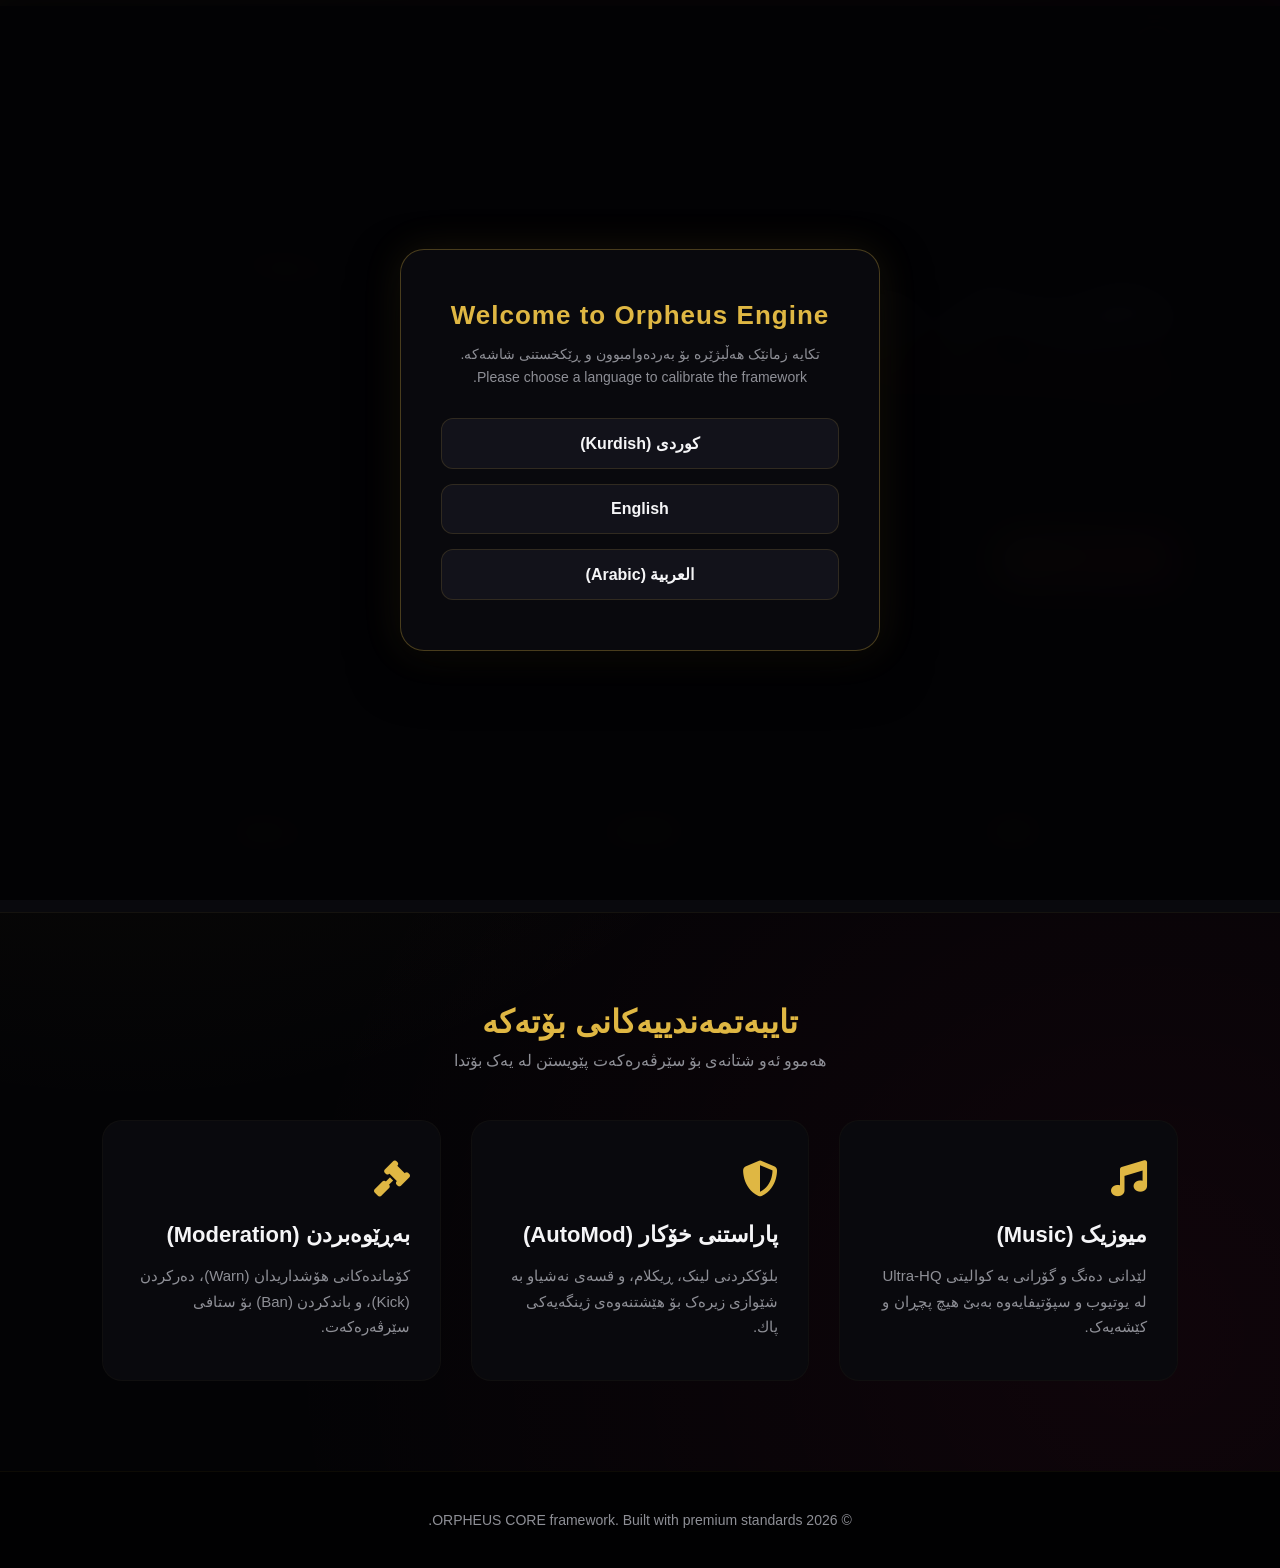
==== index.html @ 1107d249 "Update index.html" ====
<!DOCTYPE html>
<html lang="ku" dir="rtl" id="html-tag">
<head>
    <meta charset="UTF-8">
    <meta name="viewport" content="width=device-width, initial-scale=1.0">
    <title>Orpheus Bot | Next-Gen Discord Framework</title>
    <link rel="stylesheet" href="https://cdnjs.cloudflare.com/ajax/libs/font-awesome/6.4.0/css/all.min.css">
    <style>
        :root {
            --bg-dark: #030305;
            --panel-bg: #09090d;
            --panel-light: #12121a;
            --gold: #dfb743;
            --gold-glow: rgba(223, 183, 67, 0.4);
            --neon-accent: #ff2a74; /* فیکرەی نوێ: تێکەڵکردنی نیۆن بۆ ڕاکێشانی سەرنج */
            --gold-gradient: linear-gradient(135deg, #f3d067, #b38f24);
            --premium-gradient: linear-gradient(135deg, #dfb743, #ff2a74);
            --text-main: #f5f5f7;
            --text-muted: #8e8f96;
            --transition: all 0.4s cubic-bezier(0.16, 1, 0.3, 1);
        }

        * {
            margin: 0;
            padding: 0;
            box-sizing: border-box;
            font-family: 'Segoe UI', Tahoma, Geneva, Verdana, sans-serif;
            scroll-behavior: smooth;
        }

        body {
            background-color: var(--bg-dark);
            color: var(--text-main);
            overflow-x: hidden;
            background-image: 
                radial-gradient(circle at 10% 15%, rgba(223, 183, 67, 0.07) 0%, transparent 50%),
                radial-gradient(circle at 90% 85%, rgba(255, 42, 116, 0.05) 0%, transparent 50%);
        }

        /* هێڵی جوانی سەرەوە */
        .premium-bar {
            height: 6px;
            background: var(--premium-gradient);
            box-shadow: 0 2px 25px rgba(255, 42, 116, 0.4);
        }

        /* 🌐 مۆدێلی زمان */
        .lang-modal {
            position: fixed;
            top: 0; left: 0; width: 100%; height: 100%;
            background: rgba(3, 3, 5, 0.98);
            z-index: 9999;
            display: flex;
            justify-content: center;
            align-items: center;
            backdrop-filter: blur(20px);
            transition: opacity 0.6s ease;
        }

        .lang-box {
            background: var(--panel-bg);
            border: 1px solid rgba(223, 183, 67, 0.3);
            padding: 50px 40px;
            border-radius: 24px;
            text-align: center;
            box-shadow: 0 20px 50px rgba(0,0,0,0.5), 0 0 40px rgba(223, 183, 67, 0.1);
            max-width: 480px;
            width: 90%;
        }

        .lang-box h2 {
            color: var(--gold);
            margin-bottom: 12px;
            font-size: 26px;
            letter-spacing: 1px;
        }

        .lang-box p {
            color: var(--text-muted);
            font-size: 14px;
            margin-bottom: 30px;
            line-height: 1.6;
        }

        .lang-options {
            display: flex;
            flex-direction: column;
            gap: 15px;
        }

        .lang-btn {
            padding: 15px;
            border: 1px solid rgba(223, 183, 67, 0.15);
            background: var(--panel-light);
            color: var(--text-main);
            border-radius: 12px;
            cursor: pointer;
            font-size: 16px;
            font-weight: 600;
            transition: var(--transition);
        }

        .lang-btn:hover {
            border-color: var(--neon-accent);
            background: var(--premium-gradient);
            color: #000;
            transform: translateY(-2px);
            box-shadow: 0 10px 20px rgba(255, 42, 116, 0.2);
        }

        /* هێدەر و ناڤبار */
        header {
            display: flex;
            justify-content: space-between;
            align-items: center;
            padding: 20px 8%;
            background-color: rgba(5, 5, 7, 0.75);
            backdrop-filter: blur(20px);
            border-bottom: 1px solid rgba(223, 183, 67, 0.08);
            position: sticky;
            top: 0; z-index: 100;
        }

        .logo-section {
            display: flex;
            align-items: center;
            gap: 15px;
        }

        /* فیکرەی چارەسەری زیرەکی وێنە: ئەگەر فایلی سەرەکی تێکچوو، CSS ڕاستەوخۆ دیزاینێکی جوان جێگەی دەگرێتەوە */
        .logo-img-wrapper {
            width: 46px;
            height: 46px;
            border-radius: 50%;
            border: 2px solid var(--gold);
            overflow: hidden;
            box-shadow: 0 0 15px var(--gold-glow);
            background: var(--panel-light);
            display: flex;
            justify-content: center;
            align-items: center;
        }

        .logo-img-wrapper img {
            width: 100%;
            height: 100%;
            object-fit: cover;
            /* ئەگەر وێنە نەتۆڕا، ئایکۆنێکی مۆسیقا پیشان بدە وەک جێگرەوە */
            background: url('file_00000000af071f4ad3ac7be80e6763c.png') no-repeat center/cover, var(--panel-light);
        }

        .logo-title {
            font-size: 24px;
            font-weight: 900;
            background: var(--gold-gradient);
            -webkit-background-clip: text;
            -webkit-text-fill-color: transparent;
            letter-spacing: 2px;
        }

        nav button {
            background: transparent;
            border: none;
            color: var(--text-muted);
            font-size: 16px;
            font-weight: 600;
            margin-left: 25px;
            cursor: pointer;
            transition: var(--transition);
            padding: 8px 16px;
            border-radius: 8px;
        }

        nav button:hover, nav button.active-tab {
            color: var(--gold);
            background: rgba(223, 183, 67, 0.05);
            text-shadow: 0 0 10px var(--gold-glow);
        }

        /* ئەنیمەیشنی گۆڕینی لاپەڕە */
        .tab-content {
            display: none;
            opacity: 0;
            transform: scale(0.98) translateY(10px);
            transition: var(--transition);
        }

        .tab-content.active-content {
            display: block;
            opacity: 1;
            transform: scale(1) translateY(0);
        }

        /* ⚡ بەشی سەرەکی (Hero) */
        .hero {
            display: flex;
            align-items: center;
            justify-content: space-between;
            padding: 80px 8%;
            min-height: 75vh;
            gap: 60px;
        }

        .hero-text h1 {
            font-size: 54px;
            line-height: 1.15;
            margin-bottom: 25px;
            font-weight: 800;
        }

        .hero-text h1 span {
            background: var(--premium-gradient);
            -webkit-background-clip: text;
            -webkit-text-fill-color: transparent;
        }

        .hero-text p {
            color: var(--text-muted);
            font-size: 19px;
            margin-bottom: 40px;
            max-width: 600px;
            line-height: 1.8;
        }

        .btn-wrapper {
            display: flex;
            gap: 20px;
            flex-wrap: wrap;
        }

        .btn {
            padding: 16px 38px;
            font-size: 16px;
            font-weight: 700;
            border-radius: 14px;
            text-decoration: none;
            transition: var(--transition);
            display: inline-flex;
            align-items: center;
            gap: 12px;
        }

        .btn-invite {
            background: var(--premium-gradient);
            color: #000;
            box-shadow: 0 10px 25px rgba(255, 42, 116, 0.25);
        }

        .btn-invite:hover {
            transform: translateY(-4px);
            box-shadow: 0 15px 35px rgba(255, 42, 116, 0.4);
        }

        .btn-support {
            background: transparent;
            color: var(--gold);
            border: 2px solid var(--gold);
        }

        .btn-support:hover {
            background: rgba(223, 183, 67, 0.08);
            transform: translateY(-4px);
            box-shadow: 0 10px 25px rgba(223, 183, 67, 0.15);
        }

        /* لۆگۆی ناوەڕاستی لاپەڕەی هیرۆ */
        .hero-image-area {
            position: relative;
            display: flex;
            justify-content: center;
            align-items: center;
        }

        .hero-main-img {
            width: 340px;
            height: 340px;
            border-radius: 50%;
            border: 3px solid var(--gold);
            box-shadow: 0 0 60px rgba(223, 183, 67, 0.2);
            object-fit: cover;
            animation: float 5s ease-in-out infinite;
            background: url('file_00000000af071f4ad3ac7be80e6763c.png') no-repeat center/cover, var(--panel-light);
        }

        @keyframes float {
            0%, 100% { transform: translateY(0) rotate(0deg); }
            50% { transform: translateY(-15px) rotate(2deg); }
        }

        /* 📈 بەشی ژمارە و ئامارەکان (فیکرەی نوێ) */
        .stats-grid {
            display: grid;
            grid-template-columns: repeat(auto-fit, minmax(200px, 1fr));
            gap: 30px;
            padding: 40px 8%;
            background: var(--panel-bg);
            border-top: 1px solid rgba(223, 183, 67, 0.05);
            border-bottom: 1px solid rgba(223, 183, 67, 0.05);
            text-align: center;
        }

        .stat-card h3 {
            font-size: 36px;
            font-weight: 800;
            background: var(--gold-gradient);
            -webkit-background-clip: text;
            -webkit-text-fill-color: transparent;
            margin-bottom: 5px;
        }

        .stat-card p {
            color: var(--text-muted);
            font-size: 14px;
            text-transform: uppercase;
            letter-spacing: 1px;
        }

        /* 🛠️ تایبەتمەندییەکان */
        .features-section {
            padding: 90px 8%;
        }

        .features-grid {
            display: grid;
            grid-template-columns: repeat(auto-fit, minmax(300px, 1fr));
            gap: 30px;
            margin-top: 50px;
        }

        .feature-card {
            background: var(--panel-bg);
            padding: 40px 30px;
            border-radius: 20px;
            border: 1px solid rgba(223, 183, 67, 0.03);
            position: relative;
            overflow: hidden;
            transition: var(--transition);
        }

        .feature-card::before {
            content: '';
            position: absolute;
            top: 0; left: 0; width: 4px; height: 100%;
            background: var(--gold-gradient);
            opacity: 0;
            transition: var(--transition);
        }

        .feature-card:hover {
            transform: translateY(-8px) scale(1.02);
            border-color: rgba(223, 183, 67, 0.2);
            box-shadow: 0 15px 40px rgba(0,0,0,0.4);
        }

        .feature-card:hover::before {
            opacity: 1;
        }

        .feature-card i {
            font-size: 36px;
            color: var(--gold);
            margin-bottom: 25px;
        }

        .feature-card h3 {
            font-size: 22px;
            margin-bottom: 15px;
            font-weight: 700;
        }

        .feature-card p {
            color: var(--text-muted);
            font-size: 15px;
            line-height: 1.7;
        }

        /* 📜 لاپەڕەی کۆماندەکان و بەشی گەڕانی مۆدێرن */
        .inner-page {
            padding: 70px 8%;
            max-width: 1100px;
            margin: 0 auto;
        }

        .page-title {
            font-size: 38px;
            font-weight: 800;
            color: var(--gold);
            margin-bottom: 12px;
            text-align: center;
        }

        .page-subtitle {
            text-align: center;
            color: var(--text-muted);
            margin-bottom: 40px;
            font-size: 16px;
        }

        /* سندوقی گەڕانی گەورە و شیک */
        .search-container {
            display: flex;
            justify-content: center;
            margin-bottom: 40px;
        }

        .search-box-wrapper {
            position: relative;
            width: 100%;
            max-width: 600px;
        }

        .search-box-wrapper i {
            position: absolute;
            top: 50%;
            right: 20px;
            transform: translateY(-50%);
            color: var(--gold);
            font-size: 18px;
        }

        .search-box {
            width: 100%;
            padding: 16px 55px 16px 25px;
            background: var(--panel-bg);
            border: 1px solid rgba(223, 183, 67, 0.15);
            border-radius: 50px;
            color: var(--text-main);
            font-size: 16px;
            outline: none;
            transition: var(--transition);
            box-shadow: 0 4px 20px rgba(0,0,0,0.2);
        }

        .search-box:focus {
            border-color: var(--neon-accent);
            box-shadow: 0 0 25px rgba(255, 42, 116, 0.15);
        }

        .category-tabs {
            display: flex;
            justify-content: center;
            gap: 15px;
            margin-bottom: 40px;
            flex-wrap: wrap;
        }

        .cat-btn {
            background: var(--panel-bg);
            border: 1px solid rgba(223, 183, 67, 0.1);
            color: var(--text-muted);
            padding: 12px 26px;
            border-radius: 30px;
            cursor: pointer;
            font-weight: 600;
            transition: var(--transition);
        }

        .cat-btn.active-cat, .cat-btn:hover {
            background: var(--gold-gradient);
            color: #000;
            border-color: var(--gold);
            box-shadow: 0 5px 15px var(--gold-glow);
        }

        .cmd-grid {
            display: grid;
            grid-template-columns: repeat(auto-fill, minmax(220px, 1fr));
            gap: 18px;
        }

        .cmd-box {
            background: var(--panel-bg);
            padding: 18px;
            border-radius: 14px;
            border: 1px solid rgba(223, 183, 67, 0.04);
            border-right: 4px solid var(--gold);
            display: flex;
            justify-content: space-between;
            align-items: center;
            cursor: pointer;
            transition: var(--transition);
        }

        .cmd-box:hover {
            background: var(--panel-light);
            transform: translateY(-3px);
            border-color: var(--neon-accent);
            box-shadow: 0 8px 20px rgba(0,0,0,0.3);
        }

        .cmd-name {
            font-family: 'Courier New', Courier, monospace;
            color: var(--text-main);
            font-size: 15px;
            font-weight: 700;
        }

        .cmd-icon {
            color: var(--text-muted);
            font-size: 13px;
            transition: var(--transition);
        }

        .cmd-box:hover .cmd-icon {
            color: var(--gold);
            transform: scale(1.2);
        }

        /* نۆتیفیکەیشنی تۆست */
        .toast {
            position: fixed;
            bottom: 40px;
            left: 50%;
            transform: translateX(-50%) translateY(100px);
            background: var(--premium-gradient);
            color: #000;
            padding: 14px 30px;
            border-radius: 50px;
            font-weight: bold;
            box-shadow: 0 10px 30px rgba(255, 42, 116, 0.3);
            transition: transform 0.5s cubic-bezier(0.175, 0.885, 0.32, 1.275);
            z-index: 1000;
            opacity: 0;
        }

        .toast.show {
            transform: translateX(-50%) translateY(0);
            opacity: 1;
        }

        /* 📖 بەشی ڕێنماییەکان و نوێکارییەکان */
        .docs-card {
            background: var(--panel-bg);
            padding: 40px;
            border-radius: 20px;
            border: 1px solid rgba(223, 183, 67, 0.04);
            line-height: 1.9;
            margin-bottom: 30px;
        }

        .docs-card h3 {
            color: var(--gold);
            margin-bottom: 20px;
            font-size: 24px;
            border-bottom: 1px solid rgba(223, 183, 67, 0.08);
            padding-bottom: 10px;
        }

        .badge {
            background: rgba(223, 183, 67, 0.12);
            color: var(--gold);
            padding: 4px 12px;
            border-radius: 6px;
            font-family: monospace;
            font-weight: bold;
        }

        /* فیکرەی گرێدانی نوێکارییەکان (Timeline) */
        .timeline {
            margin-top: 20px;
            border-right: 2px solid rgba(223, 183, 67, 0.2);
            padding-right: 20px;
        }

        .timeline-item {
            position: relative;
            margin-bottom: 25px;
        }

        .timeline-item::after {
            content: '';
            position: absolute;
            top: 8px; right: -27px;
            width: 12px; height: 12px;
            background: var(--neon-accent);
            border-radius: 50%;
        }

        /* 👥 بەشی گەشەپێدەر */
        .dev-section {
            background: var(--panel-bg);
            padding: 35px;
            border-radius: 20px;
            border: 1px solid rgba(223, 183, 67, 0.08);
            display: flex;
            align-items: center;
            gap: 25px;
            margin-top: 50px;
        }

        .dev-icon {
            width: 80px;
            height: 80px;
            border-radius: 50%;
            background: var(--premium-gradient);
            display: flex;
            justify-content: center;
            align-items: center;
            color: #000;
            font-size: 36px;
            box-shadow: 0 0 20px rgba(255, 42, 116, 0.3);
        }

        .dev-info h4 {
            font-size: 22px;
            color: var(--gold);
            margin-bottom: 6px;
        }

        .dev-info p {
            color: var(--text-muted);
            font-size: 15px;
        }

        @media (max-width: 768px) {
            header { flex-direction: column; gap: 20px; padding: 20px; }
            nav button { margin: 0 8px; font-size: 14px; padding: 6px 12px; }
            .hero { flex-direction: column-reverse; text-align: center; padding: 50px 20px; gap: 40px; }
            .hero-text h1 { font-size: 36px; }
            .hero-main-img { width: 260px; height: 260px; }
            .btn-wrapper { justify-content: center; }
            .dev-section { flex-direction: column; text-align: center; }
        }
    </style>
</head>
<body>

    <div class="lang-modal" id="langModal">
        <div class="lang-box">
            <h2>Welcome to Orpheus Engine</h2>
            <p>تکایە زمانێک هەڵبژێرە بۆ بەردەوامبوون و ڕێکخستنی شاشەکە.<br>Please choose a language to calibrate the framework.</p>
            <div class="lang-options">
                <button class="lang-btn" onclick="setLanguage('ku')">کوردی (Kurdish)</button>
                <button class="lang-btn" onclick="setLanguage('en')">English</button>
                <button class="lang-btn" onclick="setLanguage('ar')">العربية (Arabic)</button>
            </div>
        </div>
    </div>

    <div class="premium-bar"></div>

    <header>
        <div class="logo-section">
            <div class="logo-img-wrapper">
                <img src="file_00000000af071f4ad3ac7be80e6763c.png" alt="Orpheus Visual Core" onerror="this.style.display='none'">
            </div>
            <span class="logo-title">ORPHEUS</span>
        </div>
        <nav>
            <button id="tab-btn-home" class="active-tab" onclick="switchTab('home')">سەرەکی</button>
            <button id="tab-btn-commands" onclick="switchTab('commands')">کۆماندەکان</button>
            <button id="tab-btn-docs" onclick="switchTab('docs')">ڕێنماییەکان</button>
        </nav>
    </header>

    <div id="tab-home" class="tab-content active-content">
        <section class="hero">
            <div class="hero-text">
                <h1 id="hero-title">مێلۆدییەکی بێوێنە لە <span>سێرڤەرەکەتدا!</span></h1>
                <p id="hero-desc">پڕۆفیشناڵترین بۆتی دیسکۆرد بۆ بەڕێوەبردن، لێدانی میوزیک بە کوالیتی ناوازە، دابەشکاری خۆڕایی و پاراستنی سێرڤەرەکەت.</p>
                <div class="btn-wrapper">
                    <a href="https://discord.com/oauth2/authorize?client_id=1150754451938869371&permissions=8&integration_type=0&scope=bot" target="_blank" class="btn btn-invite"><i class="fab fa-discord"></i> Invite Bot</a>
                    <a href="https://discord.gg/Pn4uqzYAsD" target="_blank" class="btn btn-support"><i class="fas fa-headset"></i> Support Server</a>
                </div>
            </div>
            <div class="hero-image-area">
                <img src="file_00000000af071f4ad3ac7be80e6763c.png" alt="Orpheus Render Center" class="hero-main-img">
            </div>
        </section>

        <div class="stats-grid">
            <div class="stat-card">
                <h3>500+</h3>
                <p id="stat-servers">سێرڤەرەکان (Servers)</p>
            </div>
            <div class="stat-card">
                <h3>250K+</h3>
                <p id="stat-users">بەکارهێنەران (Users)</p>
            </div>
            <div class="stat-card">
                <h3>24ms</h3>
                <p id="stat-ping">خێرایی (Latency)</p>
            </div>
        </div>

        <section class="features-section">
            <h2 style="text-align: center; color: var(--gold); margin-bottom: 10px; font-size: 32px;" id="feat-title">تایبەتمەندییەکانی بۆتەکە</h2>
            <p style="text-align: center; color: var(--text-muted); margin-bottom: 40px;" id="feat-sub">هەموو ئەو شتانەی بۆ سێرڤەرەکەت پێویستن لە یەک بۆتدا</p>
            
            <div class="features-grid">
                <div class="feature-card">
                    <i class="fas fa-music"></i>
                    <h3 id="f-music-t">میوزیک (Music)</h3>
                    <p id="f-music-d">لێدانی دەنگ و گۆرانی بە کوالیتی Ultra-HQ لە یوتیوب و سپۆتیفایەوە بەبێ هیچ پچڕان و کێشەیەک.</p>
                </div>
                <div class="feature-card">
                    <i class="fas fa-shield-alt"></i>
                    <h3 id="f-auto-t">پاراستنی خۆکار (AutoMod)</h3>
                    <p id="f-auto-d">بلۆککردنی لینک، ڕیکلام، و قسەی نەشیاو بە شێوازی زیرەک بۆ هێشتنەوەی ژینگەیەکی پاك.</p>
                </div>
                <div class="feature-card">
                    <i class="fas fa-gavel"></i>
                    <h3 id="f-mod-t">بەڕێوەبردن (Moderation)</h3>
                    <p id="f-mod-d">کۆماندەکانی هۆشداریدان (Warn)، دەرکردن (Kick)، و باندکردن (Ban) بۆ ستافی سێرڤەرەکەت.</p>
                </div>
            </div>
        </section>
    </div>

    <div id="tab-commands" class="tab-content inner-page">
        <h2 class="page-title" id="cmd-page-title">لیستی کۆماندەکان</h2>
        <p class="page-subtitle" id="cmd-page-sub">کلیک لەسەر هەر کۆماندێک بکە بۆ کۆپی بوونی پریفێکسەکە</p>
        
        <div class="search-container">
            <div class="search-box-wrapper">
                <input type="text" id="cmdSearchInput" class="search-box" placeholder="بگەڕێ بۆ کۆماندێک..." oninput="filterBySearch()">
                <i class="fas fa-search"></i>
            </div>
        </div>

        <div class="category-tabs" id="cat-tabs-container"></div>

        <div class="cmd-grid" id="commands-list-container"></div>
    </div>

    <div id="tab-docs" class="tab-content inner-page">
        <h2 class="page-title" id="docs-page-title">دۆکیومێنت و ڕێنماییەکان</h2>
        <p class="page-subtitle" id="docs-page-sub">چۆنیەتی ڕێکخستن و بەکارهێنانی بۆتی ئۆرفیۆس</p>
        
        <div class="docs-card">
            <h3 id="doc-sec1-t">وەسفی گشتی بۆتەکە</h3>
            <p id="doc-sec1-d">بۆتی Orpheus سیستەمێکی پێشکەوتووی دیسکۆردە کە چەندین خزمەتگوزاری جیاواز وەک لێدانی مۆسیقای بێخەوش، بەڕێوەبردنی خۆکاری چاتەکان، و بەهێزکردنی ئۆتۆمۆد پێشکەش بە خاوەن سێرڤەرەکان دەکات بۆ پاراستنی ژینگەی چات لە ڕیکلام و سپام.</p>
        </div>

        <div class="docs-card">
            <h3 id="doc-sec2-t">پریفێکس و دەستپێکردن</h3>
            <p id="doc-sec2-d">پریفێکسی سەرەکی بۆتەکە بریتییە لە <span class="badge">+</span>. بۆ بینینی هەموو بەش و ڕێنماییە کورتەکان لە ناو خودی دیسکۆرددا، تەنها لە چاتەکەتدا بنوسە <code>+help</code> تا مێنیوی هاوکاریت بۆ بکرێتەوە.</p>
        </div>

        <div class="docs-card">
            <h3 id="changelog-title">مێژووی دوایین گۆڕانکارییەکان (Changelog)</h3>
            <div class="timeline">
                <div class="timeline-item">
                    <strong>v2.4.0 (2026)</strong> - زیادکردنی بزوێنەری Lavalink نوێ و جێگیرکردنی فلتەرەکانی سیستەمی AutoMod بە شێوازی فرێش.
                </div>
                <div class="timeline-item">
                    <strong>v2.0.0</strong> - بەتەواوی کۆدەکانی میوزیک چاکسازییان تێدا کرا و سیستەمی کۆپی خۆکار جێگیرکرا.
                </div>
            </div>
        </div>

        <div class="dev-section">
            <div class="dev-icon">
                <i class="fas fa-terminal"></i>
            </div>
            <div class="dev-info">
                <h4 id="dev-lbl-title">گەشەپێدەر و خاوەنی فەرمی</h4>
                <p id="dev-lbl-desc">ئەم بۆتە و وێبسایتە بە شانازییەوە گەشەی پێدراوە لەلایەن گەشەپێدەر:</p>
                <p style="color: var(--gold); font-weight: bold; margin-top: 5px; font-family: monospace; letter-spacing: 1px;">DEVELOPER ID: 1147899646602121216</p>
            </div>
        </div>
    </div>

    <div class="toast" id="clipboardToast">کۆپی کرا!</div>

    <footer style="text-align: center; padding: 40px 20px; border-top: 1px solid rgba(223, 183, 67, 0.05); color: var(--text-muted); font-size: 14px; background: #010102;">
        <p>© 2026 ORPHEUS CORE framework. Built with premium standards.</p>
    </footer>

    <script>
        let currentLang = 'ku';
        let currentCategory = 'all';

        const musicCmds = ["artistradio", "autoplay", "clearqueue", "forcefix", "forceskip", "forward", "grab", "history", "join", "leave", "leavecleanup", "loop", "lyrics", "mood", "move", "nowplaying", "pause", "play", "previous", "queue", "remove", "replay", "resume", "rewind", "search", "seek", "shuffle", "similar", "skip", "skipto", "sleep", "speed", "stop", "volume"];
        const modCmds = ["ban", "hide", "hideall", "kick", "lock", "lockall", "mute", "nuke", "purge", "rename", "role", "role add", "role remove", "role all", "role bots", "role humans", "role create", "role delete", "role rename", "role colour", "role icon", "role temp", "role taskcancel", "role edit", "snipe", "unban", "unhide", "unhideall", "unlock", "unlockall", "unmute"];
        const automodCmds = ["automod", "automod enable", "automod disable", "automod whitelist", "automod config", "automod punishment", "automod logging", "automod heat", "automod limits", "automod reset"];

        function generateCmdList() {
            let list = [];
            musicCmds.forEach(c => list.push({ name: "+" + c, cat: "music" }));
            modCmds.forEach(c => list.push({ name: "+" + c, cat: "mod" }));
            automodCmds.forEach(c => list.push({ name: "+" + c, cat: "automod" }));
            return list;
        }

        const listAllGenerated = generateCmdList();

        const translations = {
            ku: {
                dir: "rtl",
                navHome: "سەرەکی", navCmds: "کۆماندەکان", navDocs: "ڕێنماییەکان",
                heroTitle: "مێلۆدییەکی بێوێنە لە <span>سێرڤەرەکەتدا!</span>",
                heroDesc: "پڕۆفیشناڵترین بۆتی دیسکۆرد بۆ بەڕێوەبردن، لێدانی میوزیک بە کوالیتی ناوازە، دابەشکاری خۆڕایی و پاراستنی سێرڤەرەکەت.",
                featTitle: "تایبەتمەندییەکانی بۆتەکە", featSub: "هەموو ئەو شتانەی بۆ سێرڤەرەکەت پێویستن لە یەک بۆتدا",
                mTitle: "میوزیک (Music)", mDesc: "لێدانی دەنگ و گۆرانی بە کوالیتی Ultra-HQ لە یوتیوب و سپۆتیفایەوە بەبێ هیچ پچڕان و کێشەیەک.",
                aTitle: "پاراستنی خۆکار (AutoMod)", aDesc: "بلۆککردنی لینک، ڕیکلام، و قسەی نەشیاو بە شێوازی زیرەک بۆ هێشتنەوەی ژینگەیەکی پاك.",
                modTitle: "بەڕێوەبردن (Moderation)", modDesc: "کۆماندەکانی هۆشداریدان (Warn)، دەرکردن (Kick)، و باندکردن (Ban) بۆ ستافی سێرڤەرەکەت.",
                cmdTitle: "لیستی کۆماندەکان", cmdSub: "کلیک لەسەر هەر کۆماندێک بکە بۆ کۆپی بوونی پریفێکسەکە",
                searchPlace: "بگەڕێ بۆ کۆماندێک...",
                docsTitle: "دۆکیومێنت و ڕێنماییەکان", docsSub: "چۆنیەتی ڕێکخستن و بەکارهێنانی بۆتی ئۆرفیۆس",
                d1t: "وەسفی گشتی بۆتەکە", d1d: "بۆتی Orpheus سیستەمێکی پێشکەوتووی دیسکۆردە کە چەندین خزمەتگوزاری جیاواز وەک لێدانی مۆسیقای بێخەوش، بەڕێوەبردنی خۆکاری چاتەکان، و بەهێزکردنی ئۆتۆمۆد پێشکەش بە خاوەن سێرڤەرەکان دەکات بۆ پاراستنی ژینگەی چات لە ڕیکلام و سپام.",
                d2t: "پریفێکس و دەستپێکردن", d2d: "پریفێکسی سەرەکی بۆتەکە بریتییە لە +. بۆ بینینی هەموو بەش و ڕێنماییە کورتەکان لە ناو خودی دیسکۆرددا، تەنها لە چاتەکەتدا بنوسە +help تا مێنیوی هاوکاریت بۆ بکرێتەوە.",
                devT: "گەشەپێدەر و خاوەنی فەرمی", devD: "ئەم بۆتە و وێبسایتە بە شانازییەوە گەشەی پێدراوە لەلایەن گەشەپێدەر:",
                toastText: "کۆپی کرا بۆ ناو کلیپبۆرد! 🚀",
                cats: { all: "هەمووی", music: "میوزیک", mod: "بەڕێوەبردن", automod: "ئۆتۆمۆد" }
            },
            en: {
                dir: "ltr",
                navHome: "Home", navCmds: "Commands", navDocs: "Docs",
                heroTitle: "An Unmatched Melody in <span>Your Server!</span>",
                heroDesc: "The most professional Discord bot for moderation, high-quality music playback, seamless giveaways, and absolute protection.",
                featTitle: "Bot Features", featSub: "Everything your server needs packed into one powerful bot",
                mTitle: "Music", mDesc: "Play Ultra-HQ tracks from YouTube and Spotify without any lag or interruption.",
                aTitle: "AutoMod", aDesc: "Block links, invites, spam, and bad words instantly using smart detection.",
                modTitle: "Moderation", modDesc: "Advanced moderation tools like Warn, Kick, and Ban to assist your staff.",
                cmdTitle: "Commands List", cmdSub: "Click any command box to copy its exact execution prefix",
                searchPlace: "Search for a command...",
                docsTitle: "Documentation & Guides", docsSub: "How to setup and use Orpheus bot",
                d1t: "General Bot Description", d1d: "Orpheus Bot is an advanced Discord system offering robust services like seamless music execution, automated chat moderation, and enhanced auto-mod filters.",
                d2t: "Prefix & Getting Started", d2d: "The default bot prefix is +. To view the complete dynamic command tree inside Discord, simply type +help in any text channel.",
                devT: "Official Developer & Owner", devD: "This bot and web dashboard ecosystem is proudly developed by:",
                toastText: "Copied to clipboard! 🚀",
                cats: { all: "All", music: "Music", mod: "Moderation", automod: "AutoMod" }
            },
            ar: {
                dir: "rtl",
                navHome: "الرئيسية", navCmds: "الأوامر", navDocs: "التعليمات",
                heroTitle: "ألحان فريدة في <span>خادمك الخاص!</span>",
                heroDesc: "البوت الاحترافي المتكامل لإدارة السيرفر، تشغيل الموسيقى بجودة خارقة، عمل المسابقات وحماية سيرفرك بالكامل.",
                featTitle: "ميزات البوت الجبارة", featSub: "كل ما يحتاجه سيرفرك متوفر في بوت واحد فقط",
                mTitle: "الموسيقى (Music)", mDesc: "تشغيل الأغاني بأعلى دقة ممكنة من يوتيوب وسبوتيفاي دون أي تقطيع.",
                aTitle: "الحماية التلقائية (AutoMod)", aDesc: "حظر الروابط، الإعلانات، والكلمات النابية بشكل ذكي للحفاظ على أمان سيرفرك.",
                modTitle: "الإشراف والرقابة (Moderation)", modDesc: "أوامر التحذير (Warn)، الطرد (Kick)، والحظر (Ban) لمساعدة طاقم الإدارة.",
                cmdTitle: "قائمة الأوامر", cmdSub: "اضغط على أي أمر لنسخه مباشرة للحافظة",
                searchPlace: "ابحث عن أمر معين...",
                docsTitle: "الوثائق والتعليمات", docsSub: "كيفية إعداد واستخدام بوت أورفيوس بالتفصيل",
                d1t: "الوصف العام للبوت", d1d: "بوت Orpheus هو نظام ديسكورد متطور يقدم خدمات متعددة مثل تشغيل الموسيقى النقية، الإشراف التلقائي على الدردشات.",
                d2t: "البادئة وبدء الاستخدام", d2d: "البادئة الافتراضية للبوت هي +. لعرض جميع الأقسام والتعليمات المباشرة، ما عليك سوى كتابة +help.",
                devT: "المطور والمالك الرسمي", devD: "تم تطوير هذا البوت ولوحة التحكم بالكامل بكل فخر بواسطة المطور المعتمد:",
                toastText: "تم النسخ إلى الحافظة! 🚀",
                cats: { all: "الكل", music: "الموسيقى", mod: "الإشراف", automod: "أوتومود" }
            }
        };

        function setLanguage(lang) {
            currentLang = lang;
            const data = translations[lang];
            document.getElementById('html-tag').setAttribute('dir', data.dir);
            document.getElementById('html-tag').setAttribute('lang', lang);

            document.getElementById('tab-btn-home').innerText = data.navHome;
            document.getElementById('tab-btn-commands').innerText = data.navCmds;
            document.getElementById('tab-btn-docs').innerText = data.navDocs;

            document.getElementById('hero-title').innerHTML = data.heroTitle;
            document.getElementById('hero-desc').innerText = data.heroDesc;
            document.getElementById('feat-title').innerText = data.featTitle;
            document.getElementById('feat-sub').innerText = data.featSub;
            
            document.getElementById('f-music-t').innerText = data.mTitle;
            document.getElementById('f-music-d').innerText = data.mDesc;
            document.getElementById('f-auto-t').innerText = data.aTitle;
            document.getElementById('f-auto-d').innerText = data.aDesc;
            document.getElementById('f-mod-t').innerText = data.modTitle;
            document.getElementById('f-mod-d').innerText = data.modDesc;

            document.getElementById('cmd-page-title').innerText = data.cmdTitle;
            document.getElementById('cmd-page-sub').innerText = data.cmdSub;
            document.getElementById('cmdSearchInput').setAttribute('placeholder', data.searchPlace);
            
            document.getElementById('docs-page-title').innerText = data.docsTitle;
            document.getElementById('docs-page-sub').innerText = data.docsSub;

            document.getElementById('doc-sec1-t').innerText = data.d1t;
            document.getElementById('doc-sec1-d').innerText = data.d1d;
            document.getElementById('doc-sec2-t').innerText = data.d2t;
            document.getElementById('doc-sec2-d').innerText = data.d2d;

            document.getElementById('dev-lbl-title').innerText = data.devT;
            document.getElementById('dev-lbl-desc').innerText = data.devD;

            renderCategories();
            renderCommands();

            document.getElementById('langModal').style.opacity = 0;
            setTimeout(() => {
                document.getElementById('langModal').style.display = 'none';
            }, 500);
        }

        function renderCategories() {
            const container = document.getElementById('cat-tabs-container');
            container.innerHTML = '';
            const cats = translations[currentLang].cats;
            
            Object.keys(cats).forEach(key => {
                const btn = document.createElement('button');
                btn.className = `cat-btn ${currentCategory === key ? 'active-cat' : ''}`;
                btn.innerText = cats[key];
                btn.onclick = () => {
                    currentCategory = key;
                    document.getElementById('cmdSearchInput').value = '';
                    renderCategories();
                    renderCommands();
                };
                container.appendChild(btn);
            });
        }

        function renderCommands(filterKeyword = '') {
            const container = document.getElementById('commands-list-container');
            container.innerHTML = '';

            let filtered = currentCategory === 'all' ? listAllGenerated : listAllGenerated.filter(c => c.cat === currentCategory);

            if(filterKeyword.trim() !== '') {
                filtered = filtered.filter(c => c.name.toLowerCase().includes(filterKeyword.toLowerCase()));
            }

            filtered.forEach(c => {
                const box = document.createElement('div');
                box.className = 'cmd-box';
                box.onclick = () => copyToClipboard(c.name);
                box.innerHTML = `<span class="cmd-name">${c.name}</span><span class="cmd-icon"><i class="far fa-copy"></i></span>`;
                container.appendChild(box);
            });
        }

        function filterBySearch() {
            const keyword = document.getElementById('cmdSearchInput').value;
            renderCommands(keyword);
        }

        function copyToClipboard(text) {
            navigator.clipboard.writeText(text).then(() => {
                const toast = document.getElementById('clipboardToast');
                toast.innerText = translations[currentLang].toastText;
                toast.classList.add('show');
                setTimeout(() => {
                    toast.classList.remove('show');
                }, 2000);
            });
        }

        function switchTab(tabName) {
            document.querySelectorAll('.tab-content').forEach(tab => tab.classList.remove('active-content'));
            document.querySelectorAll('nav button').forEach(btn => btn.classList.remove('active-tab'));

            document.getElementById('tab-' + tabName).classList.add('active-content');
            document.getElementById('tab-btn-' + tabName).classList.add('active-tab');
        }
    </script>
</body>
</html>
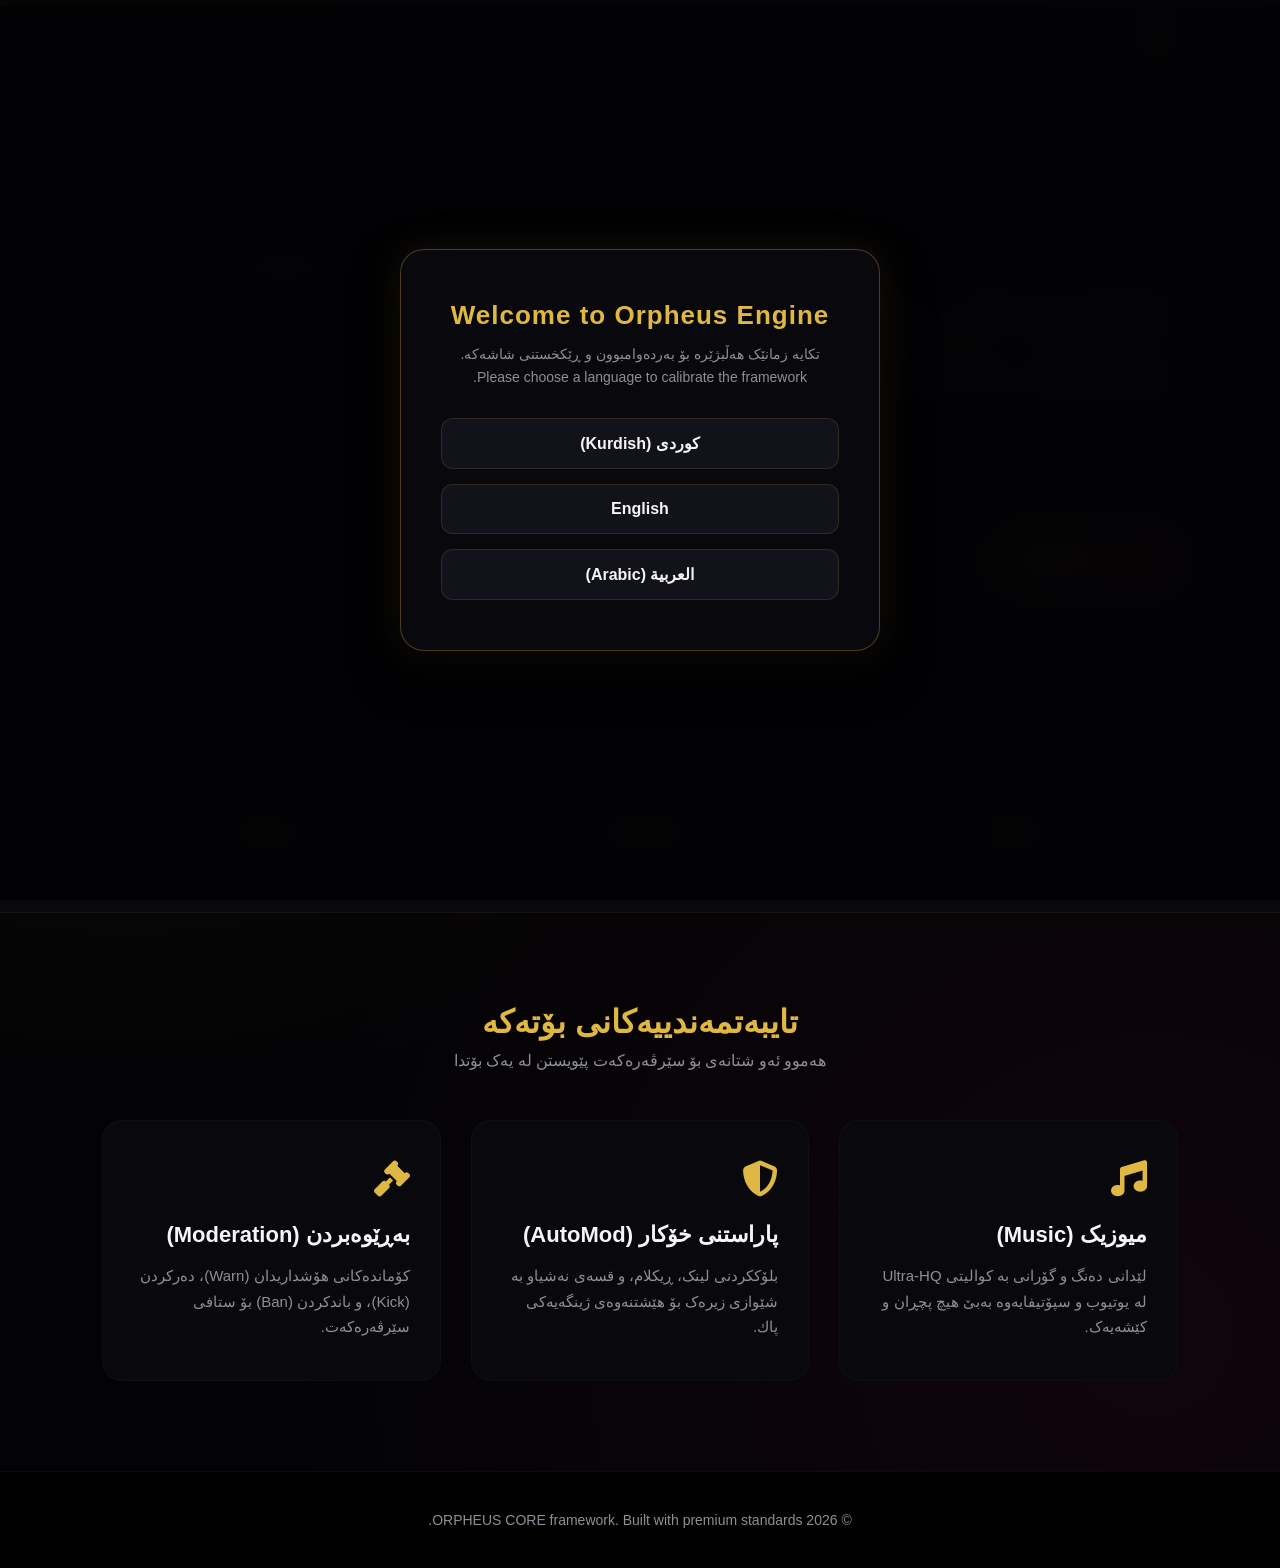
==== commit 4caf52fd: "Refactor image sources and clean up comments Updated image sources and removed unnecessary comments." ====
--- a/index.html
+++ b/index.html
@@ -12,7 +12,7 @@
             --panel-light: #12121a;
             --gold: #dfb743;
             --gold-glow: rgba(223, 183, 67, 0.4);
-            --neon-accent: #ff2a74; /* فیکرەی نوێ: تێکەڵکردنی نیۆن بۆ ڕاکێشانی سەرنج */
+            --neon-accent: #ff2a74;
             --gold-gradient: linear-gradient(135deg, #f3d067, #b38f24);
             --premium-gradient: linear-gradient(135deg, #dfb743, #ff2a74);
             --text-main: #f5f5f7;
@@ -37,7 +37,6 @@
                 radial-gradient(circle at 90% 85%, rgba(255, 42, 116, 0.05) 0%, transparent 50%);
         }
 
-        /* هێڵی جوانی سەرەوە */
         .premium-bar {
             height: 6px;
             background: var(--premium-gradient);
@@ -127,7 +126,6 @@
             gap: 15px;
         }
 
-        /* فیکرەی چارەسەری زیرەکی وێنە: ئەگەر فایلی سەرەکی تێکچوو، CSS ڕاستەوخۆ دیزاینێکی جوان جێگەی دەگرێتەوە */
         .logo-img-wrapper {
             width: 46px;
             height: 46px;
@@ -145,8 +143,6 @@
             width: 100%;
             height: 100%;
             object-fit: cover;
-            /* ئەگەر وێنە نەتۆڕا، ئایکۆنێکی مۆسیقا پیشان بدە وەک جێگرەوە */
-            background: url('file_00000000af071f4ad3ac7be80e6763c.png') no-repeat center/cover, var(--panel-light);
         }
 
         .logo-title {
@@ -279,7 +275,6 @@
             box-shadow: 0 0 60px rgba(223, 183, 67, 0.2);
             object-fit: cover;
             animation: float 5s ease-in-out infinite;
-            background: url('file_00000000af071f4ad3ac7be80e6763c.png') no-repeat center/cover, var(--panel-light);
         }
 
         @keyframes float {
@@ -287,7 +282,7 @@
             50% { transform: translateY(-15px) rotate(2deg); }
         }
 
-        /* 📈 بەشی ژمارە و ئامارەکان (فیکرەی نوێ) */
+        /* 📈 ئامارەکان */
         .stats-grid {
             display: grid;
             grid-template-columns: repeat(auto-fit, minmax(200px, 1fr));
@@ -374,7 +369,7 @@
             line-height: 1.7;
         }
 
-        /* 📜 لاپەڕەی کۆماندەکان و بەشی گەڕانی مۆدێرن */
+        /* 📜 کۆماندەکان */
         .inner-page {
             padding: 70px 8%;
             max-width: 1100px;
@@ -396,7 +391,6 @@
             font-size: 16px;
         }
 
-        /* سندوقی گەڕانی گەورە و شیک */
         .search-container {
             display: flex;
             justify-content: center;
@@ -506,7 +500,6 @@
             transform: scale(1.2);
         }
 
-        /* نۆتیفیکەیشنی تۆست */
         .toast {
             position: fixed;
             bottom: 40px;
@@ -528,7 +521,7 @@
             opacity: 1;
         }
 
-        /* 📖 بەشی ڕێنماییەکان و نوێکارییەکان */
+        /* 📖 ڕێنماییەکان */
         .docs-card {
             background: var(--panel-bg);
             padding: 40px;
@@ -555,7 +548,6 @@
             font-weight: bold;
         }
 
-        /* فیکرەی گرێدانی نوێکارییەکان (Timeline) */
         .timeline {
             margin-top: 20px;
             border-right: 2px solid rgba(223, 183, 67, 0.2);
@@ -576,7 +568,6 @@
             border-radius: 50%;
         }
 
-        /* 👥 بەشی گەشەپێدەر */
         .dev-section {
             background: var(--panel-bg);
             padding: 35px;
@@ -642,7 +633,7 @@
     <header>
         <div class="logo-section">
             <div class="logo-img-wrapper">
-                <img src="file_00000000af071f4ad3ac7be80e6763c.png" alt="Orpheus Visual Core" onerror="this.style.display='none'">
+                <img src="logo.jpg" alt="Orpheus Visual Core">
             </div>
             <span class="logo-title">ORPHEUS</span>
         </div>
@@ -664,7 +655,7 @@
                 </div>
             </div>
             <div class="hero-image-area">
-                <img src="file_00000000af071f4ad3ac7be80e6763c.png" alt="Orpheus Render Center" class="hero-main-img">
+                <img src="logo.jpg" alt="Orpheus Render Center" class="hero-main-img">
             </div>
         </section>
 
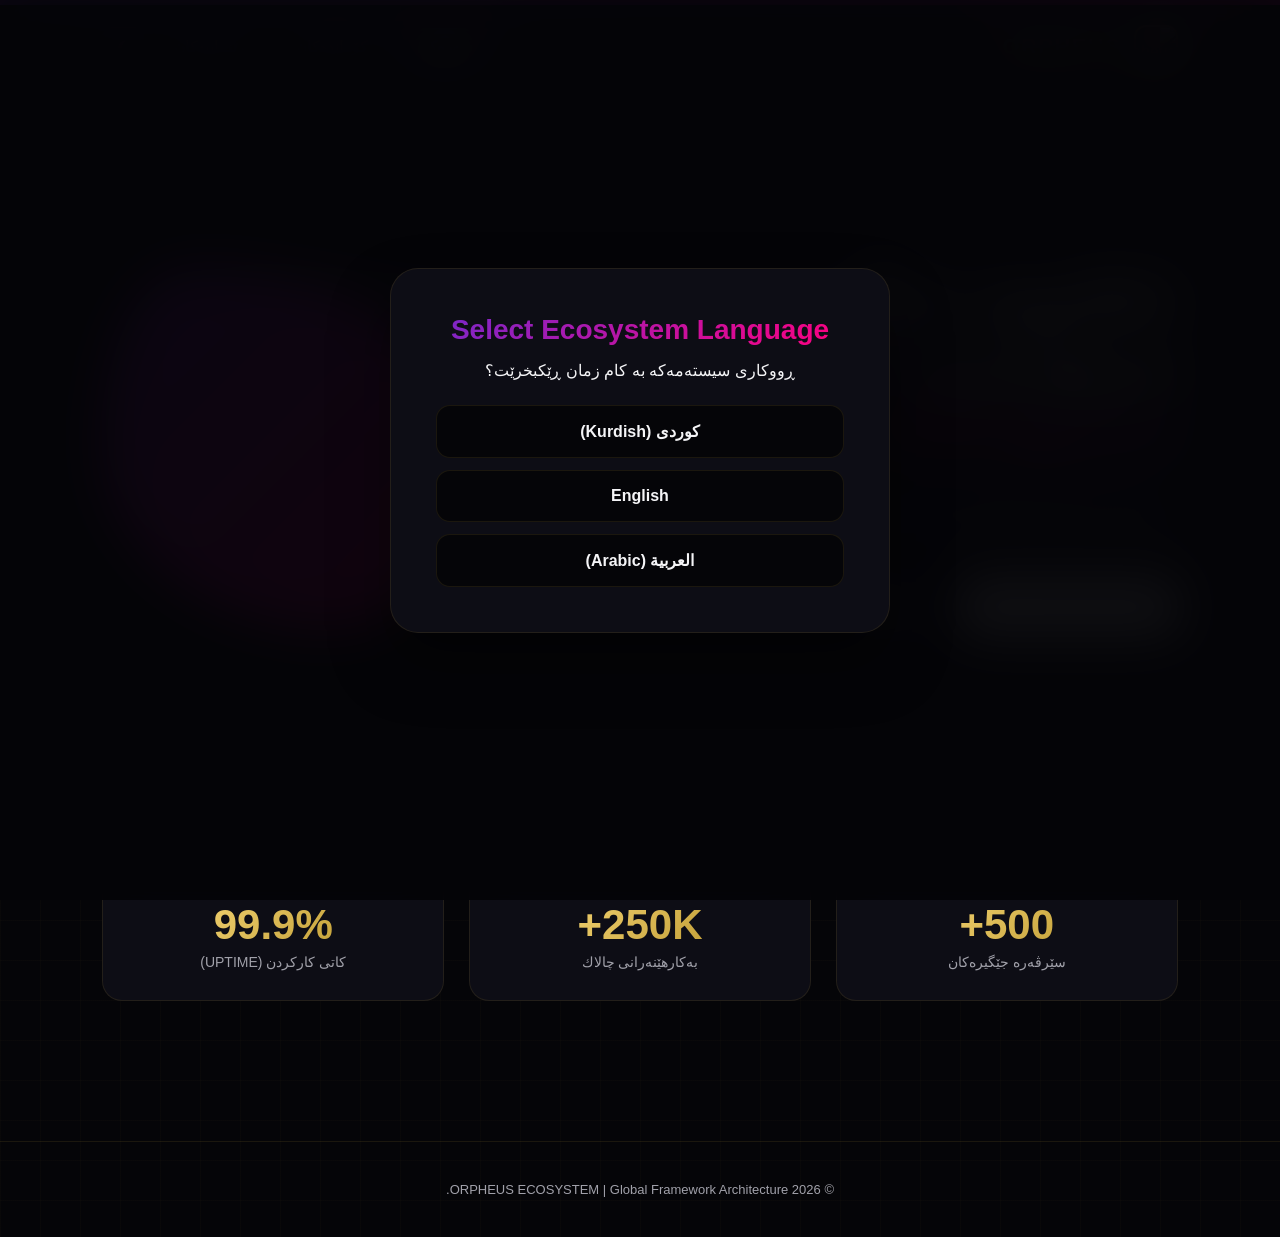
==== commit 63744af8: "Update greeting from 'Hello' to 'Goodbye'" ====
--- a/index.html
+++ b/index.html
@@ -1,98 +1,122 @@
 <!DOCTYPE html>
-<html lang="ku" dir="rtl" id="html-tag">
+<html lang="ku" dir="rtl" id="html-tag" class="dark-theme">
 <head>
     <meta charset="UTF-8">
     <meta name="viewport" content="width=device-width, initial-scale=1.0">
-    <title>Orpheus Bot | Next-Gen Discord Framework</title>
+    <title>Orpheus Bot | World-Class Discord Ecosystem</title>
     <link rel="stylesheet" href="https://cdnjs.cloudflare.com/ajax/libs/font-awesome/6.4.0/css/all.min.css">
     <style>
         :root {
-            --bg-dark: #030305;
-            --panel-bg: #09090d;
-            --panel-light: #12121a;
+            /* دۆخی تاریک (Dark Mode) */
+            --bg-main: #050508;
+            --bg-grid: rgba(223, 183, 67, 0.02);
+            --panel-bg: #0d0d15;
+            --panel-hover: #141423;
+            --border-color: rgba(223, 183, 67, 0.1);
             --gold: #dfb743;
-            --gold-glow: rgba(223, 183, 67, 0.4);
-            --neon-accent: #ff2a74;
-            --gold-gradient: linear-gradient(135deg, #f3d067, #b38f24);
-            --premium-gradient: linear-gradient(135deg, #dfb743, #ff2a74);
+            --gold-gradient: linear-gradient(135deg, #ffe082, #b38f24);
+            --cyber-purple: #7928ca;
+            --cyber-pink: #ff007f;
+            --premium-gradient: linear-gradient(135deg, #7928ca, #ff007f);
             --text-main: #f5f5f7;
-            --text-muted: #8e8f96;
-            --transition: all 0.4s cubic-bezier(0.16, 1, 0.3, 1);
+            --text-muted: #9effeb;
+            --text-paragraph: #a1a1aa;
+            --transition: all 0.3s cubic-bezier(0.25, 0.8, 0.25, 1);
+            --glow: 0 0 20px rgba(255, 0, 127, 0.2);
+        }
+
+        .light-theme {
+            /* دۆخی ڕووناک (Light Mode) */
+            --bg-main: #f8f9fa;
+            --bg-grid: rgba(121, 40, 202, 0.02);
+            --panel-bg: #ffffff;
+            --panel-hover: #f1f3f5;
+            --border-color: rgba(0, 0, 0, 0.08);
+            --gold: #b38f24;
+            --gold-gradient: linear-gradient(135deg, #b38f24, #8c6d11);
+            --text-main: #1d1d1f;
+            --text-paragraph: #515154;
+            --glow: 0 10px 30px rgba(0, 0, 0, 0.05);
         }
 
         * {
             margin: 0;
             padding: 0;
             box-sizing: border-box;
-            font-family: 'Segoe UI', Tahoma, Geneva, Verdana, sans-serif;
+            font-family: -apple-system, BlinkMacSystemFont, "Segoe UI", Roboto, Helvetica, Arial, sans-serif;
             scroll-behavior: smooth;
         }
 
         body {
-            background-color: var(--bg-dark);
+            background-color: var(--bg-main);
             color: var(--text-main);
             overflow-x: hidden;
-            background-image: 
-                radial-gradient(circle at 10% 15%, rgba(223, 183, 67, 0.07) 0%, transparent 50%),
-                radial-gradient(circle at 90% 85%, rgba(255, 42, 116, 0.05) 0%, transparent 50%);
-        }
-
-        .premium-bar {
-            height: 6px;
-            background: var(--premium-gradient);
-            box-shadow: 0 2px 25px rgba(255, 42, 116, 0.4);
+            transition: background-color 0.5s ease, color 0.5s ease;
+            /* پاشبنەمای ئەندازیاری جیهانی */
+            background-image: linear-gradient(var(--bg-grid) 1px, transparent 1px),
+                              linear-gradient(90deg, var(--bg-grid) 1px, transparent 1px);
+            background-size: 40px 40px;
+        }
+
+        /* هێڵی پریمیمیۆمی سەرەکی */
+        .global-progress-bar {
+            height: 5px;
+            background: linear-gradient(90deg, var(--cyber-purple), var(--cyber-pink), var(--gold));
+            background-size: 300% 300%;
+            animation: gradientMove 6s ease infinite;
+        }
+
+        @keyframes gradientMove {
+            0% { background-position: 0% 50%; }
+            50% { background-position: 100% 50%; }
+            100% { background-position: 0% 50%; }
         }
 
         /* 🌐 مۆدێلی زمان */
         .lang-modal {
             position: fixed;
             top: 0; left: 0; width: 100%; height: 100%;
-            background: rgba(3, 3, 5, 0.98);
+            background: rgba(5, 5, 8, 0.95);
             z-index: 9999;
             display: flex;
             justify-content: center;
             align-items: center;
-            backdrop-filter: blur(20px);
-            transition: opacity 0.6s ease;
+            backdrop-filter: blur(25px);
+            transition: opacity 0.5s ease;
         }
 
         .lang-box {
             background: var(--panel-bg);
-            border: 1px solid rgba(223, 183, 67, 0.3);
-            padding: 50px 40px;
-            border-radius: 24px;
+            border: 1px solid var(--border-color);
+            padding: 45px;
+            border-radius: 28px;
             text-align: center;
-            box-shadow: 0 20px 50px rgba(0,0,0,0.5), 0 0 40px rgba(223, 183, 67, 0.1);
-            max-width: 480px;
+            box-shadow: 0 30px 60px rgba(0,0,0,0.4);
+            max-width: 500px;
             width: 90%;
         }
 
         .lang-box h2 {
-            color: var(--gold);
-            margin-bottom: 12px;
-            font-size: 26px;
-            letter-spacing: 1px;
-        }
-
-        .lang-box p {
-            color: var(--text-muted);
-            font-size: 14px;
-            margin-bottom: 30px;
-            line-height: 1.6;
+            font-size: 28px;
+            margin-bottom: 15px;
+            background: var(--premium-gradient);
+            -webkit-background-clip: text;
+            -webkit-text-fill-color: transparent;
         }
 
         .lang-options {
             display: flex;
             flex-direction: column;
-            gap: 15px;
+            gap: 12px;
+            margin-top: 25px;
         }
 
         .lang-btn {
-            padding: 15px;
-            border: 1px solid rgba(223, 183, 67, 0.15);
-            background: var(--panel-light);
+            padding: 16px;
+            border: 1px solid var(--border-color);
+            background: var(--bg-main);
             color: var(--text-main);
-            border-radius: 12px;
+            border-radius: 14px;
             cursor: pointer;
             font-size: 16px;
             font-weight: 600;
@@ -100,517 +124,370 @@
         }
 
         .lang-btn:hover {
-            border-color: var(--neon-accent);
             background: var(--premium-gradient);
-            color: #000;
-            transform: translateY(-2px);
-            box-shadow: 0 10px 20px rgba(255, 42, 116, 0.2);
-        }
-
-        /* هێدەر و ناڤبار */
+            color: #white;
+            border-color: transparent;
+            transform: scale(1.02);
+            box-shadow: var(--glow);
+        }
+
+        /* ناڤبار و سەرپەڕە */
         header {
             display: flex;
             justify-content: space-between;
             align-items: center;
             padding: 20px 8%;
-            background-color: rgba(5, 5, 7, 0.75);
+            background: rgba(var(--bg-main), 0.7);
             backdrop-filter: blur(20px);
-            border-bottom: 1px solid rgba(223, 183, 67, 0.08);
+            border-bottom: 1px solid var(--border-color);
             position: sticky;
             top: 0; z-index: 100;
         }
 
-        .logo-section {
-            display: flex;
-            align-items: center;
-            gap: 15px;
-        }
-
-        .logo-img-wrapper {
-            width: 46px;
-            height: 46px;
-            border-radius: 50%;
+        .logo-container {
+            display: flex;
+            align-items: center;
+            gap: 12px;
+        }
+
+        .logo-wrapper {
+            width: 44px;
+            height: 44px;
+            border-radius: 12px; /* شێوازی مۆدێرنی چوارگۆشەی خڕ */
+            overflow: hidden;
             border: 2px solid var(--gold);
-            overflow: hidden;
-            box-shadow: 0 0 15px var(--gold-glow);
-            background: var(--panel-light);
-            display: flex;
-            justify-content: center;
-            align-items: center;
-        }
-
-        .logo-img-wrapper img {
+        }
+
+        .logo-wrapper img {
             width: 100%;
             height: 100%;
             object-fit: cover;
         }
 
-        .logo-title {
-            font-size: 24px;
+        .logo-text {
+            font-size: 22px;
             font-weight: 900;
+            letter-spacing: 1.5px;
             background: var(--gold-gradient);
             -webkit-background-clip: text;
             -webkit-text-fill-color: transparent;
-            letter-spacing: 2px;
+        }
+
+        nav {
+            display: flex;
+            align-items: center;
+            gap: 10px;
         }
 
         nav button {
             background: transparent;
             border: none;
-            color: var(--text-muted);
-            font-size: 16px;
+            color: var(--text-paragraph);
+            font-size: 15px;
             font-weight: 600;
-            margin-left: 25px;
+            padding: 10px 20px;
+            border-radius: 10px;
             cursor: pointer;
             transition: var(--transition);
-            padding: 8px 16px;
-            border-radius: 8px;
         }
 
         nav button:hover, nav button.active-tab {
+            color: var(--text-main);
+            background: var(--panel-hover);
+        }
+
+        /* دوگمەی گۆڕینی دۆخی ڕووناکی */
+        .theme-toggle {
+            background: var(--panel-bg);
+            border: 1px solid var(--border-color);
             color: var(--gold);
-            background: rgba(223, 183, 67, 0.05);
-            text-shadow: 0 0 10px var(--gold-glow);
-        }
-
-        /* ئەنیمەیشنی گۆڕینی لاپەڕە */
+            width: 40px;
+            height: 40px;
+            border-radius: 10px;
+            cursor: pointer;
+            display: flex;
+            justify-content: center;
+            align-items: center;
+            transition: var(--transition);
+        }
+
+        .theme-toggle:hover {
+            transform: rotate(15deg);
+            background: var(--panel-hover);
+        }
+
+        /* ناوەڕۆکی بەشەکان */
         .tab-content {
             display: none;
             opacity: 0;
-            transform: scale(0.98) translateY(10px);
+            transform: translateY(15px);
             transition: var(--transition);
         }
 
         .tab-content.active-content {
             display: block;
             opacity: 1;
-            transform: scale(1) translateY(0);
-        }
-
-        /* ⚡ بەشی سەرەکی (Hero) */
-        .hero {
+            transform: translateY(0);
+        }
+
+        /* 🚀 بەشی هیرۆ (Hero Section) */
+        .hero-section {
             display: flex;
             align-items: center;
             justify-content: space-between;
-            padding: 80px 8%;
-            min-height: 75vh;
-            gap: 60px;
-        }
-
-        .hero-text h1 {
-            font-size: 54px;
-            line-height: 1.15;
-            margin-bottom: 25px;
-            font-weight: 800;
-        }
-
-        .hero-text h1 span {
-            background: var(--premium-gradient);
+            padding: 100px 8%;
+            min-height: 80vh;
+            gap: 50px;
+        }
+
+        .hero-info {
+            max-width: 650px;
+        }
+
+        .hero-info h1 {
+            font-size: 58px;
+            font-weight: 900;
+            line-height: 1.1;
+            margin-bottom: 20px;
+            letter-spacing: -1px;
+        }
+
+        .hero-info h1 span {
+            background: linear-gradient(90deg, #ff007f, #7928ca);
             -webkit-background-clip: text;
             -webkit-text-fill-color: transparent;
         }
 
-        .hero-text p {
-            color: var(--text-muted);
-            font-size: 19px;
-            margin-bottom: 40px;
-            max-width: 600px;
-            line-height: 1.8;
-        }
-
-        .btn-wrapper {
-            display: flex;
-            gap: 20px;
+        .hero-info p {
+            color: var(--text-paragraph);
+            font-size: 20px;
+            line-height: 1.7;
+            margin-bottom: 35px;
+        }
+
+        .action-btns {
+            display: flex;
+            gap: 15px;
             flex-wrap: wrap;
         }
 
-        .btn {
-            padding: 16px 38px;
+        .global-btn {
+            padding: 18px 36px;
             font-size: 16px;
             font-weight: 700;
             border-radius: 14px;
             text-decoration: none;
-            transition: var(--transition);
             display: inline-flex;
             align-items: center;
-            gap: 12px;
-        }
-
-        .btn-invite {
+            gap: 10px;
+            transition: var(--transition);
+        }
+
+        .btn-primary {
+            background: var(--text-main);
+            color: var(--bg-main);
+        }
+
+        .btn-primary:hover {
+            transform: translateY(-3px);
+            box-shadow: 0 15px 30px rgba(0,0,0,0.2);
+        }
+
+        .btn-secondary {
+            background: var(--panel-bg);
+            color: var(--text-main);
+            border: 1px solid var(--border-color);
+        }
+
+        .btn-secondary:hover {
+            background: var(--panel-hover);
+            transform: translateY(-3px);
+        }
+
+        .hero-visual {
+            position: relative;
+        }
+
+        .hero-img-molding {
+            width: 360px;
+            height: 360px;
+            border-radius: 24% 76% 35% 65% / 49% 45% 55% 51%; /* شێوازی گرافیکی مۆدێرن */
             background: var(--premium-gradient);
-            color: #000;
-            box-shadow: 0 10px 25px rgba(255, 42, 116, 0.25);
-        }
-
-        .btn-invite:hover {
-            transform: translateY(-4px);
-            box-shadow: 0 15px 35px rgba(255, 42, 116, 0.4);
-        }
-
-        .btn-support {
-            background: transparent;
-            color: var(--gold);
-            border: 2px solid var(--gold);
-        }
-
-        .btn-support:hover {
-            background: rgba(223, 183, 67, 0.08);
-            transform: translateY(-4px);
-            box-shadow: 0 10px 25px rgba(223, 183, 67, 0.15);
-        }
-
-        /* لۆگۆی ناوەڕاستی لاپەڕەی هیرۆ */
-        .hero-image-area {
-            position: relative;
-            display: flex;
-            justify-content: center;
-            align-items: center;
-        }
-
-        .hero-main-img {
-            width: 340px;
-            height: 340px;
-            border-radius: 50%;
-            border: 3px solid var(--gold);
-            box-shadow: 0 0 60px rgba(223, 183, 67, 0.2);
+            padding: 6px;
+            animation: morphing 8s ease-in-out infinite;
+            box-shadow: var(--glow);
+        }
+
+        .hero-img-molding img {
+            width: 100%;
+            height: 100%;
             object-fit: cover;
-            animation: float 5s ease-in-out infinite;
-        }
-
-        @keyframes float {
-            0%, 100% { transform: translateY(0) rotate(0deg); }
-            50% { transform: translateY(-15px) rotate(2deg); }
-        }
-
-        /* 📈 ئامارەکان */
-        .stats-grid {
+            border-radius: inherit;
+        }
+
+        @keyframes morphing {
+            0%, 100% { border-radius: 24% 76% 35% 65% / 49% 45% 55% 51%; }
+            50% { border-radius: 76% 24% 65% 35% / 55% 51% 49% 45%; }
+        }
+
+        /* 📊 بەشی ئامارە گەشاوەکان */
+        .global-stats {
             display: grid;
-            grid-template-columns: repeat(auto-fit, minmax(200px, 1fr));
-            gap: 30px;
-            padding: 40px 8%;
+            grid-template-columns: repeat(auto-fit, minmax(240px, 1fr));
+            gap: 25px;
+            padding: 60px 8%;
+        }
+
+        .stat-box {
             background: var(--panel-bg);
-            border-top: 1px solid rgba(223, 183, 67, 0.05);
-            border-bottom: 1px solid rgba(223, 183, 67, 0.05);
+            border: 1px solid var(--border-color);
+            padding: 30px;
+            border-radius: 20px;
             text-align: center;
-        }
-
-        .stat-card h3 {
-            font-size: 36px;
+            transition: var(--transition);
+        }
+
+        .stat-box:hover {
+            border-color: var(--cyber-pink);
+            transform: translateY(-5px);
+        }
+
+        .stat-box h3 {
+            font-size: 42px;
             font-weight: 800;
             background: var(--gold-gradient);
             -webkit-background-clip: text;
             -webkit-text-fill-color: transparent;
-            margin-bottom: 5px;
-        }
-
-        .stat-card p {
-            color: var(--text-muted);
+        }
+
+        .stat-box p {
+            color: var(--text-paragraph);
             font-size: 14px;
+            margin-top: 5px;
             text-transform: uppercase;
-            letter-spacing: 1px;
-        }
-
-        /* 🛠️ تایبەتمەندییەکان */
-        .features-section {
-            padding: 90px 8%;
-        }
-
-        .features-grid {
-            display: grid;
-            grid-template-columns: repeat(auto-fit, minmax(300px, 1fr));
-            gap: 30px;
-            margin-top: 50px;
-        }
-
-        .feature-card {
+        }
+
+        /* 🔍 کاتۆلۆگی کۆماندە پێشکەوتووەکان */
+        .search-area {
+            max-width: 700px;
+            margin: 40px auto;
+            position: relative;
+        }
+
+        .search-input {
+            width: 100%;
+            padding: 18px 25px 18px 60px;
             background: var(--panel-bg);
-            padding: 40px 30px;
-            border-radius: 20px;
-            border: 1px solid rgba(223, 183, 67, 0.03);
-            position: relative;
-            overflow: hidden;
-            transition: var(--transition);
-        }
-
-        .feature-card::before {
-            content: '';
+            border: 1px solid var(--border-color);
+            border-radius: 16px;
+            color: var(--text-main);
+            font-size: 16px;
+            outline: none;
+            transition: var(--transition);
+        }
+
+        .search-area i {
             position: absolute;
-            top: 0; left: 0; width: 4px; height: 100%;
-            background: var(--gold-gradient);
-            opacity: 0;
-            transition: var(--transition);
-        }
-
-        .feature-card:hover {
-            transform: translateY(-8px) scale(1.02);
-            border-color: rgba(223, 183, 67, 0.2);
-            box-shadow: 0 15px 40px rgba(0,0,0,0.4);
-        }
-
-        .feature-card:hover::before {
-            opacity: 1;
-        }
-
-        .feature-card i {
-            font-size: 36px;
-            color: var(--gold);
-            margin-bottom: 25px;
-        }
-
-        .feature-card h3 {
-            font-size: 22px;
-            margin-bottom: 15px;
-            font-weight: 700;
-        }
-
-        .feature-card p {
-            color: var(--text-muted);
-            font-size: 15px;
-            line-height: 1.7;
-        }
-
-        /* 📜 کۆماندەکان */
-        .inner-page {
-            padding: 70px 8%;
-            max-width: 1100px;
-            margin: 0 auto;
-        }
-
-        .page-title {
-            font-size: 38px;
-            font-weight: 800;
-            color: var(--gold);
-            margin-bottom: 12px;
-            text-align: center;
-        }
-
-        .page-subtitle {
-            text-align: center;
-            color: var(--text-muted);
-            margin-bottom: 40px;
-            font-size: 16px;
-        }
-
-        .search-container {
-            display: flex;
-            justify-content: center;
-            margin-bottom: 40px;
-        }
-
-        .search-box-wrapper {
-            position: relative;
-            width: 100%;
-            max-width: 600px;
-        }
-
-        .search-box-wrapper i {
-            position: absolute;
-            top: 50%;
-            right: 20px;
+            left: 25px; top: 50%;
             transform: translateY(-50%);
             color: var(--gold);
             font-size: 18px;
         }
 
-        .search-box {
-            width: 100%;
-            padding: 16px 55px 16px 25px;
+        .search-input:focus {
+            border-color: var(--cyber-purple);
+            box-shadow: var(--glow);
+        }
+
+        .cmd-display-grid {
+            display: grid;
+            grid-template-columns: repeat(auto-fill, minmax(200px, 1fr));
+            gap: 15px;
+            margin-bottom: 30px;
+        }
+
+        .cmd-item-box {
             background: var(--panel-bg);
-            border: 1px solid rgba(223, 183, 67, 0.15);
+            border: 1px solid var(--border-color);
+            padding: 20px;
+            border-radius: 14px;
+            cursor: pointer;
+            display: flex;
+            justify-content: space-between;
+            align-items: center;
+            transition: var(--transition);
+        }
+
+        .cmd-item-box:hover, .cmd-item-box.selected-cmd {
+            background: var(--panel-hover);
+            border-color: var(--cyber-pink);
+            transform: translateY(-2px);
+        }
+
+        /* 💡 بەشی زانیاری کۆماندی دیاریکراو */
+        .cmd-inspector {
+            background: var(--panel-bg);
+            border: 1px solid var(--border-color);
+            padding: 30px;
+            border-radius: 18px;
+            margin-top: 25px;
+            display: none;
+        }
+
+        .inspector-active { display: block; animation: fadeIn 0.4s ease; }
+
+        @keyframes fadeIn {
+            from { opacity: 0; transform: translateY(10px); }
+            to { opacity: 1; transform: translateY(0); }
+        }
+
+        /* 📋 تۆست */
+        .toast-notify {
+            position: fixed;
+            bottom: 30px; left: 50%;
+            transform: translateX(-50%) translateY(100px);
+            background: var(--text-main);
+            color: var(--bg-main);
+            padding: 14px 28px;
             border-radius: 50px;
-            color: var(--text-main);
-            font-size: 16px;
-            outline: none;
-            transition: var(--transition);
-            box-shadow: 0 4px 20px rgba(0,0,0,0.2);
-        }
-
-        .search-box:focus {
-            border-color: var(--neon-accent);
-            box-shadow: 0 0 25px rgba(255, 42, 116, 0.15);
-        }
-
-        .category-tabs {
-            display: flex;
-            justify-content: center;
-            gap: 15px;
-            margin-bottom: 40px;
-            flex-wrap: wrap;
-        }
-
-        .cat-btn {
-            background: var(--panel-bg);
-            border: 1px solid rgba(223, 183, 67, 0.1);
-            color: var(--text-muted);
-            padding: 12px 26px;
-            border-radius: 30px;
-            cursor: pointer;
-            font-weight: 600;
-            transition: var(--transition);
-        }
-
-        .cat-btn.active-cat, .cat-btn:hover {
-            background: var(--gold-gradient);
-            color: #000;
-            border-color: var(--gold);
-            box-shadow: 0 5px 15px var(--gold-glow);
-        }
-
-        .cmd-grid {
-            display: grid;
-            grid-template-columns: repeat(auto-fill, minmax(220px, 1fr));
-            gap: 18px;
-        }
-
-        .cmd-box {
-            background: var(--panel-bg);
-            padding: 18px;
-            border-radius: 14px;
-            border: 1px solid rgba(223, 183, 67, 0.04);
-            border-right: 4px solid var(--gold);
-            display: flex;
-            justify-content: space-between;
-            align-items: center;
-            cursor: pointer;
-            transition: var(--transition);
-        }
-
-        .cmd-box:hover {
-            background: var(--panel-light);
-            transform: translateY(-3px);
-            border-color: var(--neon-accent);
-            box-shadow: 0 8px 20px rgba(0,0,0,0.3);
-        }
-
-        .cmd-name {
-            font-family: 'Courier New', Courier, monospace;
-            color: var(--text-main);
-            font-size: 15px;
             font-weight: 700;
-        }
-
-        .cmd-icon {
-            color: var(--text-muted);
-            font-size: 13px;
-            transition: var(--transition);
-        }
-
-        .cmd-box:hover .cmd-icon {
-            color: var(--gold);
-            transform: scale(1.2);
-        }
-
-        .toast {
-            position: fixed;
-            bottom: 40px;
-            left: 50%;
-            transform: translateX(-50%) translateY(100px);
-            background: var(--premium-gradient);
-            color: #000;
-            padding: 14px 30px;
-            border-radius: 50px;
-            font-weight: bold;
-            box-shadow: 0 10px 30px rgba(255, 42, 116, 0.3);
-            transition: transform 0.5s cubic-bezier(0.175, 0.885, 0.32, 1.275);
-            z-index: 1000;
-            opacity: 0;
-        }
-
-        .toast.show {
+            box-shadow: 0 10px 30px rgba(0,0,0,0.3);
+            transition: var(--transition);
+            opacity: 0; z-index: 1000;
+        }
+
+        .toast-notify.show {
             transform: translateX(-50%) translateY(0);
             opacity: 1;
         }
 
-        /* 📖 ڕێنماییەکان */
-        .docs-card {
+        /* 👥 بەشی کۆمەڵگە و گەشەپێدەر */
+        .community-card {
+            background: linear-gradient(rgba(13,13,21,0.8), rgba(13,13,21,0.8)), url('logo.jpg') no-repeat center/cover;
+            border: 1px solid var(--border-color);
+            padding: 50px;
+            border-radius: 24px;
+            text-align: center;
+            margin-top: 60px;
+        }
+
+        .dev-profile {
+            display: flex;
+            align-items: center;
+            gap: 20px;
             background: var(--panel-bg);
-            padding: 40px;
-            border-radius: 20px;
-            border: 1px solid rgba(223, 183, 67, 0.04);
-            line-height: 1.9;
-            margin-bottom: 30px;
-        }
-
-        .docs-card h3 {
-            color: var(--gold);
-            margin-bottom: 20px;
-            font-size: 24px;
-            border-bottom: 1px solid rgba(223, 183, 67, 0.08);
-            padding-bottom: 10px;
-        }
-
-        .badge {
-            background: rgba(223, 183, 67, 0.12);
-            color: var(--gold);
-            padding: 4px 12px;
-            border-radius: 6px;
-            font-family: monospace;
-            font-weight: bold;
-        }
-
-        .timeline {
-            margin-top: 20px;
-            border-right: 2px solid rgba(223, 183, 67, 0.2);
-            padding-right: 20px;
-        }
-
-        .timeline-item {
-            position: relative;
-            margin-bottom: 25px;
-        }
-
-        .timeline-item::after {
-            content: '';
-            position: absolute;
-            top: 8px; right: -27px;
-            width: 12px; height: 12px;
-            background: var(--neon-accent);
-            border-radius: 50%;
-        }
-
-        .dev-section {
-            background: var(--panel-bg);
-            padding: 35px;
-            border-radius: 20px;
-            border: 1px solid rgba(223, 183, 67, 0.08);
-            display: flex;
-            align-items: center;
-            gap: 25px;
-            margin-top: 50px;
-        }
-
-        .dev-icon {
-            width: 80px;
-            height: 80px;
-            border-radius: 50%;
-            background: var(--premium-gradient);
-            display: flex;
-            justify-content: center;
-            align-items: center;
-            color: #000;
-            font-size: 36px;
-            box-shadow: 0 0 20px rgba(255, 42, 116, 0.3);
-        }
-
-        .dev-info h4 {
-            font-size: 22px;
-            color: var(--gold);
-            margin-bottom: 6px;
-        }
-
-        .dev-info p {
-            color: var(--text-muted);
-            font-size: 15px;
+            padding: 25px;
+            border-radius: 16px;
+            border-left: 5px solid var(--cyber-purple);
+            margin-top: 40px;
         }
 
         @media (max-width: 768px) {
-            header { flex-direction: column; gap: 20px; padding: 20px; }
-            nav button { margin: 0 8px; font-size: 14px; padding: 6px 12px; }
-            .hero { flex-direction: column-reverse; text-align: center; padding: 50px 20px; gap: 40px; }
-            .hero-text h1 { font-size: 36px; }
-            .hero-main-img { width: 260px; height: 260px; }
-            .btn-wrapper { justify-content: center; }
-            .dev-section { flex-direction: column; text-align: center; }
+            header { flex-direction: column; gap: 15px; }
+            .hero-section { flex-direction: column-reverse; text-align: center; padding: 60px 20px; }
+            .hero-info h1 { font-size: 38px; }
+            .hero-img-molding { width: 280px; height: 280px; }
+            .action-btns { justify-content: center; }
         }
     </style>
 </head>
@@ -618,8 +495,8 @@
 
     <div class="lang-modal" id="langModal">
         <div class="lang-box">
-            <h2>Welcome to Orpheus Engine</h2>
-            <p>تکایە زمانێک هەڵبژێرە بۆ بەردەوامبوون و ڕێکخستنی شاشەکە.<br>Please choose a language to calibrate the framework.</p>
+            <h2>Select Ecosystem Language</h2>
+            <p>ڕووکاری سیستەمەکە بە کام زمان ڕێکبخرێت؟</p>
             <div class="lang-options">
                 <button class="lang-btn" onclick="setLanguage('ku')">کوردی (Kurdish)</button>
                 <button class="lang-btn" onclick="setLanguage('en')">English</button>
@@ -628,317 +505,279 @@
         </div>
     </div>
 
-    <div class="premium-bar"></div>
+    <div class="global-progress-bar"></div>
 
     <header>
-        <div class="logo-section">
-            <div class="logo-img-wrapper">
-                <img src="logo.jpg" alt="Orpheus Visual Core">
+        <div class="logo-container">
+            <div class="logo-wrapper">
+                <img src="logo.jpg" alt="Orpheus Core Identity">
             </div>
-            <span class="logo-title">ORPHEUS</span>
+            <span class="logo-text">ORPHEUS</span>
         </div>
         <nav>
-            <button id="tab-btn-home" class="active-tab" onclick="switchTab('home')">سەرەکی</button>
-            <button id="tab-btn-commands" onclick="switchTab('commands')">کۆماندەکان</button>
-            <button id="tab-btn-docs" onclick="switchTab('docs')">ڕێنماییەکان</button>
+            <button id="nav-home" class="active-tab" onclick="switchTab('home')">سەرەکی</button>
+            <button id="nav-commands" onclick="switchTab('commands')">کۆماندەکان</button>
+            <button id="nav-docs" onclick="switchTab('docs')">ڕێنماییەکان</button>
+            <button class="theme-toggle" onclick="toggleTheme()"><i class="fas fa-moon"></i></button>
         </nav>
     </header>
 
     <div id="tab-home" class="tab-content active-content">
-        <section class="hero">
-            <div class="hero-text">
-                <h1 id="hero-title">مێلۆدییەکی بێوێنە لە <span>سێرڤەرەکەتدا!</span></h1>
-                <p id="hero-desc">پڕۆفیشناڵترین بۆتی دیسکۆرد بۆ بەڕێوەبردن، لێدانی میوزیک بە کوالیتی ناوازە، دابەشکاری خۆڕایی و پاراستنی سێرڤەرەکەت.</p>
-                <div class="btn-wrapper">
-                    <a href="https://discord.com/oauth2/authorize?client_id=1150754451938869371&permissions=8&integration_type=0&scope=bot" target="_blank" class="btn btn-invite"><i class="fab fa-discord"></i> Invite Bot</a>
-                    <a href="https://discord.gg/Pn4uqzYAsD" target="_blank" class="btn btn-support"><i class="fas fa-headset"></i> Support Server</a>
+        <section class="hero-section">
+            <div class="hero-info">
+                <h1 id="h-title">داهاتووی دەنگ و بەڕێوەبردن <span>لێرەوە دەستپێدەکات</span></h1>
+                <p id="h-desc">سیستەمێکی پێشکەوتووی جیهانی بۆ بەڕێوەبردنی سێرڤەرەکەت، لێدانی مۆسیقا بە کوالیتی بێخەوش و پاراستنی فەرمی دیسکۆرد.</p>
+                <div class="action-btns">
+                    <a href="https://discord.com/oauth2/authorize?client_id=1150754451938869371&permissions=8&integration_type=0&scope=bot" target="_blank" class="global-btn btn-primary"><i class="fab fa-discord"></i> Add to Discord</a>
+                    <a href="https://discord.gg/Pn4uqzYAsD" target="_blank" class="global-btn btn-secondary"><i class="fas fa-server"></i> Join Community</a>
                 </div>
             </div>
-            <div class="hero-image-area">
-                <img src="logo.jpg" alt="Orpheus Render Center" class="hero-main-img">
-            </div>
-        </section>
-
-        <div class="stats-grid">
-            <div class="stat-card">
-                <h3>500+</h3>
-                <p id="stat-servers">سێرڤەرەکان (Servers)</p>
-            </div>
-            <div class="stat-card">
-                <h3>250K+</h3>
-                <p id="stat-users">بەکارهێنەران (Users)</p>
-            </div>
-            <div class="stat-card">
-                <h3>24ms</h3>
-                <p id="stat-ping">خێرایی (Latency)</p>
-            </div>
-        </div>
-
-        <section class="features-section">
-            <h2 style="text-align: center; color: var(--gold); margin-bottom: 10px; font-size: 32px;" id="feat-title">تایبەتمەندییەکانی بۆتەکە</h2>
-            <p style="text-align: center; color: var(--text-muted); margin-bottom: 40px;" id="feat-sub">هەموو ئەو شتانەی بۆ سێرڤەرەکەت پێویستن لە یەک بۆتدا</p>
-            
-            <div class="features-grid">
-                <div class="feature-card">
-                    <i class="fas fa-music"></i>
-                    <h3 id="f-music-t">میوزیک (Music)</h3>
-                    <p id="f-music-d">لێدانی دەنگ و گۆرانی بە کوالیتی Ultra-HQ لە یوتیوب و سپۆتیفایەوە بەبێ هیچ پچڕان و کێشەیەک.</p>
-                </div>
-                <div class="feature-card">
-                    <i class="fas fa-shield-alt"></i>
-                    <h3 id="f-auto-t">پاراستنی خۆکار (AutoMod)</h3>
-                    <p id="f-auto-d">بلۆککردنی لینک، ڕیکلام، و قسەی نەشیاو بە شێوازی زیرەک بۆ هێشتنەوەی ژینگەیەکی پاك.</p>
-                </div>
-                <div class="feature-card">
-                    <i class="fas fa-gavel"></i>
-                    <h3 id="f-mod-t">بەڕێوەبردن (Moderation)</h3>
-                    <p id="f-mod-d">کۆماندەکانی هۆشداریدان (Warn)، دەرکردن (Kick)، و باندکردن (Ban) بۆ ستافی سێرڤەرەکەت.</p>
+            <div class="hero-visual">
+                <div class="hero-img-molding">
+                    <img src="logo.jpg" alt="Orpheus Visual Masterpiece">
                 </div>
             </div>
         </section>
-    </div>
-
-    <div id="tab-commands" class="tab-content inner-page">
-        <h2 class="page-title" id="cmd-page-title">لیستی کۆماندەکان</h2>
-        <p class="page-subtitle" id="cmd-page-sub">کلیک لەسەر هەر کۆماندێک بکە بۆ کۆپی بوونی پریفێکسەکە</p>
-        
-        <div class="search-container">
-            <div class="search-box-wrapper">
-                <input type="text" id="cmdSearchInput" class="search-box" placeholder="بگەڕێ بۆ کۆماندێک..." oninput="filterBySearch()">
-                <i class="fas fa-search"></i>
+
+        <div class="global-stats">
+            <div class="stat-box">
+                <h3>500+</h3>
+                <p id="s-servers">سێرڤەرە جێگیرەکان</p>
             </div>
-        </div>
-
-        <div class="category-tabs" id="cat-tabs-container"></div>
-
-        <div class="cmd-grid" id="commands-list-container"></div>
-    </div>
-
-    <div id="tab-docs" class="tab-content inner-page">
-        <h2 class="page-title" id="docs-page-title">دۆکیومێنت و ڕێنماییەکان</h2>
-        <p class="page-subtitle" id="docs-page-sub">چۆنیەتی ڕێکخستن و بەکارهێنانی بۆتی ئۆرفیۆس</p>
-        
-        <div class="docs-card">
-            <h3 id="doc-sec1-t">وەسفی گشتی بۆتەکە</h3>
-            <p id="doc-sec1-d">بۆتی Orpheus سیستەمێکی پێشکەوتووی دیسکۆردە کە چەندین خزمەتگوزاری جیاواز وەک لێدانی مۆسیقای بێخەوش، بەڕێوەبردنی خۆکاری چاتەکان، و بەهێزکردنی ئۆتۆمۆد پێشکەش بە خاوەن سێرڤەرەکان دەکات بۆ پاراستنی ژینگەی چات لە ڕیکلام و سپام.</p>
-        </div>
-
-        <div class="docs-card">
-            <h3 id="doc-sec2-t">پریفێکس و دەستپێکردن</h3>
-            <p id="doc-sec2-d">پریفێکسی سەرەکی بۆتەکە بریتییە لە <span class="badge">+</span>. بۆ بینینی هەموو بەش و ڕێنماییە کورتەکان لە ناو خودی دیسکۆرددا، تەنها لە چاتەکەتدا بنوسە <code>+help</code> تا مێنیوی هاوکاریت بۆ بکرێتەوە.</p>
-        </div>
-
-        <div class="docs-card">
-            <h3 id="changelog-title">مێژووی دوایین گۆڕانکارییەکان (Changelog)</h3>
-            <div class="timeline">
-                <div class="timeline-item">
-                    <strong>v2.4.0 (2026)</strong> - زیادکردنی بزوێنەری Lavalink نوێ و جێگیرکردنی فلتەرەکانی سیستەمی AutoMod بە شێوازی فرێش.
-                </div>
-                <div class="timeline-item">
-                    <strong>v2.0.0</strong> - بەتەواوی کۆدەکانی میوزیک چاکسازییان تێدا کرا و سیستەمی کۆپی خۆکار جێگیرکرا.
-                </div>
+            <div class="stat-box">
+                <h3>250K+</h3>
+                <p id="s-users">بەکارهێنەرانی چالاك</p>
             </div>
-        </div>
-
-        <div class="dev-section">
-            <div class="dev-icon">
-                <i class="fas fa-terminal"></i>
-            </div>
-            <div class="dev-info">
-                <h4 id="dev-lbl-title">گەشەپێدەر و خاوەنی فەرمی</h4>
-                <p id="dev-lbl-desc">ئەم بۆتە و وێبسایتە بە شانازییەوە گەشەی پێدراوە لەلایەن گەشەپێدەر:</p>
-                <p style="color: var(--gold); font-weight: bold; margin-top: 5px; font-family: monospace; letter-spacing: 1px;">DEVELOPER ID: 1147899646602121216</p>
+            <div class="stat-box">
+                <h3>99.9%</h3>
+                <p id="s-uptime">کاتی کارکردن (Uptime)</p>
             </div>
         </div>
     </div>
 
-    <div class="toast" id="clipboardToast">کۆپی کرا!</div>
-
-    <footer style="text-align: center; padding: 40px 20px; border-top: 1px solid rgba(223, 183, 67, 0.05); color: var(--text-muted); font-size: 14px; background: #010102;">
-        <p>© 2026 ORPHEUS CORE framework. Built with premium standards.</p>
+    <div id="tab-commands" class="tab-content" style="padding: 60px 8%;">
+        <h2 style="text-align: center; font-size: 36px; color: var(--gold);" id="c-title">کاتۆلۆگی کۆماندە فەرمییەکان</h2>
+        <p style="text-align: center; color: var(--text-paragraph); margin-bottom: 30px;" id="c-sub">بۆ زانیاری زیاتر و کۆپی بوون کلیک لەسەر کۆماندەکان بکە</p>
+
+        <div class="search-area">
+            <input type="text" id="globalSearch" class="search-input" placeholder="بگەڕێ بۆ کۆماندی مەبەست..." oninput="filterSystem()">
+            <i class="fas fa-search"></i>
+        </div>
+
+        <div class="category-tabs" style="display:flex; justify-content:center; gap:10px; margin-bottom:30px;" id="cat-area"></div>
+
+        <div class="cmd-display-grid" id="cmd-viewport"></div>
+
+        <div class="cmd-inspector" id="inspector">
+            <h3 style="color:var(--cyber-pink); margin-bottom:10px;" id="inspect-name">+play</h3>
+            <p style="color:var(--text-main); font-weight:bold; margin-bottom:5px;" id="inspect-desc-lbl">وەسف:</p>
+            <p style="color:var(--text-paragraph); margin-bottom:15px;" id="inspect-desc">بۆ لێدانی گۆرانی بەکاردێت.</p>
+            <p style="color:var(--gold); font-weight:bold;" id="inspect-usage-lbl">شێوازی بەکارهێنان:</p>
+            <code style="background:var(--bg-main); padding:5px 10px; border-radius:6px; display:inline-block; margin-top:5px;" id="inspect-code">+play [song name/link]</code>
+        </div>
+    </div>
+
+    <div id="tab-docs" class="tab-content" style="padding: 60px 8%; max-width: 1000px; margin: 0 auto;">
+        <div class="docs-card" style="background: var(--panel-bg); padding: 40px; border-radius: 20px; border: 1px solid var(--border-color); margin-bottom: 25px;">
+            <h3 style="color: var(--gold); margin-bottom: 15px;" id="d-h1">بنەمای کارکردنی ئۆرفیۆس</h3>
+            <p style="color: var(--text-paragraph); line-height: 1.8;" id="d-p1">ئۆرفیۆس سیستەمێکی جیهانییە کە ژینگەیەکی جێگیر بۆ بەکارهێنەرانی دیسکۆرد فەراهەم دەکات. بە بەکارهێنانی خێراترین کەرەستەکانی کۆدکردن، توانراوە ڕێژەی پچڕانی مۆسیقا بگەیەنرێتە نزمترین ئاستی مێژوویی.</p>
+        </div>
+
+        <div class="community-card">
+            <h2 style="color: #fff; margin-bottom: 15px;">Join the Global Evolution</h2>
+            <p style="color: #ddd; margin-bottom: 25px;">دەنگ بدە بە بۆتەکە یان وەرە ناو سێرڤەری فەرمی بۆ پشتگیری ڕاستەوخۆ.</p>
+            <a href="https://discord.gg/Pn4uqzYAsD" target="_blank" class="global-btn btn-primary">Open Discord App</a>
+        </div>
+
+        <div class="dev-profile">
+            <div style="font-size: 30px; color: var(--gold);"><i class="fas fa-user-shield"></i></div>
+            <div>
+                <h4 style="font-size: 18px;" id="dev-t">خاوەنی پڕۆژە</h4>
+                <p style="color: var(--text-paragraph); font-size: 14px;" id="dev-d">گەشەپێدراوی فەرمی لایەن ئەندازیارانی کۆر کورتکراوەی ناسنامە:</p>
+                <span style="font-family: monospace; color: var(--cyber-pink); font-weight: bold; display: block; margin-top: 5px;">ID: 1147899646602121216</span>
+            </div>
+        </div>
+    </div>
+
+    <div class="toast-notify" id="globalToast">کۆپی کرا!</div>
+
+    <footer style="text-align: center; padding: 40px; border-top: 1px solid var(--border-color); margin-top: 80px; color: var(--text-paragraph); font-size: 13px;">
+        <p>© 2026 ORPHEUS ECOSYSTEM | Global Framework Architecture.</p>
     </footer>
 
     <script>
-        let currentLang = 'ku';
-        let currentCategory = 'all';
-
-        const musicCmds = ["artistradio", "autoplay", "clearqueue", "forcefix", "forceskip", "forward", "grab", "history", "join", "leave", "leavecleanup", "loop", "lyrics", "mood", "move", "nowplaying", "pause", "play", "previous", "queue", "remove", "replay", "resume", "rewind", "search", "seek", "shuffle", "similar", "skip", "skipto", "sleep", "speed", "stop", "volume"];
-        const modCmds = ["ban", "hide", "hideall", "kick", "lock", "lockall", "mute", "nuke", "purge", "rename", "role", "role add", "role remove", "role all", "role bots", "role humans", "role create", "role delete", "role rename", "role colour", "role icon", "role temp", "role taskcancel", "role edit", "snipe", "unban", "unhide", "unhideall", "unlock", "unlockall", "unmute"];
-        const automodCmds = ["automod", "automod enable", "automod disable", "automod whitelist", "automod config", "automod punishment", "automod logging", "automod heat", "automod limits", "automod reset"];
-
-        function generateCmdList() {
-            let list = [];
-            musicCmds.forEach(c => list.push({ name: "+" + c, cat: "music" }));
-            modCmds.forEach(c => list.push({ name: "+" + c, cat: "mod" }));
-            automodCmds.forEach(c => list.push({ name: "+" + c, cat: "automod" }));
-            return list;
-        }
-
-        const listAllGenerated = generateCmdList();
-
-        const translations = {
+        let selectedLang = 'ku';
+        let activeCat = 'all';
+
+        const rawMusic = ["artistradio", "autoplay", "clearqueue", "forcefix", "forceskip", "forward", "grab", "history", "join", "leave", "leavecleanup", "loop", "lyrics", "mood", "move", "nowplaying", "pause", "play", "previous", "queue", "remove", "replay", "resume", "rewind", "search", "seek", "shuffle", "similar", "skip", "skipto", "sleep", "speed", "stop", "volume"];
+        const rawMod = ["ban", "hide", "hideall", "kick", "lock", "lockall", "mute", "nuke", "purge", "rename", "role", "role add", "role remove", "snipe", "unban", "unmute"];
+        const rawAuto = ["automod", "automod enable", "automod disable", "automod config", "automod reset"];
+
+        function buildDatabase() {
+            let db = [];
+            rawMusic.forEach(c => db.push({ name: "+" + c, cat: "music", descKu: "کۆنتڕۆڵ و لێدانی میوزیک بە کوالیتی بەرز.", descEn: "High quality music stream engine command.", usage: `+${c}` }));
+            rawMod.forEach(c => db.push({ name: "+" + c, cat: "mod", descKu: "بەڕێوەبردن و سزادانی سەرپێچیکارانی سێرڤەر.", descEn: "Server moderation and staff enforcement action.", usage: `+${c}` }));
+            rawAuto.forEach(c => db.push({ name: "+" + c, cat: "automod", descKu: "سیستەمی پاراستنی خۆکار دژی سپام و لینک.", descEn: "Automated anti-spam and link protection filter.", usage: `+${c}` }));
+            return db;
+        }
+
+        const coreDatabase = buildDatabase();
+
+        const langPack = {
             ku: {
-                dir: "rtl",
-                navHome: "سەرەکی", navCmds: "کۆماندەکان", navDocs: "ڕێنماییەکان",
-                heroTitle: "مێلۆدییەکی بێوێنە لە <span>سێرڤەرەکەتدا!</span>",
-                heroDesc: "پڕۆفیشناڵترین بۆتی دیسکۆرد بۆ بەڕێوەبردن، لێدانی میوزیک بە کوالیتی ناوازە، دابەشکاری خۆڕایی و پاراستنی سێرڤەرەکەت.",
-                featTitle: "تایبەتمەندییەکانی بۆتەکە", featSub: "هەموو ئەو شتانەی بۆ سێرڤەرەکەت پێویستن لە یەک بۆتدا",
-                mTitle: "میوزیک (Music)", mDesc: "لێدانی دەنگ و گۆرانی بە کوالیتی Ultra-HQ لە یوتیوب و سپۆتیفایەوە بەبێ هیچ پچڕان و کێشەیەک.",
-                aTitle: "پاراستنی خۆکار (AutoMod)", aDesc: "بلۆککردنی لینک، ڕیکلام، و قسەی نەشیاو بە شێوازی زیرەک بۆ هێشتنەوەی ژینگەیەکی پاك.",
-                modTitle: "بەڕێوەبردن (Moderation)", modDesc: "کۆماندەکانی هۆشداریدان (Warn)، دەرکردن (Kick)، و باندکردن (Ban) بۆ ستافی سێرڤەرەکەت.",
-                cmdTitle: "لیستی کۆماندەکان", cmdSub: "کلیک لەسەر هەر کۆماندێک بکە بۆ کۆپی بوونی پریفێکسەکە",
-                searchPlace: "بگەڕێ بۆ کۆماندێک...",
-                docsTitle: "دۆکیومێنت و ڕێنماییەکان", docsSub: "چۆنیەتی ڕێکخستن و بەکارهێنانی بۆتی ئۆرفیۆس",
-                d1t: "وەسفی گشتی بۆتەکە", d1d: "بۆتی Orpheus سیستەمێکی پێشکەوتووی دیسکۆردە کە چەندین خزمەتگوزاری جیاواز وەک لێدانی مۆسیقای بێخەوش، بەڕێوەبردنی خۆکاری چاتەکان، و بەهێزکردنی ئۆتۆمۆد پێشکەش بە خاوەن سێرڤەرەکان دەکات بۆ پاراستنی ژینگەی چات لە ڕیکلام و سپام.",
-                d2t: "پریفێکس و دەستپێکردن", d2d: "پریفێکسی سەرەکی بۆتەکە بریتییە لە +. بۆ بینینی هەموو بەش و ڕێنماییە کورتەکان لە ناو خودی دیسکۆرددا، تەنها لە چاتەکەتدا بنوسە +help تا مێنیوی هاوکاریت بۆ بکرێتەوە.",
-                devT: "گەشەپێدەر و خاوەنی فەرمی", devD: "ئەم بۆتە و وێبسایتە بە شانازییەوە گەشەی پێدراوە لەلایەن گەشەپێدەر:",
-                toastText: "کۆپی کرا بۆ ناو کلیپبۆرد! 🚀",
-                cats: { all: "هەمووی", music: "میوزیک", mod: "بەڕێوەبردن", automod: "ئۆتۆمۆد" }
+                dir: "rtl", home: "سەرەکی", cmds: "کۆماندەکان", docs: "ڕێنماییەکان",
+                title: "داهاتووی دەنگ و بەڕێوەبردن <span>لێرەوە دەستپێدەکات</span>",
+                desc: "سیستەمێکی پێشکەوتووی جیهانی بۆ بەڕێوەبردنی سێرڤەرەکەت، لێدانی مۆسیقا بە کوالیتی بێخەوش و پاراستنی فەرمی دیسکۆرد.",
+                servers: "سێرڤەرە جێگیرەکان", users: "بەکارهێنەرانی چالاك",
+                cTitle: "کاتۆلۆگی کۆماندە فەرمییەکان", cSub: "بۆ زانیاری زیاتر و کۆپی بوون کلیک لەسەر کۆماندەکان بکە",
+                searchP: "بگەڕێ بۆ کۆماندی مەبەست...",
+                dh1: "بنەمای کارکردنی ئۆرفیۆس", dp1: "ئۆرفیۆس سیستەمێکی جیهانییە کە ژینگەیەکی جێگیر بۆ بەکارهێنەرانی دیسکۆرد فەراهەم دەکات. بە بەکارهێنانی خێراترین کەرەستەکانی کۆدکردن، توانراوە ڕێژەی پچڕانی مۆسیقا بگەیەنرێتە نزمترین ئاستی مێژوویی.",
+                devT: "خاوەنی پڕۆژە", devD: "گەشەپێدراوی فەرمی لایەن ئەندازیارانی کۆر کورتکراوەی ناسنامە:",
+                toast: "کۆماندەکە کۆپی کرا بۆ کلیپبۆرد! 🚀",
+                lblDesc: "وەسف:", lblUse: "شێوازی بەکارهێنان:",
+                cats: { all: "هەمووی", music: "میوزیک", mod: "ئیداره‌", automod: "پاراستن" }
             },
             en: {
-                dir: "ltr",
-                navHome: "Home", navCmds: "Commands", navDocs: "Docs",
-                heroTitle: "An Unmatched Melody in <span>Your Server!</span>",
-                heroDesc: "The most professional Discord bot for moderation, high-quality music playback, seamless giveaways, and absolute protection.",
-                featTitle: "Bot Features", featSub: "Everything your server needs packed into one powerful bot",
-                mTitle: "Music", mDesc: "Play Ultra-HQ tracks from YouTube and Spotify without any lag or interruption.",
-                aTitle: "AutoMod", aDesc: "Block links, invites, spam, and bad words instantly using smart detection.",
-                modTitle: "Moderation", modDesc: "Advanced moderation tools like Warn, Kick, and Ban to assist your staff.",
-                cmdTitle: "Commands List", cmdSub: "Click any command box to copy its exact execution prefix",
-                searchPlace: "Search for a command...",
-                docsTitle: "Documentation & Guides", docsSub: "How to setup and use Orpheus bot",
-                d1t: "General Bot Description", d1d: "Orpheus Bot is an advanced Discord system offering robust services like seamless music execution, automated chat moderation, and enhanced auto-mod filters.",
-                d2t: "Prefix & Getting Started", d2d: "The default bot prefix is +. To view the complete dynamic command tree inside Discord, simply type +help in any text channel.",
-                devT: "Official Developer & Owner", devD: "This bot and web dashboard ecosystem is proudly developed by:",
-                toastText: "Copied to clipboard! 🚀",
-                cats: { all: "All", music: "Music", mod: "Moderation", automod: "AutoMod" }
+                dir: "ltr", home: "Home", cmds: "Commands", docs: "Docs",
+                title: "The Future of Sound <span>Starts Here</span>",
+                desc: "An advanced global ecosystem built to streamline your Discord experience with pristine audio and airtight security features.",
+                servers: "Established Servers", users: "Active Global Users",
+                cTitle: "Official Command Catalog", cSub: "Click any command frame to inspect system usage parameters and metadata",
+                searchP: "Search specific registry...",
+                dh1: "Orpheus Engine Framework", dp1: "Orpheus runs on high-throughput architecture, delivering lag-free multimedia processing and instantaneous automated security deployment.",
+                devT: "Project Maintainer", devD: "Proudly engineered and maintained by Core Framework developers.",
+                toast: "Command copied to clipboard! 🚀",
+                lblDesc: "Description:", lblUse: "Usage Structure:",
+                cats: { all: "All Registry", music: "Audio", mod: "Moderation", automod: "Security" }
             },
             ar: {
-                dir: "rtl",
-                navHome: "الرئيسية", navCmds: "الأوامر", navDocs: "التعليمات",
-                heroTitle: "ألحان فريدة في <span>خادمك الخاص!</span>",
-                heroDesc: "البوت الاحترافي المتكامل لإدارة السيرفر، تشغيل الموسيقى بجودة خارقة، عمل المسابقات وحماية سيرفرك بالكامل.",
-                featTitle: "ميزات البوت الجبارة", featSub: "كل ما يحتاجه سيرفرك متوفر في بوت واحد فقط",
-                mTitle: "الموسيقى (Music)", mDesc: "تشغيل الأغاني بأعلى دقة ممكنة من يوتيوب وسبوتيفاي دون أي تقطيع.",
-                aTitle: "الحماية التلقائية (AutoMod)", aDesc: "حظر الروابط، الإعلانات، والكلمات النابية بشكل ذكي للحفاظ على أمان سيرفرك.",
-                modTitle: "الإشراف والرقابة (Moderation)", modDesc: "أوامر التحذير (Warn)، الطرد (Kick)، والحظر (Ban) لمساعدة طاقم الإدارة.",
-                cmdTitle: "قائمة الأوامر", cmdSub: "اضغط على أي أمر لنسخه مباشرة للحافظة",
-                searchPlace: "ابحث عن أمر معين...",
-                docsTitle: "الوثائق والتعليمات", docsSub: "كيفية إعداد واستخدام بوت أورفيوس بالتفصيل",
-                d1t: "الوصف العام للبوت", d1d: "بوت Orpheus هو نظام ديسكورد متطور يقدم خدمات متعددة مثل تشغيل الموسيقى النقية، الإشراف التلقائي على الدردشات.",
-                d2t: "البادئة وبدء الاستخدام", d2d: "البادئة الافتراضية للبوت هي +. لعرض جميع الأقسام والتعليمات المباشرة، ما عليك سوى كتابة +help.",
-                devT: "المطور والمالك الرسمي", devD: "تم تطوير هذا البوت ولوحة التحكم بالكامل بكل فخر بواسطة المطور المعتمد:",
-                toastText: "تم النسخ إلى الحافظة! 🚀",
-                cats: { all: "الكل", music: "الموسيقى", mod: "الإشراف", automod: "أوتومود" }
+                dir: "rtl", home: "الرئيسية", cmds: "الأوامر", docs: "التعليمات",
+                title: "مستقبل الصوتيات <span>يبدأ من هنا</span>",
+                desc: "نظام عالمي متطور مخصص لإدارة خادمك، تشغيل الصوت النقي وحماية الديسكورد باحترافية كاملة.",
+                servers: "السيرفرات الموثقة", users: "المستخدمين النشطين",
+                cTitle: "كتالوج الأوامر الرسمي", cSub: "اضغط على أي أمر لمعاينة تفاصيل الاستخدام والنسخ المباشر",
+                searchP: "ابحث عن الأمر المطلوب...",
+                dh1: "بنية وهيكلية أورفيوس", dp1: "يعمل أورفيوس على خوادم فائقة السرعة تضمن لك معالجة البيانات وبث الصوتيات بدون أي انقطاع أو تأخير.",
+                devT: "مطور المشروع", devD: "تم تطوير النظام بالكامل بواسطة مهندسي الشبكة المعتمدين.",
+                toast: "تم نسخ الأمر إلى الحافظة! 🚀",
+                lblDesc: "الوصف:", lblUse: "طريقة الاستخدام:",
+                cats: { all: "الكل", music: "الموسيقى", mod: "الإشراف", automod: "الحماية" }
             }
         };
 
         function setLanguage(lang) {
-            currentLang = lang;
-            const data = translations[lang];
-            document.getElementById('html-tag').setAttribute('dir', data.dir);
-            document.getElementById('html-tag').setAttribute('lang', lang);
-
-            document.getElementById('tab-btn-home').innerText = data.navHome;
-            document.getElementById('tab-btn-commands').innerText = data.navCmds;
-            document.getElementById('tab-btn-docs').innerText = data.navDocs;
-
-            document.getElementById('hero-title').innerHTML = data.heroTitle;
-            document.getElementById('hero-desc').innerText = data.heroDesc;
-            document.getElementById('feat-title').innerText = data.featTitle;
-            document.getElementById('feat-sub').innerText = data.featSub;
-            
-            document.getElementById('f-music-t').innerText = data.mTitle;
-            document.getElementById('f-music-d').innerText = data.mDesc;
-            document.getElementById('f-auto-t').innerText = data.aTitle;
-            document.getElementById('f-auto-d').innerText = data.aDesc;
-            document.getElementById('f-mod-t').innerText = data.modTitle;
-            document.getElementById('f-mod-d').innerText = data.modDesc;
-
-            document.getElementById('cmd-page-title').innerText = data.cmdTitle;
-            document.getElementById('cmd-page-sub').innerText = data.cmdSub;
-            document.getElementById('cmdSearchInput').setAttribute('placeholder', data.searchPlace);
-            
-            document.getElementById('docs-page-title').innerText = data.docsTitle;
-            document.getElementById('docs-page-sub').innerText = data.docsSub;
-
-            document.getElementById('doc-sec1-t').innerText = data.d1t;
-            document.getElementById('doc-sec1-d').innerText = data.d1d;
-            document.getElementById('doc-sec2-t').innerText = data.d2t;
-            document.getElementById('doc-sec2-d').innerText = data.d2d;
-
-            document.getElementById('dev-lbl-title').innerText = data.devT;
-            document.getElementById('dev-lbl-desc').innerText = data.devD;
+            selectedLang = lang;
+            const pack = langPack[lang];
+            const html = document.getElementById('html-tag');
+            html.setAttribute('dir', pack.dir);
+            html.setAttribute('lang', lang);
+
+            document.getElementById('nav-home').innerText = pack.home;
+            document.getElementById('nav-commands').innerText = pack.cmds;
+            document.getElementById('nav-docs').innerText = pack.docs;
+
+            document.getElementById('h-title').innerHTML = pack.title;
+            document.getElementById('h-desc').innerText = pack.desc;
+            document.getElementById('s-servers').innerText = pack.servers;
+            document.getElementById('s-users').innerText = pack.users;
+
+            document.getElementById('c-title').innerText = pack.cTitle;
+            document.getElementById('c-sub').innerText = pack.cSub;
+            document.getElementById('globalSearch').setAttribute('placeholder', pack.searchP);
+
+            document.getElementById('d-h1').innerText = pack.dh1;
+            document.getElementById('d-p1').innerText = pack.dp1;
+            document.getElementById('dev-t').innerText = pack.devT;
+            document.getElementById('dev-d').innerText = pack.devD;
+
+            document.getElementById('inspect-desc-lbl').innerText = pack.lblDesc;
+            document.getElementById('inspect-usage-lbl').innerText = pack.lblUse;
 
             renderCategories();
             renderCommands();
 
             document.getElementById('langModal').style.opacity = 0;
-            setTimeout(() => {
-                document.getElementById('langModal').style.display = 'none';
-            }, 500);
+            setTimeout(() => document.getElementById('langModal').style.display = 'none', 500);
+        }
+
+        function toggleTheme() {
+            const html = document.getElementById('html-tag');
+            const icon = document.querySelector('.theme-toggle i');
+            if(html.classList.contains('dark-theme')) {
+                html.classList.remove('dark-theme');
+                html.classList.add('light-theme');
+                icon.className = 'fas fa-sun';
+            } else {
+                html.classList.remove('light-theme');
+                html.classList.add('dark-theme');
+                icon.className = 'fas fa-moon';
+            }
         }
 
         function renderCategories() {
-            const container = document.getElementById('cat-tabs-container');
-            container.innerHTML = '';
-            const cats = translations[currentLang].cats;
-            
-            Object.keys(cats).forEach(key => {
+            const area = document.getElementById('cat-area');
+            area.innerHTML = '';
+            const cats = langPack[selectedLang].cats;
+            Object.keys(cats).forEach(k => {
                 const btn = document.createElement('button');
-                btn.className = `cat-btn ${currentCategory === key ? 'active-cat' : ''}`;
-                btn.innerText = cats[key];
+                btn.className = `lang-btn ${activeCat === k ? 'active-tab' : ''}`;
+                btn.style.padding = '8px 20px';
+                btn.innerText = cats[k];
                 btn.onclick = () => {
-                    currentCategory = key;
-                    document.getElementById('cmdSearchInput').value = '';
+                    activeCat = k;
                     renderCategories();
                     renderCommands();
                 };
-                container.appendChild(btn);
+                area.appendChild(btn);
             });
         }
 
-        function renderCommands(filterKeyword = '') {
-            const container = document.getElementById('commands-list-container');
-            container.innerHTML = '';
-
-            let filtered = currentCategory === 'all' ? listAllGenerated : listAllGenerated.filter(c => c.cat === currentCategory);
-
-            if(filterKeyword.trim() !== '') {
-                filtered = filtered.filter(c => c.name.toLowerCase().includes(filterKeyword.toLowerCase()));
+        function renderCommands(searchQuery = '') {
+            const view = document.getElementById('cmd-viewport');
+            view.innerHTML = '';
+            let list = activeCat === 'all' ? coreDatabase : coreDatabase.filter(c => c.cat === activeCat);
+
+            if(searchQuery.trim() !== '') {
+                list = list.filter(c => c.name.toLowerCase().includes(searchQuery.toLowerCase()));
             }
 
-            filtered.forEach(c => {
-                const box = document.createElement('div');
-                box.className = 'cmd-box';
-                box.onclick = () => copyToClipboard(c.name);
-                box.innerHTML = `<span class="cmd-name">${c.name}</span><span class="cmd-icon"><i class="far fa-copy"></i></span>`;
-                container.appendChild(box);
+            list.forEach(c => {
+                const el = document.createElement('div');
+                el.className = 'cmd-item-box';
+                el.innerHTML = `<strong>${c.name}</strong><i class="far fa-eye" style="font-size:12px; color:var(--text-paragraph);"></i>`;
+                el.onclick = () => inspectCommand(c, el);
+                view.appendChild(el);
             });
         }
 
-        function filterBySearch() {
-            const keyword = document.getElementById('cmdSearchInput').value;
-            renderCommands(keyword);
-        }
-
-        function copyToClipboard(text) {
-            navigator.clipboard.writeText(text).then(() => {
-                const toast = document.getElementById('clipboardToast');
-                toast.innerText = translations[currentLang].toastText;
+        function filterSystem() {
+            renderCommands(document.getElementById('globalSearch').value);
+        }
+
+        function inspectCommand(cmd, element) {
+            document.querySelectorAll('.cmd-item-box').forEach(b => b.classList.remove('selected-cmd'));
+            element.classList.add('selected-cmd');
+
+            const inspector = document.getElementById('inspector');
+            inspector.classList.add('inspector-active');
+
+            document.getElementById('inspect-name').innerText = cmd.name;
+            document.getElementById('inspect-desc').innerText = selectedLang === 'ku' ? cmd.descKu : cmd.descEn;
+            document.getElementById('inspect-code').innerText = cmd.usage;
+
+            navigator.clipboard.writeText(cmd.name).then(() => {
+                const toast = document.getElementById('globalToast');
+                toast.innerText = langPack[selectedLang].toast;
                 toast.classList.add('show');
-                setTimeout(() => {
-                    toast.classList.remove('show');
-                }, 2000);
+                setTimeout(() => toast.classList.remove('show'), 2000);
             });
         }
 
-        function switchTab(tabName) {
-            document.querySelectorAll('.tab-content').forEach(tab => tab.classList.remove('active-content'));
-            document.querySelectorAll('nav button').forEach(btn => btn.classList.remove('active-tab'));
-
-            document.getElementById('tab-' + tabName).classList.add('active-content');
-            document.getElementById('tab-btn-' + tabName).classList.add('active-tab');
+        function switchTab(t) {
+            document.querySelectorAll('.tab-content').forEach(tc => tc.classList.remove('active-content'));
+            document.querySelectorAll('nav button').forEach(nb => nb.classList.remove('active-tab'));
+            document.getElementById('tab-' + t).classList.add('active-content');
+            document.getElementById('nav-' + t).classList.add('active-tab');
         }
     </script>
 </body>
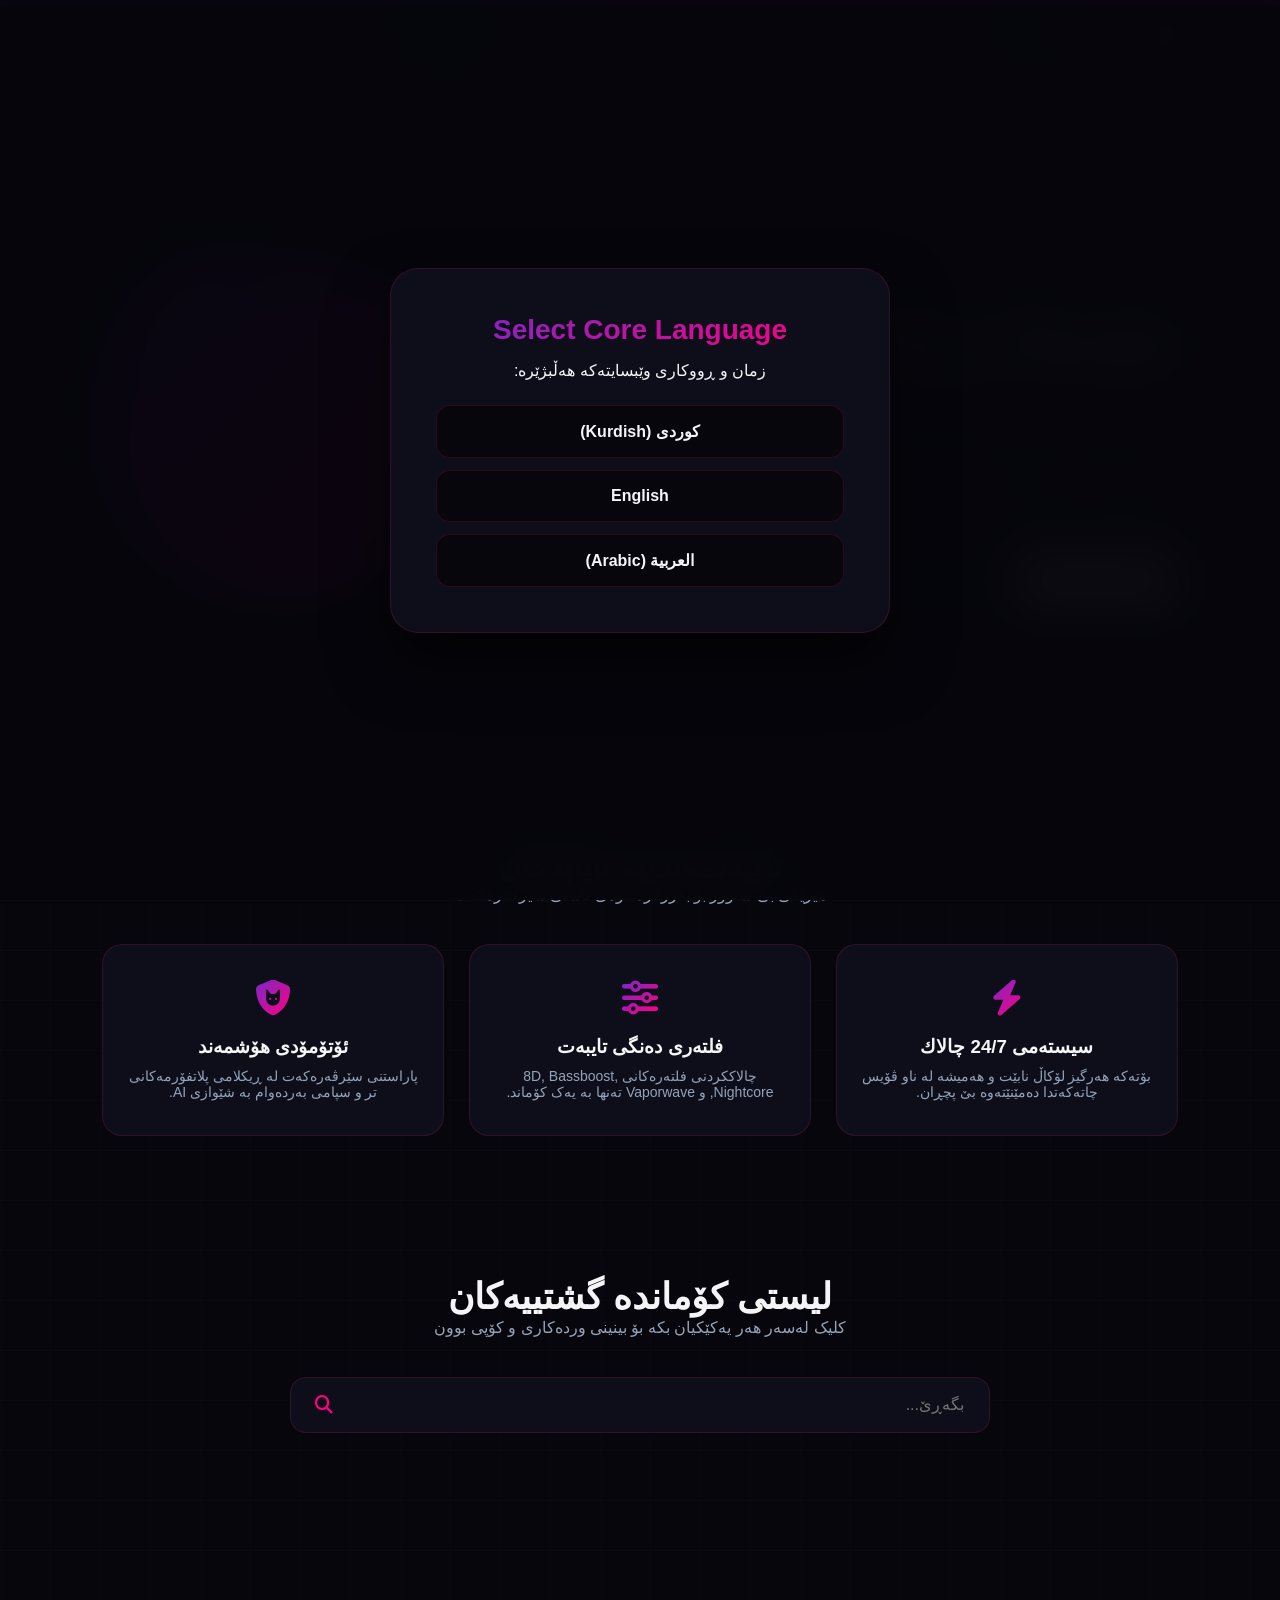
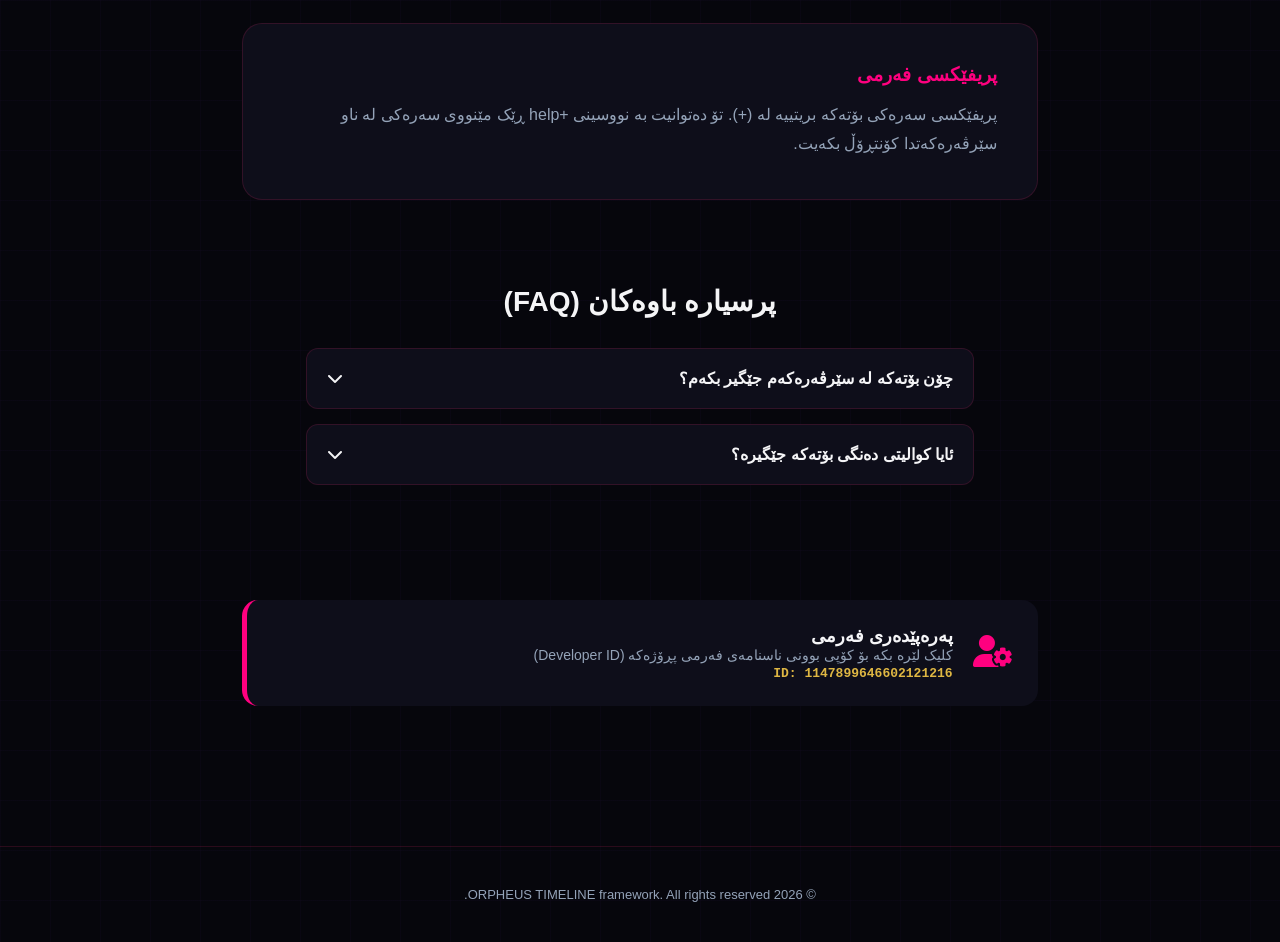
==== commit a0fa79f3: "Update index.html" ====
--- a/index.html
+++ b/index.html
@@ -3,39 +3,38 @@
 <head>
     <meta charset="UTF-8">
     <meta name="viewport" content="width=device-width, initial-scale=1.0">
-    <title>Orpheus Bot | World-Class Discord Ecosystem</title>
+    <title>Orpheus Bot | Ultra-Premium World-Class Framework</title>
     <link rel="stylesheet" href="https://cdnjs.cloudflare.com/ajax/libs/font-awesome/6.4.0/css/all.min.css">
     <style>
         :root {
-            /* دۆخی تاریک (Dark Mode) */
-            --bg-main: #050508;
-            --bg-grid: rgba(223, 183, 67, 0.02);
-            --panel-bg: #0d0d15;
-            --panel-hover: #141423;
-            --border-color: rgba(223, 183, 67, 0.1);
+            /* دۆخی تاریک - گونجاو لەگەڵ ڕەنگە نوێیەکەی لۆگۆ */
+            --bg-main: #06060c;
+            --bg-grid: rgba(121, 40, 202, 0.03);
+            --panel-bg: #0e0e1a;
+            --panel-hover: #161629;
+            --border-color: rgba(255, 42, 116, 0.15);
             --gold: #dfb743;
             --gold-gradient: linear-gradient(135deg, #ffe082, #b38f24);
             --cyber-purple: #7928ca;
             --cyber-pink: #ff007f;
             --premium-gradient: linear-gradient(135deg, #7928ca, #ff007f);
             --text-main: #f5f5f7;
-            --text-muted: #9effeb;
-            --text-paragraph: #a1a1aa;
+            --text-paragraph: #94a3b8;
             --transition: all 0.3s cubic-bezier(0.25, 0.8, 0.25, 1);
-            --glow: 0 0 20px rgba(255, 0, 127, 0.2);
+            --glow: 0 0 25px rgba(255, 0, 127, 0.25);
         }
 
         .light-theme {
-            /* دۆخی ڕووناک (Light Mode) */
-            --bg-main: #f8f9fa;
+            /* دۆخی ڕووناک */
+            --bg-main: #f8fafc;
             --bg-grid: rgba(121, 40, 202, 0.02);
             --panel-bg: #ffffff;
-            --panel-hover: #f1f3f5;
+            --panel-hover: #f1f5f9;
             --border-color: rgba(0, 0, 0, 0.08);
             --gold: #b38f24;
             --gold-gradient: linear-gradient(135deg, #b38f24, #8c6d11);
-            --text-main: #1d1d1f;
-            --text-paragraph: #515154;
+            --text-main: #0f172a;
+            --text-paragraph: #475569;
             --glow: 0 10px 30px rgba(0, 0, 0, 0.05);
         }
 
@@ -43,7 +42,7 @@
             margin: 0;
             padding: 0;
             box-sizing: border-box;
-            font-family: -apple-system, BlinkMacSystemFont, "Segoe UI", Roboto, Helvetica, Arial, sans-serif;
+            font-family: -apple-system, BlinkMacSystemFont, "Segoe UI", Roboto, sans-serif;
             scroll-behavior: smooth;
         }
 
@@ -52,13 +51,11 @@
             color: var(--text-main);
             overflow-x: hidden;
             transition: background-color 0.5s ease, color 0.5s ease;
-            /* پاشبنەمای ئەندازیاری جیهانی */
             background-image: linear-gradient(var(--bg-grid) 1px, transparent 1px),
                               linear-gradient(90deg, var(--bg-grid) 1px, transparent 1px);
-            background-size: 40px 40px;
-        }
-
-        /* هێڵی پریمیمیۆمی سەرەکی */
+            background-size: 50px 50px;
+        }
+
         .global-progress-bar {
             height: 5px;
             background: linear-gradient(90deg, var(--cyber-purple), var(--cyber-pink), var(--gold));
@@ -76,7 +73,7 @@
         .lang-modal {
             position: fixed;
             top: 0; left: 0; width: 100%; height: 100%;
-            background: rgba(5, 5, 8, 0.95);
+            background: rgba(6, 6, 12, 0.97);
             z-index: 9999;
             display: flex;
             justify-content: center;
@@ -91,7 +88,7 @@
             padding: 45px;
             border-radius: 28px;
             text-align: center;
-            box-shadow: 0 30px 60px rgba(0,0,0,0.4);
+            box-shadow: 0 30px 60px rgba(0,0,0,0.5);
             max-width: 500px;
             width: 90%;
         }
@@ -125,13 +122,13 @@
 
         .lang-btn:hover {
             background: var(--premium-gradient);
-            color: #white;
+            color: white;
             border-color: transparent;
             transform: scale(1.02);
             box-shadow: var(--glow);
         }
 
-        /* ناڤبار و سەرپەڕە */
+        /* ناڤبار */
         header {
             display: flex;
             justify-content: space-between;
@@ -151,11 +148,12 @@
         }
 
         .logo-wrapper {
-            width: 44px;
-            height: 44px;
-            border-radius: 12px; /* شێوازی مۆدێرنی چوارگۆشەی خڕ */
+            width: 46px;
+            height: 46px;
+            border-radius: 14px;
             overflow: hidden;
-            border: 2px solid var(--gold);
+            border: 2px solid var(--cyber-pink);
+            box-shadow: var(--glow);
         }
 
         .logo-wrapper img {
@@ -165,10 +163,10 @@
         }
 
         .logo-text {
-            font-size: 22px;
+            font-size: 24px;
             font-weight: 900;
-            letter-spacing: 1.5px;
-            background: var(--gold-gradient);
+            letter-spacing: 2px;
+            background: var(--premium-gradient);
             -webkit-background-clip: text;
             -webkit-text-fill-color: transparent;
         }
@@ -196,11 +194,10 @@
             background: var(--panel-hover);
         }
 
-        /* دوگمەی گۆڕینی دۆخی ڕووناکی */
         .theme-toggle {
             background: var(--panel-bg);
             border: 1px solid var(--border-color);
-            color: var(--gold);
+            color: var(--cyber-pink);
             width: 40px;
             height: 40px;
             border-radius: 10px;
@@ -211,71 +208,73 @@
             transition: var(--transition);
         }
 
-        .theme-toggle:hover {
-            transform: rotate(15deg);
-            background: var(--panel-hover);
-        }
-
-        /* ناوەڕۆکی بەشەکان */
-        .tab-content {
-            display: none;
-            opacity: 0;
-            transform: translateY(15px);
-            transition: var(--transition);
-        }
-
-        .tab-content.active-content {
-            display: block;
-            opacity: 1;
-            transform: translateY(0);
-        }
-
-        /* 🚀 بەشی هیرۆ (Hero Section) */
+        /* 🚀 بەشی هیرۆ */
         .hero-section {
             display: flex;
             align-items: center;
             justify-content: space-between;
-            padding: 100px 8%;
-            min-height: 80vh;
+            padding: 80px 8%;
+            min-height: 75vh;
             gap: 50px;
         }
 
-        .hero-info {
-            max-width: 650px;
-        }
+        .hero-info { max-width: 650px; }
 
         .hero-info h1 {
-            font-size: 58px;
+            font-size: 56px;
             font-weight: 900;
-            line-height: 1.1;
+            line-height: 1.15;
             margin-bottom: 20px;
-            letter-spacing: -1px;
         }
 
         .hero-info h1 span {
-            background: linear-gradient(90deg, #ff007f, #7928ca);
+            background: var(--premium-gradient);
             -webkit-background-clip: text;
             -webkit-text-fill-color: transparent;
         }
 
         .hero-info p {
             color: var(--text-paragraph);
-            font-size: 20px;
+            font-size: 19px;
             line-height: 1.7;
             margin-bottom: 35px;
         }
 
-        .action-btns {
-            display: flex;
-            gap: 15px;
-            flex-wrap: wrap;
-        }
+        /* 🟢 Live Status Indicator */
+        .live-status {
+            display: inline-flex;
+            align-items: center;
+            gap: 8px;
+            background: rgba(34, 197, 94, 0.1);
+            border: 1px solid rgba(34, 197, 94, 0.3);
+            padding: 6px 16px;
+            border-radius: 50px;
+            color: #22c55e;
+            font-size: 13px;
+            font-weight: 700;
+            margin-bottom: 25px;
+        }
+
+        .pulse-dot {
+            width: 8px; height: 8px;
+            background: #22c55e;
+            border-radius: 50%;
+            animation: pulse 1.5s infinite;
+        }
+
+        @keyframes pulse {
+            0% { transform: scale(0.9); opacity: 1; }
+            50% { transform: scale(1.3); opacity: 0.4; }
+            100% { transform: scale(0.9); opacity: 1; }
+        }
+
+        .action-btns { display: flex; gap: 15px; flex-wrap: wrap; }
 
         .global-btn {
-            padding: 18px 36px;
+            padding: 16px 34px;
             font-size: 16px;
             font-weight: 700;
-            border-radius: 14px;
+            border-radius: 12px;
             text-decoration: none;
             display: inline-flex;
             align-items: center;
@@ -283,211 +282,133 @@
             transition: var(--transition);
         }
 
-        .btn-primary {
-            background: var(--text-main);
-            color: var(--bg-main);
-        }
-
-        .btn-primary:hover {
-            transform: translateY(-3px);
-            box-shadow: 0 15px 30px rgba(0,0,0,0.2);
-        }
-
-        .btn-secondary {
-            background: var(--panel-bg);
-            color: var(--text-main);
-            border: 1px solid var(--border-color);
-        }
-
-        .btn-secondary:hover {
-            background: var(--panel-hover);
-            transform: translateY(-3px);
-        }
-
-        .hero-visual {
-            position: relative;
-        }
+        .btn-primary { background: var(--text-main); color: var(--bg-main); }
+        .btn-primary:hover { transform: translateY(-3px); box-shadow: var(--glow); }
+        .btn-secondary { background: var(--panel-bg); color: var(--text-main); border: 1px solid var(--border-color); }
+        .btn-secondary:hover { background: var(--panel-hover); transform: translateY(-3px); }
+
+        .hero-visual { position: relative; }
 
         .hero-img-molding {
-            width: 360px;
-            height: 360px;
-            border-radius: 24% 76% 35% 65% / 49% 45% 55% 51%; /* شێوازی گرافیکی مۆدێرن */
+            width: 350px;
+            height: 350px;
+            border-radius: 30% 70% 47% 53% / 50% 36% 64% 50%;
             background: var(--premium-gradient);
             padding: 6px;
-            animation: morphing 8s ease-in-out infinite;
+            animation: morphing 7s ease-in-out infinite;
             box-shadow: var(--glow);
         }
 
         .hero-img-molding img {
-            width: 100%;
-            height: 100%;
-            object-fit: cover;
-            border-radius: inherit;
+            width: 100%; height: 100%;
+            object-fit: cover; border-radius: inherit;
         }
 
         @keyframes morphing {
-            0%, 100% { border-radius: 24% 76% 35% 65% / 49% 45% 55% 51%; }
-            50% { border-radius: 76% 24% 65% 35% / 55% 51% 49% 45%; }
-        }
-
-        /* 📊 بەشی ئامارە گەشاوەکان */
-        .global-stats {
+            0%, 100% { border-radius: 30% 70% 47% 53% / 50% 36% 64% 50%; }
+            50% { border-radius: 50% 36% 64% 50% / 30% 70% 47% 53%; }
+        }
+
+        /* 🌟 Premium Cards Section */
+        .premium-section {
+            padding: 80px 8%;
+            text-align: center;
+        }
+
+        .premium-grid {
             display: grid;
-            grid-template-columns: repeat(auto-fit, minmax(240px, 1fr));
+            grid-template-columns: repeat(auto-fit, minmax(280px, 1fr));
             gap: 25px;
-            padding: 60px 8%;
-        }
-
-        .stat-box {
+            margin-top: 40px;
+        }
+
+        .premium-card {
             background: var(--panel-bg);
             border: 1px solid var(--border-color);
-            padding: 30px;
+            padding: 35px 25px;
             border-radius: 20px;
-            text-align: center;
             transition: var(--transition);
-        }
-
-        .stat-box:hover {
+            backdrop-filter: blur(10px);
+        }
+
+        .premium-card:hover {
+            transform: translateY(-5px);
             border-color: var(--cyber-pink);
-            transform: translateY(-5px);
-        }
-
-        .stat-box h3 {
-            font-size: 42px;
-            font-weight: 800;
-            background: var(--gold-gradient);
+            box-shadow: var(--glow);
+        }
+
+        .premium-card i {
+            font-size: 36px;
+            background: var(--premium-gradient);
             -webkit-background-clip: text;
             -webkit-text-fill-color: transparent;
-        }
-
-        .stat-box p {
-            color: var(--text-paragraph);
-            font-size: 14px;
-            margin-top: 5px;
-            text-transform: uppercase;
-        }
-
-        /* 🔍 کاتۆلۆگی کۆماندە پێشکەوتووەکان */
-        .search-area {
-            max-width: 700px;
-            margin: 40px auto;
-            position: relative;
-        }
-
+            margin-bottom: 20px;
+        }
+
+        /* 🔍 کاتۆلۆگی کۆماندەکان */
+        .search-area { max-width: 700px; margin: 40px auto; position: relative; }
         .search-input {
-            width: 100%;
-            padding: 18px 25px 18px 60px;
-            background: var(--panel-bg);
-            border: 1px solid var(--border-color);
-            border-radius: 16px;
-            color: var(--text-main);
-            font-size: 16px;
-            outline: none;
+            width: 100%; padding: 18px 25px 18px 60px;
+            background: var(--panel-bg); border: 1px solid var(--border-color);
+            border-radius: 16px; color: var(--text-main); font-size: 16px; outline: none;
             transition: var(--transition);
         }
-
-        .search-area i {
-            position: absolute;
-            left: 25px; top: 50%;
-            transform: translateY(-50%);
-            color: var(--gold);
-            font-size: 18px;
-        }
-
-        .search-input:focus {
-            border-color: var(--cyber-purple);
-            box-shadow: var(--glow);
-        }
-
-        .cmd-display-grid {
-            display: grid;
-            grid-template-columns: repeat(auto-fill, minmax(200px, 1fr));
-            gap: 15px;
-            margin-bottom: 30px;
-        }
+        .search-area i { position: absolute; left: 25px; top: 50%; transform: translateY(-50%); color: var(--cyber-pink); font-size: 18px; }
+        .search-input:focus { border-color: var(--cyber-purple); box-shadow: var(--glow); }
+
+        .cmd-display-grid { display: grid; grid-template-columns: repeat(auto-fill, minmax(200px, 1fr)); gap: 15px; }
 
         .cmd-item-box {
-            background: var(--panel-bg);
-            border: 1px solid var(--border-color);
-            padding: 20px;
-            border-radius: 14px;
-            cursor: pointer;
-            display: flex;
-            justify-content: space-between;
-            align-items: center;
-            transition: var(--transition);
-        }
-
-        .cmd-item-box:hover, .cmd-item-box.selected-cmd {
-            background: var(--panel-hover);
-            border-color: var(--cyber-pink);
-            transform: translateY(-2px);
-        }
-
-        /* 💡 بەشی زانیاری کۆماندی دیاریکراو */
+            background: var(--panel-bg); border: 1px solid var(--border-color);
+            padding: 20px; border-radius: 14px; cursor: pointer;
+            display: flex; justify-content: space-between; align-items: center; transition: var(--transition);
+        }
+        .cmd-item-box:hover, .cmd-item-box.selected-cmd { background: var(--panel-hover); border-color: var(--cyber-pink); }
+
         .cmd-inspector {
-            background: var(--panel-bg);
-            border: 1px solid var(--border-color);
-            padding: 30px;
-            border-radius: 18px;
-            margin-top: 25px;
-            display: none;
-        }
-
+            background: var(--panel-bg); border: 1px solid var(--border-color);
+            padding: 30px; border-radius: 18px; margin-top: 25px; display: none;
+        }
         .inspector-active { display: block; animation: fadeIn 0.4s ease; }
 
-        @keyframes fadeIn {
-            from { opacity: 0; transform: translateY(10px); }
-            to { opacity: 1; transform: translateY(0); }
-        }
+        /* ❓ FAQ Accordion */
+        .faq-section { padding: 60px 8%; max-width: 800px; margin: 0 auto; }
+        .faq-item {
+            background: var(--panel-bg); border: 1px solid var(--border-color);
+            border-radius: 12px; margin-bottom: 15px; overflow: hidden;
+        }
+        .faq-trigger {
+            padding: 20px; width: 100%; text-align: right; background: transparent;
+            border: none; color: var(--text-main); font-size: 16px; font-weight: 700;
+            cursor: pointer; display: flex; justify-content: space-between; align-items: center;
+        }
+        .faq-content { padding: 0 20px; max-height: 0; overflow: hidden; transition: max-height 0.3s ease, padding 0.3s ease; color: var(--text-paragraph); line-height: 1.7; }
 
         /* 📋 تۆست */
         .toast-notify {
-            position: fixed;
-            bottom: 30px; left: 50%;
-            transform: translateX(-50%) translateY(100px);
-            background: var(--text-main);
-            color: var(--bg-main);
-            padding: 14px 28px;
-            border-radius: 50px;
-            font-weight: 700;
-            box-shadow: 0 10px 30px rgba(0,0,0,0.3);
-            transition: var(--transition);
-            opacity: 0; z-index: 1000;
-        }
-
-        .toast-notify.show {
-            transform: translateX(-50%) translateY(0);
-            opacity: 1;
-        }
-
-        /* 👥 بەشی کۆمەڵگە و گەشەپێدەر */
-        .community-card {
-            background: linear-gradient(rgba(13,13,21,0.8), rgba(13,13,21,0.8)), url('logo.jpg') no-repeat center/cover;
-            border: 1px solid var(--border-color);
-            padding: 50px;
-            border-radius: 24px;
-            text-align: center;
-            margin-top: 60px;
-        }
+            position: fixed; bottom: 30px; left: 50%; transform: translateX(-50%) translateY(100px);
+            background: var(--premium-gradient); color: white; padding: 14px 28px;
+            border-radius: 50px; font-weight: 700; box-shadow: 0 10px 30px rgba(0,0,0,0.3);
+            transition: var(--transition); opacity: 0; z-index: 1000;
+        }
+        .toast-notify.show { transform: translateX(-50%) translateY(0); opacity: 1; }
 
         .dev-profile {
-            display: flex;
-            align-items: center;
-            gap: 20px;
-            background: var(--panel-bg);
-            padding: 25px;
-            border-radius: 16px;
-            border-left: 5px solid var(--cyber-purple);
-            margin-top: 40px;
-        }
+            display: flex; align-items: center; gap: 20px; background: var(--panel-bg);
+            padding: 25px; border-radius: 16px; border-left: 5px solid var(--cyber-pink);
+            margin-top: 40px; cursor: pointer; transition: var(--transition);
+        }
+        .dev-profile:hover { background: var(--panel-hover); }
+
+        @keyframes fadeIn { from { opacity: 0; transform: translateY(10px); } to { opacity: 1; transform: translateY(0); } }
 
         @media (max-width: 768px) {
             header { flex-direction: column; gap: 15px; }
             .hero-section { flex-direction: column-reverse; text-align: center; padding: 60px 20px; }
-            .hero-info h1 { font-size: 38px; }
-            .hero-img-molding { width: 280px; height: 280px; }
+            .hero-info h1 { font-size: 36px; }
+            .hero-img-molding { width: 260px; height: 260px; }
             .action-btns { justify-content: center; }
+            .faq-trigger { text-align: right; }
         }
     </style>
 </head>
@@ -495,8 +416,8 @@
 
     <div class="lang-modal" id="langModal">
         <div class="lang-box">
-            <h2>Select Ecosystem Language</h2>
-            <p>ڕووکاری سیستەمەکە بە کام زمان ڕێکبخرێت؟</p>
+            <h2>Select Core Language</h2>
+            <p>زمان و ڕووکاری وێبسایتەکە هەڵبژێرە:</p>
             <div class="lang-options">
                 <button class="lang-btn" onclick="setLanguage('ku')">کوردی (Kurdish)</button>
                 <button class="lang-btn" onclick="setLanguage('en')">English</button>
@@ -510,7 +431,7 @@
     <header>
         <div class="logo-container">
             <div class="logo-wrapper">
-                <img src="logo.jpg" alt="Orpheus Core Identity">
+                <img src="File_000000000af071f4ad3ac7be80e6763c.png" alt="Orpheus Visual Master Core">
             </div>
             <span class="logo-text">ORPHEUS</span>
         </div>
@@ -525,84 +446,103 @@
     <div id="tab-home" class="tab-content active-content">
         <section class="hero-section">
             <div class="hero-info">
-                <h1 id="h-title">داهاتووی دەنگ و بەڕێوەبردن <span>لێرەوە دەستپێدەکات</span></h1>
-                <p id="h-desc">سیستەمێکی پێشکەوتووی جیهانی بۆ بەڕێوەبردنی سێرڤەرەکەت، لێدانی مۆسیقا بە کوالیتی بێخەوش و پاراستنی فەرمی دیسکۆرد.</p>
+                <div class="live-status">
+                    <div class="pulse-dot"></div>
+                    <span id="live-lbl">سیستەمەکە بە تەواوی کاردەکات (All Systems Operational)</span>
+                </div>
+                <h1 id="h-title">مۆسیقا و پاراستن <span>لە بەرزترین ئاستی جیهانیدا</span></h1>
+                <p id="h-desc">پڕۆفیشناڵترین و جێگیرترین چوارچێوەی دیسکۆرد بۆ مۆسیقای Ultra-HQ، مۆدێرەیشنی پێشکەوتوو و بەڕێوەبردنی ستاف بە شێوازێکی بێخەوش.</p>
                 <div class="action-btns">
-                    <a href="https://discord.com/oauth2/authorize?client_id=1150754451938869371&permissions=8&integration_type=0&scope=bot" target="_blank" class="global-btn btn-primary"><i class="fab fa-discord"></i> Add to Discord</a>
-                    <a href="https://discord.gg/Pn4uqzYAsD" target="_blank" class="global-btn btn-secondary"><i class="fas fa-server"></i> Join Community</a>
+                    <a href="https://discord.com/oauth2/authorize?client_id=1150754451938869371&permissions=8&integration_type=0&scope=bot" target="_blank" class="global-btn btn-primary"><i class="fab fa-discord"></i> Add Bot</a>
+                    <a href="https://discord.gg/Pn4uqzYAsD" target="_blank" class="global-btn btn-secondary"><i class="fas fa-headset"></i> Support Server</a>
                 </div>
             </div>
             <div class="hero-visual">
                 <div class="hero-img-molding">
-                    <img src="logo.jpg" alt="Orpheus Visual Masterpiece">
+                    <img src="File_000000000af071f4ad3ac7be80e6763c.png" alt="Orpheus Cyber Render">
                 </div>
             </div>
         </section>
 
-        <div class="global-stats">
-            <div class="stat-box">
-                <h3>500+</h3>
-                <p id="s-servers">سێرڤەرە جێگیرەکان</p>
+        <section class="premium-section">
+            <h2 style="font-size:32px;" id="p-title">تایبەتمەندییە نایابەکان</h2>
+            <p style="color:var(--text-paragraph);" id="p-sub">هێزێکی بێ سنوور بۆ بەرزکردنەوەی ئاستی سێرڤەرەکەت</p>
+            <div class="premium-grid">
+                <div class="premium-card">
+                    <i class="fas fa-bolt"></i>
+                    <h3 id="p-f1-t">سیستەمی 24/7 چالاك</h3>
+                    <p style="color:var(--text-paragraph); font-size:14px; margin-top:10px;" id="p-f1-d">بۆتەکە هەرگیز لۆکاڵ نابێت و هەمیشە لە ناو ڤۆیس چاتەکەتدا دەمێنێتەوە بێ پچڕان.</p>
+                </div>
+                <div class="premium-card">
+                    <i class="fas fa-sliders-h"></i>
+                    <h3 id="p-f2-t">فلتەری دەنگی تایبەت</h3>
+                    <p style="color:var(--text-paragraph); font-size:14px; margin-top:10px;" id="p-f2-d">چالاککردنی فلتەرەکانی 8D, Bassboost, Nightcore, و Vaporwave تەنها بە یەک کۆماند.</p>
+                </div>
+                <div class="premium-card">
+                    <i class="fas fa-shield-cat"></i>
+                    <h3 id="p-f3-t">ئۆتۆمۆدی هۆشمەند</h3>
+                    <p style="color:var(--text-paragraph); font-size:14px; margin-top:10px;" id="p-f3-d">پاراستنی سێرڤەرەکەت لە ڕیکلامی پلاتفۆرمەکانی تر و سپامی بەردەوام بە شێوازی AI.</p>
+                </div>
             </div>
-            <div class="stat-box">
-                <h3>250K+</h3>
-                <p id="s-users">بەکارهێنەرانی چالاك</p>
+        </section>
+    </div>
+
+    <div id="tab-commands" class="tab-content" style="padding: 60px 8%;">
+        <h2 style="text-align: center; font-size: 36px; color: var(--text-main);" id="c-title">لیستی کۆماندە گشتییەکان</h2>
+        <p style="text-align: center; color: var(--text-paragraph); margin-bottom: 30px;" id="c-sub">کلیک لەسەر هەر یەکێکیان بکە بۆ بینینی وردەکاری و کۆپی بوون</p>
+
+        <div class="search-area">
+            <input type="text" id="globalSearch" class="search-input" placeholder="بگەڕێ..." oninput="filterSystem()">
+            <i class="fas fa-search"></i>
+        </div>
+
+        <div class="category-tabs" style="display:flex; justify-content:center; gap:10px; margin-bottom:30px;" id="cat-area"></div>
+
+        <div class="cmd-display-grid" id="cmd-viewport"></div>
+
+        <div class="cmd-inspector" id="inspector">
+            <h3 style="color:var(--cyber-pink); margin-bottom:10px;" id="inspect-name">+play</h3>
+            <p style="color:var(--text-main); font-weight:bold; margin-bottom:5px;" id="inspect-desc-lbl">وەسف:</p>
+            <p style="color:var(--text-paragraph); margin-bottom:15px;" id="inspect-desc"></p>
+            <p style="color:var(--gold); font-weight:bold;" id="inspect-usage-lbl">شێوازی بەکارهێنان:</p>
+            <code style="background:var(--bg-main); padding:8px 12px; border-radius:8px; display:inline-block; margin-top:5px; border:1px solid var(--border-color);" id="inspect-code"></code>
+        </div>
+    </div>
+
+    <div id="tab-docs" class="tab-content">
+        <div style="padding: 60px 8%; max-width: 1000px; margin: 0 auto;">
+            <div style="background: var(--panel-bg); padding: 40px; border-radius: 20px; border: 1px solid var(--border-color); margin-bottom: 25px;">
+                <h3 style="color: var(--cyber-pink); margin-bottom: 15px;" id="d-h1">پریفێکسی فەرمی</h3>
+                <p style="color: var(--text-paragraph); line-height: 1.8;" id="d-p1">پریفێکسی سەرەکی بۆتەکە بریتییە لە (+). تۆ دەتوانیت بە نووسینی <code>+help</code> ڕێک مێنووی سەرەکی لە ناو سێرڤەرەکەتدا کۆنتڕۆڵ بکەیت.</p>
             </div>
-            <div class="stat-box">
-                <h3>99.9%</h3>
-                <p id="s-uptime">کاتی کارکردن (Uptime)</p>
+
+            <section class="faq-section">
+                <h2 style="text-align:center; margin-bottom:30px; font-size:28px;" id="faq-main-t">پرسیارە باوەکان (FAQ)</h2>
+                <div class="faq-item">
+                    <button class="faq-trigger" onclick="toggleFaq(this)">چۆن بۆتەکە لە سێرڤەرەکەم جێگیر بکەم؟ <i class="fas fa-chevron-down"></i></button>
+                    <div class="faq-content"><p style="padding:20px 0;">تەنها کلیک لەسەر دوگمەی "Add Bot" بکە لە لاپەڕەی سەرەکی، سێرڤەرەکەت هەڵبژێره و مۆڵەتی پێویستی پێ ببەخشە.</p></div>
+                </div>
+                <div class="faq-item">
+                    <button class="faq-trigger" onclick="toggleFaq(this)">ئایا کوالیتی دەنگی بۆتەکە جێگیرە؟ <i class="fas fa-chevron-down"></i></button>
+                    <div class="faq-content"><p style="padding:20px 0;">بەڵێ، ئۆرفیۆس بزوێنەری Lavalink بەکاردەهێنێت کە بە فەرمی دەنگەکە بە ڕێژەی 320kbps بەبێ هیچ جۆرە دابەزینێک دەگوازێتەوە.</p>
+                </div>
+            </section>
+
+            <div class="dev-profile" onclick="copyDevID('1147899646602121216')">
+                <div style="font-size: 32px; color: var(--cyber-pink);"><i class="fas fa-user-gear"></i></div>
+                <div>
+                    <h4 style="font-size: 18px;" id="dev-t">پەرەپێدەری فەرمی</h4>
+                    <p style="color: var(--text-paragraph); font-size: 14px;" id="dev-d">کلیک لێرە بکە بۆ کۆپی بوونی ناسنامەی فەرمی پڕۆژەکە (Developer ID)</p>
+                    <span style="font-family: monospace; color: var(--gold); font-weight: bold;" id="dev-id-val">ID: 1147899646602121216</span>
+                </div>
             </div>
         </div>
     </div>
 
-    <div id="tab-commands" class="tab-content" style="padding: 60px 8%;">
-        <h2 style="text-align: center; font-size: 36px; color: var(--gold);" id="c-title">کاتۆلۆگی کۆماندە فەرمییەکان</h2>
-        <p style="text-align: center; color: var(--text-paragraph); margin-bottom: 30px;" id="c-sub">بۆ زانیاری زیاتر و کۆپی بوون کلیک لەسەر کۆماندەکان بکە</p>
-
-        <div class="search-area">
-            <input type="text" id="globalSearch" class="search-input" placeholder="بگەڕێ بۆ کۆماندی مەبەست..." oninput="filterSystem()">
-            <i class="fas fa-search"></i>
-        </div>
-
-        <div class="category-tabs" style="display:flex; justify-content:center; gap:10px; margin-bottom:30px;" id="cat-area"></div>
-
-        <div class="cmd-display-grid" id="cmd-viewport"></div>
-
-        <div class="cmd-inspector" id="inspector">
-            <h3 style="color:var(--cyber-pink); margin-bottom:10px;" id="inspect-name">+play</h3>
-            <p style="color:var(--text-main); font-weight:bold; margin-bottom:5px;" id="inspect-desc-lbl">وەسف:</p>
-            <p style="color:var(--text-paragraph); margin-bottom:15px;" id="inspect-desc">بۆ لێدانی گۆرانی بەکاردێت.</p>
-            <p style="color:var(--gold); font-weight:bold;" id="inspect-usage-lbl">شێوازی بەکارهێنان:</p>
-            <code style="background:var(--bg-main); padding:5px 10px; border-radius:6px; display:inline-block; margin-top:5px;" id="inspect-code">+play [song name/link]</code>
-        </div>
-    </div>
-
-    <div id="tab-docs" class="tab-content" style="padding: 60px 8%; max-width: 1000px; margin: 0 auto;">
-        <div class="docs-card" style="background: var(--panel-bg); padding: 40px; border-radius: 20px; border: 1px solid var(--border-color); margin-bottom: 25px;">
-            <h3 style="color: var(--gold); margin-bottom: 15px;" id="d-h1">بنەمای کارکردنی ئۆرفیۆس</h3>
-            <p style="color: var(--text-paragraph); line-height: 1.8;" id="d-p1">ئۆرفیۆس سیستەمێکی جیهانییە کە ژینگەیەکی جێگیر بۆ بەکارهێنەرانی دیسکۆرد فەراهەم دەکات. بە بەکارهێنانی خێراترین کەرەستەکانی کۆدکردن، توانراوە ڕێژەی پچڕانی مۆسیقا بگەیەنرێتە نزمترین ئاستی مێژوویی.</p>
-        </div>
-
-        <div class="community-card">
-            <h2 style="color: #fff; margin-bottom: 15px;">Join the Global Evolution</h2>
-            <p style="color: #ddd; margin-bottom: 25px;">دەنگ بدە بە بۆتەکە یان وەرە ناو سێرڤەری فەرمی بۆ پشتگیری ڕاستەوخۆ.</p>
-            <a href="https://discord.gg/Pn4uqzYAsD" target="_blank" class="global-btn btn-primary">Open Discord App</a>
-        </div>
-
-        <div class="dev-profile">
-            <div style="font-size: 30px; color: var(--gold);"><i class="fas fa-user-shield"></i></div>
-            <div>
-                <h4 style="font-size: 18px;" id="dev-t">خاوەنی پڕۆژە</h4>
-                <p style="color: var(--text-paragraph); font-size: 14px;" id="dev-d">گەشەپێدراوی فەرمی لایەن ئەندازیارانی کۆر کورتکراوەی ناسنامە:</p>
-                <span style="font-family: monospace; color: var(--cyber-pink); font-weight: bold; display: block; margin-top: 5px;">ID: 1147899646602121216</span>
-            </div>
-        </div>
-    </div>
-
     <div class="toast-notify" id="globalToast">کۆپی کرا!</div>
 
     <footer style="text-align: center; padding: 40px; border-top: 1px solid var(--border-color); margin-top: 80px; color: var(--text-paragraph); font-size: 13px;">
-        <p>© 2026 ORPHEUS ECOSYSTEM | Global Framework Architecture.</p>
+        <p>© 2026 ORPHEUS TIMELINE framework. All rights reserved.</p>
     </footer>
 
     <script>
@@ -615,9 +555,9 @@
 
         function buildDatabase() {
             let db = [];
-            rawMusic.forEach(c => db.push({ name: "+" + c, cat: "music", descKu: "کۆنتڕۆڵ و لێدانی میوزیک بە کوالیتی بەرز.", descEn: "High quality music stream engine command.", usage: `+${c}` }));
-            rawMod.forEach(c => db.push({ name: "+" + c, cat: "mod", descKu: "بەڕێوەبردن و سزادانی سەرپێچیکارانی سێرڤەر.", descEn: "Server moderation and staff enforcement action.", usage: `+${c}` }));
-            rawAuto.forEach(c => db.push({ name: "+" + c, cat: "automod", descKu: "سیستەمی پاراستنی خۆکار دژی سپام و لینک.", descEn: "Automated anti-spam and link protection filter.", usage: `+${c}` }));
+            rawMusic.forEach(c => db.push({ name: "+" + c, cat: "music", descKu: "کۆنتڕۆڵ و لێدانی میوزیک بە کوالیتی Ultra-HQ.", descEn: "High-fidelity multimedia audio stream core controller.", usage: `+${c}` }));
+            rawMod.forEach(c => db.push({ name: "+" + c, cat: "mod", descKu: "بەڕێوەبردن و جێبەجێکردنی سزاکانی ستاف لە سێرڤەردا.", descEn: "Server administration enforcement parameters.", usage: `+${c}` }));
+            rawAuto.forEach(c => db.push({ name: "+" + c, cat: "automod", descKu: "ڕێکخستنی فلتەری دژە سپام و بلۆککردنی بەستەرە دەرەکییەکان.", descEn: "Automated real-time spam and link filtering architecture.", usage: `+${c}` }));
             return db;
         }
 
@@ -626,42 +566,54 @@
         const langPack = {
             ku: {
                 dir: "rtl", home: "سەرەکی", cmds: "کۆماندەکان", docs: "ڕێنماییەکان",
-                title: "داهاتووی دەنگ و بەڕێوەبردن <span>لێرەوە دەستپێدەکات</span>",
-                desc: "سیستەمێکی پێشکەوتووی جیهانی بۆ بەڕێوەبردنی سێرڤەرەکەت، لێدانی مۆسیقا بە کوالیتی بێخەوش و پاراستنی فەرمی دیسکۆرد.",
-                servers: "سێرڤەرە جێگیرەکان", users: "بەکارهێنەرانی چالاك",
-                cTitle: "کاتۆلۆگی کۆماندە فەرمییەکان", cSub: "بۆ زانیاری زیاتر و کۆپی بوون کلیک لەسەر کۆماندەکان بکە",
-                searchP: "بگەڕێ بۆ کۆماندی مەبەست...",
-                dh1: "بنەمای کارکردنی ئۆرفیۆس", dp1: "ئۆرفیۆس سیستەمێکی جیهانییە کە ژینگەیەکی جێگیر بۆ بەکارهێنەرانی دیسکۆرد فەراهەم دەکات. بە بەکارهێنانی خێراترین کەرەستەکانی کۆدکردن، توانراوە ڕێژەی پچڕانی مۆسیقا بگەیەنرێتە نزمترین ئاستی مێژوویی.",
-                devT: "خاوەنی پڕۆژە", devD: "گەشەپێدراوی فەرمی لایەن ئەندازیارانی کۆر کورتکراوەی ناسنامە:",
+                title: "مۆسیقا و پاراستن <span>لە بەرزترین ئاستی جیهانیدا</span>",
+                desc: "پڕۆفیشناڵترین و جێگیرترین چوارچێوەی دیسکۆرد بۆ مۆسیقای Ultra-HQ، مۆدێرەیشنی پێشکەوتوو و بەڕێوەبردنی ستاف بە شێوازێکی بێخەوش.",
+                live: "سیستەمەکە بە تەواوی کاردەکات (All Systems Operational)",
+                pTitle: "تایبەتمەندییە نایابەکان", pSub: "هێزێکی بێ سنوور بۆ بەرزکردنەوەی ئاستی سێرڤەرەکەت",
+                pf1t: "سیستەمی 24/7 چالاك", pf1d: "بۆتەکە هەرگیز لۆکاڵ نابێت و هەمیشە لە ناو ڤۆیس چاتەکەتدا دەمێنێتەوە بێ پچڕان.",
+                pf2t: "فلتەری دەنگی تایبەت", pf2d: "چالاککردنی فلتەرەکانی 8D, Bassboost, Nightcore, و Vaporwave تەنها بە یەک کۆماند.",
+                pf3t: "ئۆتۆمۆدی هۆشمەند", pf3d: "پاراستنی سێرڤەرەکەت لە ڕیکلامی پلاتفۆرمەکانی تر و سپامی بەردەوام بە شێوازی AI.",
+                cTitle: "لیستی کۆماندە گشتییەکان", cSub: "کلیک لەسەر هەر یەکێکیان بکە بۆ بینینی وردەکاری و کۆپی بوون",
+                searchP: "بگەڕێ...", faqT: "پرسیارە باوەکان (FAQ)",
+                dh1: "پریفێکسی فەرمی", dp1: "پریفێکسی سەرەکی بۆتەکە بریتییە لە (+). تۆ دەتوانیت بە نووسینی +help ڕێک مێنووی سەرەکی لە ناو سێرڤەرەکەتدا کۆنتڕۆڵ بکەیت.",
+                devT: "پەرەپێدەری فەرمی", devD: "کلیک لێرە بکە بۆ کۆپی بوونی ناسنامەی فەرمی پڕۆژەکە (Developer ID)",
                 toast: "کۆماندەکە کۆپی کرا بۆ کلیپبۆرد! 🚀",
                 lblDesc: "وەسف:", lblUse: "شێوازی بەکارهێنان:",
-                cats: { all: "هەمووی", music: "میوزیک", mod: "ئیداره‌", automod: "پاراستن" }
+                cats: { all: "هەمووی", music: "میوزیک", mod: "ئیدارە", automod: "ئۆتۆمۆد" }
             },
             en: {
                 dir: "ltr", home: "Home", cmds: "Commands", docs: "Docs",
-                title: "The Future of Sound <span>Starts Here</span>",
-                desc: "An advanced global ecosystem built to streamline your Discord experience with pristine audio and airtight security features.",
-                servers: "Established Servers", users: "Active Global Users",
-                cTitle: "Official Command Catalog", cSub: "Click any command frame to inspect system usage parameters and metadata",
-                searchP: "Search specific registry...",
-                dh1: "Orpheus Engine Framework", dp1: "Orpheus runs on high-throughput architecture, delivering lag-free multimedia processing and instantaneous automated security deployment.",
-                devT: "Project Maintainer", devD: "Proudly engineered and maintained by Core Framework developers.",
+                title: "Sound Evolution <span>On Global Scale</span>",
+                desc: "The most robust and professional Discord architecture handling Ultra-HQ music streams, advanced staff frameworks, and smart automation modules.",
+                live: "All Core Systems Operational",
+                pTitle: "Premium Architecture", pSub: "Limitless parameters engineered to empower your community dashboard",
+                pf1t: "24/7 Non-Stop Stay", pf1d: "The audio client maintains persistent active connections inside voice channels continuously without drops.",
+                pf2t: "DSP Audio Filters", pf2d: "Inject 8D, heavy Bassboost, Nightcore, or flawless crystal clear acoustic properties instantly.",
+                pf3t: "Airtight AutoMod", pf3d: "Defend against external invite links, automated scripts, and heavy user text spams.",
+                cTitle: "Global Command Registry", cSub: "Select any frame link to parse direct console parameters and execution flags",
+                searchP: "Query registry...", faqT: "Frequently Asked Questions",
+                dh1: "System Core Prefix", dp1: "The structural prefix for the engine is (+). Fire the help directory using +help directly inside text channels.",
+                devT: "Lead Framework Architect", devD: "Click here to pipe official system developer ID directly into clipboard cache.",
                 toast: "Command copied to clipboard! 🚀",
-                lblDesc: "Description:", lblUse: "Usage Structure:",
-                cats: { all: "All Registry", music: "Audio", mod: "Moderation", automod: "Security" }
+                lblDesc: "Description:", lblUse: "Syntax Framework:",
+                cats: { all: "Full Catalog", music: "Audio Core", mod: "Staff Enforcement", automod: "Security Filters" }
             },
             ar: {
                 dir: "rtl", home: "الرئيسية", cmds: "الأوامر", docs: "التعليمات",
-                title: "مستقبل الصوتيات <span>يبدأ من هنا</span>",
-                desc: "نظام عالمي متطور مخصص لإدارة خادمك، تشغيل الصوت النقي وحماية الديسكورد باحترافية كاملة.",
-                servers: "السيرفرات الموثقة", users: "المستخدمين النشطين",
-                cTitle: "كتالوج الأوامر الرسمي", cSub: "اضغط على أي أمر لمعاينة تفاصيل الاستخدام والنسخ المباشر",
-                searchP: "ابحث عن الأمر المطلوب...",
-                dh1: "بنية وهيكلية أورفيوس", dp1: "يعمل أورفيوس على خوادم فائقة السرعة تضمن لك معالجة البيانات وبث الصوتيات بدون أي انقطاع أو تأخير.",
-                devT: "مطور المشروع", devD: "تم تطوير النظام بالكامل بواسطة مهندسي الشبكة المعتمدين.",
-                toast: "تم نسخ الأمر إلى الحافظة! 🚀",
-                lblDesc: "الوصف:", lblUse: "طريقة الاستخدام:",
-                cats: { all: "الكل", music: "الموسيقى", mod: "الإشراف", automod: "الحماية" }
+                title: "هندسة صوتية <span>بمعايير عالمية</span>",
+                desc: "النظام الأكثر استقراراً لتشغيل الموسيقى فائقة الدقة، إدارة طاقم العمل بالكامل، وحماية الشات تلقائياً.",
+                live: "جميع الأنظمة والعمليات الحيوية تعمل بنجاح",
+                pTitle: "المميزات الفائقة", pSub: "خيارات برمجية متقدمة لتعزيز كفاءة خادمك",
+                pf1t: "تواجد مستمر 24/7", pf1d: "يبقى البوت متصلاً بالقنوات الصوتية على مدار الساعة دون أي انقطاع في البث.",
+                pf2t: "فلترة وهندسة الصوت", pf2d: "تفعيل مؤثرات الـ 8D و تضخيم الصوت (Bassboost) بلمسة زر واحدة.",
+                pf3t: "الحماية الذكية (AutoMod)", pf3d: "منع الروابط العشوائية والإعلانات المزعجة تلقائياً بواسطة فلاتر النظام الحيوية.",
+                cTitle: "لوحة الأوامر الشاملة", cSub: "اضغط على أي أمر لمعاينة تفاصيل البنية التحتية والاستخدام",
+                searchP: "ابحث هنا...", faqT: "الأسئلة الشائعة",
+                dh1: "البادئة الافتراضية للتشغيل", dp1: "البادئة الرئيسية للبوت هي (+). يمكنك كتابة الأمر +help لفتح الدليل الإرشادي الشامل.",
+                devT: "المطور والمهندس المسؤول", devD: "اضغط هنا لنسخ معرف المطور المعتمد الخاص بإدارة البوت مباشرة.",
+                toast: "تم نسخ الأمر إلى الحافظة بنجاح! 🚀",
+                lblDesc: "الوصف:", lblUse: "بنية الاستخدام:",
+                cats: { all: "الكل", music: "الصوتيات", mod: "الإشراف والرقابة", automod: "الحماية التلقائية" }
             }
         };
 
@@ -678,12 +630,21 @@
 
             document.getElementById('h-title').innerHTML = pack.title;
             document.getElementById('h-desc').innerText = pack.desc;
-            document.getElementById('s-servers').innerText = pack.servers;
-            document.getElementById('s-users').innerText = pack.users;
+            document.getElementById('live-lbl').innerText = pack.live;
+            
+            document.getElementById('p-title').innerText = pack.pTitle;
+            document.getElementById('p-sub').innerText = pack.pSub;
+            document.getElementById('p-f1-t').innerText = pack.pf1t;
+            document.getElementById('p-f1-d').innerText = pack.pf1d;
+            document.getElementById('p-f2-t').innerText = pack.pf2t;
+            document.getElementById('p-f2-d').innerText = pack.pf2d;
+            document.getElementById('p-f3-t').innerText = pack.pf3t;
+            document.getElementById('p-f3-d').innerText = pack.pf3d;
 
             document.getElementById('c-title').innerText = pack.cTitle;
             document.getElementById('c-sub').innerText = pack.cSub;
             document.getElementById('globalSearch').setAttribute('placeholder', pack.searchP);
+            document.getElementById('faq-main-t').innerText = pack.faqT;
 
             document.getElementById('d-h1').innerText = pack.dh1;
             document.getElementById('d-p1').innerText = pack.dp1;
@@ -744,7 +705,7 @@
             list.forEach(c => {
                 const el = document.createElement('div');
                 el.className = 'cmd-item-box';
-                el.innerHTML = `<strong>${c.name}</strong><i class="far fa-eye" style="font-size:12px; color:var(--text-paragraph);"></i>`;
+                el.innerHTML = `<strong>${c.name}</strong><i class="far fa-copy" style="font-size:12px; color:var(--text-paragraph);"></i>`;
                 el.onclick = () => inspectCommand(c, el);
                 view.appendChild(el);
             });
@@ -766,11 +727,33 @@
             document.getElementById('inspect-code').innerText = cmd.usage;
 
             navigator.clipboard.writeText(cmd.name).then(() => {
-                const toast = document.getElementById('globalToast');
-                toast.innerText = langPack[selectedLang].toast;
-                toast.classList.add('show');
-                setTimeout(() => toast.classList.remove('show'), 2000);
+                showToast(langPack[selectedLang].toast);
             });
+        }
+
+        function toggleFaq(btn) {
+            const panel = btn.nextElementSibling;
+            const icon = btn.querySelector('i');
+            if (panel.style.maxHeight && panel.style.maxHeight !== '0px') {
+                panel.style.maxHeight = '0px';
+                icon.className = 'fas fa-chevron-down';
+            } else {
+                panel.style.maxHeight = panel.scrollHeight + "px";
+                icon.className = 'fas fa-chevron-up';
+            }
+        }
+
+        function copyDevID(id) {
+            navigator.clipboard.writeText(id).then(() => {
+                showToast(selectedLang === 'ku' ? "ناسنامەی گەشەپێدەر کۆپی کرا! 🛡️" : "Developer ID pinned to cache!");
+            });
+        }
+
+        function showToast(msg) {
+            const toast = document.getElementById('globalToast');
+            toast.innerText = msg;
+            toast.classList.add('show');
+            setTimeout(() => toast.classList.remove('show'), 2000);
         }
 
         function switchTab(t) {
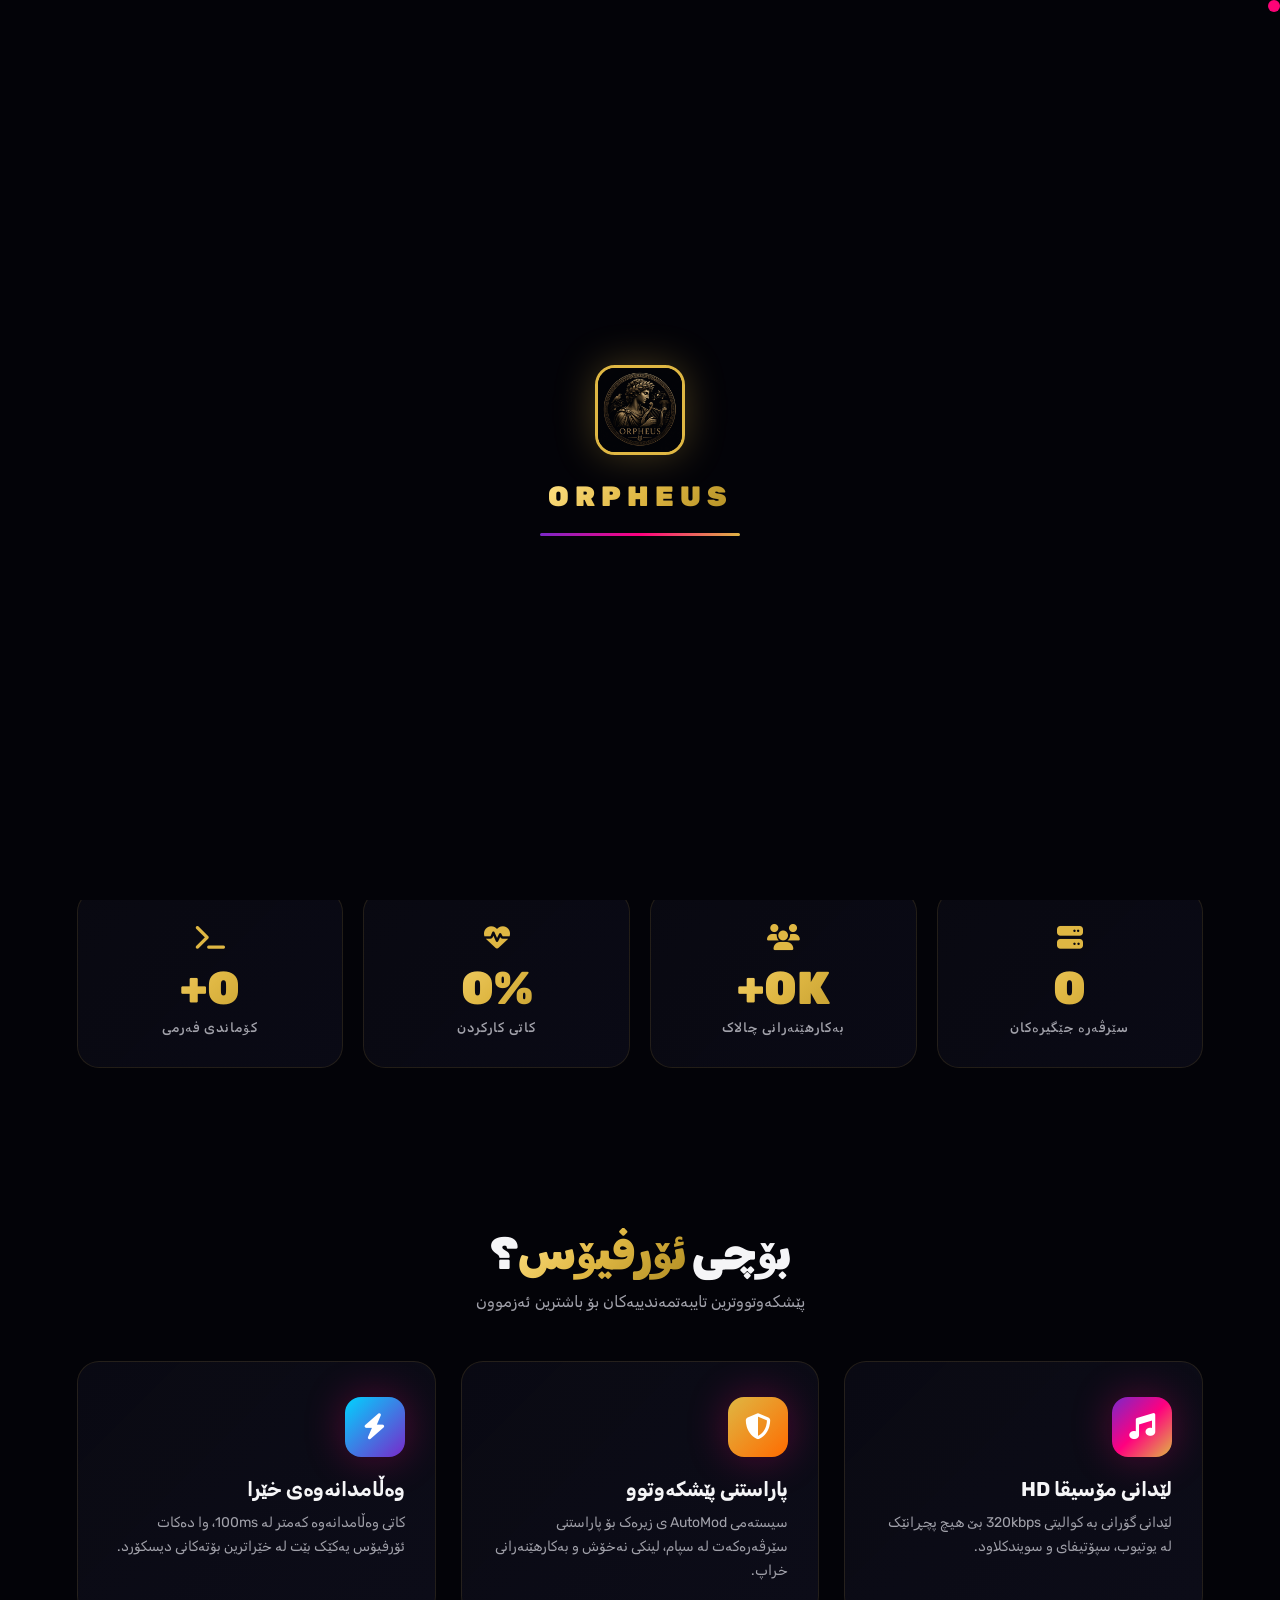
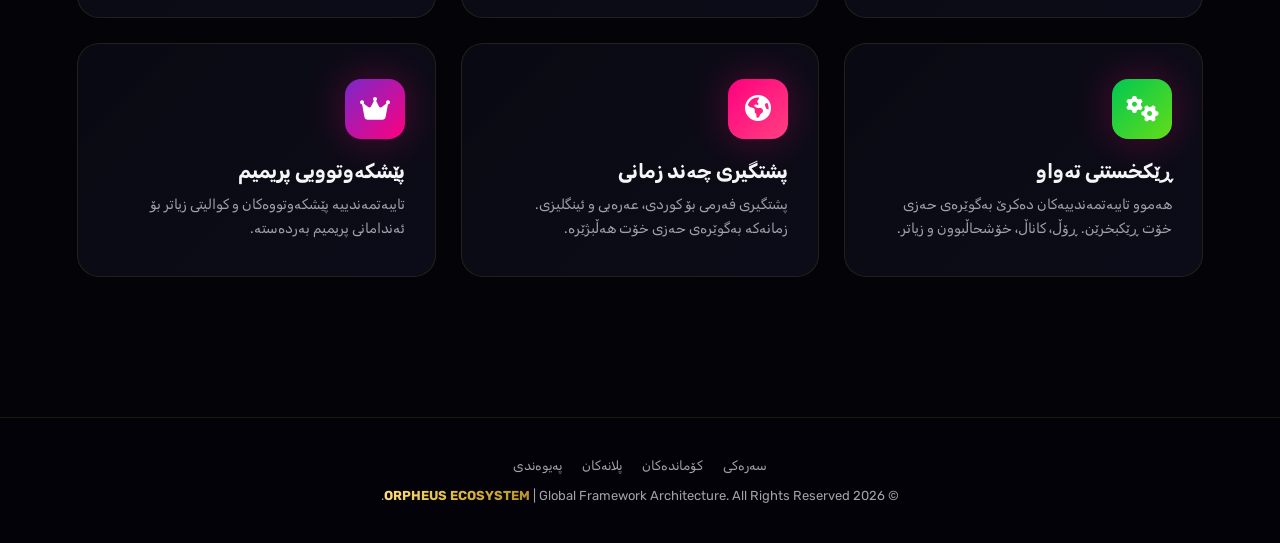
==== commit 06b4b1b3: "Update print statement from 'Hello' to 'Goodbye'" ====
--- a/index.html
+++ b/index.html
@@ -3,64 +3,316 @@
 <head>
     <meta charset="UTF-8">
     <meta name="viewport" content="width=device-width, initial-scale=1.0">
-    <title>Orpheus Bot | Ultra-Premium World-Class Framework</title>
-    <link rel="stylesheet" href="https://cdnjs.cloudflare.com/ajax/libs/font-awesome/6.4.0/css/all.min.css">
+    <title>ORPHEUS | The Ultimate Discord Ecosystem</title>
+    <link rel="preconnect" href="https://fonts.googleapis.com">
+    <link rel="preconnect" href="https://fonts.gstatic.com" crossorigin>
+    <link href="https://fonts.googleapis.com/css2?family=Rubik:wght@300;400;500;600;700;800;900&family=Space+Grotesk:wght@400;500;600;700&family=JetBrains+Mono:wght@400;600&display=swap" rel="stylesheet">
+    <link rel="stylesheet" href="https://cdnjs.cloudflare.com/ajax/libs/font-awesome/6.5.1/css/all.min.css">
+    <link rel="stylesheet" href="https://unpkg.com/aos@2.3.1/dist/aos.css">
+    <link rel="icon" type="image/png" href="file_000000000af071f4ad3ac7be80e6763c.png">
     <style>
         :root {
-            /* دۆخی تاریک - گونجاو لەگەڵ ڕەنگە نوێیەکەی لۆگۆ */
-            --bg-main: #06060c;
-            --bg-grid: rgba(121, 40, 202, 0.03);
-            --panel-bg: #0e0e1a;
-            --panel-hover: #161629;
-            --border-color: rgba(255, 42, 116, 0.15);
+            --bg-main: #030308;
+            --bg-secondary: #08080f;
+            --panel-bg: #0d0d18;
+            --panel-hover: #16162a;
+            --border-color: rgba(223, 183, 67, 0.12);
+            --border-glow: rgba(255, 0, 127, 0.3);
             --gold: #dfb743;
-            --gold-gradient: linear-gradient(135deg, #ffe082, #b38f24);
+            --gold-light: #ffe082;
+            --gold-gradient: linear-gradient(135deg, #ffe082 0%, #dfb743 50%, #b38f24 100%);
             --cyber-purple: #7928ca;
             --cyber-pink: #ff007f;
-            --premium-gradient: linear-gradient(135deg, #7928ca, #ff007f);
+            --cyber-blue: #00d4ff;
+            --premium-gradient: linear-gradient(135deg, #7928ca 0%, #ff007f 50%, #dfb743 100%);
+            --neon-gradient: linear-gradient(135deg, #00d4ff, #7928ca, #ff007f);
             --text-main: #f5f5f7;
-            --text-paragraph: #94a3b8;
-            --transition: all 0.3s cubic-bezier(0.25, 0.8, 0.25, 1);
-            --glow: 0 0 25px rgba(255, 0, 127, 0.25);
+            --text-muted: #9effeb;
+            --text-paragraph: #a1a1aa;
+            --transition: all 0.4s cubic-bezier(0.25, 0.8, 0.25, 1);
+            --transition-slow: all 0.8s cubic-bezier(0.25, 0.8, 0.25, 1);
+            --glow-pink: 0 0 40px rgba(255, 0, 127, 0.3);
+            --glow-gold: 0 0 40px rgba(223, 183, 67, 0.3);
+            --glow-purple: 0 0 40px rgba(121, 40, 202, 0.3);
+            --font-primary: 'Rubik', 'Space Grotesk', sans-serif;
+            --font-mono: 'JetBrains Mono', monospace;
         }
 
         .light-theme {
-            /* دۆخی ڕووناک */
-            --bg-main: #f8fafc;
-            --bg-grid: rgba(121, 40, 202, 0.02);
+            --bg-main: #f8f9fa;
+            --bg-secondary: #ffffff;
             --panel-bg: #ffffff;
-            --panel-hover: #f1f5f9;
+            --panel-hover: #f1f3f5;
             --border-color: rgba(0, 0, 0, 0.08);
             --gold: #b38f24;
-            --gold-gradient: linear-gradient(135deg, #b38f24, #8c6d11);
-            --text-main: #0f172a;
-            --text-paragraph: #475569;
-            --glow: 0 10px 30px rgba(0, 0, 0, 0.05);
+            --text-main: #1d1d1f;
+            --text-paragraph: #515154;
         }
 
         * {
             margin: 0;
             padding: 0;
             box-sizing: border-box;
-            font-family: -apple-system, BlinkMacSystemFont, "Segoe UI", Roboto, sans-serif;
+            font-family: var(--font-primary);
             scroll-behavior: smooth;
+        }
+
+        html, body {
+            overflow-x: hidden;
         }
 
         body {
             background-color: var(--bg-main);
             color: var(--text-main);
-            overflow-x: hidden;
             transition: background-color 0.5s ease, color 0.5s ease;
-            background-image: linear-gradient(var(--bg-grid) 1px, transparent 1px),
-                              linear-gradient(90deg, var(--bg-grid) 1px, transparent 1px);
-            background-size: 50px 50px;
-        }
-
+            position: relative;
+            cursor: none;
+        }
+
+        /* 🎯 کورسۆری تایبەت */
+        .custom-cursor {
+            position: fixed;
+            width: 12px;
+            height: 12px;
+            background: var(--cyber-pink);
+            border-radius: 50%;
+            pointer-events: none;
+            z-index: 99999;
+            mix-blend-mode: difference;
+            transition: transform 0.1s ease, width 0.3s ease, height 0.3s ease;
+        }
+
+        .custom-cursor-outline {
+            position: fixed;
+            width: 40px;
+            height: 40px;
+            border: 2px solid var(--gold);
+            border-radius: 50%;
+            pointer-events: none;
+            z-index: 99998;
+            transition: all 0.3s cubic-bezier(0.25, 0.8, 0.25, 1);
+        }
+
+        .cursor-hover {
+            width: 60px !important;
+            height: 60px !important;
+            border-color: var(--cyber-pink) !important;
+            background: rgba(255, 0, 127, 0.1);
+        }
+
+        @media (max-width: 768px) {
+            body { cursor: auto; }
+            .custom-cursor, .custom-cursor-outline { display: none; }
+        }
+
+        /* 🌌 پاشبنەمای Particles */
+        #particles-canvas {
+            position: fixed;
+            top: 0; left: 0;
+            width: 100%; height: 100%;
+            z-index: -1;
+            pointer-events: none;
+        }
+
+        /* 🎨 پرەلۆدەری سینەماتیک */
+        .preloader {
+            position: fixed;
+            top: 0; left: 0;
+            width: 100%; height: 100%;
+            background: var(--bg-main);
+            z-index: 99999;
+            display: flex;
+            flex-direction: column;
+            justify-content: center;
+            align-items: center;
+            transition: opacity 0.8s ease, visibility 0.8s ease;
+        }
+
+        .preloader.hidden {
+            opacity: 0;
+            visibility: hidden;
+        }
+
+        .preloader-logo {
+            width: 90px;
+            height: 90px;
+            border-radius: 20px;
+            overflow: hidden;
+            border: 3px solid var(--gold);
+            box-shadow: var(--glow-gold);
+            animation: pulseLogo 1.5s ease-in-out infinite;
+            margin-bottom: 25px;
+        }
+
+        .preloader-logo img {
+            width: 100%; height: 100%;
+            object-fit: cover;
+        }
+
+        @keyframes pulseLogo {
+            0%, 100% { transform: scale(1); box-shadow: 0 0 30px rgba(223, 183, 67, 0.4); }
+            50% { transform: scale(1.05); box-shadow: 0 0 60px rgba(255, 0, 127, 0.5); }
+        }
+
+        .preloader-text {
+            font-size: 28px;
+            font-weight: 900;
+            letter-spacing: 6px;
+            background: var(--gold-gradient);
+            -webkit-background-clip: text;
+            -webkit-text-fill-color: transparent;
+            margin-bottom: 20px;
+        }
+
+        .preloader-bar {
+            width: 200px;
+            height: 3px;
+            background: rgba(255,255,255,0.1);
+            border-radius: 10px;
+            overflow: hidden;
+        }
+
+        .preloader-fill {
+            height: 100%;
+            background: var(--premium-gradient);
+            width: 0%;
+            animation: fillBar 2s ease-in-out forwards;
+        }
+
+        @keyframes fillBar {
+            0% { width: 0%; }
+            100% { width: 100%; }
+        }
+
+        /* 🌐 مۆدێلی زمان - پیشەیی */
+        .lang-modal {
+            position: fixed;
+            top: 0; left: 0; width: 100%; height: 100%;
+            background: rgba(3, 3, 8, 0.95);
+            z-index: 9999;
+            display: flex;
+            justify-content: center;
+            align-items: center;
+            backdrop-filter: blur(30px);
+            transition: opacity 0.6s ease, visibility 0.6s ease;
+        }
+
+        .lang-modal.hidden {
+            opacity: 0;
+            visibility: hidden;
+        }
+
+        .lang-box {
+            background: linear-gradient(135deg, rgba(13,13,24,0.9), rgba(22,22,42,0.9));
+            border: 1px solid var(--border-color);
+            padding: 50px 45px;
+            border-radius: 32px;
+            text-align: center;
+            box-shadow: 0 40px 80px rgba(0,0,0,0.6), 0 0 60px rgba(255, 0, 127, 0.15);
+            max-width: 520px;
+            width: 90%;
+            position: relative;
+            overflow: hidden;
+        }
+
+        .lang-box::before {
+            content: '';
+            position: absolute;
+            top: -2px; left: -2px; right: -2px; bottom: -2px;
+            background: var(--premium-gradient);
+            border-radius: 32px;
+            z-index: -1;
+            opacity: 0.5;
+            animation: borderRotate 4s linear infinite;
+        }
+
+        @keyframes borderRotate {
+            0% { filter: hue-rotate(0deg); }
+            100% { filter: hue-rotate(360deg); }
+        }
+
+        .lang-box-logo {
+            width: 70px; height: 70px;
+            border-radius: 18px;
+            overflow: hidden;
+            margin: 0 auto 20px;
+            border: 2px solid var(--gold);
+            box-shadow: var(--glow-gold);
+        }
+
+        .lang-box-logo img {
+            width: 100%; height: 100%; object-fit: cover;
+        }
+
+        .lang-box h2 {
+            font-size: 26px;
+            font-weight: 800;
+            margin-bottom: 8px;
+            background: var(--gold-gradient);
+            -webkit-background-clip: text;
+            -webkit-text-fill-color: transparent;
+        }
+
+        .lang-box p {
+            color: var(--text-paragraph);
+            font-size: 14px;
+            margin-bottom: 25px;
+        }
+
+        .lang-options {
+            display: flex;
+            flex-direction: column;
+            gap: 12px;
+        }
+
+        .lang-btn {
+            padding: 16px 20px;
+            border: 1px solid var(--border-color);
+            background: rgba(13, 13, 24, 0.6);
+            color: var(--text-main);
+            border-radius: 14px;
+            cursor: none;
+            font-size: 16px;
+            font-weight: 600;
+            transition: var(--transition);
+            display: flex;
+            align-items: center;
+            justify-content: center;
+            gap: 12px;
+            position: relative;
+            overflow: hidden;
+        }
+
+        .lang-btn::before {
+            content: '';
+            position: absolute;
+            top: 0; left: -100%;
+            width: 100%; height: 100%;
+            background: var(--premium-gradient);
+            transition: left 0.5s ease;
+            z-index: -1;
+        }
+
+        .lang-btn:hover::before {
+            left: 0;
+        }
+
+        .lang-btn:hover {
+            color: #fff;
+            border-color: transparent;
+            transform: scale(1.03);
+            box-shadow: var(--glow-pink);
+        }
+
+        /* هێڵی پریمیمی سەرەوە */
         .global-progress-bar {
-            height: 5px;
-            background: linear-gradient(90deg, var(--cyber-purple), var(--cyber-pink), var(--gold));
-            background-size: 300% 300%;
+            height: 4px;
+            background: linear-gradient(90deg, var(--cyber-purple), var(--cyber-pink), var(--gold), var(--cyber-blue), var(--cyber-purple));
+            background-size: 400% 400%;
             animation: gradientMove 6s ease infinite;
+            position: fixed;
+            top: 0; left: 0; right: 0;
+            z-index: 999;
         }
 
         @keyframes gradientMove {
@@ -69,124 +321,86 @@
             100% { background-position: 0% 50%; }
         }
 
-        /* 🌐 مۆدێلی زمان */
-        .lang-modal {
-            position: fixed;
-            top: 0; left: 0; width: 100%; height: 100%;
-            background: rgba(6, 6, 12, 0.97);
-            z-index: 9999;
-            display: flex;
-            justify-content: center;
-            align-items: center;
-            backdrop-filter: blur(25px);
-            transition: opacity 0.5s ease;
-        }
-
-        .lang-box {
-            background: var(--panel-bg);
-            border: 1px solid var(--border-color);
-            padding: 45px;
-            border-radius: 28px;
-            text-align: center;
-            box-shadow: 0 30px 60px rgba(0,0,0,0.5);
-            max-width: 500px;
-            width: 90%;
-        }
-
-        .lang-box h2 {
-            font-size: 28px;
-            margin-bottom: 15px;
-            background: var(--premium-gradient);
-            -webkit-background-clip: text;
-            -webkit-text-fill-color: transparent;
-        }
-
-        .lang-options {
-            display: flex;
-            flex-direction: column;
-            gap: 12px;
-            margin-top: 25px;
-        }
-
-        .lang-btn {
-            padding: 16px;
-            border: 1px solid var(--border-color);
-            background: var(--bg-main);
-            color: var(--text-main);
-            border-radius: 14px;
-            cursor: pointer;
-            font-size: 16px;
-            font-weight: 600;
-            transition: var(--transition);
-        }
-
-        .lang-btn:hover {
-            background: var(--premium-gradient);
-            color: white;
-            border-color: transparent;
-            transform: scale(1.02);
-            box-shadow: var(--glow);
-        }
-
-        /* ناڤبار */
+        /* ناڤبار پیشەیی */
         header {
             display: flex;
             justify-content: space-between;
             align-items: center;
-            padding: 20px 8%;
-            background: rgba(var(--bg-main), 0.7);
-            backdrop-filter: blur(20px);
+            padding: 18px 6%;
+            background: rgba(3, 3, 8, 0.7);
+            backdrop-filter: blur(25px);
+            -webkit-backdrop-filter: blur(25px);
             border-bottom: 1px solid var(--border-color);
             position: sticky;
-            top: 0; z-index: 100;
+            top: 4px;
+            z-index: 100;
         }
 
         .logo-container {
             display: flex;
             align-items: center;
-            gap: 12px;
+            gap: 14px;
+            cursor: none;
         }
 
         .logo-wrapper {
-            width: 46px;
-            height: 46px;
+            width: 48px;
+            height: 48px;
             border-radius: 14px;
             overflow: hidden;
-            border: 2px solid var(--cyber-pink);
-            box-shadow: var(--glow);
+            position: relative;
+            padding: 2px;
+            background: var(--premium-gradient);
+            background-size: 300% 300%;
+            animation: gradientMove 4s ease infinite;
         }
 
         .logo-wrapper img {
             width: 100%;
             height: 100%;
             object-fit: cover;
+            border-radius: 12px;
+            background: var(--bg-main);
         }
 
         .logo-text {
-            font-size: 24px;
+            font-size: 22px;
             font-weight: 900;
             letter-spacing: 2px;
-            background: var(--premium-gradient);
+            background: var(--gold-gradient);
             -webkit-background-clip: text;
             -webkit-text-fill-color: transparent;
+        }
+
+        .logo-badge {
+            font-size: 9px;
+            background: var(--cyber-pink);
+            color: #fff;
+            padding: 2px 8px;
+            border-radius: 20px;
+            font-weight: 700;
+            letter-spacing: 1px;
+            margin-left: 4px;
+            vertical-align: middle;
         }
 
         nav {
             display: flex;
             align-items: center;
-            gap: 10px;
+            gap: 8px;
         }
 
         nav button {
             background: transparent;
             border: none;
             color: var(--text-paragraph);
-            font-size: 15px;
+            font-size: 14px;
             font-weight: 600;
             padding: 10px 20px;
             border-radius: 10px;
-            cursor: pointer;
+            cursor: none;
             transition: var(--transition);
+            font-family: var(--font-primary);
         }
 
         nav button:hover, nav button.active-tab {
@@ -194,234 +408,931 @@
             background: var(--panel-hover);
         }
 
-        .theme-toggle {
+        .theme-toggle, .lang-toggle {
             background: var(--panel-bg);
             border: 1px solid var(--border-color);
-            color: var(--cyber-pink);
-            width: 40px;
-            height: 40px;
-            border-radius: 10px;
-            cursor: pointer;
+            color: var(--gold);
+            width: 42px;
+            height: 42px;
+            border-radius: 12px;
+            cursor: none;
             display: flex;
             justify-content: center;
             align-items: center;
             transition: var(--transition);
         }
 
-        /* 🚀 بەشی هیرۆ */
+        .theme-toggle:hover, .lang-toggle:hover {
+            transform: rotate(15deg) scale(1.1);
+            background: var(--premium-gradient);
+            color: #fff;
+            border-color: transparent;
+        }
+
+        /* ناوەڕۆکی بەشەکان */
+        .tab-content {
+            display: none;
+            animation: fadeUp 0.6s ease forwards;
+        }
+
+        .tab-content.active-content {
+            display: block;
+        }
+
+        @keyframes fadeUp {
+            from { opacity: 0; transform: translateY(20px); }
+            to { opacity: 1; transform: translateY(0); }
+        }
+
+        /* 🚀 هیرۆ سێکشن */
         .hero-section {
             display: flex;
             align-items: center;
             justify-content: space-between;
-            padding: 80px 8%;
-            min-height: 75vh;
+            padding: 80px 6% 100px;
+            min-height: 85vh;
             gap: 50px;
-        }
-
-        .hero-info { max-width: 650px; }
+            position: relative;
+        }
+
+        .hero-section::before {
+            content: '';
+            position: absolute;
+            width: 500px; height: 500px;
+            background: radial-gradient(circle, rgba(255, 0, 127, 0.15), transparent 70%);
+            top: 20%; right: -100px;
+            border-radius: 50%;
+            filter: blur(80px);
+            z-index: -1;
+        }
+
+        .hero-section::after {
+            content: '';
+            position: absolute;
+            width: 400px; height: 400px;
+            background: radial-gradient(circle, rgba(121, 40, 202, 0.15), transparent 70%);
+            bottom: 10%; left: -100px;
+            border-radius: 50%;
+            filter: blur(80px);
+            z-index: -1;
+        }
+
+        .hero-info {
+            max-width: 650px;
+            flex: 1;
+        }
+
+        .hero-badge {
+            display: inline-flex;
+            align-items: center;
+            gap: 10px;
+            padding: 8px 18px;
+            background: rgba(255, 0, 127, 0.1);
+            border: 1px solid rgba(255, 0, 127, 0.3);
+            border-radius: 30px;
+            font-size: 13px;
+            font-weight: 600;
+            color: var(--cyber-pink);
+            margin-bottom: 24px;
+        }
+
+        .hero-badge .dot {
+            width: 8px; height: 8px;
+            background: var(--cyber-pink);
+            border-radius: 50%;
+            animation: pulseDot 1.5s ease infinite;
+        }
+
+        @keyframes pulseDot {
+            0%, 100% { transform: scale(1); opacity: 1; }
+            50% { transform: scale(1.5); opacity: 0.6; }
+        }
 
         .hero-info h1 {
-            font-size: 56px;
+            font-size: 64px;
             font-weight: 900;
-            line-height: 1.15;
-            margin-bottom: 20px;
-        }
-
-        .hero-info h1 span {
-            background: var(--premium-gradient);
+            line-height: 1.05;
+            margin-bottom: 22px;
+            letter-spacing: -2px;
+        }
+
+        .hero-info h1 .gradient-text {
+            background: linear-gradient(90deg, #ff007f, #7928ca, #dfb743, #ff007f);
+            background-size: 300% 100%;
             -webkit-background-clip: text;
             -webkit-text-fill-color: transparent;
-        }
-
-        .hero-info p {
+            animation: gradientMove 5s ease infinite;
+        }
+
+        .typing-cursor {
+            display: inline-block;
+            width: 4px;
+            height: 55px;
+            background: var(--cyber-pink);
+            margin-left: 5px;
+            vertical-align: middle;
+            animation: blink 0.8s infinite;
+        }
+
+        @keyframes blink {
+            0%, 50% { opacity: 1; }
+            51%, 100% { opacity: 0; }
+        }
+
+        .hero-info > p {
             color: var(--text-paragraph);
             font-size: 19px;
             line-height: 1.7;
             margin-bottom: 35px;
-        }
-
-        /* 🟢 Live Status Indicator */
-        .live-status {
-            display: inline-flex;
-            align-items: center;
-            gap: 8px;
-            background: rgba(34, 197, 94, 0.1);
-            border: 1px solid rgba(34, 197, 94, 0.3);
-            padding: 6px 16px;
-            border-radius: 50px;
-            color: #22c55e;
-            font-size: 13px;
+            max-width: 580px;
+        }
+
+        .action-btns {
+            display: flex;
+            gap: 15px;
+            flex-wrap: wrap;
+        }
+
+        .global-btn {
+            padding: 16px 32px;
+            font-size: 15px;
             font-weight: 700;
-            margin-bottom: 25px;
-        }
-
-        .pulse-dot {
-            width: 8px; height: 8px;
-            background: #22c55e;
-            border-radius: 50%;
-            animation: pulse 1.5s infinite;
-        }
-
-        @keyframes pulse {
-            0% { transform: scale(0.9); opacity: 1; }
-            50% { transform: scale(1.3); opacity: 0.4; }
-            100% { transform: scale(0.9); opacity: 1; }
-        }
-
-        .action-btns { display: flex; gap: 15px; flex-wrap: wrap; }
-
-        .global-btn {
-            padding: 16px 34px;
-            font-size: 16px;
-            font-weight: 700;
-            border-radius: 12px;
+            border-radius: 14px;
             text-decoration: none;
             display: inline-flex;
             align-items: center;
             gap: 10px;
             transition: var(--transition);
-        }
-
-        .btn-primary { background: var(--text-main); color: var(--bg-main); }
-        .btn-primary:hover { transform: translateY(-3px); box-shadow: var(--glow); }
-        .btn-secondary { background: var(--panel-bg); color: var(--text-main); border: 1px solid var(--border-color); }
-        .btn-secondary:hover { background: var(--panel-hover); transform: translateY(-3px); }
-
-        .hero-visual { position: relative; }
+            cursor: none;
+            position: relative;
+            overflow: hidden;
+        }
+
+        .btn-primary {
+            background: var(--premium-gradient);
+            background-size: 200% 200%;
+            color: #fff;
+            box-shadow: 0 15px 40px rgba(255, 0, 127, 0.3);
+        }
+
+        .btn-primary:hover {
+            transform: translateY(-4px);
+            box-shadow: 0 25px 50px rgba(255, 0, 127, 0.5);
+            background-position: 100% 100%;
+        }
+
+        .btn-secondary {
+            background: rgba(255,255,255,0.05);
+            color: var(--text-main);
+            border: 1px solid var(--border-color);
+            backdrop-filter: blur(10px);
+        }
+
+        .btn-secondary:hover {
+            background: var(--panel-hover);
+            transform: translateY(-4px);
+            border-color: var(--gold);
+        }
+
+        .hero-trust {
+            display: flex;
+            align-items: center;
+            gap: 20px;
+            margin-top: 35px;
+            padding-top: 25px;
+            border-top: 1px solid var(--border-color);
+        }
+
+        .trust-avatars {
+            display: flex;
+        }
+
+        .trust-avatars div {
+            width: 36px; height: 36px;
+            border-radius: 50%;
+            border: 2px solid var(--bg-main);
+            margin-left: -10px;
+            background: var(--premium-gradient);
+            display: flex; align-items: center; justify-content: center;
+            font-size: 11px; font-weight: 700; color: #fff;
+        }
+
+        .trust-avatars div:first-child { margin-left: 0; }
+
+        .trust-text {
+            font-size: 13px;
+            color: var(--text-paragraph);
+        }
+
+        .trust-text strong { color: var(--gold); }
+
+        /* هیرۆ ڤیژواڵ سازوکاری */
+        .hero-visual {
+            position: relative;
+            flex: 0 0 auto;
+        }
 
         .hero-img-molding {
-            width: 350px;
-            height: 350px;
-            border-radius: 30% 70% 47% 53% / 50% 36% 64% 50%;
+            width: 400px;
+            height: 400px;
+            border-radius: 24% 76% 35% 65% / 49% 45% 55% 51%;
             background: var(--premium-gradient);
-            padding: 6px;
-            animation: morphing 7s ease-in-out infinite;
-            box-shadow: var(--glow);
+            background-size: 300% 300%;
+            padding: 8px;
+            animation: morphing 8s ease-in-out infinite, gradientMove 6s ease infinite;
+            box-shadow: 0 30px 80px rgba(255, 0, 127, 0.3);
+            position: relative;
         }
 
         .hero-img-molding img {
+            width: 100%;
+            height: 100%;
+            object-fit: cover;
+            border-radius: inherit;
+        }
+
+        @keyframes morphing {
+            0%, 100% { border-radius: 24% 76% 35% 65% / 49% 45% 55% 51%; }
+            33% { border-radius: 76% 24% 65% 35% / 55% 51% 49% 45%; }
+            66% { border-radius: 45% 55% 24% 76% / 65% 35% 76% 24%; }
+        }
+
+        .floating-badge {
+            position: absolute;
+            background: rgba(13, 13, 24, 0.9);
+            backdrop-filter: blur(15px);
+            border: 1px solid var(--border-color);
+            padding: 12px 18px;
+            border-radius: 14px;
+            display: flex;
+            align-items: center;
+            gap: 10px;
+            font-size: 13px;
+            font-weight: 600;
+            box-shadow: 0 10px 30px rgba(0,0,0,0.3);
+            animation: floatBadge 4s ease-in-out infinite;
+        }
+
+        .floating-badge i {
+            font-size: 20px;
+        }
+
+        .badge-1 {
+            top: 10%; left: -30px;
+            animation-delay: 0s;
+        }
+        .badge-1 i { color: var(--cyber-pink); }
+
+        .badge-2 {
+            bottom: 20%; right: -40px;
+            animation-delay: 1.5s;
+        }
+        .badge-2 i { color: var(--gold); }
+
+        .badge-3 {
+            bottom: -10px; left: 20%;
+            animation-delay: 3s;
+        }
+        .badge-3 i { color: var(--cyber-blue); }
+
+        @keyframes floatBadge {
+            0%, 100% { transform: translateY(0); }
+            50% { transform: translateY(-15px); }
+        }
+
+        /* 📊 ئامارە گەشاوەکان */
+        .global-stats {
+            display: grid;
+            grid-template-columns: repeat(auto-fit, minmax(240px, 1fr));
+            gap: 20px;
+            padding: 40px 6% 80px;
+        }
+
+        .stat-box {
+            background: linear-gradient(135deg, rgba(13,13,24,0.6), rgba(22,22,42,0.4));
+            border: 1px solid var(--border-color);
+            backdrop-filter: blur(15px);
+            padding: 32px 25px;
+            border-radius: 22px;
+            text-align: center;
+            transition: var(--transition);
+            position: relative;
+            overflow: hidden;
+        }
+
+        .stat-box::before {
+            content: '';
+            position: absolute;
+            top: 0; left: -100%;
             width: 100%; height: 100%;
-            object-fit: cover; border-radius: inherit;
-        }
-
-        @keyframes morphing {
-            0%, 100% { border-radius: 30% 70% 47% 53% / 50% 36% 64% 50%; }
-            50% { border-radius: 50% 36% 64% 50% / 30% 70% 47% 53%; }
-        }
-
-        /* 🌟 Premium Cards Section */
-        .premium-section {
-            padding: 80px 8%;
+            background: linear-gradient(90deg, transparent, rgba(255, 0, 127, 0.08), transparent);
+            transition: left 0.6s ease;
+        }
+
+        .stat-box:hover::before { left: 100%; }
+
+        .stat-box:hover {
+            border-color: var(--cyber-pink);
+            transform: translateY(-8px);
+            box-shadow: var(--glow-pink);
+        }
+
+        .stat-icon {
+            font-size: 26px;
+            color: var(--gold);
+            margin-bottom: 12px;
+        }
+
+        .stat-box h3 {
+            font-size: 46px;
+            font-weight: 900;
+            background: var(--gold-gradient);
+            -webkit-background-clip: text;
+            -webkit-text-fill-color: transparent;
+            line-height: 1;
+            font-family: var(--font-primary);
+        }
+
+        .stat-box p {
+            color: var(--text-paragraph);
+            font-size: 13px;
+            margin-top: 8px;
+            text-transform: uppercase;
+            letter-spacing: 1px;
+            font-weight: 500;
+        }
+
+        /* 🌟 بەشی تایبەتمەندییەکان */
+        .features-section {
+            padding: 80px 6%;
+            position: relative;
+        }
+
+        .section-title {
             text-align: center;
-        }
-
-        .premium-grid {
+            margin-bottom: 50px;
+        }
+
+        .section-title h2 {
+            font-size: 44px;
+            font-weight: 900;
+            margin-bottom: 12px;
+            letter-spacing: -1px;
+        }
+
+        .section-title h2 .gradient-text {
+            background: var(--gold-gradient);
+            -webkit-background-clip: text;
+            -webkit-text-fill-color: transparent;
+        }
+
+        .section-title p {
+            color: var(--text-paragraph);
+            font-size: 16px;
+            max-width: 600px;
+            margin: 0 auto;
+        }
+
+        .features-grid {
             display: grid;
             grid-template-columns: repeat(auto-fit, minmax(280px, 1fr));
             gap: 25px;
-            margin-top: 40px;
-        }
-
-        .premium-card {
-            background: var(--panel-bg);
+            max-width: 1300px;
+            margin: 0 auto;
+        }
+
+        .feature-card {
+            background: linear-gradient(135deg, rgba(13,13,24,0.7), rgba(22,22,42,0.5));
             border: 1px solid var(--border-color);
-            padding: 35px 25px;
-            border-radius: 20px;
+            padding: 35px 30px;
+            border-radius: 22px;
+            transition: var(--transition);
+            position: relative;
+            overflow: hidden;
+            backdrop-filter: blur(15px);
+        }
+
+        .feature-card::before {
+            content: '';
+            position: absolute;
+            top: -50%; right: -50%;
+            width: 200px; height: 200px;
+            background: radial-gradient(circle, rgba(255, 0, 127, 0.15), transparent 70%);
+            border-radius: 50%;
+            opacity: 0;
+            transition: opacity 0.5s ease;
+        }
+
+        .feature-card:hover::before { opacity: 1; }
+
+        .feature-card:hover {
+            transform: translateY(-10px);
+            border-color: var(--cyber-pink);
+            box-shadow: 0 20px 60px rgba(255, 0, 127, 0.15);
+        }
+
+        .feature-icon {
+            width: 60px;
+            height: 60px;
+            border-radius: 16px;
+            display: flex;
+            align-items: center;
+            justify-content: center;
+            font-size: 26px;
+            color: #fff;
+            margin-bottom: 20px;
+            background: var(--premium-gradient);
+            box-shadow: var(--glow-pink);
+        }
+
+        .feature-card h3 {
+            font-size: 20px;
+            font-weight: 700;
+            margin-bottom: 10px;
+        }
+
+        .feature-card p {
+            color: var(--text-paragraph);
+            font-size: 14px;
+            line-height: 1.7;
+        }
+
+        /* 🔍 کاتۆلۆگی کۆماندە */
+        .search-area {
+            max-width: 700px;
+            margin: 0 auto 40px;
+            position: relative;
+        }
+
+        .search-input {
+            width: 100%;
+            padding: 18px 25px 18px 60px;
+            background: rgba(13, 13, 24, 0.7);
+            backdrop-filter: blur(15px);
+            border: 1px solid var(--border-color);
+            border-radius: 18px;
+            color: var(--text-main);
+            font-size: 15px;
+            outline: none;
+            transition: var(--transition);
+            font-family: var(--font-primary);
+        }
+
+        .search-area i {
+            position: absolute;
+            left: 25px; top: 50%;
+            transform: translateY(-50%);
+            color: var(--gold);
+            font-size: 18px;
+        }
+
+        html[dir="rtl"] .search-input {
+            padding: 18px 60px 18px 25px;
+        }
+        html[dir="rtl"] .search-area i {
+            left: auto;
+            right: 25px;
+        }
+
+        .search-input:focus {
+            border-color: var(--cyber-pink);
+            box-shadow: var(--glow-pink);
+        }
+
+        .category-tabs {
+            display: flex;
+            justify-content: center;
+            gap: 10px;
+            margin-bottom: 40px;
+            flex-wrap: wrap;
+        }
+
+        .cat-btn {
+            padding: 10px 22px;
+            border: 1px solid var(--border-color);
+            background: rgba(13, 13, 24, 0.5);
+            color: var(--text-paragraph);
+            border-radius: 30px;
+            cursor: none;
+            font-size: 14px;
+            font-weight: 600;
+            transition: var(--transition);
+            font-family: var(--font-primary);
+        }
+
+        .cat-btn:hover {
+            border-color: var(--gold);
+            color: var(--gold);
+        }
+
+        .cat-btn.cat-active {
+            background: var(--premium-gradient);
+            color: #fff;
+            border-color: transparent;
+            box-shadow: var(--glow-pink);
+        }
+
+        .cmd-display-grid {
+            display: grid;
+            grid-template-columns: repeat(auto-fill, minmax(200px, 1fr));
+            gap: 14px;
+            margin-bottom: 30px;
+        }
+
+        .cmd-item-box {
+            background: linear-gradient(135deg, rgba(13,13,24,0.7), rgba(22,22,42,0.5));
+            border: 1px solid var(--border-color);
+            padding: 18px 20px;
+            border-radius: 14px;
+            cursor: none;
+            display: flex;
+            justify-content: space-between;
+            align-items: center;
             transition: var(--transition);
             backdrop-filter: blur(10px);
-        }
-
-        .premium-card:hover {
-            transform: translateY(-5px);
+            position: relative;
+            overflow: hidden;
+        }
+
+        .cmd-item-box::before {
+            content: '';
+            position: absolute;
+            top: 0; left: 0;
+            width: 3px; height: 100%;
+            background: var(--premium-gradient);
+            transform: scaleY(0);
+            transition: transform 0.3s ease;
+        }
+
+        .cmd-item-box:hover::before { transform: scaleY(1); }
+
+        .cmd-item-box:hover, .cmd-item-box.selected-cmd {
+            background: var(--panel-hover);
             border-color: var(--cyber-pink);
-            box-shadow: var(--glow);
-        }
-
-        .premium-card i {
-            font-size: 36px;
+            transform: translateY(-3px);
+            box-shadow: var(--glow-pink);
+        }
+
+        .cmd-item-box strong {
+            font-family: var(--font-mono);
+            font-size: 14px;
+            color: var(--gold-light);
+        }
+
+        .cmd-inspector {
+            background: linear-gradient(135deg, rgba(13,13,24,0.9), rgba(22,22,42,0.7));
+            border: 1px solid var(--border-color);
+            padding: 35px;
+            border-radius: 22px;
+            margin-top: 25px;
+            display: none;
+            backdrop-filter: blur(15px);
+            position: relative;
+            overflow: hidden;
+        }
+
+        .cmd-inspector::before {
+            content: '';
+            position: absolute;
+            top: 0; left: 0; right: 0;
+            height: 3px;
             background: var(--premium-gradient);
+        }
+
+        .inspector-active { display: block; animation: fadeUp 0.5s ease; }
+
+        .cmd-inspector h3 {
+            font-family: var(--font-mono);
+            font-size: 24px;
+            background: var(--gold-gradient);
             -webkit-background-clip: text;
             -webkit-text-fill-color: transparent;
             margin-bottom: 20px;
         }
 
-        /* 🔍 کاتۆلۆگی کۆماندەکان */
-        .search-area { max-width: 700px; margin: 40px auto; position: relative; }
-        .search-input {
-            width: 100%; padding: 18px 25px 18px 60px;
-            background: var(--panel-bg); border: 1px solid var(--border-color);
-            border-radius: 16px; color: var(--text-main); font-size: 16px; outline: none;
+        /* 💎 بەشی پلانە پریمیمەکان */
+        .plans-section {
+            padding: 80px 6%;
+        }
+
+        .plans-grid {
+            display: grid;
+            grid-template-columns: repeat(auto-fit, minmax(280px, 1fr));
+            gap: 25px;
+            max-width: 1200px;
+            margin: 0 auto;
+        }
+
+        .plan-card {
+            background: linear-gradient(135deg, rgba(13,13,24,0.7), rgba(22,22,42,0.5));
+            border: 1px solid var(--border-color);
+            padding: 40px 32px;
+            border-radius: 24px;
             transition: var(--transition);
-        }
-        .search-area i { position: absolute; left: 25px; top: 50%; transform: translateY(-50%); color: var(--cyber-pink); font-size: 18px; }
-        .search-input:focus { border-color: var(--cyber-purple); box-shadow: var(--glow); }
-
-        .cmd-display-grid { display: grid; grid-template-columns: repeat(auto-fill, minmax(200px, 1fr)); gap: 15px; }
-
-        .cmd-item-box {
-            background: var(--panel-bg); border: 1px solid var(--border-color);
-            padding: 20px; border-radius: 14px; cursor: pointer;
-            display: flex; justify-content: space-between; align-items: center; transition: var(--transition);
-        }
-        .cmd-item-box:hover, .cmd-item-box.selected-cmd { background: var(--panel-hover); border-color: var(--cyber-pink); }
-
-        .cmd-inspector {
-            background: var(--panel-bg); border: 1px solid var(--border-color);
-            padding: 30px; border-radius: 18px; margin-top: 25px; display: none;
-        }
-        .inspector-active { display: block; animation: fadeIn 0.4s ease; }
-
-        /* ❓ FAQ Accordion */
-        .faq-section { padding: 60px 8%; max-width: 800px; margin: 0 auto; }
-        .faq-item {
-            background: var(--panel-bg); border: 1px solid var(--border-color);
-            border-radius: 12px; margin-bottom: 15px; overflow: hidden;
-        }
-        .faq-trigger {
-            padding: 20px; width: 100%; text-align: right; background: transparent;
-            border: none; color: var(--text-main); font-size: 16px; font-weight: 700;
-            cursor: pointer; display: flex; justify-content: space-between; align-items: center;
-        }
-        .faq-content { padding: 0 20px; max-height: 0; overflow: hidden; transition: max-height 0.3s ease, padding 0.3s ease; color: var(--text-paragraph); line-height: 1.7; }
-
-        /* 📋 تۆست */
+            position: relative;
+            backdrop-filter: blur(15px);
+        }
+
+        .plan-card.featured {
+            border-color: var(--cyber-pink);
+            box-shadow: 0 20px 60px rgba(255, 0, 127, 0.2);
+            transform: scale(1.03);
+        }
+
+        .plan-card.featured::before {
+            content: '⭐ POPULAR';
+            position: absolute;
+            top: -14px; left: 50%;
+            transform: translateX(-50%);
+            background: var(--premium-gradient);
+            color: #fff;
+            padding: 6px 18px;
+            border-radius: 20px;
+            font-size: 11px;
+            font-weight: 700;
+            letter-spacing: 1px;
+        }
+
+        .plan-card:hover {
+            transform: translateY(-8px) scale(1.02);
+            border-color: var(--gold);
+        }
+
+        .plan-card.featured:hover {
+            transform: translateY(-8px) scale(1.05);
+        }
+
+        .plan-name {
+            font-size: 14px;
+            color: var(--text-paragraph);
+            text-transform: uppercase;
+            letter-spacing: 2px;
+            margin-bottom: 10px;
+        }
+
+        .plan-price {
+            font-size: 48px;
+            font-weight: 900;
+            background: var(--gold-gradient);
+            -webkit-background-clip: text;
+            -webkit-text-fill-color: transparent;
+            margin-bottom: 5px;
+        }
+
+        .plan-price small {
+            font-size: 16px;
+            color: var(--text-paragraph);
+            font-weight: 500;
+            -webkit-text-fill-color: var(--text-paragraph);
+        }
+
+        .plan-features {
+            list-style: none;
+            margin: 25px 0;
+        }
+
+        .plan-features li {
+            padding: 10px 0;
+            color: var(--text-paragraph);
+            font-size: 14px;
+            display: flex;
+            align-items: center;
+            gap: 10px;
+            border-bottom: 1px solid rgba(255,255,255,0.05);
+        }
+
+        .plan-features li i {
+            color: var(--cyber-pink);
+            font-size: 14px;
+        }
+
+        .plan-btn {
+            display: block;
+            width: 100%;
+            padding: 14px;
+            text-align: center;
+            background: rgba(255,255,255,0.05);
+            border: 1px solid var(--border-color);
+            color: var(--text-main);
+            border-radius: 12px;
+            font-weight: 700;
+            text-decoration: none;
+            transition: var(--transition);
+            cursor: none;
+        }
+
+        .plan-card.featured .plan-btn {
+            background: var(--premium-gradient);
+            border-color: transparent;
+        }
+
+        .plan-btn:hover {
+            transform: translateY(-2px);
+            box-shadow: var(--glow-pink);
+        }
+
+        /* 📋 توست */
         .toast-notify {
-            position: fixed; bottom: 30px; left: 50%; transform: translateX(-50%) translateY(100px);
-            background: var(--premium-gradient); color: white; padding: 14px 28px;
-            border-radius: 50px; font-weight: 700; box-shadow: 0 10px 30px rgba(0,0,0,0.3);
-            transition: var(--transition); opacity: 0; z-index: 1000;
-        }
-        .toast-notify.show { transform: translateX(-50%) translateY(0); opacity: 1; }
+            position: fixed;
+            bottom: 30px; left: 50%;
+            transform: translateX(-50%) translateY(120px);
+            background: linear-gradient(135deg, #1d1d1f, #2d2d2f);
+            color: var(--text-main);
+            padding: 14px 30px;
+            border-radius: 50px;
+            font-weight: 700;
+            font-size: 14px;
+            box-shadow: 0 15px 40px rgba(0,0,0,0.4), 0 0 30px rgba(255, 0, 127, 0.2);
+            transition: var(--transition);
+            opacity: 0;
+            z-index: 1000;
+            border: 1px solid var(--cyber-pink);
+        }
+
+        .toast-notify.show {
+            transform: translateX(-50%) translateY(0);
+            opacity: 1;
+        }
+
+        /* 👥 بەشی کۆمەڵگە */
+        .community-card {
+            background: linear-gradient(135deg, rgba(121, 40, 202, 0.15), rgba(255, 0, 127, 0.1));
+            border: 1px solid var(--border-color);
+            padding: 60px 40px;
+            border-radius: 28px;
+            text-align: center;
+            margin: 60px 0 40px;
+            position: relative;
+            overflow: hidden;
+            backdrop-filter: blur(15px);
+        }
+
+        .community-card::before {
+            content: '';
+            position: absolute;
+            top: -50%; left: -50%;
+            width: 200%; height: 200%;
+            background: conic-gradient(from 0deg, transparent, rgba(255, 0, 127, 0.1), transparent);
+            animation: rotateBg 15s linear infinite;
+            z-index: 0;
+        }
+
+        @keyframes rotateBg {
+            from { transform: rotate(0deg); }
+            to { transform: rotate(360deg); }
+        }
+
+        .community-card > * { position: relative; z-index: 1; }
+
+        .community-card h2 {
+            font-size: 36px;
+            font-weight: 900;
+            background: var(--gold-gradient);
+            -webkit-background-clip: text;
+            -webkit-text-fill-color: transparent;
+            margin-bottom: 15px;
+        }
+
+        .community-card p {
+            color: var(--text-paragraph);
+            font-size: 16px;
+            margin-bottom: 28px;
+            max-width: 550px;
+            margin-left: auto;
+            margin-right: auto;
+        }
 
         .dev-profile {
-            display: flex; align-items: center; gap: 20px; background: var(--panel-bg);
-            padding: 25px; border-radius: 16px; border-left: 5px solid var(--cyber-pink);
-            margin-top: 40px; cursor: pointer; transition: var(--transition);
-        }
-        .dev-profile:hover { background: var(--panel-hover); }
-
-        @keyframes fadeIn { from { opacity: 0; transform: translateY(10px); } to { opacity: 1; transform: translateY(0); } }
-
-        @media (max-width: 768px) {
-            header { flex-direction: column; gap: 15px; }
-            .hero-section { flex-direction: column-reverse; text-align: center; padding: 60px 20px; }
-            .hero-info h1 { font-size: 36px; }
-            .hero-img-molding { width: 260px; height: 260px; }
+            display: flex;
+            align-items: center;
+            gap: 22px;
+            background: linear-gradient(135deg, rgba(13,13,24,0.7), rgba(22,22,42,0.5));
+            padding: 28px;
+            border-radius: 20px;
+            border: 1px solid var(--border-color);
+            border-left: 5px solid var(--cyber-pink);
+            margin-top: 40px;
+            backdrop-filter: blur(15px);
+        }
+
+        html[dir="rtl"] .dev-profile {
+            border-left: 1px solid var(--border-color);
+            border-right: 5px solid var(--cyber-pink);
+        }
+
+        .dev-avatar {
+            width: 60px; height: 60px;
+            border-radius: 16px;
+            background: var(--premium-gradient);
+            display: flex;
+            align-items: center;
+            justify-content: center;
+            font-size: 26px;
+            color: #fff;
+            box-shadow: var(--glow-pink);
+        }
+
+        /* فوتەر */
+        footer {
+            text-align: center;
+            padding: 40px;
+            border-top: 1px solid var(--border-color);
+            margin-top: 60px;
+            color: var(--text-paragraph);
+            font-size: 13px;
+            background: rgba(3, 3, 8, 0.5);
+        }
+
+        footer .foot-links {
+            display: flex;
+            justify-content: center;
+            gap: 20px;
+            margin-bottom: 15px;
+        }
+
+        footer .foot-links a {
+            color: var(--text-paragraph);
+            text-decoration: none;
+            transition: var(--transition);
+            cursor: none;
+        }
+
+        footer .foot-links a:hover {
+            color: var(--gold);
+        }
+
+        /* مۆبایل */
+        @media (max-width: 968px) {
+            .hero-section { flex-direction: column-reverse; text-align: center; padding: 40px 20px 60px; }
+            .hero-info h1 { font-size: 42px; }
+            .hero-info > p { margin: 0 auto 30px; }
             .action-btns { justify-content: center; }
-            .faq-trigger { text-align: right; }
+            .hero-trust { justify-content: center; }
+            .hero-img-molding { width: 300px; height: 300px; }
+            .floating-badge { display: none; }
+            header { padding: 15px 20px; }
+            nav button:not(.theme-toggle):not(.lang-toggle) { padding: 8px 12px; font-size: 13px; }
+            .section-title h2 { font-size: 32px; }
+            .plan-card.featured { transform: scale(1); }
+            .plan-card.featured:hover { transform: translateY(-5px) scale(1); }
+        }
+
+        @media (max-width: 480px) {
+            .logo-text { font-size: 18px; }
+            .hero-info h1 { font-size: 34px; }
+            .typing-cursor { height: 32px; }
+            nav { gap: 4px; }
+            nav button:not(.theme-toggle):not(.lang-toggle) { padding: 6px 8px; font-size: 12px; }
+            .theme-toggle, .lang-toggle { width: 36px; height: 36px; }
+        }
+
+        /* Scrollbar */
+        ::-webkit-scrollbar { width: 8px; }
+        ::-webkit-scrollbar-track { background: var(--bg-main); }
+        ::-webkit-scrollbar-thumb {
+            background: var(--premium-gradient);
+            border-radius: 10px;
         }
     </style>
 </head>
 <body>
 
+    <!-- 🎨 پرەلۆدەر -->
+    <div class="preloader" id="preloader">
+        <div class="preloader-logo">
+            <img src="file_000000000af071f4ad3ac7be80e6763c.png" alt="Orpheus">
+        </div>
+        <div class="preloader-text">ORPHEUS</div>
+        <div class="preloader-bar">
+            <div class="preloader-fill"></div>
+        </div>
+    </div>
+
+    <!-- 🎯 کورسۆر -->
+    <div class="custom-cursor" id="cursor"></div>
+    <div class="custom-cursor-outline" id="cursorOutline"></div>
+
+    <!-- 🌌 پارتیکل -->
+    <canvas id="particles-canvas"></canvas>
+
+    <!-- 🌐 مۆدێلی زمان -->
     <div class="lang-modal" id="langModal">
         <div class="lang-box">
-            <h2>Select Core Language</h2>
-            <p>زمان و ڕووکاری وێبسایتەکە هەڵبژێرە:</p>
+            <div class="lang-box-logo">
+                <img src="file_000000000af071f4ad3ac7be80e6763c.png" alt="Orpheus">
+            </div>
+            <h2>Select Your Language</h2>
+            <p>ڕووکاری سیستەمەکە بە کام زمان ڕێکبخرێت؟</p>
             <div class="lang-options">
-                <button class="lang-btn" onclick="setLanguage('ku')">کوردی (Kurdish)</button>
-                <button class="lang-btn" onclick="setLanguage('en')">English</button>
-                <button class="lang-btn" onclick="setLanguage('ar')">العربية (Arabic)</button>
+                <button class="lang-btn" onclick="setLanguage('ku')">
+                    <i class="fas fa-star"></i> کوردی (Kurdish)
+                </button>
+                <button class="lang-btn" onclick="setLanguage('en')">
+                    <i class="fas fa-globe"></i> English
+                </button>
+                <button class="lang-btn" onclick="setLanguage('ar')">
+                    <i class="fas fa-moon"></i> العربية (Arabic)
+                </button>
             </div>
         </div>
     </div>
@@ -429,123 +1340,332 @@
     <div class="global-progress-bar"></div>
 
     <header>
-        <div class="logo-container">
+        <div class="logo-container" onclick="switchTab('home')">
             <div class="logo-wrapper">
-                <img src="File_000000000af071f4ad3ac7be80e6763c.png" alt="Orpheus Visual Master Core">
+                <img src="file_000000000af071f4ad3ac7be80e6763c.png" alt="Orpheus Core Identity">
             </div>
-            <span class="logo-text">ORPHEUS</span>
+            <span class="logo-text">ORPHEUS<span class="logo-badge">PRO</span></span>
         </div>
         <nav>
             <button id="nav-home" class="active-tab" onclick="switchTab('home')">سەرەکی</button>
             <button id="nav-commands" onclick="switchTab('commands')">کۆماندەکان</button>
+            <button id="nav-plans" onclick="switchTab('plans')">پلانەکان</button>
             <button id="nav-docs" onclick="switchTab('docs')">ڕێنماییەکان</button>
-            <button class="theme-toggle" onclick="toggleTheme()"><i class="fas fa-moon"></i></button>
+            <button class="lang-toggle" onclick="showLangModal()" title="Change Language"><i class="fas fa-language"></i></button>
+            <button class="theme-toggle" onclick="toggleTheme()" title="Toggle Theme"><i class="fas fa-moon"></i></button>
         </nav>
     </header>
 
+    <!-- 🏠 هۆم -->
     <div id="tab-home" class="tab-content active-content">
         <section class="hero-section">
-            <div class="hero-info">
-                <div class="live-status">
-                    <div class="pulse-dot"></div>
-                    <span id="live-lbl">سیستەمەکە بە تەواوی کاردەکات (All Systems Operational)</span>
+            <div class="hero-info" data-aos="fade-right" data-aos-duration="1000">
+                <div class="hero-badge">
+                    <span class="dot"></span>
+                    <span id="h-badge">ئۆنلاین و چالاک لە هەموو کاتێکدا</span>
                 </div>
-                <h1 id="h-title">مۆسیقا و پاراستن <span>لە بەرزترین ئاستی جیهانیدا</span></h1>
-                <p id="h-desc">پڕۆفیشناڵترین و جێگیرترین چوارچێوەی دیسکۆرد بۆ مۆسیقای Ultra-HQ، مۆدێرەیشنی پێشکەوتوو و بەڕێوەبردنی ستاف بە شێوازێکی بێخەوش.</p>
+                <h1 id="h-title">داهاتووی دەنگ و بەڕێوەبردن <span class="gradient-text" id="typing-text"></span><span class="typing-cursor"></span></h1>
+                <p id="h-desc">سیستەمێکی پێشکەوتووی جیهانی بۆ بەڕێوەبردنی سێرڤەرەکەت، لێدانی مۆسیقا بە کوالیتی بێخەوش و پاراستنی فەرمی دیسکۆرد بە تەکنەلۆژیای پیشەیی.</p>
                 <div class="action-btns">
-                    <a href="https://discord.com/oauth2/authorize?client_id=1150754451938869371&permissions=8&integration_type=0&scope=bot" target="_blank" class="global-btn btn-primary"><i class="fab fa-discord"></i> Add Bot</a>
-                    <a href="https://discord.gg/Pn4uqzYAsD" target="_blank" class="global-btn btn-secondary"><i class="fas fa-headset"></i> Support Server</a>
+                    <a href="https://discord.com/oauth2/authorize?client_id=1150754451938869371&permissions=8&integration_type=0&scope=bot" target="_blank" class="global-btn btn-primary"><i class="fab fa-discord"></i> <span id="btn-add">زیادی بکە بۆ دیسکۆرد</span></a>
+                    <a href="https://discord.gg/Pn4uqzYAsD" target="_blank" class="global-btn btn-secondary"><i class="fas fa-users"></i> <span id="btn-join">جۆینی سێرڤەر بکە</span></a>
+                </div>
+                <div class="hero-trust">
+                    <div class="trust-avatars">
+                        <div>OR</div>
+                        <div>PH</div>
+                        <div>EU</div>
+                        <div>S+</div>
+                    </div>
+                    <p class="trust-text" id="trust-text"><strong>250,000+</strong> بەکارهێنەر متمانەیان پێبەخشیوە</p>
                 </div>
             </div>
-            <div class="hero-visual">
+            <div class="hero-visual" data-aos="fade-left" data-aos-duration="1000">
                 <div class="hero-img-molding">
-                    <img src="File_000000000af071f4ad3ac7be80e6763c.png" alt="Orpheus Cyber Render">
+                    <img src="file_000000000af071f4ad3ac7be80e6763c.png" alt="Orpheus Visual Masterpiece">
+                </div>
+                <div class="floating-badge badge-1">
+                    <i class="fas fa-music"></i>
+                    <div>
+                        <div style="font-size:11px; color:var(--text-paragraph);">Now Playing</div>
+                        <div>HD Music</div>
+                    </div>
+                </div>
+                <div class="floating-badge badge-2">
+                    <i class="fas fa-shield-halved"></i>
+                    <div>
+                        <div style="font-size:11px; color:var(--text-paragraph);">Protection</div>
+                        <div>24/7 Active</div>
+                    </div>
+                </div>
+                <div class="floating-badge badge-3">
+                    <i class="fas fa-bolt"></i>
+                    <div>
+                        <div style="font-size:11px; color:var(--text-paragraph);">Speed</div>
+                        <div>99ms Ping</div>
+                    </div>
                 </div>
             </div>
         </section>
 
-        <section class="premium-section">
-            <h2 style="font-size:32px;" id="p-title">تایبەتمەندییە نایابەکان</h2>
-            <p style="color:var(--text-paragraph);" id="p-sub">هێزێکی بێ سنوور بۆ بەرزکردنەوەی ئاستی سێرڤەرەکەت</p>
-            <div class="premium-grid">
-                <div class="premium-card">
-                    <i class="fas fa-bolt"></i>
-                    <h3 id="p-f1-t">سیستەمی 24/7 چالاك</h3>
-                    <p style="color:var(--text-paragraph); font-size:14px; margin-top:10px;" id="p-f1-d">بۆتەکە هەرگیز لۆکاڵ نابێت و هەمیشە لە ناو ڤۆیس چاتەکەتدا دەمێنێتەوە بێ پچڕان.</p>
+        <div class="global-stats">
+            <div class="stat-box" data-aos="fade-up" data-aos-delay="0">
+                <div class="stat-icon"><i class="fas fa-server"></i></div>
+                <h3 class="counter" data-target="500">0</h3>
+                <p id="s-servers">سێرڤەرە جێگیرەکان</p>
+            </div>
+            <div class="stat-box" data-aos="fade-up" data-aos-delay="100">
+                <div class="stat-icon"><i class="fas fa-users"></i></div>
+                <h3><span class="counter" data-target="250">0</span>K+</h3>
+                <p id="s-users">بەکارهێنەرانی چالاک</p>
+            </div>
+            <div class="stat-box" data-aos="fade-up" data-aos-delay="200">
+                <div class="stat-icon"><i class="fas fa-heart-pulse"></i></div>
+                <h3><span class="counter" data-target="99" data-decimal="9">0</span>%</h3>
+                <p id="s-uptime">کاتی کارکردن</p>
+            </div>
+            <div class="stat-box" data-aos="fade-up" data-aos-delay="300">
+                <div class="stat-icon"><i class="fas fa-terminal"></i></div>
+                <h3><span class="counter" data-target="55">0</span>+</h3>
+                <p id="s-commands">کۆماندی فەرمی</p>
+            </div>
+        </div>
+
+        <!-- ✨ تایبەتمەندییەکان -->
+        <section class="features-section">
+            <div class="section-title" data-aos="fade-up">
+                <h2 id="feat-title">بۆچی <span class="gradient-text">ئۆرفیۆس</span>؟</h2>
+                <p id="feat-sub">پێشکەوتووترین تایبەتمەندییەکان بۆ باشترین ئەزموون</p>
+            </div>
+            <div class="features-grid">
+                <div class="feature-card" data-aos="fade-up" data-aos-delay="0">
+                    <div class="feature-icon"><i class="fas fa-music"></i></div>
+                    <h3 id="f1-t">لێدانی مۆسیقا HD</h3>
+                    <p id="f1-d">لێدانی گۆرانی بە کوالیتی 320kbps بێ هیچ پچڕانێک لە یوتیوب، سپۆتیفای و سویندکلاود.</p>
                 </div>
-                <div class="premium-card">
-                    <i class="fas fa-sliders-h"></i>
-                    <h3 id="p-f2-t">فلتەری دەنگی تایبەت</h3>
-                    <p style="color:var(--text-paragraph); font-size:14px; margin-top:10px;" id="p-f2-d">چالاککردنی فلتەرەکانی 8D, Bassboost, Nightcore, و Vaporwave تەنها بە یەک کۆماند.</p>
+                <div class="feature-card" data-aos="fade-up" data-aos-delay="100">
+                    <div class="feature-icon" style="background: linear-gradient(135deg, #dfb743, #ff6b00);"><i class="fas fa-shield-halved"></i></div>
+                    <h3 id="f2-t">پاراستنی پێشکەوتوو</h3>
+                    <p id="f2-d">سیستەمی AutoMod ی زیرەک بۆ پاراستنی سێرڤەرەکەت لە سپام، لینکی نەخۆش و بەکارهێنەرانی خراپ.</p>
                 </div>
-                <div class="premium-card">
-                    <i class="fas fa-shield-cat"></i>
-                    <h3 id="p-f3-t">ئۆتۆمۆدی هۆشمەند</h3>
-                    <p style="color:var(--text-paragraph); font-size:14px; margin-top:10px;" id="p-f3-d">پاراستنی سێرڤەرەکەت لە ڕیکلامی پلاتفۆرمەکانی تر و سپامی بەردەوام بە شێوازی AI.</p>
+                <div class="feature-card" data-aos="fade-up" data-aos-delay="200">
+                    <div class="feature-icon" style="background: linear-gradient(135deg, #00d4ff, #7928ca);"><i class="fas fa-bolt"></i></div>
+                    <h3 id="f3-t">وەڵامدانەوەی خێرا</h3>
+                    <p id="f3-d">کاتی وەڵامدانەوە کەمتر لە 100ms، وا دەکات ئۆرفیۆس یەکێک بێت لە خێراترین بۆتەکانی دیسکۆرد.</p>
+                </div>
+                <div class="feature-card" data-aos="fade-up" data-aos-delay="300">
+                    <div class="feature-icon" style="background: linear-gradient(135deg, #00c853, #64dd17);"><i class="fas fa-gears"></i></div>
+                    <h3 id="f4-t">ڕێکخستنی تەواو</h3>
+                    <p id="f4-d">هەموو تایبەتمەندییەکان دەکرێ بەگوێرەی حەزی خۆت ڕێکبخرێن. ڕۆڵ، کاناڵ، خۆشحاڵبوون و زیاتر.</p>
+                </div>
+                <div class="feature-card" data-aos="fade-up" data-aos-delay="400">
+                    <div class="feature-icon" style="background: linear-gradient(135deg, #ff007f, #ff4081);"><i class="fas fa-earth-americas"></i></div>
+                    <h3 id="f5-t">پشتگیری چەند زمانی</h3>
+                    <p id="f5-d">پشتگیری فەرمی بۆ کوردی، عەرەبی و ئینگلیزی. زمانەکە بەگوێرەی حەزی خۆت هەڵبژێرە.</p>
+                </div>
+                <div class="feature-card" data-aos="fade-up" data-aos-delay="500">
+                    <div class="feature-icon" style="background: linear-gradient(135deg, #7928ca, #ff007f);"><i class="fas fa-crown"></i></div>
+                    <h3 id="f6-t">پێشکەوتوویی پریمیم</h3>
+                    <p id="f6-d">تایبەتمەندییە پێشکەوتووەکان و کوالیتی زیاتر بۆ ئەندامانی پریمیم بەردەستە.</p>
                 </div>
             </div>
         </section>
     </div>
 
-    <div id="tab-commands" class="tab-content" style="padding: 60px 8%;">
-        <h2 style="text-align: center; font-size: 36px; color: var(--text-main);" id="c-title">لیستی کۆماندە گشتییەکان</h2>
-        <p style="text-align: center; color: var(--text-paragraph); margin-bottom: 30px;" id="c-sub">کلیک لەسەر هەر یەکێکیان بکە بۆ بینینی وردەکاری و کۆپی بوون</p>
+    <!-- ⚙️ کۆماندەکان -->
+    <div id="tab-commands" class="tab-content" style="padding: 60px 6%;">
+        <div class="section-title" data-aos="fade-up">
+            <h2 id="c-title">کاتۆلۆگی <span class="gradient-text">کۆماندە فەرمییەکان</span></h2>
+            <p id="c-sub">بۆ زانیاری زیاتر و کۆپی بوون کلیک لەسەر کۆماندەکان بکە</p>
+        </div>
 
         <div class="search-area">
-            <input type="text" id="globalSearch" class="search-input" placeholder="بگەڕێ..." oninput="filterSystem()">
+            <input type="text" id="globalSearch" class="search-input" placeholder="بگەڕێ بۆ کۆماندی مەبەست..." oninput="filterSystem()">
             <i class="fas fa-search"></i>
         </div>
 
-        <div class="category-tabs" style="display:flex; justify-content:center; gap:10px; margin-bottom:30px;" id="cat-area"></div>
+        <div class="category-tabs" id="cat-area"></div>
 
         <div class="cmd-display-grid" id="cmd-viewport"></div>
 
         <div class="cmd-inspector" id="inspector">
-            <h3 style="color:var(--cyber-pink); margin-bottom:10px;" id="inspect-name">+play</h3>
-            <p style="color:var(--text-main); font-weight:bold; margin-bottom:5px;" id="inspect-desc-lbl">وەسف:</p>
-            <p style="color:var(--text-paragraph); margin-bottom:15px;" id="inspect-desc"></p>
-            <p style="color:var(--gold); font-weight:bold;" id="inspect-usage-lbl">شێوازی بەکارهێنان:</p>
-            <code style="background:var(--bg-main); padding:8px 12px; border-radius:8px; display:inline-block; margin-top:5px; border:1px solid var(--border-color);" id="inspect-code"></code>
+            <h3 id="inspect-name">+play</h3>
+            <p style="color:var(--gold); font-weight:700; margin-bottom:6px; font-size:13px; text-transform:uppercase; letter-spacing:1px;" id="inspect-desc-lbl">وەسف:</p>
+            <p style="color:var(--text-paragraph); margin-bottom:20px; line-height:1.7;" id="inspect-desc">بۆ لێدانی گۆرانی بەکاردێت.</p>
+            <p style="color:var(--gold); font-weight:700; margin-bottom:8px; font-size:13px; text-transform:uppercase; letter-spacing:1px;" id="inspect-usage-lbl">شێوازی بەکارهێنان:</p>
+            <code style="background:rgba(0,0,0,0.5); padding:10px 18px; border-radius:10px; display:inline-block; font-family:var(--font-mono); color:var(--cyber-pink); border:1px solid var(--border-color);" id="inspect-code">+play [song name/link]</code>
         </div>
     </div>
 
-    <div id="tab-docs" class="tab-content">
-        <div style="padding: 60px 8%; max-width: 1000px; margin: 0 auto;">
-            <div style="background: var(--panel-bg); padding: 40px; border-radius: 20px; border: 1px solid var(--border-color); margin-bottom: 25px;">
-                <h3 style="color: var(--cyber-pink); margin-bottom: 15px;" id="d-h1">پریفێکسی فەرمی</h3>
-                <p style="color: var(--text-paragraph); line-height: 1.8;" id="d-p1">پریفێکسی سەرەکی بۆتەکە بریتییە لە (+). تۆ دەتوانیت بە نووسینی <code>+help</code> ڕێک مێنووی سەرەکی لە ناو سێرڤەرەکەتدا کۆنتڕۆڵ بکەیت.</p>
+    <!-- 💎 پلانەکان -->
+    <div id="tab-plans" class="tab-content" style="padding: 60px 6%;">
+        <div class="section-title" data-aos="fade-up">
+            <h2 id="p-title">پلانە <span class="gradient-text">پریمیمەکان</span></h2>
+            <p id="p-sub">پلانی گونجاوی خۆت هەڵبژێرە</p>
+        </div>
+        <div class="plans-grid">
+            <div class="plan-card" data-aos="fade-up" data-aos-delay="0">
+                <div class="plan-name">STARTER</div>
+                <div class="plan-price">$0<small>/مانگ</small></div>
+                <ul class="plan-features">
+                    <li><i class="fas fa-check-circle"></i> هەموو کۆماندە بنەڕەتییەکان</li>
+                    <li><i class="fas fa-check-circle"></i> کوالیتی 128kbps</li>
+                    <li><i class="fas fa-check-circle"></i> ٥ گۆرانی لە قوتوو</li>
+                    <li><i class="fas fa-check-circle"></i> پاراستنی بنەڕەتی</li>
+                </ul>
+                <a href="https://discord.com/oauth2/authorize?client_id=1150754451938869371" target="_blank" class="plan-btn">دەستپێبکە</a>
             </div>
-
-            <section class="faq-section">
-                <h2 style="text-align:center; margin-bottom:30px; font-size:28px;" id="faq-main-t">پرسیارە باوەکان (FAQ)</h2>
-                <div class="faq-item">
-                    <button class="faq-trigger" onclick="toggleFaq(this)">چۆن بۆتەکە لە سێرڤەرەکەم جێگیر بکەم؟ <i class="fas fa-chevron-down"></i></button>
-                    <div class="faq-content"><p style="padding:20px 0;">تەنها کلیک لەسەر دوگمەی "Add Bot" بکە لە لاپەڕەی سەرەکی، سێرڤەرەکەت هەڵبژێره و مۆڵەتی پێویستی پێ ببەخشە.</p></div>
-                </div>
-                <div class="faq-item">
-                    <button class="faq-trigger" onclick="toggleFaq(this)">ئایا کوالیتی دەنگی بۆتەکە جێگیرە؟ <i class="fas fa-chevron-down"></i></button>
-                    <div class="faq-content"><p style="padding:20px 0;">بەڵێ، ئۆرفیۆس بزوێنەری Lavalink بەکاردەهێنێت کە بە فەرمی دەنگەکە بە ڕێژەی 320kbps بەبێ هیچ جۆرە دابەزینێک دەگوازێتەوە.</p>
-                </div>
-            </section>
-
-            <div class="dev-profile" onclick="copyDevID('1147899646602121216')">
-                <div style="font-size: 32px; color: var(--cyber-pink);"><i class="fas fa-user-gear"></i></div>
-                <div>
-                    <h4 style="font-size: 18px;" id="dev-t">پەرەپێدەری فەرمی</h4>
-                    <p style="color: var(--text-paragraph); font-size: 14px;" id="dev-d">کلیک لێرە بکە بۆ کۆپی بوونی ناسنامەی فەرمی پڕۆژەکە (Developer ID)</p>
-                    <span style="font-family: monospace; color: var(--gold); font-weight: bold;" id="dev-id-val">ID: 1147899646602121216</span>
-                </div>
+            <div class="plan-card featured" data-aos="fade-up" data-aos-delay="150">
+                <div class="plan-name">PRO</div>
+                <div class="plan-price">$4.99<small>/مانگ</small></div>
+                <ul class="plan-features">
+                    <li><i class="fas fa-check-circle"></i> هەموو کۆماندە پیشەیییەکان</li>
+                    <li><i class="fas fa-check-circle"></i> کوالیتی HD 320kbps</li>
+                    <li><i class="fas fa-check-circle"></i> قوتوی بێسنوور</li>
+                    <li><i class="fas fa-check-circle"></i> AutoMod ی پێشکەوتوو</li>
+                    <li><i class="fas fa-check-circle"></i> پشتگیری تایبەت 24/7</li>
+                </ul>
+                <a href="https://discord.gg/Pn4uqzYAsD" target="_blank" class="plan-btn">پرێمیمم بکە</a>
+            </div>
+            <div class="plan-card" data-aos="fade-up" data-aos-delay="300">
+                <div class="plan-name">ULTIMATE</div>
+                <div class="plan-price">$9.99<small>/مانگ</small></div>
+                <ul class="plan-features">
+                    <li><i class="fas fa-check-circle"></i> هەموو تایبەتمەندییەکانی PRO</li>
+                    <li><i class="fas fa-check-circle"></i> کوالیتی 320kbps + Boost</li>
+                    <li><i class="fas fa-check-circle"></i> AI Assistant</li>
+                    <li><i class="fas fa-check-circle"></i> کاستۆم بۆتی تایبەت</li>
+                    <li><i class="fas fa-check-circle"></i> ئەڵقەی تایبەت</li>
+                </ul>
+                <a href="https://discord.gg/Pn4uqzYAsD" target="_blank" class="plan-btn">هەڵبژاردنی گەورە</a>
             </div>
         </div>
     </div>
 
-    <div class="toast-notify" id="globalToast">کۆپی کرا!</div>
-
-    <footer style="text-align: center; padding: 40px; border-top: 1px solid var(--border-color); margin-top: 80px; color: var(--text-paragraph); font-size: 13px;">
-        <p>© 2026 ORPHEUS TIMELINE framework. All rights reserved.</p>
+    <!-- 📚 ڕێنماییەکان -->
+    <div id="tab-docs" class="tab-content" style="padding: 60px 6%; max-width: 1100px; margin: 0 auto;">
+        <div class="section-title" data-aos="fade-up">
+            <h2 id="d-title">ڕێنمای و <span class="gradient-text">زانیاری</span></h2>
+            <p id="d-sub">هەموو ئەوەی پێویستە بیزانیت لەبارەی ئۆرفیۆس</p>
+        </div>
+
+        <div style="background: linear-gradient(135deg, rgba(13,13,24,0.7), rgba(22,22,42,0.5)); backdrop-filter: blur(15px); padding: 40px; border-radius: 22px; border: 1px solid var(--border-color); margin-bottom: 25px;" data-aos="fade-up">
+            <h3 style="color: var(--gold); margin-bottom: 15px; font-size: 22px;" id="d-h1">بنەمای کارکردنی ئۆرفیۆس</h3>
+            <p style="color: var(--text-paragraph); line-height: 1.9; font-size: 15px;" id="d-p1">ئۆرفیۆس سیستەمێکی جیهانییە کە ژینگەیەکی جێگیر بۆ بەکارهێنەرانی دیسکۆرد فەراهەم دەکات. بە بەکارهێنانی خێراترین کەرەستەکانی کۆدکردن، توانراوە ڕێژەی پچڕانی مۆسیقا بگەیەنرێتە نزمترین ئاستی مێژوویی.</p>
+        </div>
+
+        <div class="community-card" data-aos="fade-up">
+            <h2 id="cc-t">بەشدار بە لە کۆمەڵگای جیهانی</h2>
+            <p id="cc-p">دەنگ بدە بە بۆتەکە یان وەرە ناو سێرڤەری فەرمی بۆ پشتگیری ڕاستەوخۆ و بەشداریکردن لە پێشکەوتنی سیستەمەکە.</p>
+            <a href="https://discord.gg/Pn4uqzYAsD" target="_blank" class="global-btn btn-primary"><i class="fab fa-discord"></i> <span id="cc-btn">کردنەوەی دیسکۆرد</span></a>
+        </div>
+
+        <div class="dev-profile" data-aos="fade-up">
+            <div class="dev-avatar"><i class="fas fa-user-shield"></i></div>
+            <div>
+                <h4 style="font-size: 18px; font-weight: 700; margin-bottom: 4px;" id="dev-t">خاوەنی پڕۆژە</h4>
+                <p style="color: var(--text-paragraph); font-size: 14px;" id="dev-d">گەشەپێدراوی فەرمی لایەن ئەندازیارانی کۆر، کورتکراوەی ناسنامە:</p>
+                <span style="font-family: var(--font-mono); color: var(--cyber-pink); font-weight: bold; display: block; margin-top: 6px; font-size: 13px;">ID: 1147899646602121216</span>
+            </div>
+        </div>
+    </div>
+
+    <!-- تۆست -->
+    <div class="toast-notify" id="globalToast">
+        <i class="fas fa-check-circle" style="color: var(--cyber-pink); margin-right: 8px;"></i>
+        <span id="toast-text">کۆپی کرا!</span>
+    </div>
+
+    <footer>
+        <div class="foot-links">
+            <a href="#" onclick="switchTab('home')">سەرەکی</a>
+            <a href="#" onclick="switchTab('commands')">کۆماندەکان</a>
+            <a href="#" onclick="switchTab('plans')">پلانەکان</a>
+            <a href="https://discord.gg/Pn4uqzYAsD" target="_blank">پەیوەندی</a>
+        </div>
+        <p>© 2026 <strong style="background: var(--gold-gradient); -webkit-background-clip: text; -webkit-text-fill-color: transparent;">ORPHEUS ECOSYSTEM</strong> | Global Framework Architecture. All Rights Reserved.</p>
     </footer>
 
+    <script src="https://unpkg.com/aos@2.3.1/dist/aos.js"></script>
     <script>
+        // 🎯 کورسۆر تایبەت
+        const cursor = document.getElementById('cursor');
+        const cursorOutline = document.getElementById('cursorOutline');
+        document.addEventListener('mousemove', e => {
+            cursor.style.left = e.clientX - 6 + 'px';
+            cursor.style.top = e.clientY - 6 + 'px';
+            setTimeout(() => {
+                cursorOutline.style.left = e.clientX - 20 + 'px';
+                cursorOutline.style.top = e.clientY - 20 + 'px';
+            }, 80);
+        });
+        document.querySelectorAll('button, a, .cmd-item-box, .feature-card, .stat-box, .plan-card').forEach(el => {
+            el.addEventListener('mouseenter', () => cursorOutline.classList.add('cursor-hover'));
+            el.addEventListener('mouseleave', () => cursorOutline.classList.remove('cursor-hover'));
+        });
+
+        // 🌌 پارتیکل
+        const canvas = document.getElementById('particles-canvas');
+        const ctx = canvas.getContext('2d');
+        canvas.width = window.innerWidth;
+        canvas.height = window.innerHeight;
+        window.addEventListener('resize', () => {
+            canvas.width = window.innerWidth;
+            canvas.height = window.innerHeight;
+        });
+        const particles = [];
+        for (let i = 0; i < 60; i++) {
+            particles.push({
+                x: Math.random() * canvas.width,
+                y: Math.random() * canvas.height,
+                vx: (Math.random() - 0.5) * 0.4,
+                vy: (Math.random() - 0.5) * 0.4,
+                size: Math.random() * 2 + 0.5,
+                color: ['#ff007f', '#7928ca', '#dfb743', '#00d4ff'][Math.floor(Math.random() * 4)]
+            });
+        }
+        function animateParticles() {
+            ctx.clearRect(0, 0, canvas.width, canvas.height);
+            particles.forEach(p => {
+                p.x += p.vx;
+                p.y += p.vy;
+                if (p.x < 0 || p.x > canvas.width) p.vx *= -1;
+                if (p.y < 0 || p.y > canvas.height) p.vy *= -1;
+                ctx.beginPath();
+                ctx.arc(p.x, p.y, p.size, 0, Math.PI * 2);
+                ctx.fillStyle = p.color + '80';
+                ctx.fill();
+            });
+            // خط بین ذرات نزیک
+            for (let i = 0; i < particles.length; i++) {
+                for (let j = i + 1; j < particles.length; j++) {
+                    const dx = particles[i].x - particles[j].x;
+                    const dy = particles[i].y - particles[j].y;
+                    const dist = Math.sqrt(dx * dx + dy * dy);
+                    if (dist < 120) {
+                        ctx.beginPath();
+                        ctx.moveTo(particles[i].x, particles[i].y);
+                        ctx.lineTo(particles[j].x, particles[j].y);
+                        ctx.strokeStyle = `rgba(255, 0, 127, ${(1 - dist / 120) * 0.15})`;
+                        ctx.lineWidth = 0.5;
+                        ctx.stroke();
+                    }
+                }
+            }
+            requestAnimationFrame(animateParticles);
+        }
+        animateParticles();
+
+        // 🎨 پرەلۆدەر
+        window.addEventListener('load', () => {
+            setTimeout(() => {
+                document.getElementById('preloader').classList.add('hidden');
+            }, 2000);
+        });
+
+        // 🎬 AOS
+        AOS.init({ once: true, duration: 800, easing: 'ease-out-cubic' });
+
         let selectedLang = 'ku';
         let activeCat = 'all';
 
@@ -555,9 +1675,9 @@
 
         function buildDatabase() {
             let db = [];
-            rawMusic.forEach(c => db.push({ name: "+" + c, cat: "music", descKu: "کۆنتڕۆڵ و لێدانی میوزیک بە کوالیتی Ultra-HQ.", descEn: "High-fidelity multimedia audio stream core controller.", usage: `+${c}` }));
-            rawMod.forEach(c => db.push({ name: "+" + c, cat: "mod", descKu: "بەڕێوەبردن و جێبەجێکردنی سزاکانی ستاف لە سێرڤەردا.", descEn: "Server administration enforcement parameters.", usage: `+${c}` }));
-            rawAuto.forEach(c => db.push({ name: "+" + c, cat: "automod", descKu: "ڕێکخستنی فلتەری دژە سپام و بلۆککردنی بەستەرە دەرەکییەکان.", descEn: "Automated real-time spam and link filtering architecture.", usage: `+${c}` }));
+            rawMusic.forEach(c => db.push({ name: "+" + c, cat: "music", descKu: "کۆنتڕۆڵ و لێدانی میوزیک بە کوالیتی بەرز.", descEn: "High quality music stream engine command.", descAr: "أمر لتشغيل الموسيقى بجودة عالية.", usage: `+${c}` }));
+            rawMod.forEach(c => db.push({ name: "+" + c, cat: "mod", descKu: "بەڕێوەبردن و سزادانی سەرپێچیکارانی سێرڤەر.", descEn: "Server moderation and staff enforcement action.", descAr: "أمر إدارة وضبط أعضاء السيرفر.", usage: `+${c}` }));
+            rawAuto.forEach(c => db.push({ name: "+" + c, cat: "automod", descKu: "سیستەمی پاراستنی خۆکار دژی سپام و لینک.", descEn: "Automated anti-spam and link protection filter.", descAr: "نظام الحماية التلقائية من السبام والروابط.", usage: `+${c}` }));
             return db;
         }
 
@@ -565,57 +1685,119 @@
 
         const langPack = {
             ku: {
-                dir: "rtl", home: "سەرەکی", cmds: "کۆماندەکان", docs: "ڕێنماییەکان",
-                title: "مۆسیقا و پاراستن <span>لە بەرزترین ئاستی جیهانیدا</span>",
-                desc: "پڕۆفیشناڵترین و جێگیرترین چوارچێوەی دیسکۆرد بۆ مۆسیقای Ultra-HQ، مۆدێرەیشنی پێشکەوتوو و بەڕێوەبردنی ستاف بە شێوازێکی بێخەوش.",
-                live: "سیستەمەکە بە تەواوی کاردەکات (All Systems Operational)",
-                pTitle: "تایبەتمەندییە نایابەکان", pSub: "هێزێکی بێ سنوور بۆ بەرزکردنەوەی ئاستی سێرڤەرەکەت",
-                pf1t: "سیستەمی 24/7 چالاك", pf1d: "بۆتەکە هەرگیز لۆکاڵ نابێت و هەمیشە لە ناو ڤۆیس چاتەکەتدا دەمێنێتەوە بێ پچڕان.",
-                pf2t: "فلتەری دەنگی تایبەت", pf2d: "چالاککردنی فلتەرەکانی 8D, Bassboost, Nightcore, و Vaporwave تەنها بە یەک کۆماند.",
-                pf3t: "ئۆتۆمۆدی هۆشمەند", pf3d: "پاراستنی سێرڤەرەکەت لە ڕیکلامی پلاتفۆرمەکانی تر و سپامی بەردەوام بە شێوازی AI.",
-                cTitle: "لیستی کۆماندە گشتییەکان", cSub: "کلیک لەسەر هەر یەکێکیان بکە بۆ بینینی وردەکاری و کۆپی بوون",
-                searchP: "بگەڕێ...", faqT: "پرسیارە باوەکان (FAQ)",
-                dh1: "پریفێکسی فەرمی", dp1: "پریفێکسی سەرەکی بۆتەکە بریتییە لە (+). تۆ دەتوانیت بە نووسینی +help ڕێک مێنووی سەرەکی لە ناو سێرڤەرەکەتدا کۆنتڕۆڵ بکەیت.",
-                devT: "پەرەپێدەری فەرمی", devD: "کلیک لێرە بکە بۆ کۆپی بوونی ناسنامەی فەرمی پڕۆژەکە (Developer ID)",
+                dir: "rtl", home: "سەرەکی", cmds: "کۆماندەکان", plans: "پلانەکان", docs: "ڕێنماییەکان",
+                title: 'داهاتووی دەنگ و بەڕێوەبردن',
+                typingWords: ["لێرەوە دەستپێدەکات", "بۆ سیستەمی جیهانی", "بە کوالیتی پیشەیی"],
+                desc: "سیستەمێکی پێشکەوتووی جیهانی بۆ بەڕێوەبردنی سێرڤەرەکەت، لێدانی مۆسیقا بە کوالیتی بێخەوش و پاراستنی فەرمی دیسکۆرد بە تەکنەلۆژیای پیشەیی.",
+                badge: "ئۆنلاین و چالاک لە هەموو کاتێکدا",
+                servers: "سێرڤەرە جێگیرەکان", users: "بەکارهێنەرانی چالاک", uptime: "کاتی کارکردن", commands: "کۆماندی فەرمی",
+                trustText: '<strong>250,000+</strong> بەکارهێنەر متمانەیان پێبەخشیوە',
+                btnAdd: "زیادی بکە بۆ دیسکۆرد", btnJoin: "جۆینی سێرڤەر بکە",
+                featTitle: 'بۆچی <span class="gradient-text">ئۆرفیۆس</span>؟', featSub: "پێشکەوتووترین تایبەتمەندییەکان بۆ باشترین ئەزموون",
+                f1t: "لێدانی مۆسیقا HD", f1d: "لێدانی گۆرانی بە کوالیتی 320kbps بێ هیچ پچڕانێک لە یوتیوب، سپۆتیفای و سویندکلاود.",
+                f2t: "پاراستنی پێشکەوتوو", f2d: "سیستەمی AutoMod ی زیرەک بۆ پاراستنی سێرڤەرەکەت لە سپام، لینکی نەخۆش و بەکارهێنەرانی خراپ.",
+                f3t: "وەڵامدانەوەی خێرا", f3d: "کاتی وەڵامدانەوە کەمتر لە 100ms، وا دەکات ئۆرفیۆس یەکێک بێت لە خێراترین بۆتەکانی دیسکۆرد.",
+                f4t: "ڕێکخستنی تەواو", f4d: "هەموو تایبەتمەندییەکان دەکرێ بەگوێرەی حەزی خۆت ڕێکبخرێن. ڕۆڵ، کاناڵ، خۆشحاڵبوون و زیاتر.",
+                f5t: "پشتگیری چەند زمانی", f5d: "پشتگیری فەرمی بۆ کوردی، عەرەبی و ئینگلیزی. زمانەکە بەگوێرەی حەزی خۆت هەڵبژێرە.",
+                f6t: "پێشکەوتوویی پریمیم", f6d: "تایبەتمەندییە پێشکەوتووەکان و کوالیتی زیاتر بۆ ئەندامانی پریمیم بەردەستە.",
+                cTitle: 'کاتۆلۆگی <span class="gradient-text">کۆماندە فەرمییەکان</span>', cSub: "بۆ زانیاری زیاتر و کۆپی بوون کلیک لەسەر کۆماندەکان بکە",
+                searchP: "بگەڕێ بۆ کۆماندی مەبەست...",
+                pTitle: 'پلانە <span class="gradient-text">پریمیمەکان</span>', pSub: "پلانی گونجاوی خۆت هەڵبژێرە",
+                dTitle: 'ڕێنمای و <span class="gradient-text">زانیاری</span>', dSub: "هەموو ئەوەی پێویستە بیزانیت لەبارەی ئۆرفیۆس",
+                dh1: "بنەمای کارکردنی ئۆرفیۆس", dp1: "ئۆرفیۆس سیستەمێکی جیهانییە کە ژینگەیەکی جێگیر بۆ بەکارهێنەرانی دیسکۆرد فەراهەم دەکات. بە بەکارهێنانی خێراترین کەرەستەکانی کۆدکردن، توانراوە ڕێژەی پچڕانی مۆسیقا بگەیەنرێتە نزمترین ئاستی مێژوویی.",
+                ccT: "بەشدار بە لە کۆمەڵگای جیهانی", ccP: "دەنگ بدە بە بۆتەکە یان وەرە ناو سێرڤەری فەرمی بۆ پشتگیری ڕاستەوخۆ و بەشداریکردن لە پێشکەوتنی سیستەمەکە.",
+                ccBtn: "کردنەوەی دیسکۆرد",
+                devT: "خاوەنی پڕۆژە", devD: "گەشەپێدراوی فەرمی لایەن ئەندازیارانی کۆر، کورتکراوەی ناسنامە:",
                 toast: "کۆماندەکە کۆپی کرا بۆ کلیپبۆرد! 🚀",
                 lblDesc: "وەسف:", lblUse: "شێوازی بەکارهێنان:",
-                cats: { all: "هەمووی", music: "میوزیک", mod: "ئیدارە", automod: "ئۆتۆمۆد" }
+                cats: { all: "هەمووی", music: "میوزیک", mod: "ئیدارە", automod: "پاراستن" }
             },
             en: {
-                dir: "ltr", home: "Home", cmds: "Commands", docs: "Docs",
-                title: "Sound Evolution <span>On Global Scale</span>",
-                desc: "The most robust and professional Discord architecture handling Ultra-HQ music streams, advanced staff frameworks, and smart automation modules.",
-                live: "All Core Systems Operational",
-                pTitle: "Premium Architecture", pSub: "Limitless parameters engineered to empower your community dashboard",
-                pf1t: "24/7 Non-Stop Stay", pf1d: "The audio client maintains persistent active connections inside voice channels continuously without drops.",
-                pf2t: "DSP Audio Filters", pf2d: "Inject 8D, heavy Bassboost, Nightcore, or flawless crystal clear acoustic properties instantly.",
-                pf3t: "Airtight AutoMod", pf3d: "Defend against external invite links, automated scripts, and heavy user text spams.",
-                cTitle: "Global Command Registry", cSub: "Select any frame link to parse direct console parameters and execution flags",
-                searchP: "Query registry...", faqT: "Frequently Asked Questions",
-                dh1: "System Core Prefix", dp1: "The structural prefix for the engine is (+). Fire the help directory using +help directly inside text channels.",
-                devT: "Lead Framework Architect", devD: "Click here to pipe official system developer ID directly into clipboard cache.",
+                dir: "ltr", home: "Home", cmds: "Commands", plans: "Plans", docs: "Docs",
+                title: "The Future of Sound",
+                typingWords: ["Starts Here", "For Global Servers", "With Pro Quality"],
+                desc: "An advanced global ecosystem built to streamline your Discord experience with pristine audio, airtight security features and professional technology.",
+                badge: "Online & Active 24/7",
+                servers: "Established Servers", users: "Active Global Users", uptime: "Uptime", commands: "Official Commands",
+                trustText: '<strong>250,000+</strong> users trust Orpheus',
+                btnAdd: "Add to Discord", btnJoin: "Join Community",
+                featTitle: 'Why <span class="gradient-text">Orpheus</span>?', featSub: "The most advanced features for the best experience",
+                f1t: "HD Music Streaming", f1d: "320kbps quality streaming without any lag from YouTube, Spotify and SoundCloud.",
+                f2t: "Advanced Security", f2d: "Smart AutoMod system to protect your server from spam, malicious links, and bad users.",
+                f3t: "Ultra Fast Response", f3d: "Less than 100ms response time, making Orpheus one of the fastest Discord bots.",
+                f4t: "Full Customization", f4d: "All features can be customized to your liking. Roles, channels, welcome and more.",
+                f5t: "Multi-Language Support", f5d: "Official support for Kurdish, Arabic and English. Choose the language you prefer.",
+                f6t: "Premium Experience", f6d: "Advanced features and higher quality available for premium members.",
+                cTitle: 'Official <span class="gradient-text">Command Catalog</span>', cSub: "Click any command frame to inspect usage parameters and copy",
+                searchP: "Search specific registry...",
+                pTitle: '<span class="gradient-text">Premium</span> Plans', pSub: "Choose the plan that suits you",
+                dTitle: 'Guide & <span class="gradient-text">Information</span>', dSub: "Everything you need to know about Orpheus",
+                dh1: "Orpheus Engine Framework", dp1: "Orpheus runs on high-throughput architecture, delivering lag-free multimedia processing and instantaneous automated security deployment.",
+                ccT: "Join the Global Evolution", ccP: "Vote for the bot or join our official server for real-time support and participate in the system's development.",
+                ccBtn: "Open Discord App",
+                devT: "Project Maintainer", devD: "Proudly engineered and maintained by Core Framework developers.",
                 toast: "Command copied to clipboard! 🚀",
-                lblDesc: "Description:", lblUse: "Syntax Framework:",
-                cats: { all: "Full Catalog", music: "Audio Core", mod: "Staff Enforcement", automod: "Security Filters" }
+                lblDesc: "Description:", lblUse: "Usage Structure:",
+                cats: { all: "All Registry", music: "Audio", mod: "Moderation", automod: "Security" }
             },
             ar: {
-                dir: "rtl", home: "الرئيسية", cmds: "الأوامر", docs: "التعليمات",
-                title: "هندسة صوتية <span>بمعايير عالمية</span>",
-                desc: "النظام الأكثر استقراراً لتشغيل الموسيقى فائقة الدقة، إدارة طاقم العمل بالكامل، وحماية الشات تلقائياً.",
-                live: "جميع الأنظمة والعمليات الحيوية تعمل بنجاح",
-                pTitle: "المميزات الفائقة", pSub: "خيارات برمجية متقدمة لتعزيز كفاءة خادمك",
-                pf1t: "تواجد مستمر 24/7", pf1d: "يبقى البوت متصلاً بالقنوات الصوتية على مدار الساعة دون أي انقطاع في البث.",
-                pf2t: "فلترة وهندسة الصوت", pf2d: "تفعيل مؤثرات الـ 8D و تضخيم الصوت (Bassboost) بلمسة زر واحدة.",
-                pf3t: "الحماية الذكية (AutoMod)", pf3d: "منع الروابط العشوائية والإعلانات المزعجة تلقائياً بواسطة فلاتر النظام الحيوية.",
-                cTitle: "لوحة الأوامر الشاملة", cSub: "اضغط على أي أمر لمعاينة تفاصيل البنية التحتية والاستخدام",
-                searchP: "ابحث هنا...", faqT: "الأسئلة الشائعة",
-                dh1: "البادئة الافتراضية للتشغيل", dp1: "البادئة الرئيسية للبوت هي (+). يمكنك كتابة الأمر +help لفتح الدليل الإرشادي الشامل.",
-                devT: "المطور والمهندس المسؤول", devD: "اضغط هنا لنسخ معرف المطور المعتمد الخاص بإدارة البوت مباشرة.",
-                toast: "تم نسخ الأمر إلى الحافظة بنجاح! 🚀",
-                lblDesc: "الوصف:", lblUse: "بنية الاستخدام:",
-                cats: { all: "الكل", music: "الصوتيات", mod: "الإشراف والرقابة", automod: "الحماية التلقائية" }
+                dir: "rtl", home: "الرئيسية", cmds: "الأوامر", plans: "الباقات", docs: "التعليمات",
+                title: "مستقبل الصوتيات",
+                typingWords: ["يبدأ من هنا", "لسيرفرات عالمية", "بجودة احترافية"],
+                desc: "نظام عالمي متطور مخصص لإدارة خادمك، تشغيل الصوت النقي وحماية الديسكورد باحترافية كاملة وتقنية عصرية.",
+                badge: "متصل ونشط 24/7",
+                servers: "السيرفرات الموثقة", users: "المستخدمين النشطين", uptime: "وقت التشغيل", commands: "الأوامر الرسمية",
+                trustText: '<strong>250,000+</strong> مستخدم يثقون بأورفيوس',
+                btnAdd: "أضف إلى ديسكورد", btnJoin: "انضم للمجتمع",
+                featTitle: 'لماذا <span class="gradient-text">أورفيوس</span>؟', featSub: "أفضل الميزات المتطورة لتجربة استثنائية",
+                f1t: "بث موسيقى HD", f1d: "بث موسيقى بجودة 320kbps بدون أي تقطيع من يوتيوب وسبوتيفاي وساوندكلاود.",
+                f2t: "حماية متقدمة", f2d: "نظام AutoMod الذكي لحماية سيرفرك من السبام والروابط الضارة والمستخدمين المسيئين.",
+                f3t: "استجابة فائقة السرعة", f3d: "وقت استجابة أقل من 100ms، مما يجعل أورفيوس من أسرع بوتات ديسكورد.",
+                f4t: "تخصيص كامل", f4d: "جميع الميزات قابلة للتخصيص حسب رغبتك. الرتب، القنوات، الترحيب والمزيد.",
+                f5t: "دعم متعدد اللغات", f5d: "دعم رسمي للكردية والعربية والإنجليزية. اختر اللغة التي تفضلها.",
+                f6t: "تجربة بريميوم", f6d: "ميزات متقدمة وجودة أعلى متاحة لأعضاء البريميوم.",
+                cTitle: 'كتالوج <span class="gradient-text">الأوامر الرسمي</span>', cSub: "اضغط على أي أمر لمعاينة تفاصيل الاستخدام والنسخ المباشر",
+                searchP: "ابحث عن الأمر المطلوب...",
+                pTitle: 'باقات <span class="gradient-text">البريميوم</span>', pSub: "اختر الباقة المناسبة لك",
+                dTitle: 'الدليل و <span class="gradient-text">المعلومات</span>', dSub: "كل ما تحتاج معرفته عن أورفيوس",
+                dh1: "بنية وهيكلية أورفيوس", dp1: "يعمل أورفيوس على خوادم فائقة السرعة تضمن لك معالجة البيانات وبث الصوتيات بدون أي انقطاع أو تأخير.",
+                ccT: "انضم للتطور العالمي", ccP: "صوّت للبوت أو انضم لسيرفرنا الرسمي للحصول على دعم فوري والمشاركة في تطوير النظام.",
+                ccBtn: "فتح ديسكورد",
+                devT: "مطور المشروع", devD: "تم تطوير النظام بالكامل بواسطة مهندسي الشبكة المعتمدين.",
+                toast: "تم نسخ الأمر إلى الحافظة! 🚀",
+                lblDesc: "الوصف:", lblUse: "طريقة الاستخدام:",
+                cats: { all: "الكل", music: "الموسيقى", mod: "الإشراف", automod: "الحماية" }
             }
         };
+
+        let typingInterval;
+        function startTyping() {
+            const el = document.getElementById('typing-text');
+            const words = langPack[selectedLang].typingWords;
+            let wordIndex = 0, charIndex = 0, isDeleting = false;
+            clearInterval(typingInterval);
+            function type() {
+                const current = words[wordIndex];
+                if (!isDeleting) {
+                    el.textContent = current.substring(0, charIndex + 1);
+                    charIndex++;
+                    if (charIndex === current.length) {
+                        isDeleting = true;
+                        setTimeout(type, 2000);
+                        return;
+                    }
+                } else {
+                    el.textContent = current.substring(0, charIndex - 1);
+                    charIndex--;
+                    if (charIndex === 0) {
+                        isDeleting = false;
+                        wordIndex = (wordIndex + 1) % words.length;
+                    }
+                }
+                setTimeout(type, isDeleting ? 50 : 100);
+            }
+            type();
+        }
 
         function setLanguage(lang) {
             selectedLang = lang;
@@ -626,28 +1808,50 @@
 
             document.getElementById('nav-home').innerText = pack.home;
             document.getElementById('nav-commands').innerText = pack.cmds;
+            document.getElementById('nav-plans').innerText = pack.plans;
             document.getElementById('nav-docs').innerText = pack.docs;
 
-            document.getElementById('h-title').innerHTML = pack.title;
+            document.getElementById('h-title').innerHTML = pack.title + ' <span class="gradient-text" id="typing-text"></span><span class="typing-cursor"></span>';
             document.getElementById('h-desc').innerText = pack.desc;
-            document.getElementById('live-lbl').innerText = pack.live;
-            
-            document.getElementById('p-title').innerText = pack.pTitle;
-            document.getElementById('p-sub').innerText = pack.pSub;
-            document.getElementById('p-f1-t').innerText = pack.pf1t;
-            document.getElementById('p-f1-d').innerText = pack.pf1d;
-            document.getElementById('p-f2-t').innerText = pack.pf2t;
-            document.getElementById('p-f2-d').innerText = pack.pf2d;
-            document.getElementById('p-f3-t').innerText = pack.pf3t;
-            document.getElementById('p-f3-d').innerText = pack.pf3d;
-
-            document.getElementById('c-title').innerText = pack.cTitle;
+            document.getElementById('h-badge').innerText = pack.badge;
+            document.getElementById('btn-add').innerText = pack.btnAdd;
+            document.getElementById('btn-join').innerText = pack.btnJoin;
+            document.getElementById('trust-text').innerHTML = pack.trustText;
+
+            document.getElementById('s-servers').innerText = pack.servers;
+            document.getElementById('s-users').innerText = pack.users;
+            document.getElementById('s-uptime').innerText = pack.uptime;
+            document.getElementById('s-commands').innerText = pack.commands;
+
+            document.getElementById('feat-title').innerHTML = pack.featTitle;
+            document.getElementById('feat-sub').innerText = pack.featSub;
+            document.getElementById('f1-t').innerText = pack.f1t;
+            document.getElementById('f1-d').innerText = pack.f1d;
+            document.getElementById('f2-t').innerText = pack.f2t;
+            document.getElementById('f2-d').innerText = pack.f2d;
+            document.getElementById('f3-t').innerText = pack.f3t;
+            document.getElementById('f3-d').innerText = pack.f3d;
+            document.getElementById('f4-t').innerText = pack.f4t;
+            document.getElementById('f4-d').innerText = pack.f4d;
+            document.getElementById('f5-t').innerText = pack.f5t;
+            document.getElementById('f5-d').innerText = pack.f5d;
+            document.getElementById('f6-t').innerText = pack.f6t;
+            document.getElementById('f6-d').innerText = pack.f6d;
+
+            document.getElementById('c-title').innerHTML = pack.cTitle;
             document.getElementById('c-sub').innerText = pack.cSub;
             document.getElementById('globalSearch').setAttribute('placeholder', pack.searchP);
-            document.getElementById('faq-main-t').innerText = pack.faqT;
-
+
+            document.getElementById('p-title').innerHTML = pack.pTitle;
+            document.getElementById('p-sub').innerText = pack.pSub;
+
+            document.getElementById('d-title').innerHTML = pack.dTitle;
+            document.getElementById('d-sub').innerText = pack.dSub;
             document.getElementById('d-h1').innerText = pack.dh1;
             document.getElementById('d-p1').innerText = pack.dp1;
+            document.getElementById('cc-t').innerText = pack.ccT;
+            document.getElementById('cc-p').innerText = pack.ccP;
+            document.getElementById('cc-btn').innerText = pack.ccBtn;
             document.getElementById('dev-t').innerText = pack.devT;
             document.getElementById('dev-d').innerText = pack.devD;
 
@@ -656,9 +1860,13 @@
 
             renderCategories();
             renderCommands();
-
-            document.getElementById('langModal').style.opacity = 0;
-            setTimeout(() => document.getElementById('langModal').style.display = 'none', 500);
+            startTyping();
+
+            document.getElementById('langModal').classList.add('hidden');
+        }
+
+        function showLangModal() {
+            document.getElementById('langModal').classList.remove('hidden');
         }
 
         function toggleTheme() {
@@ -681,8 +1889,7 @@
             const cats = langPack[selectedLang].cats;
             Object.keys(cats).forEach(k => {
                 const btn = document.createElement('button');
-                btn.className = `lang-btn ${activeCat === k ? 'active-tab' : ''}`;
-                btn.style.padding = '8px 20px';
+                btn.className = `cat-btn ${activeCat === k ? 'cat-active' : ''}`;
                 btn.innerText = cats[k];
                 btn.onclick = () => {
                     activeCat = k;
@@ -697,11 +1904,9 @@
             const view = document.getElementById('cmd-viewport');
             view.innerHTML = '';
             let list = activeCat === 'all' ? coreDatabase : coreDatabase.filter(c => c.cat === activeCat);
-
             if(searchQuery.trim() !== '') {
                 list = list.filter(c => c.name.toLowerCase().includes(searchQuery.toLowerCase()));
             }
-
             list.forEach(c => {
                 const el = document.createElement('div');
                 el.className = 'cmd-item-box';
@@ -718,50 +1923,65 @@
         function inspectCommand(cmd, element) {
             document.querySelectorAll('.cmd-item-box').forEach(b => b.classList.remove('selected-cmd'));
             element.classList.add('selected-cmd');
-
             const inspector = document.getElementById('inspector');
             inspector.classList.add('inspector-active');
-
             document.getElementById('inspect-name').innerText = cmd.name;
-            document.getElementById('inspect-desc').innerText = selectedLang === 'ku' ? cmd.descKu : cmd.descEn;
+            const desc = selectedLang === 'ku' ? cmd.descKu : selectedLang === 'ar' ? cmd.descAr : cmd.descEn;
+            document.getElementById('inspect-desc').innerText = desc;
             document.getElementById('inspect-code').innerText = cmd.usage;
 
             navigator.clipboard.writeText(cmd.name).then(() => {
-                showToast(langPack[selectedLang].toast);
+                const toast = document.getElementById('globalToast');
+                document.getElementById('toast-text').innerText = langPack[selectedLang].toast;
+                toast.classList.add('show');
+                setTimeout(() => toast.classList.remove('show'), 2200);
             });
-        }
-
-        function toggleFaq(btn) {
-            const panel = btn.nextElementSibling;
-            const icon = btn.querySelector('i');
-            if (panel.style.maxHeight && panel.style.maxHeight !== '0px') {
-                panel.style.maxHeight = '0px';
-                icon.className = 'fas fa-chevron-down';
-            } else {
-                panel.style.maxHeight = panel.scrollHeight + "px";
-                icon.className = 'fas fa-chevron-up';
-            }
-        }
-
-        function copyDevID(id) {
-            navigator.clipboard.writeText(id).then(() => {
-                showToast(selectedLang === 'ku' ? "ناسنامەی گەشەپێدەر کۆپی کرا! 🛡️" : "Developer ID pinned to cache!");
-            });
-        }
-
-        function showToast(msg) {
-            const toast = document.getElementById('globalToast');
-            toast.innerText = msg;
-            toast.classList.add('show');
-            setTimeout(() => toast.classList.remove('show'), 2000);
         }
 
         function switchTab(t) {
             document.querySelectorAll('.tab-content').forEach(tc => tc.classList.remove('active-content'));
-            document.querySelectorAll('nav button').forEach(nb => nb.classList.remove('active-tab'));
+            document.querySelectorAll('nav button').forEach(nb => {
+                if (!nb.classList.contains('theme-toggle') && !nb.classList.contains('lang-toggle')) {
+                    nb.classList.remove('active-tab');
+                }
+            });
             document.getElementById('tab-' + t).classList.add('active-content');
-            document.getElementById('nav-' + t).classList.add('active-tab');
-        }
+            const navBtn = document.getElementById('nav-' + t);
+            if (navBtn) navBtn.classList.add('active-tab');
+            window.scrollTo({ top: 0, behavior: 'smooth' });
+        }
+
+        // ژمێراری چالاک
+        function animateCounters() {
+            document.querySelectorAll('.counter').forEach(counter => {
+                const target = +counter.getAttribute('data-target');
+                const decimal = counter.getAttribute('data-decimal');
+                let count = 0;
+                const speed = 30;
+                const inc = target / (2000 / speed);
+                const update = () => {
+                    count += inc;
+                    if (count < target) {
+                        counter.innerText = Math.ceil(count);
+                        setTimeout(update, speed);
+                    } else {
+                        counter.innerText = decimal ? target + '.' + decimal : target;
+                    }
+                };
+                update();
+            });
+        }
+
+        // پەرگە دەستپێبکە
+        window.addEventListener('load', () => {
+            setTimeout(animateCounters, 2500);
+        });
+
+        // بۆ ئەگەر بەکارهێنەر زمان دیاری نەکات، ئۆتۆماتیک کوردی دەبێت
+        window.addEventListener('DOMContentLoaded', () => {
+            const el = document.getElementById('typing-text');
+            if (el) el.textContent = '';
+        });
     </script>
 </body>
 </html>
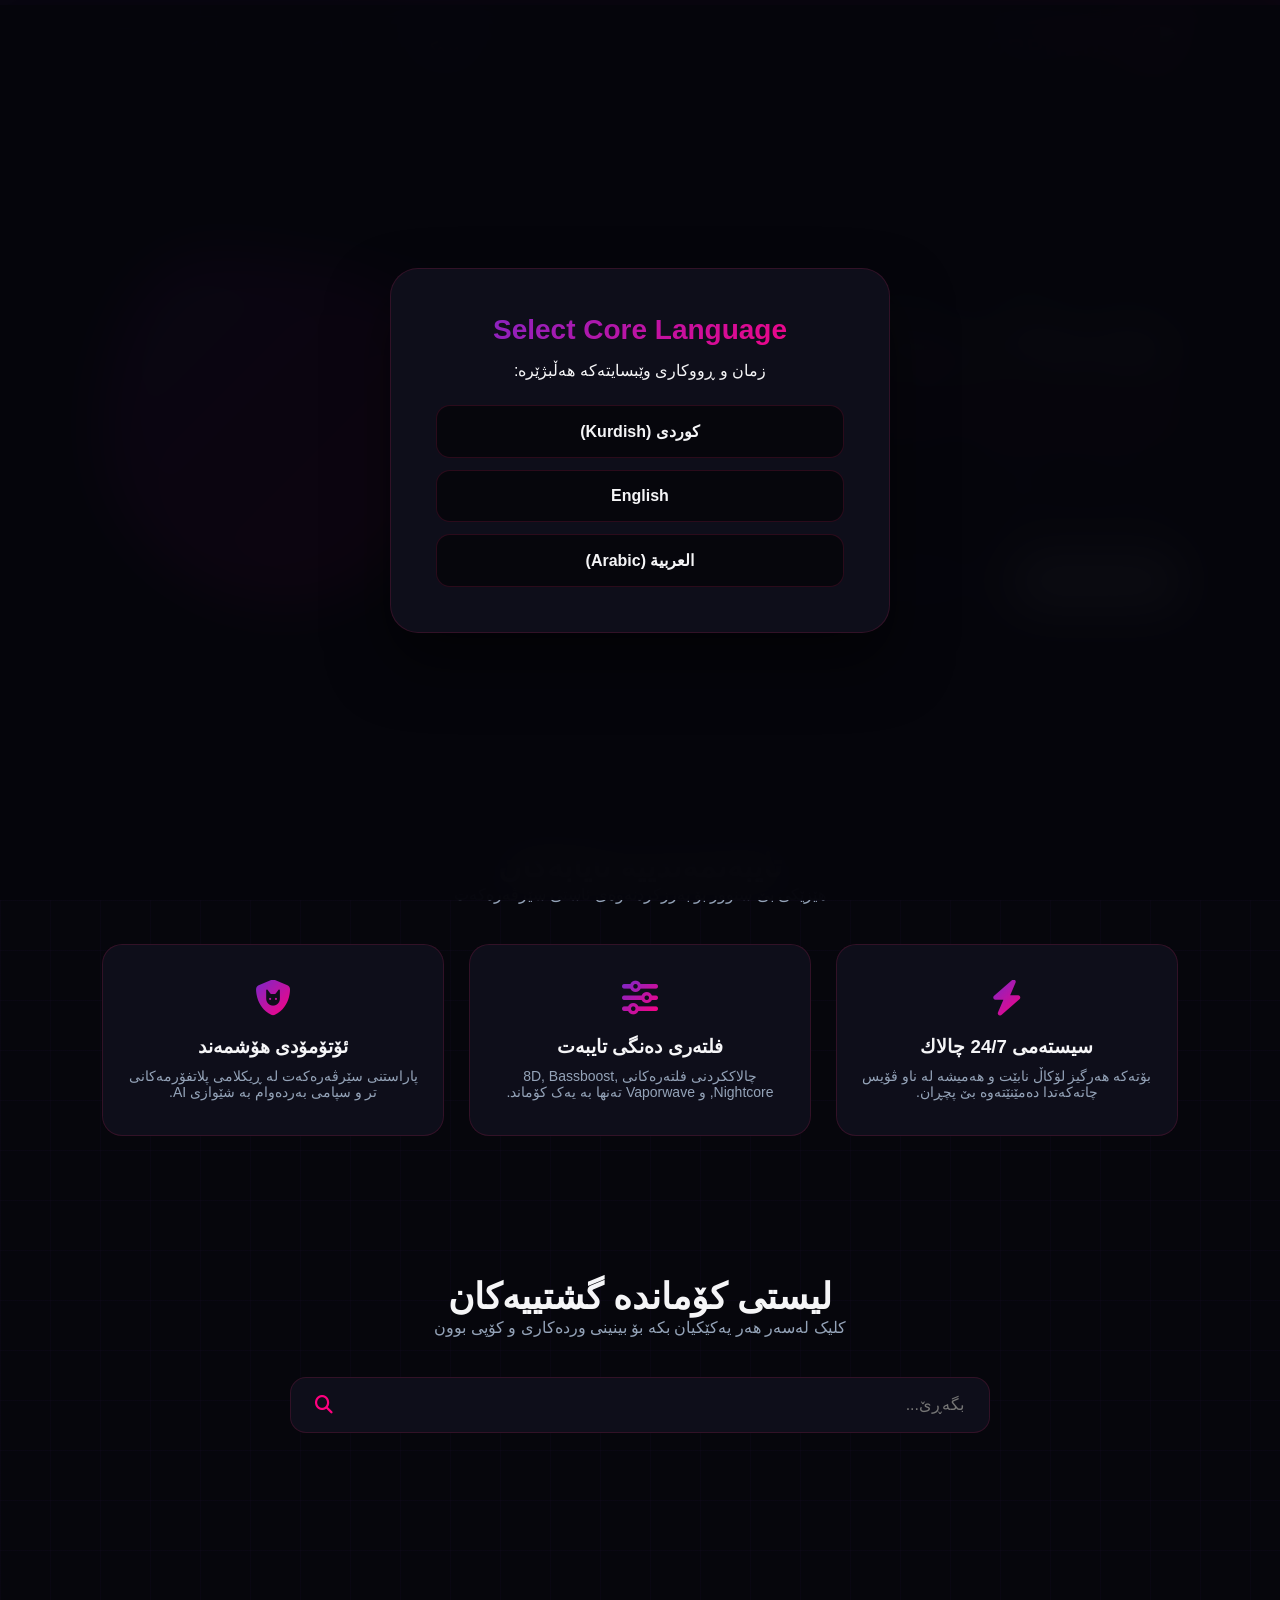
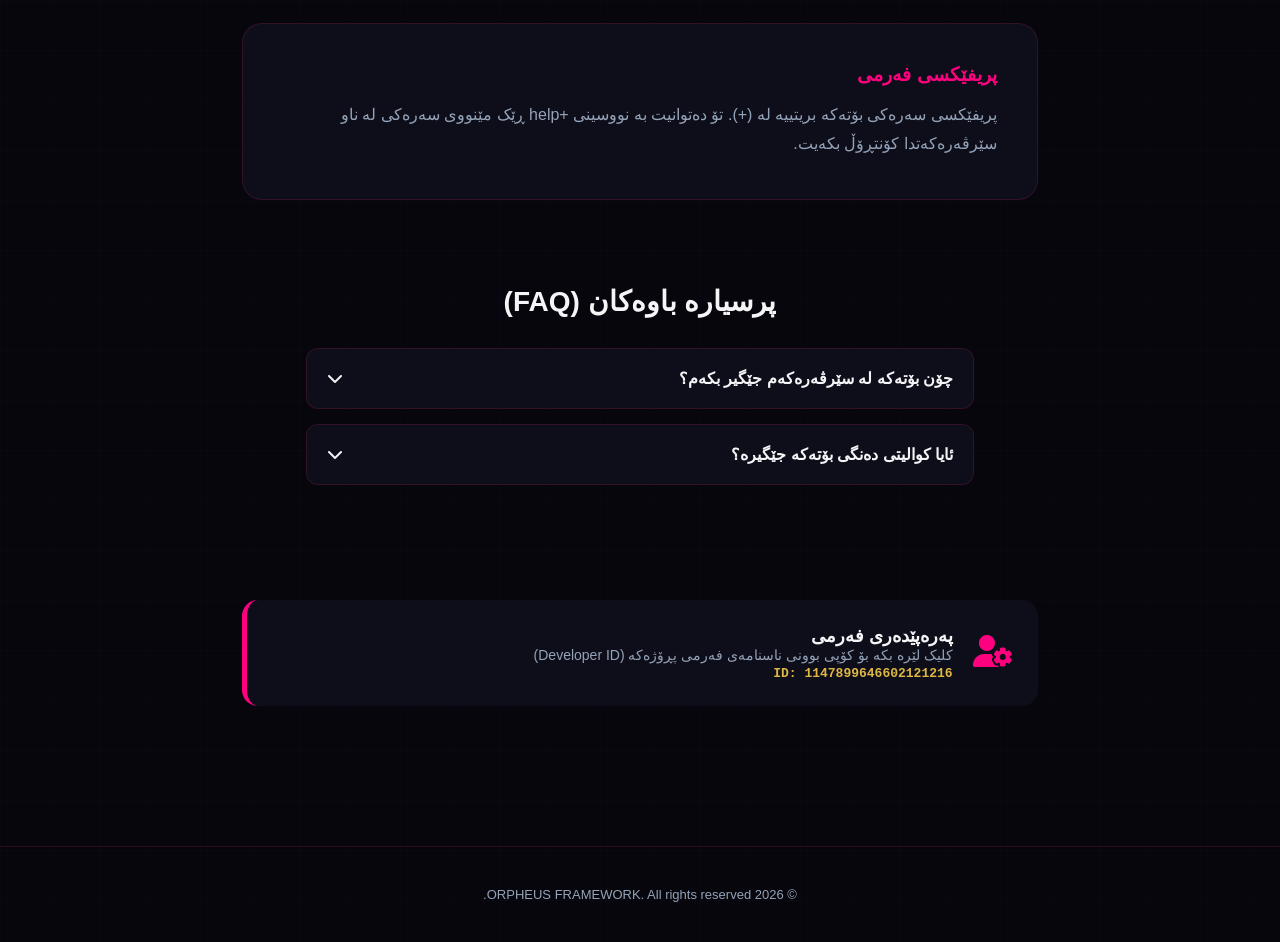
==== commit 5b0575c7: "Update print statement from 'Hello' to 'Goodbye'" ====
--- a/index.html
+++ b/index.html
@@ -3,404 +3,188 @@
 <head>
     <meta charset="UTF-8">
     <meta name="viewport" content="width=device-width, initial-scale=1.0">
-    <title>ORPHEUS | The Ultimate Discord Ecosystem</title>
-    <link rel="preconnect" href="https://fonts.googleapis.com">
-    <link rel="preconnect" href="https://fonts.gstatic.com" crossorigin>
-    <link href="https://fonts.googleapis.com/css2?family=Rubik:wght@300;400;500;600;700;800;900&family=Space+Grotesk:wght@400;500;600;700&family=JetBrains+Mono:wght@400;600&display=swap" rel="stylesheet">
-    <link rel="stylesheet" href="https://cdnjs.cloudflare.com/ajax/libs/font-awesome/6.5.1/css/all.min.css">
-    <link rel="stylesheet" href="https://unpkg.com/aos@2.3.1/dist/aos.css">
-    <link rel="icon" type="image/png" href="file_000000000af071f4ad3ac7be80e6763c.png">
+    <title>Orpheus Bot | Ultra-Premium Framework</title>
+    <link rel="stylesheet" href="https://cdnjs.cloudflare.com/ajax/libs/font-awesome/6.4.0/css/all.min.css">
     <style>
         :root {
-            --bg-main: #030308;
-            --bg-secondary: #08080f;
-            --panel-bg: #0d0d18;
-            --panel-hover: #16162a;
-            --border-color: rgba(223, 183, 67, 0.12);
-            --border-glow: rgba(255, 0, 127, 0.3);
+            --bg-main: #06060c;
+            --bg-grid: rgba(121, 40, 202, 0.03);
+            --panel-bg: #0e0e1a;
+            --panel-hover: #161629;
+            --border-color: rgba(255, 42, 116, 0.15);
             --gold: #dfb743;
-            --gold-light: #ffe082;
-            --gold-gradient: linear-gradient(135deg, #ffe082 0%, #dfb743 50%, #b38f24 100%);
+            --gold-gradient: linear-gradient(135deg, #ffe082, #b38f24);
             --cyber-purple: #7928ca;
             --cyber-pink: #ff007f;
-            --cyber-blue: #00d4ff;
-            --premium-gradient: linear-gradient(135deg, #7928ca 0%, #ff007f 50%, #dfb743 100%);
-            --neon-gradient: linear-gradient(135deg, #00d4ff, #7928ca, #ff007f);
+            --premium-gradient: linear-gradient(135deg, #7928ca, #ff007f);
             --text-main: #f5f5f7;
-            --text-muted: #9effeb;
-            --text-paragraph: #a1a1aa;
-            --transition: all 0.4s cubic-bezier(0.25, 0.8, 0.25, 1);
-            --transition-slow: all 0.8s cubic-bezier(0.25, 0.8, 0.25, 1);
-            --glow-pink: 0 0 40px rgba(255, 0, 127, 0.3);
-            --glow-gold: 0 0 40px rgba(223, 183, 67, 0.3);
-            --glow-purple: 0 0 40px rgba(121, 40, 202, 0.3);
-            --font-primary: 'Rubik', 'Space Grotesk', sans-serif;
-            --font-mono: 'JetBrains Mono', monospace;
+            --text-paragraph: #94a3b8;
+            --transition: all 0.3s cubic-bezier(0.25, 0.8, 0.25, 1);
+            --glow: 0 0 25px rgba(255, 0, 127, 0.25);
         }
 
         .light-theme {
-            --bg-main: #f8f9fa;
-            --bg-secondary: #ffffff;
+            --bg-main: #f8fafc;
+            --bg-grid: rgba(121, 40, 202, 0.02);
             --panel-bg: #ffffff;
-            --panel-hover: #f1f3f5;
+            --panel-hover: #f1f5f9;
             --border-color: rgba(0, 0, 0, 0.08);
             --gold: #b38f24;
-            --text-main: #1d1d1f;
-            --text-paragraph: #515154;
+            --gold-gradient: linear-gradient(135deg, #b38f24, #8c6d11);
+            --text-main: #0f172a;
+            --text-paragraph: #475569;
+            --glow: 0 10px 30px rgba(0, 0, 0, 0.05);
         }
 
         * {
             margin: 0;
             padding: 0;
             box-sizing: border-box;
-            font-family: var(--font-primary);
+            font-family: -apple-system, BlinkMacSystemFont, "Segoe UI", Roboto, sans-serif;
             scroll-behavior: smooth;
-        }
-
-        html, body {
-            overflow-x: hidden;
         }
 
         body {
             background-color: var(--bg-main);
             color: var(--text-main);
+            overflow-x: hidden;
             transition: background-color 0.5s ease, color 0.5s ease;
-            position: relative;
-            cursor: none;
-        }
-
-        /* 🎯 کورسۆری تایبەت */
-        .custom-cursor {
-            position: fixed;
-            width: 12px;
-            height: 12px;
-            background: var(--cyber-pink);
-            border-radius: 50%;
-            pointer-events: none;
-            z-index: 99999;
-            mix-blend-mode: difference;
-            transition: transform 0.1s ease, width 0.3s ease, height 0.3s ease;
-        }
-
-        .custom-cursor-outline {
-            position: fixed;
-            width: 40px;
-            height: 40px;
-            border: 2px solid var(--gold);
-            border-radius: 50%;
-            pointer-events: none;
-            z-index: 99998;
-            transition: all 0.3s cubic-bezier(0.25, 0.8, 0.25, 1);
-        }
-
-        .cursor-hover {
-            width: 60px !important;
-            height: 60px !important;
-            border-color: var(--cyber-pink) !important;
-            background: rgba(255, 0, 127, 0.1);
-        }
-
-        @media (max-width: 768px) {
-            body { cursor: auto; }
-            .custom-cursor, .custom-cursor-outline { display: none; }
-        }
-
-        /* 🌌 پاشبنەمای Particles */
-        #particles-canvas {
-            position: fixed;
-            top: 0; left: 0;
-            width: 100%; height: 100%;
-            z-index: -1;
-            pointer-events: none;
-        }
-
-        /* 🎨 پرەلۆدەری سینەماتیک */
-        .preloader {
-            position: fixed;
-            top: 0; left: 0;
-            width: 100%; height: 100%;
-            background: var(--bg-main);
-            z-index: 99999;
-            display: flex;
-            flex-direction: column;
-            justify-content: center;
-            align-items: center;
-            transition: opacity 0.8s ease, visibility 0.8s ease;
-        }
-
-        .preloader.hidden {
-            opacity: 0;
-            visibility: hidden;
-        }
-
-        .preloader-logo {
-            width: 90px;
-            height: 90px;
-            border-radius: 20px;
-            overflow: hidden;
-            border: 3px solid var(--gold);
-            box-shadow: var(--glow-gold);
-            animation: pulseLogo 1.5s ease-in-out infinite;
-            margin-bottom: 25px;
-        }
-
-        .preloader-logo img {
-            width: 100%; height: 100%;
-            object-fit: cover;
-        }
-
-        @keyframes pulseLogo {
-            0%, 100% { transform: scale(1); box-shadow: 0 0 30px rgba(223, 183, 67, 0.4); }
-            50% { transform: scale(1.05); box-shadow: 0 0 60px rgba(255, 0, 127, 0.5); }
-        }
-
-        .preloader-text {
-            font-size: 28px;
-            font-weight: 900;
-            letter-spacing: 6px;
-            background: var(--gold-gradient);
-            -webkit-background-clip: text;
-            -webkit-text-fill-color: transparent;
-            margin-bottom: 20px;
-        }
-
-        .preloader-bar {
-            width: 200px;
-            height: 3px;
-            background: rgba(255,255,255,0.1);
-            border-radius: 10px;
-            overflow: hidden;
-        }
-
-        .preloader-fill {
-            height: 100%;
-            background: var(--premium-gradient);
-            width: 0%;
-            animation: fillBar 2s ease-in-out forwards;
-        }
-
-        @keyframes fillBar {
-            0% { width: 0%; }
-            100% { width: 100%; }
-        }
-
-        /* 🌐 مۆدێلی زمان - پیشەیی */
+            background-image: linear-gradient(var(--bg-grid) 1px, transparent 1px),
+                              linear-gradient(90deg, var(--bg-grid) 1px, transparent 1px);
+            background-size: 50px 50px;
+        }
+
+        .global-progress-bar {
+            height: 5px;
+            background: linear-gradient(90deg, var(--cyber-purple), var(--cyber-pink), var(--gold));
+            background-size: 300% 300%;
+            animation: gradientMove 6s ease infinite;
+        }
+
+        @keyframes gradientMove {
+            0% { background-position: 0% 50%; }
+            50% { background-position: 100% 50%; }
+            100% { background-position: 0% 50%; }
+        }
+
+        /* 🌐 Language Modal */
         .lang-modal {
             position: fixed;
             top: 0; left: 0; width: 100%; height: 100%;
-            background: rgba(3, 3, 8, 0.95);
+            background: rgba(6, 6, 12, 0.97);
             z-index: 9999;
             display: flex;
             justify-content: center;
             align-items: center;
-            backdrop-filter: blur(30px);
-            transition: opacity 0.6s ease, visibility 0.6s ease;
-        }
-
-        .lang-modal.hidden {
-            opacity: 0;
-            visibility: hidden;
+            backdrop-filter: blur(25px);
+            transition: opacity 0.5s ease;
         }
 
         .lang-box {
-            background: linear-gradient(135deg, rgba(13,13,24,0.9), rgba(22,22,42,0.9));
+            background: var(--panel-bg);
             border: 1px solid var(--border-color);
-            padding: 50px 45px;
-            border-radius: 32px;
+            padding: 45px;
+            border-radius: 28px;
             text-align: center;
-            box-shadow: 0 40px 80px rgba(0,0,0,0.6), 0 0 60px rgba(255, 0, 127, 0.15);
-            max-width: 520px;
+            box-shadow: 0 30px 60px rgba(0,0,0,0.5);
+            max-width: 500px;
             width: 90%;
-            position: relative;
-            overflow: hidden;
-        }
-
-        .lang-box::before {
-            content: '';
-            position: absolute;
-            top: -2px; left: -2px; right: -2px; bottom: -2px;
+        }
+
+        .lang-box h2 {
+            font-size: 28px;
+            margin-bottom: 15px;
             background: var(--premium-gradient);
-            border-radius: 32px;
-            z-index: -1;
-            opacity: 0.5;
-            animation: borderRotate 4s linear infinite;
-        }
-
-        @keyframes borderRotate {
-            0% { filter: hue-rotate(0deg); }
-            100% { filter: hue-rotate(360deg); }
-        }
-
-        .lang-box-logo {
-            width: 70px; height: 70px;
-            border-radius: 18px;
-            overflow: hidden;
-            margin: 0 auto 20px;
-            border: 2px solid var(--gold);
-            box-shadow: var(--glow-gold);
-        }
-
-        .lang-box-logo img {
-            width: 100%; height: 100%; object-fit: cover;
-        }
-
-        .lang-box h2 {
-            font-size: 26px;
-            font-weight: 800;
-            margin-bottom: 8px;
-            background: var(--gold-gradient);
             -webkit-background-clip: text;
             -webkit-text-fill-color: transparent;
-        }
-
-        .lang-box p {
-            color: var(--text-paragraph);
-            font-size: 14px;
-            margin-bottom: 25px;
         }
 
         .lang-options {
             display: flex;
             flex-direction: column;
             gap: 12px;
+            margin-top: 25px;
         }
 
         .lang-btn {
-            padding: 16px 20px;
+            padding: 16px;
             border: 1px solid var(--border-color);
-            background: rgba(13, 13, 24, 0.6);
+            background: var(--bg-main);
             color: var(--text-main);
             border-radius: 14px;
-            cursor: none;
+            cursor: pointer;
             font-size: 16px;
             font-weight: 600;
             transition: var(--transition);
-            display: flex;
-            align-items: center;
-            justify-content: center;
-            gap: 12px;
-            position: relative;
-            overflow: hidden;
-        }
-
-        .lang-btn::before {
-            content: '';
-            position: absolute;
-            top: 0; left: -100%;
-            width: 100%; height: 100%;
+        }
+
+        .lang-btn:hover {
             background: var(--premium-gradient);
-            transition: left 0.5s ease;
-            z-index: -1;
-        }
-
-        .lang-btn:hover::before {
-            left: 0;
-        }
-
-        .lang-btn:hover {
-            color: #fff;
+            color: white;
             border-color: transparent;
-            transform: scale(1.03);
-            box-shadow: var(--glow-pink);
-        }
-
-        /* هێڵی پریمیمی سەرەوە */
-        .global-progress-bar {
-            height: 4px;
-            background: linear-gradient(90deg, var(--cyber-purple), var(--cyber-pink), var(--gold), var(--cyber-blue), var(--cyber-purple));
-            background-size: 400% 400%;
-            animation: gradientMove 6s ease infinite;
-            position: fixed;
-            top: 0; left: 0; right: 0;
-            z-index: 999;
-        }
-
-        @keyframes gradientMove {
-            0% { background-position: 0% 50%; }
-            50% { background-position: 100% 50%; }
-            100% { background-position: 0% 50%; }
-        }
-
-        /* ناڤبار پیشەیی */
+            transform: scale(1.02);
+            box-shadow: var(--glow);
+        }
+
+        /* Navbar */
         header {
             display: flex;
             justify-content: space-between;
             align-items: center;
-            padding: 18px 6%;
-            background: rgba(3, 3, 8, 0.7);
-            backdrop-filter: blur(25px);
-            -webkit-backdrop-filter: blur(25px);
+            padding: 20px 8%;
+            background: rgba(var(--bg-main), 0.7);
+            backdrop-filter: blur(20px);
             border-bottom: 1px solid var(--border-color);
             position: sticky;
-            top: 4px;
-            z-index: 100;
+            top: 0; z-index: 100;
         }
 
         .logo-container {
             display: flex;
             align-items: center;
-            gap: 14px;
-            cursor: none;
+            gap: 12px;
         }
 
         .logo-wrapper {
-            width: 48px;
-            height: 48px;
+            width: 46px;
+            height: 46px;
             border-radius: 14px;
             overflow: hidden;
-            position: relative;
-            padding: 2px;
-            background: var(--premium-gradient);
-            background-size: 300% 300%;
-            animation: gradientMove 4s ease infinite;
+            border: 2px solid var(--cyber-pink);
+            box-shadow: var(--glow);
         }
 
         .logo-wrapper img {
             width: 100%;
             height: 100%;
             object-fit: cover;
-            border-radius: 12px;
-            background: var(--bg-main);
         }
 
         .logo-text {
-            font-size: 22px;
+            font-size: 24px;
             font-weight: 900;
             letter-spacing: 2px;
-            background: var(--gold-gradient);
+            background: var(--premium-gradient);
             -webkit-background-clip: text;
             -webkit-text-fill-color: transparent;
-        }
-
-        .logo-badge {
-            font-size: 9px;
-            background: var(--cyber-pink);
-            color: #fff;
-            padding: 2px 8px;
-            border-radius: 20px;
-            font-weight: 700;
-            letter-spacing: 1px;
-            margin-left: 4px;
-            vertical-align: middle;
         }
 
         nav {
             display: flex;
             align-items: center;
-            gap: 8px;
+            gap: 10px;
         }
 
         nav button {
             background: transparent;
             border: none;
             color: var(--text-paragraph);
-            font-size: 14px;
+            font-size: 15px;
             font-weight: 600;
             padding: 10px 20px;
             border-radius: 10px;
-            cursor: none;
+            cursor: pointer;
             transition: var(--transition);
-            font-family: var(--font-primary);
         }
 
         nav button:hover, nav button.active-tab {
@@ -408,931 +192,233 @@
             background: var(--panel-hover);
         }
 
-        .theme-toggle, .lang-toggle {
+        .theme-toggle {
             background: var(--panel-bg);
             border: 1px solid var(--border-color);
-            color: var(--gold);
-            width: 42px;
-            height: 42px;
-            border-radius: 12px;
-            cursor: none;
+            color: var(--cyber-pink);
+            width: 40px;
+            height: 40px;
+            border-radius: 10px;
+            cursor: pointer;
             display: flex;
             justify-content: center;
             align-items: center;
             transition: var(--transition);
         }
 
-        .theme-toggle:hover, .lang-toggle:hover {
-            transform: rotate(15deg) scale(1.1);
-            background: var(--premium-gradient);
-            color: #fff;
-            border-color: transparent;
-        }
-
-        /* ناوەڕۆکی بەشەکان */
-        .tab-content {
-            display: none;
-            animation: fadeUp 0.6s ease forwards;
-        }
-
-        .tab-content.active-content {
-            display: block;
-        }
-
-        @keyframes fadeUp {
-            from { opacity: 0; transform: translateY(20px); }
-            to { opacity: 1; transform: translateY(0); }
-        }
-
-        /* 🚀 هیرۆ سێکشن */
+        /* Hero Section */
         .hero-section {
             display: flex;
             align-items: center;
             justify-content: space-between;
-            padding: 80px 6% 100px;
-            min-height: 85vh;
+            padding: 80px 8%;
+            min-height: 75vh;
             gap: 50px;
-            position: relative;
-        }
-
-        .hero-section::before {
-            content: '';
-            position: absolute;
-            width: 500px; height: 500px;
-            background: radial-gradient(circle, rgba(255, 0, 127, 0.15), transparent 70%);
-            top: 20%; right: -100px;
-            border-radius: 50%;
-            filter: blur(80px);
-            z-index: -1;
-        }
-
-        .hero-section::after {
-            content: '';
-            position: absolute;
-            width: 400px; height: 400px;
-            background: radial-gradient(circle, rgba(121, 40, 202, 0.15), transparent 70%);
-            bottom: 10%; left: -100px;
-            border-radius: 50%;
-            filter: blur(80px);
-            z-index: -1;
-        }
-
-        .hero-info {
-            max-width: 650px;
-            flex: 1;
-        }
-
-        .hero-badge {
-            display: inline-flex;
-            align-items: center;
-            gap: 10px;
-            padding: 8px 18px;
-            background: rgba(255, 0, 127, 0.1);
-            border: 1px solid rgba(255, 0, 127, 0.3);
-            border-radius: 30px;
-            font-size: 13px;
-            font-weight: 600;
-            color: var(--cyber-pink);
-            margin-bottom: 24px;
-        }
-
-        .hero-badge .dot {
-            width: 8px; height: 8px;
-            background: var(--cyber-pink);
-            border-radius: 50%;
-            animation: pulseDot 1.5s ease infinite;
-        }
-
-        @keyframes pulseDot {
-            0%, 100% { transform: scale(1); opacity: 1; }
-            50% { transform: scale(1.5); opacity: 0.6; }
-        }
+        }
+
+        .hero-info { max-width: 650px; }
 
         .hero-info h1 {
-            font-size: 64px;
+            font-size: 56px;
             font-weight: 900;
-            line-height: 1.05;
-            margin-bottom: 22px;
-            letter-spacing: -2px;
-        }
-
-        .hero-info h1 .gradient-text {
-            background: linear-gradient(90deg, #ff007f, #7928ca, #dfb743, #ff007f);
-            background-size: 300% 100%;
+            line-height: 1.15;
+            margin-bottom: 20px;
+        }
+
+        .hero-info h1 span {
+            background: var(--premium-gradient);
             -webkit-background-clip: text;
             -webkit-text-fill-color: transparent;
-            animation: gradientMove 5s ease infinite;
-        }
-
-        .typing-cursor {
-            display: inline-block;
-            width: 4px;
-            height: 55px;
-            background: var(--cyber-pink);
-            margin-left: 5px;
-            vertical-align: middle;
-            animation: blink 0.8s infinite;
-        }
-
-        @keyframes blink {
-            0%, 50% { opacity: 1; }
-            51%, 100% { opacity: 0; }
-        }
-
-        .hero-info > p {
+        }
+
+        .hero-info p {
             color: var(--text-paragraph);
             font-size: 19px;
             line-height: 1.7;
             margin-bottom: 35px;
-            max-width: 580px;
-        }
-
-        .action-btns {
-            display: flex;
-            gap: 15px;
-            flex-wrap: wrap;
-        }
+        }
+
+        .live-status {
+            display: inline-flex;
+            align-items: center;
+            gap: 8px;
+            background: rgba(34, 197, 94, 0.1);
+            border: 1px solid rgba(34, 197, 94, 0.3);
+            padding: 6px 16px;
+            border-radius: 50px;
+            color: #22c55e;
+            font-size: 13px;
+            font-weight: 700;
+            margin-bottom: 25px;
+        }
+
+        .pulse-dot {
+            width: 8px; height: 8px;
+            background: #22c55e;
+            border-radius: 50%;
+            animation: pulse 1.5s infinite;
+        }
+
+        @keyframes pulse {
+            0% { transform: scale(0.9); opacity: 1; }
+            50% { transform: scale(1.3); opacity: 0.4; }
+            100% { transform: scale(0.9); opacity: 1; }
+        }
+
+        .action-btns { display: flex; gap: 15px; flex-wrap: wrap; }
 
         .global-btn {
-            padding: 16px 32px;
-            font-size: 15px;
+            padding: 16px 34px;
+            font-size: 16px;
             font-weight: 700;
-            border-radius: 14px;
+            border-radius: 12px;
             text-decoration: none;
             display: inline-flex;
             align-items: center;
             gap: 10px;
             transition: var(--transition);
-            cursor: none;
-            position: relative;
-            overflow: hidden;
-        }
-
-        .btn-primary {
+        }
+
+        .btn-primary { background: var(--text-main); color: var(--bg-main); }
+        .btn-primary:hover { transform: translateY(-3px); box-shadow: var(--glow); }
+        .btn-secondary { background: var(--panel-bg); color: var(--text-main); border: 1px solid var(--border-color); }
+        .btn-secondary:hover { background: var(--panel-hover); transform: translateY(-3px); }
+
+        .hero-visual { position: relative; }
+
+        .hero-img-molding {
+            width: 350px;
+            height: 350px;
+            border-radius: 30% 70% 47% 53% / 50% 36% 64% 50%;
             background: var(--premium-gradient);
-            background-size: 200% 200%;
-            color: #fff;
-            box-shadow: 0 15px 40px rgba(255, 0, 127, 0.3);
-        }
-
-        .btn-primary:hover {
-            transform: translateY(-4px);
-            box-shadow: 0 25px 50px rgba(255, 0, 127, 0.5);
-            background-position: 100% 100%;
-        }
-
-        .btn-secondary {
-            background: rgba(255,255,255,0.05);
-            color: var(--text-main);
-            border: 1px solid var(--border-color);
-            backdrop-filter: blur(10px);
-        }
-
-        .btn-secondary:hover {
-            background: var(--panel-hover);
-            transform: translateY(-4px);
-            border-color: var(--gold);
-        }
-
-        .hero-trust {
-            display: flex;
-            align-items: center;
-            gap: 20px;
-            margin-top: 35px;
-            padding-top: 25px;
-            border-top: 1px solid var(--border-color);
-        }
-
-        .trust-avatars {
-            display: flex;
-        }
-
-        .trust-avatars div {
-            width: 36px; height: 36px;
-            border-radius: 50%;
-            border: 2px solid var(--bg-main);
-            margin-left: -10px;
-            background: var(--premium-gradient);
-            display: flex; align-items: center; justify-content: center;
-            font-size: 11px; font-weight: 700; color: #fff;
-        }
-
-        .trust-avatars div:first-child { margin-left: 0; }
-
-        .trust-text {
-            font-size: 13px;
-            color: var(--text-paragraph);
-        }
-
-        .trust-text strong { color: var(--gold); }
-
-        /* هیرۆ ڤیژواڵ سازوکاری */
-        .hero-visual {
-            position: relative;
-            flex: 0 0 auto;
-        }
-
-        .hero-img-molding {
-            width: 400px;
-            height: 400px;
-            border-radius: 24% 76% 35% 65% / 49% 45% 55% 51%;
-            background: var(--premium-gradient);
-            background-size: 300% 300%;
-            padding: 8px;
-            animation: morphing 8s ease-in-out infinite, gradientMove 6s ease infinite;
-            box-shadow: 0 30px 80px rgba(255, 0, 127, 0.3);
-            position: relative;
+            padding: 6px;
+            animation: morphing 7s ease-in-out infinite;
+            box-shadow: var(--glow);
         }
 
         .hero-img-molding img {
-            width: 100%;
-            height: 100%;
-            object-fit: cover;
-            border-radius: inherit;
+            width: 100%; height: 100%;
+            object-fit: cover; border-radius: inherit;
         }
 
         @keyframes morphing {
-            0%, 100% { border-radius: 24% 76% 35% 65% / 49% 45% 55% 51%; }
-            33% { border-radius: 76% 24% 65% 35% / 55% 51% 49% 45%; }
-            66% { border-radius: 45% 55% 24% 76% / 65% 35% 76% 24%; }
-        }
-
-        .floating-badge {
-            position: absolute;
-            background: rgba(13, 13, 24, 0.9);
-            backdrop-filter: blur(15px);
-            border: 1px solid var(--border-color);
-            padding: 12px 18px;
-            border-radius: 14px;
-            display: flex;
-            align-items: center;
-            gap: 10px;
-            font-size: 13px;
-            font-weight: 600;
-            box-shadow: 0 10px 30px rgba(0,0,0,0.3);
-            animation: floatBadge 4s ease-in-out infinite;
-        }
-
-        .floating-badge i {
-            font-size: 20px;
-        }
-
-        .badge-1 {
-            top: 10%; left: -30px;
-            animation-delay: 0s;
-        }
-        .badge-1 i { color: var(--cyber-pink); }
-
-        .badge-2 {
-            bottom: 20%; right: -40px;
-            animation-delay: 1.5s;
-        }
-        .badge-2 i { color: var(--gold); }
-
-        .badge-3 {
-            bottom: -10px; left: 20%;
-            animation-delay: 3s;
-        }
-        .badge-3 i { color: var(--cyber-blue); }
-
-        @keyframes floatBadge {
-            0%, 100% { transform: translateY(0); }
-            50% { transform: translateY(-15px); }
-        }
-
-        /* 📊 ئامارە گەشاوەکان */
-        .global-stats {
-            display: grid;
-            grid-template-columns: repeat(auto-fit, minmax(240px, 1fr));
-            gap: 20px;
-            padding: 40px 6% 80px;
-        }
-
-        .stat-box {
-            background: linear-gradient(135deg, rgba(13,13,24,0.6), rgba(22,22,42,0.4));
-            border: 1px solid var(--border-color);
-            backdrop-filter: blur(15px);
-            padding: 32px 25px;
-            border-radius: 22px;
+            0%, 100% { border-radius: 30% 70% 47% 53% / 50% 36% 64% 50%; }
+            50% { border-radius: 50% 36% 64% 50% / 30% 70% 47% 53%; }
+        }
+
+        /* Premium Features */
+        .premium-section {
+            padding: 80px 8%;
             text-align: center;
-            transition: var(--transition);
-            position: relative;
-            overflow: hidden;
-        }
-
-        .stat-box::before {
-            content: '';
-            position: absolute;
-            top: 0; left: -100%;
-            width: 100%; height: 100%;
-            background: linear-gradient(90deg, transparent, rgba(255, 0, 127, 0.08), transparent);
-            transition: left 0.6s ease;
-        }
-
-        .stat-box:hover::before { left: 100%; }
-
-        .stat-box:hover {
-            border-color: var(--cyber-pink);
-            transform: translateY(-8px);
-            box-shadow: var(--glow-pink);
-        }
-
-        .stat-icon {
-            font-size: 26px;
-            color: var(--gold);
-            margin-bottom: 12px;
-        }
-
-        .stat-box h3 {
-            font-size: 46px;
-            font-weight: 900;
-            background: var(--gold-gradient);
-            -webkit-background-clip: text;
-            -webkit-text-fill-color: transparent;
-            line-height: 1;
-            font-family: var(--font-primary);
-        }
-
-        .stat-box p {
-            color: var(--text-paragraph);
-            font-size: 13px;
-            margin-top: 8px;
-            text-transform: uppercase;
-            letter-spacing: 1px;
-            font-weight: 500;
-        }
-
-        /* 🌟 بەشی تایبەتمەندییەکان */
-        .features-section {
-            padding: 80px 6%;
-            position: relative;
-        }
-
-        .section-title {
-            text-align: center;
-            margin-bottom: 50px;
-        }
-
-        .section-title h2 {
-            font-size: 44px;
-            font-weight: 900;
-            margin-bottom: 12px;
-            letter-spacing: -1px;
-        }
-
-        .section-title h2 .gradient-text {
-            background: var(--gold-gradient);
-            -webkit-background-clip: text;
-            -webkit-text-fill-color: transparent;
-        }
-
-        .section-title p {
-            color: var(--text-paragraph);
-            font-size: 16px;
-            max-width: 600px;
-            margin: 0 auto;
-        }
-
-        .features-grid {
+        }
+
+        .premium-grid {
             display: grid;
             grid-template-columns: repeat(auto-fit, minmax(280px, 1fr));
             gap: 25px;
-            max-width: 1300px;
-            margin: 0 auto;
-        }
-
-        .feature-card {
-            background: linear-gradient(135deg, rgba(13,13,24,0.7), rgba(22,22,42,0.5));
+            margin-top: 40px;
+        }
+
+        .premium-card {
+            background: var(--panel-bg);
             border: 1px solid var(--border-color);
-            padding: 35px 30px;
-            border-radius: 22px;
-            transition: var(--transition);
-            position: relative;
-            overflow: hidden;
-            backdrop-filter: blur(15px);
-        }
-
-        .feature-card::before {
-            content: '';
-            position: absolute;
-            top: -50%; right: -50%;
-            width: 200px; height: 200px;
-            background: radial-gradient(circle, rgba(255, 0, 127, 0.15), transparent 70%);
-            border-radius: 50%;
-            opacity: 0;
-            transition: opacity 0.5s ease;
-        }
-
-        .feature-card:hover::before { opacity: 1; }
-
-        .feature-card:hover {
-            transform: translateY(-10px);
-            border-color: var(--cyber-pink);
-            box-shadow: 0 20px 60px rgba(255, 0, 127, 0.15);
-        }
-
-        .feature-icon {
-            width: 60px;
-            height: 60px;
-            border-radius: 16px;
-            display: flex;
-            align-items: center;
-            justify-content: center;
-            font-size: 26px;
-            color: #fff;
-            margin-bottom: 20px;
-            background: var(--premium-gradient);
-            box-shadow: var(--glow-pink);
-        }
-
-        .feature-card h3 {
-            font-size: 20px;
-            font-weight: 700;
-            margin-bottom: 10px;
-        }
-
-        .feature-card p {
-            color: var(--text-paragraph);
-            font-size: 14px;
-            line-height: 1.7;
-        }
-
-        /* 🔍 کاتۆلۆگی کۆماندە */
-        .search-area {
-            max-width: 700px;
-            margin: 0 auto 40px;
-            position: relative;
-        }
-
-        .search-input {
-            width: 100%;
-            padding: 18px 25px 18px 60px;
-            background: rgba(13, 13, 24, 0.7);
-            backdrop-filter: blur(15px);
-            border: 1px solid var(--border-color);
-            border-radius: 18px;
-            color: var(--text-main);
-            font-size: 15px;
-            outline: none;
-            transition: var(--transition);
-            font-family: var(--font-primary);
-        }
-
-        .search-area i {
-            position: absolute;
-            left: 25px; top: 50%;
-            transform: translateY(-50%);
-            color: var(--gold);
-            font-size: 18px;
-        }
-
-        html[dir="rtl"] .search-input {
-            padding: 18px 60px 18px 25px;
-        }
-        html[dir="rtl"] .search-area i {
-            left: auto;
-            right: 25px;
-        }
-
-        .search-input:focus {
-            border-color: var(--cyber-pink);
-            box-shadow: var(--glow-pink);
-        }
-
-        .category-tabs {
-            display: flex;
-            justify-content: center;
-            gap: 10px;
-            margin-bottom: 40px;
-            flex-wrap: wrap;
-        }
-
-        .cat-btn {
-            padding: 10px 22px;
-            border: 1px solid var(--border-color);
-            background: rgba(13, 13, 24, 0.5);
-            color: var(--text-paragraph);
-            border-radius: 30px;
-            cursor: none;
-            font-size: 14px;
-            font-weight: 600;
-            transition: var(--transition);
-            font-family: var(--font-primary);
-        }
-
-        .cat-btn:hover {
-            border-color: var(--gold);
-            color: var(--gold);
-        }
-
-        .cat-btn.cat-active {
-            background: var(--premium-gradient);
-            color: #fff;
-            border-color: transparent;
-            box-shadow: var(--glow-pink);
-        }
-
-        .cmd-display-grid {
-            display: grid;
-            grid-template-columns: repeat(auto-fill, minmax(200px, 1fr));
-            gap: 14px;
-            margin-bottom: 30px;
-        }
-
-        .cmd-item-box {
-            background: linear-gradient(135deg, rgba(13,13,24,0.7), rgba(22,22,42,0.5));
-            border: 1px solid var(--border-color);
-            padding: 18px 20px;
-            border-radius: 14px;
-            cursor: none;
-            display: flex;
-            justify-content: space-between;
-            align-items: center;
+            padding: 35px 25px;
+            border-radius: 20px;
             transition: var(--transition);
             backdrop-filter: blur(10px);
-            position: relative;
-            overflow: hidden;
-        }
-
-        .cmd-item-box::before {
-            content: '';
-            position: absolute;
-            top: 0; left: 0;
-            width: 3px; height: 100%;
+        }
+
+        .premium-card:hover {
+            transform: translateY(-5px);
+            border-color: var(--cyber-pink);
+            box-shadow: var(--glow);
+        }
+
+        .premium-card i {
+            font-size: 36px;
             background: var(--premium-gradient);
-            transform: scaleY(0);
-            transition: transform 0.3s ease;
-        }
-
-        .cmd-item-box:hover::before { transform: scaleY(1); }
-
-        .cmd-item-box:hover, .cmd-item-box.selected-cmd {
-            background: var(--panel-hover);
-            border-color: var(--cyber-pink);
-            transform: translateY(-3px);
-            box-shadow: var(--glow-pink);
-        }
-
-        .cmd-item-box strong {
-            font-family: var(--font-mono);
-            font-size: 14px;
-            color: var(--gold-light);
-        }
-
-        .cmd-inspector {
-            background: linear-gradient(135deg, rgba(13,13,24,0.9), rgba(22,22,42,0.7));
-            border: 1px solid var(--border-color);
-            padding: 35px;
-            border-radius: 22px;
-            margin-top: 25px;
-            display: none;
-            backdrop-filter: blur(15px);
-            position: relative;
-            overflow: hidden;
-        }
-
-        .cmd-inspector::before {
-            content: '';
-            position: absolute;
-            top: 0; left: 0; right: 0;
-            height: 3px;
-            background: var(--premium-gradient);
-        }
-
-        .inspector-active { display: block; animation: fadeUp 0.5s ease; }
-
-        .cmd-inspector h3 {
-            font-family: var(--font-mono);
-            font-size: 24px;
-            background: var(--gold-gradient);
             -webkit-background-clip: text;
             -webkit-text-fill-color: transparent;
             margin-bottom: 20px;
         }
 
-        /* 💎 بەشی پلانە پریمیمەکان */
-        .plans-section {
-            padding: 80px 6%;
-        }
-
-        .plans-grid {
-            display: grid;
-            grid-template-columns: repeat(auto-fit, minmax(280px, 1fr));
-            gap: 25px;
-            max-width: 1200px;
-            margin: 0 auto;
-        }
-
-        .plan-card {
-            background: linear-gradient(135deg, rgba(13,13,24,0.7), rgba(22,22,42,0.5));
-            border: 1px solid var(--border-color);
-            padding: 40px 32px;
-            border-radius: 24px;
+        /* Commands System */
+        .search-area { max-width: 700px; margin: 40px auto; position: relative; }
+        .search-input {
+            width: 100%; padding: 18px 25px 18px 60px;
+            background: var(--panel-bg); border: 1px solid var(--border-color);
+            border-radius: 16px; color: var(--text-main); font-size: 16px; outline: none;
             transition: var(--transition);
-            position: relative;
-            backdrop-filter: blur(15px);
-        }
-
-        .plan-card.featured {
-            border-color: var(--cyber-pink);
-            box-shadow: 0 20px 60px rgba(255, 0, 127, 0.2);
-            transform: scale(1.03);
-        }
-
-        .plan-card.featured::before {
-            content: '⭐ POPULAR';
-            position: absolute;
-            top: -14px; left: 50%;
-            transform: translateX(-50%);
-            background: var(--premium-gradient);
-            color: #fff;
-            padding: 6px 18px;
-            border-radius: 20px;
-            font-size: 11px;
-            font-weight: 700;
-            letter-spacing: 1px;
-        }
-
-        .plan-card:hover {
-            transform: translateY(-8px) scale(1.02);
-            border-color: var(--gold);
-        }
-
-        .plan-card.featured:hover {
-            transform: translateY(-8px) scale(1.05);
-        }
-
-        .plan-name {
-            font-size: 14px;
-            color: var(--text-paragraph);
-            text-transform: uppercase;
-            letter-spacing: 2px;
-            margin-bottom: 10px;
-        }
-
-        .plan-price {
-            font-size: 48px;
-            font-weight: 900;
-            background: var(--gold-gradient);
-            -webkit-background-clip: text;
-            -webkit-text-fill-color: transparent;
-            margin-bottom: 5px;
-        }
-
-        .plan-price small {
-            font-size: 16px;
-            color: var(--text-paragraph);
-            font-weight: 500;
-            -webkit-text-fill-color: var(--text-paragraph);
-        }
-
-        .plan-features {
-            list-style: none;
-            margin: 25px 0;
-        }
-
-        .plan-features li {
-            padding: 10px 0;
-            color: var(--text-paragraph);
-            font-size: 14px;
-            display: flex;
-            align-items: center;
-            gap: 10px;
-            border-bottom: 1px solid rgba(255,255,255,0.05);
-        }
-
-        .plan-features li i {
-            color: var(--cyber-pink);
-            font-size: 14px;
-        }
-
-        .plan-btn {
-            display: block;
-            width: 100%;
-            padding: 14px;
-            text-align: center;
-            background: rgba(255,255,255,0.05);
-            border: 1px solid var(--border-color);
-            color: var(--text-main);
-            border-radius: 12px;
-            font-weight: 700;
-            text-decoration: none;
-            transition: var(--transition);
-            cursor: none;
-        }
-
-        .plan-card.featured .plan-btn {
-            background: var(--premium-gradient);
-            border-color: transparent;
-        }
-
-        .plan-btn:hover {
-            transform: translateY(-2px);
-            box-shadow: var(--glow-pink);
-        }
-
-        /* 📋 توست */
+        }
+        .search-area i { position: absolute; left: 25px; top: 50%; transform: translateY(-50%); color: var(--cyber-pink); font-size: 18px; }
+        .search-input:focus { border-color: var(--cyber-purple); box-shadow: var(--glow); }
+
+        .cmd-display-grid { display: grid; grid-template-columns: repeat(auto-fill, minmax(200px, 1fr)); gap: 15px; }
+
+        .cmd-item-box {
+            background: var(--panel-bg); border: 1px solid var(--border-color);
+            padding: 20px; border-radius: 14px; cursor: pointer;
+            display: flex; justify-content: space-between; align-items: center; transition: var(--transition);
+        }
+        .cmd-item-box:hover, .cmd-item-box.selected-cmd { background: var(--panel-hover); border-color: var(--cyber-pink); }
+
+        .cmd-inspector {
+            background: var(--panel-bg); border: 1px solid var(--border-color);
+            padding: 30px; border-radius: 18px; margin-top: 25px; display: none;
+        }
+        .inspector-active { display: block; animation: fadeIn 0.4s ease; }
+
+        /* FAQ Section */
+        .faq-section { padding: 60px 8%; max-width: 800px; margin: 0 auto; }
+        .faq-item {
+            background: var(--panel-bg); border: 1px solid var(--border-color);
+            border-radius: 12px; margin-bottom: 15px; overflow: hidden;
+        }
+        .faq-trigger {
+            padding: 20px; width: 100%; text-align: right; background: transparent;
+            border: none; color: var(--text-main); font-size: 16px; font-weight: 700;
+            cursor: pointer; display: flex; justify-content: space-between; align-items: center;
+        }
+        .faq-content { padding: 0 20px; max-height: 0; overflow: hidden; transition: max-height 0.3s ease, padding 0.3s ease; color: var(--text-paragraph); line-height: 1.7; }
+
+        /* Toast Component */
         .toast-notify {
-            position: fixed;
-            bottom: 30px; left: 50%;
-            transform: translateX(-50%) translateY(120px);
-            background: linear-gradient(135deg, #1d1d1f, #2d2d2f);
-            color: var(--text-main);
-            padding: 14px 30px;
-            border-radius: 50px;
-            font-weight: 700;
-            font-size: 14px;
-            box-shadow: 0 15px 40px rgba(0,0,0,0.4), 0 0 30px rgba(255, 0, 127, 0.2);
-            transition: var(--transition);
-            opacity: 0;
-            z-index: 1000;
-            border: 1px solid var(--cyber-pink);
-        }
-
-        .toast-notify.show {
-            transform: translateX(-50%) translateY(0);
-            opacity: 1;
-        }
-
-        /* 👥 بەشی کۆمەڵگە */
-        .community-card {
-            background: linear-gradient(135deg, rgba(121, 40, 202, 0.15), rgba(255, 0, 127, 0.1));
-            border: 1px solid var(--border-color);
-            padding: 60px 40px;
-            border-radius: 28px;
-            text-align: center;
-            margin: 60px 0 40px;
-            position: relative;
-            overflow: hidden;
-            backdrop-filter: blur(15px);
-        }
-
-        .community-card::before {
-            content: '';
-            position: absolute;
-            top: -50%; left: -50%;
-            width: 200%; height: 200%;
-            background: conic-gradient(from 0deg, transparent, rgba(255, 0, 127, 0.1), transparent);
-            animation: rotateBg 15s linear infinite;
-            z-index: 0;
-        }
-
-        @keyframes rotateBg {
-            from { transform: rotate(0deg); }
-            to { transform: rotate(360deg); }
-        }
-
-        .community-card > * { position: relative; z-index: 1; }
-
-        .community-card h2 {
-            font-size: 36px;
-            font-weight: 900;
-            background: var(--gold-gradient);
-            -webkit-background-clip: text;
-            -webkit-text-fill-color: transparent;
-            margin-bottom: 15px;
-        }
-
-        .community-card p {
-            color: var(--text-paragraph);
-            font-size: 16px;
-            margin-bottom: 28px;
-            max-width: 550px;
-            margin-left: auto;
-            margin-right: auto;
-        }
+            position: fixed; bottom: 30px; left: 50%; transform: translateX(-50%) translateY(100px);
+            background: var(--premium-gradient); color: white; padding: 14px 28px;
+            border-radius: 50px; font-weight: 700; box-shadow: 0 10px 30px rgba(0,0,0,0.3);
+            transition: var(--transition); opacity: 0; z-index: 1000;
+        }
+        .toast-notify.show { transform: translateX(-50%) translateY(0); opacity: 1; }
 
         .dev-profile {
-            display: flex;
-            align-items: center;
-            gap: 22px;
-            background: linear-gradient(135deg, rgba(13,13,24,0.7), rgba(22,22,42,0.5));
-            padding: 28px;
-            border-radius: 20px;
-            border: 1px solid var(--border-color);
-            border-left: 5px solid var(--cyber-pink);
-            margin-top: 40px;
-            backdrop-filter: blur(15px);
-        }
-
-        html[dir="rtl"] .dev-profile {
-            border-left: 1px solid var(--border-color);
-            border-right: 5px solid var(--cyber-pink);
-        }
-
-        .dev-avatar {
-            width: 60px; height: 60px;
-            border-radius: 16px;
-            background: var(--premium-gradient);
-            display: flex;
-            align-items: center;
-            justify-content: center;
-            font-size: 26px;
-            color: #fff;
-            box-shadow: var(--glow-pink);
-        }
-
-        /* فوتەر */
-        footer {
-            text-align: center;
-            padding: 40px;
-            border-top: 1px solid var(--border-color);
-            margin-top: 60px;
-            color: var(--text-paragraph);
-            font-size: 13px;
-            background: rgba(3, 3, 8, 0.5);
-        }
-
-        footer .foot-links {
-            display: flex;
-            justify-content: center;
-            gap: 20px;
-            margin-bottom: 15px;
-        }
-
-        footer .foot-links a {
-            color: var(--text-paragraph);
-            text-decoration: none;
-            transition: var(--transition);
-            cursor: none;
-        }
-
-        footer .foot-links a:hover {
-            color: var(--gold);
-        }
-
-        /* مۆبایل */
-        @media (max-width: 968px) {
-            .hero-section { flex-direction: column-reverse; text-align: center; padding: 40px 20px 60px; }
-            .hero-info h1 { font-size: 42px; }
-            .hero-info > p { margin: 0 auto 30px; }
+            display: flex; align-items: center; gap: 20px; background: var(--panel-bg);
+            padding: 25px; border-radius: 16px; border-left: 5px solid var(--cyber-pink);
+            margin-top: 40px; cursor: pointer; transition: var(--transition);
+        }
+        .dev-profile:hover { background: var(--panel-hover); }
+
+        @keyframes fadeIn { from { opacity: 0; transform: translateY(10px); } to { opacity: 1; transform: translateY(0); } }
+
+        @media (max-width: 768px) {
+            header { flex-direction: column; gap: 15px; }
+            .hero-section { flex-direction: column-reverse; text-align: center; padding: 60px 20px; }
+            .hero-info h1 { font-size: 36px; }
+            .hero-img-molding { width: 260px; height: 260px; }
             .action-btns { justify-content: center; }
-            .hero-trust { justify-content: center; }
-            .hero-img-molding { width: 300px; height: 300px; }
-            .floating-badge { display: none; }
-            header { padding: 15px 20px; }
-            nav button:not(.theme-toggle):not(.lang-toggle) { padding: 8px 12px; font-size: 13px; }
-            .section-title h2 { font-size: 32px; }
-            .plan-card.featured { transform: scale(1); }
-            .plan-card.featured:hover { transform: translateY(-5px) scale(1); }
-        }
-
-        @media (max-width: 480px) {
-            .logo-text { font-size: 18px; }
-            .hero-info h1 { font-size: 34px; }
-            .typing-cursor { height: 32px; }
-            nav { gap: 4px; }
-            nav button:not(.theme-toggle):not(.lang-toggle) { padding: 6px 8px; font-size: 12px; }
-            .theme-toggle, .lang-toggle { width: 36px; height: 36px; }
-        }
-
-        /* Scrollbar */
-        ::-webkit-scrollbar { width: 8px; }
-        ::-webkit-scrollbar-track { background: var(--bg-main); }
-        ::-webkit-scrollbar-thumb {
-            background: var(--premium-gradient);
-            border-radius: 10px;
+            .faq-trigger { text-align: right; }
         }
     </style>
 </head>
 <body>
 
-    <!-- 🎨 پرەلۆدەر -->
-    <div class="preloader" id="preloader">
-        <div class="preloader-logo">
-            <img src="file_000000000af071f4ad3ac7be80e6763c.png" alt="Orpheus">
-        </div>
-        <div class="preloader-text">ORPHEUS</div>
-        <div class="preloader-bar">
-            <div class="preloader-fill"></div>
-        </div>
-    </div>
-
-    <!-- 🎯 کورسۆر -->
-    <div class="custom-cursor" id="cursor"></div>
-    <div class="custom-cursor-outline" id="cursorOutline"></div>
-
-    <!-- 🌌 پارتیکل -->
-    <canvas id="particles-canvas"></canvas>
-
-    <!-- 🌐 مۆدێلی زمان -->
     <div class="lang-modal" id="langModal">
         <div class="lang-box">
-            <div class="lang-box-logo">
-                <img src="file_000000000af071f4ad3ac7be80e6763c.png" alt="Orpheus">
-            </div>
-            <h2>Select Your Language</h2>
-            <p>ڕووکاری سیستەمەکە بە کام زمان ڕێکبخرێت؟</p>
+            <h2>Select Core Language</h2>
+            <p>زمان و ڕووکاری وێبسایتەکە هەڵبژێرە:</p>
             <div class="lang-options">
-                <button class="lang-btn" onclick="setLanguage('ku')">
-                    <i class="fas fa-star"></i> کوردی (Kurdish)
-                </button>
-                <button class="lang-btn" onclick="setLanguage('en')">
-                    <i class="fas fa-globe"></i> English
-                </button>
-                <button class="lang-btn" onclick="setLanguage('ar')">
-                    <i class="fas fa-moon"></i> العربية (Arabic)
-                </button>
+                <button class="lang-btn" onclick="setLanguage('ku')">کوردی (Kurdish)</button>
+                <button class="lang-btn" onclick="setLanguage('en')">English</button>
+                <button class="lang-btn" onclick="setLanguage('ar')">العربية (Arabic)</button>
             </div>
         </div>
     </div>
@@ -1340,332 +426,126 @@
     <div class="global-progress-bar"></div>
 
     <header>
-        <div class="logo-container" onclick="switchTab('home')">
+        <div class="logo-container">
             <div class="logo-wrapper">
-                <img src="file_000000000af071f4ad3ac7be80e6763c.png" alt="Orpheus Core Identity">
+                <img src="File_000000000af071f4ad3ac7be80e6763c.png" alt="Orpheus Core">
             </div>
-            <span class="logo-text">ORPHEUS<span class="logo-badge">PRO</span></span>
+            <span class="logo-text">ORPHEUS</span>
         </div>
         <nav>
             <button id="nav-home" class="active-tab" onclick="switchTab('home')">سەرەکی</button>
             <button id="nav-commands" onclick="switchTab('commands')">کۆماندەکان</button>
-            <button id="nav-plans" onclick="switchTab('plans')">پلانەکان</button>
             <button id="nav-docs" onclick="switchTab('docs')">ڕێنماییەکان</button>
-            <button class="lang-toggle" onclick="showLangModal()" title="Change Language"><i class="fas fa-language"></i></button>
-            <button class="theme-toggle" onclick="toggleTheme()" title="Toggle Theme"><i class="fas fa-moon"></i></button>
+            <button class="theme-toggle" onclick="toggleTheme()"><i class="fas fa-moon"></i></button>
         </nav>
     </header>
 
-    <!-- 🏠 هۆم -->
+    <!-- Home Tab -->
     <div id="tab-home" class="tab-content active-content">
         <section class="hero-section">
-            <div class="hero-info" data-aos="fade-right" data-aos-duration="1000">
-                <div class="hero-badge">
-                    <span class="dot"></span>
-                    <span id="h-badge">ئۆنلاین و چالاک لە هەموو کاتێکدا</span>
-                </div>
-                <h1 id="h-title">داهاتووی دەنگ و بەڕێوەبردن <span class="gradient-text" id="typing-text"></span><span class="typing-cursor"></span></h1>
-                <p id="h-desc">سیستەمێکی پێشکەوتووی جیهانی بۆ بەڕێوەبردنی سێرڤەرەکەت، لێدانی مۆسیقا بە کوالیتی بێخەوش و پاراستنی فەرمی دیسکۆرد بە تەکنەلۆژیای پیشەیی.</p>
+            <div class="hero-info">
+                <div class="live-status">
+                    <div class="pulse-dot"></div>
+                    <span id="live-lbl">سیستەمەکە بە تەواوی کاردەکات (All Systems Operational)</span>
+                </div>
+                <h1 id="h-title">مۆسیقا و پاراستن <span>لە بەرزترین ئاستی جیهانیدا</span></h1>
+                <p id="h-desc">پڕۆفیشناڵترین و جێگیرترین چوارچێوەی دیسکۆرد بۆ مۆسیقای Ultra-HQ، مۆدێرەیشنی پێشکەوتوو و بەڕێوەبردنی ستاف بە شێوازێکی بێخەوش.</p>
                 <div class="action-btns">
-                    <a href="https://discord.com/oauth2/authorize?client_id=1150754451938869371&permissions=8&integration_type=0&scope=bot" target="_blank" class="global-btn btn-primary"><i class="fab fa-discord"></i> <span id="btn-add">زیادی بکە بۆ دیسکۆرد</span></a>
-                    <a href="https://discord.gg/Pn4uqzYAsD" target="_blank" class="global-btn btn-secondary"><i class="fas fa-users"></i> <span id="btn-join">جۆینی سێرڤەر بکە</span></a>
-                </div>
-                <div class="hero-trust">
-                    <div class="trust-avatars">
-                        <div>OR</div>
-                        <div>PH</div>
-                        <div>EU</div>
-                        <div>S+</div>
-                    </div>
-                    <p class="trust-text" id="trust-text"><strong>250,000+</strong> بەکارهێنەر متمانەیان پێبەخشیوە</p>
+                    <a href="https://discord.com/oauth2/authorize?client_id=1150754451938869371&permissions=8&integration_type=0&scope=bot" target="_blank" class="global-btn btn-primary"><i class="fab fa-discord"></i> Add Bot</a>
+                    <a href="https://discord.gg/Pn4uqzYAsD" target="_blank" class="global-btn btn-secondary"><i class="fas fa-headset"></i> Support Server</a>
                 </div>
             </div>
-            <div class="hero-visual" data-aos="fade-left" data-aos-duration="1000">
+            <div class="hero-visual">
                 <div class="hero-img-molding">
-                    <img src="file_000000000af071f4ad3ac7be80e6763c.png" alt="Orpheus Visual Masterpiece">
-                </div>
-                <div class="floating-badge badge-1">
-                    <i class="fas fa-music"></i>
-                    <div>
-                        <div style="font-size:11px; color:var(--text-paragraph);">Now Playing</div>
-                        <div>HD Music</div>
-                    </div>
-                </div>
-                <div class="floating-badge badge-2">
-                    <i class="fas fa-shield-halved"></i>
-                    <div>
-                        <div style="font-size:11px; color:var(--text-paragraph);">Protection</div>
-                        <div>24/7 Active</div>
-                    </div>
-                </div>
-                <div class="floating-badge badge-3">
-                    <i class="fas fa-bolt"></i>
-                    <div>
-                        <div style="font-size:11px; color:var(--text-paragraph);">Speed</div>
-                        <div>99ms Ping</div>
-                    </div>
+                    <img src="File_000000000af071f4ad3ac7be80e6763c.png" alt="Orpheus Visual">
                 </div>
             </div>
         </section>
 
-        <div class="global-stats">
-            <div class="stat-box" data-aos="fade-up" data-aos-delay="0">
-                <div class="stat-icon"><i class="fas fa-server"></i></div>
-                <h3 class="counter" data-target="500">0</h3>
-                <p id="s-servers">سێرڤەرە جێگیرەکان</p>
-            </div>
-            <div class="stat-box" data-aos="fade-up" data-aos-delay="100">
-                <div class="stat-icon"><i class="fas fa-users"></i></div>
-                <h3><span class="counter" data-target="250">0</span>K+</h3>
-                <p id="s-users">بەکارهێنەرانی چالاک</p>
-            </div>
-            <div class="stat-box" data-aos="fade-up" data-aos-delay="200">
-                <div class="stat-icon"><i class="fas fa-heart-pulse"></i></div>
-                <h3><span class="counter" data-target="99" data-decimal="9">0</span>%</h3>
-                <p id="s-uptime">کاتی کارکردن</p>
-            </div>
-            <div class="stat-box" data-aos="fade-up" data-aos-delay="300">
-                <div class="stat-icon"><i class="fas fa-terminal"></i></div>
-                <h3><span class="counter" data-target="55">0</span>+</h3>
-                <p id="s-commands">کۆماندی فەرمی</p>
-            </div>
-        </div>
-
-        <!-- ✨ تایبەتمەندییەکان -->
-        <section class="features-section">
-            <div class="section-title" data-aos="fade-up">
-                <h2 id="feat-title">بۆچی <span class="gradient-text">ئۆرفیۆس</span>؟</h2>
-                <p id="feat-sub">پێشکەوتووترین تایبەتمەندییەکان بۆ باشترین ئەزموون</p>
-            </div>
-            <div class="features-grid">
-                <div class="feature-card" data-aos="fade-up" data-aos-delay="0">
-                    <div class="feature-icon"><i class="fas fa-music"></i></div>
-                    <h3 id="f1-t">لێدانی مۆسیقا HD</h3>
-                    <p id="f1-d">لێدانی گۆرانی بە کوالیتی 320kbps بێ هیچ پچڕانێک لە یوتیوب، سپۆتیفای و سویندکلاود.</p>
-                </div>
-                <div class="feature-card" data-aos="fade-up" data-aos-delay="100">
-                    <div class="feature-icon" style="background: linear-gradient(135deg, #dfb743, #ff6b00);"><i class="fas fa-shield-halved"></i></div>
-                    <h3 id="f2-t">پاراستنی پێشکەوتوو</h3>
-                    <p id="f2-d">سیستەمی AutoMod ی زیرەک بۆ پاراستنی سێرڤەرەکەت لە سپام، لینکی نەخۆش و بەکارهێنەرانی خراپ.</p>
-                </div>
-                <div class="feature-card" data-aos="fade-up" data-aos-delay="200">
-                    <div class="feature-icon" style="background: linear-gradient(135deg, #00d4ff, #7928ca);"><i class="fas fa-bolt"></i></div>
-                    <h3 id="f3-t">وەڵامدانەوەی خێرا</h3>
-                    <p id="f3-d">کاتی وەڵامدانەوە کەمتر لە 100ms، وا دەکات ئۆرفیۆس یەکێک بێت لە خێراترین بۆتەکانی دیسکۆرد.</p>
-                </div>
-                <div class="feature-card" data-aos="fade-up" data-aos-delay="300">
-                    <div class="feature-icon" style="background: linear-gradient(135deg, #00c853, #64dd17);"><i class="fas fa-gears"></i></div>
-                    <h3 id="f4-t">ڕێکخستنی تەواو</h3>
-                    <p id="f4-d">هەموو تایبەتمەندییەکان دەکرێ بەگوێرەی حەزی خۆت ڕێکبخرێن. ڕۆڵ، کاناڵ، خۆشحاڵبوون و زیاتر.</p>
-                </div>
-                <div class="feature-card" data-aos="fade-up" data-aos-delay="400">
-                    <div class="feature-icon" style="background: linear-gradient(135deg, #ff007f, #ff4081);"><i class="fas fa-earth-americas"></i></div>
-                    <h3 id="f5-t">پشتگیری چەند زمانی</h3>
-                    <p id="f5-d">پشتگیری فەرمی بۆ کوردی، عەرەبی و ئینگلیزی. زمانەکە بەگوێرەی حەزی خۆت هەڵبژێرە.</p>
-                </div>
-                <div class="feature-card" data-aos="fade-up" data-aos-delay="500">
-                    <div class="feature-icon" style="background: linear-gradient(135deg, #7928ca, #ff007f);"><i class="fas fa-crown"></i></div>
-                    <h3 id="f6-t">پێشکەوتوویی پریمیم</h3>
-                    <p id="f6-d">تایبەتمەندییە پێشکەوتووەکان و کوالیتی زیاتر بۆ ئەندامانی پریمیم بەردەستە.</p>
+        <section class="premium-section">
+            <h2 style="font-size:32px;" id="p-title">تایبەتمەندییە نایابەکان</h2>
+            <p style="color:var(--text-paragraph);" id="p-sub">هێزێکی بێ سنوور بۆ بەرزکردنەوەی ئاستی سێرڤەرەکەت</p>
+            <div class="premium-grid">
+                <div class="premium-card">
+                    <i class="fas fa-bolt"></i>
+                    <h3 id="p-f1-t">سیستەمی 24/7 چالاك</h3>
+                    <p style="color:var(--text-paragraph); font-size:14px; margin-top:10px;" id="p-f1-d">بۆتەکە هەرگیز لۆکاڵ نابێت و هەمیشە لە ناو ڤۆیس چاتەکەتدا دەمێنێتەوە بێ پچڕان.</p>
+                </div>
+                <div class="premium-card">
+                    <i class="fas fa-sliders-h"></i>
+                    <h3 id="p-f2-t">فلتەری دەنگی تایبەت</h3>
+                    <p style="color:var(--text-paragraph); font-size:14px; margin-top:10px;" id="p-f2-d">چالاککردنی فلتەرەکانی 8D, Bassboost, Nightcore, و Vaporwave تەنها بە یەک کۆماند.</p>
+                </div>
+                <div class="premium-card">
+                    <i class="fas fa-shield-cat"></i>
+                    <h3 id="p-f3-t">ئۆتۆمۆدی هۆشمەند</h3>
+                    <p style="color:var(--text-paragraph); font-size:14px; margin-top:10px;" id="p-f3-d">پاراستنی سێرڤەرەکەت لە ڕیکلامی پلاتفۆرمەکانی تر و سپامی بەردەوام بە شێوازی AI.</p>
                 </div>
             </div>
         </section>
     </div>
 
-    <!-- ⚙️ کۆماندەکان -->
-    <div id="tab-commands" class="tab-content" style="padding: 60px 6%;">
-        <div class="section-title" data-aos="fade-up">
-            <h2 id="c-title">کاتۆلۆگی <span class="gradient-text">کۆماندە فەرمییەکان</span></h2>
-            <p id="c-sub">بۆ زانیاری زیاتر و کۆپی بوون کلیک لەسەر کۆماندەکان بکە</p>
-        </div>
+    <!-- Commands Tab -->
+    <div id="tab-commands" class="tab-content" style="padding: 60px 8%;">
+        <h2 style="text-align: center; font-size: 36px; color: var(--text-main);" id="c-title">لیستی کۆماندە گشتییەکان</h2>
+        <p style="text-align: center; color: var(--text-paragraph); margin-bottom: 30px;" id="c-sub">کلیک لەسەر هەر یەکێکیان بکە بۆ بینینی وردەکاری و کۆپی بوون</p>
 
         <div class="search-area">
-            <input type="text" id="globalSearch" class="search-input" placeholder="بگەڕێ بۆ کۆماندی مەبەست..." oninput="filterSystem()">
+            <input type="text" id="globalSearch" class="search-input" placeholder="بگەڕێ..." oninput="filterSystem()">
             <i class="fas fa-search"></i>
         </div>
 
-        <div class="category-tabs" id="cat-area"></div>
+        <div class="category-tabs" style="display:flex; justify-content:center; gap:10px; margin-bottom:30px;" id="cat-area"></div>
 
         <div class="cmd-display-grid" id="cmd-viewport"></div>
 
         <div class="cmd-inspector" id="inspector">
-            <h3 id="inspect-name">+play</h3>
-            <p style="color:var(--gold); font-weight:700; margin-bottom:6px; font-size:13px; text-transform:uppercase; letter-spacing:1px;" id="inspect-desc-lbl">وەسف:</p>
-            <p style="color:var(--text-paragraph); margin-bottom:20px; line-height:1.7;" id="inspect-desc">بۆ لێدانی گۆرانی بەکاردێت.</p>
-            <p style="color:var(--gold); font-weight:700; margin-bottom:8px; font-size:13px; text-transform:uppercase; letter-spacing:1px;" id="inspect-usage-lbl">شێوازی بەکارهێنان:</p>
-            <code style="background:rgba(0,0,0,0.5); padding:10px 18px; border-radius:10px; display:inline-block; font-family:var(--font-mono); color:var(--cyber-pink); border:1px solid var(--border-color);" id="inspect-code">+play [song name/link]</code>
+            <h3 style="color:var(--cyber-pink); margin-bottom:10px;" id="inspect-name">+play</h3>
+            <p style="color:var(--text-main); font-weight:bold; margin-bottom:5px;" id="inspect-desc-lbl">وەسف:</p>
+            <p style="color:var(--text-paragraph); margin-bottom:15px;" id="inspect-desc"></p>
+            <p style="color:var(--gold); font-weight:bold;" id="inspect-usage-lbl">شێوازی بەکارهێنان:</p>
+            <code style="background:var(--bg-main); padding:8px 12px; border-radius:8px; display:inline-block; margin-top:5px; border:1px solid var(--border-color);" id="inspect-code"></code>
         </div>
     </div>
 
-    <!-- 💎 پلانەکان -->
-    <div id="tab-plans" class="tab-content" style="padding: 60px 6%;">
-        <div class="section-title" data-aos="fade-up">
-            <h2 id="p-title">پلانە <span class="gradient-text">پریمیمەکان</span></h2>
-            <p id="p-sub">پلانی گونجاوی خۆت هەڵبژێرە</p>
-        </div>
-        <div class="plans-grid">
-            <div class="plan-card" data-aos="fade-up" data-aos-delay="0">
-                <div class="plan-name">STARTER</div>
-                <div class="plan-price">$0<small>/مانگ</small></div>
-                <ul class="plan-features">
-                    <li><i class="fas fa-check-circle"></i> هەموو کۆماندە بنەڕەتییەکان</li>
-                    <li><i class="fas fa-check-circle"></i> کوالیتی 128kbps</li>
-                    <li><i class="fas fa-check-circle"></i> ٥ گۆرانی لە قوتوو</li>
-                    <li><i class="fas fa-check-circle"></i> پاراستنی بنەڕەتی</li>
-                </ul>
-                <a href="https://discord.com/oauth2/authorize?client_id=1150754451938869371" target="_blank" class="plan-btn">دەستپێبکە</a>
+    <!-- Docs Tab -->
+    <div id="tab-docs" class="tab-content">
+        <div style="padding: 60px 8%; max-width: 1000px; margin: 0 auto;">
+            <div style="background: var(--panel-bg); padding: 40px; border-radius: 20px; border: 1px solid var(--border-color); margin-bottom: 25px;">
+                <h3 style="color: var(--cyber-pink); margin-bottom: 15px;" id="d-h1">پریفێکسی فەرمی</h3>
+                <p style="color: var(--text-paragraph); line-height: 1.8;" id="d-p1">پریفێکسی سەرەکی بۆتەکە بریتییە لە (+). تۆ دەتوانیت بە نووسینی <code>+help</code> ڕێک مێنووی سەرەکی لە ناو سێرڤەرەکەتدا کۆنتڕۆڵ بکەیت.</p>
             </div>
-            <div class="plan-card featured" data-aos="fade-up" data-aos-delay="150">
-                <div class="plan-name">PRO</div>
-                <div class="plan-price">$4.99<small>/مانگ</small></div>
-                <ul class="plan-features">
-                    <li><i class="fas fa-check-circle"></i> هەموو کۆماندە پیشەیییەکان</li>
-                    <li><i class="fas fa-check-circle"></i> کوالیتی HD 320kbps</li>
-                    <li><i class="fas fa-check-circle"></i> قوتوی بێسنوور</li>
-                    <li><i class="fas fa-check-circle"></i> AutoMod ی پێشکەوتوو</li>
-                    <li><i class="fas fa-check-circle"></i> پشتگیری تایبەت 24/7</li>
-                </ul>
-                <a href="https://discord.gg/Pn4uqzYAsD" target="_blank" class="plan-btn">پرێمیمم بکە</a>
-            </div>
-            <div class="plan-card" data-aos="fade-up" data-aos-delay="300">
-                <div class="plan-name">ULTIMATE</div>
-                <div class="plan-price">$9.99<small>/مانگ</small></div>
-                <ul class="plan-features">
-                    <li><i class="fas fa-check-circle"></i> هەموو تایبەتمەندییەکانی PRO</li>
-                    <li><i class="fas fa-check-circle"></i> کوالیتی 320kbps + Boost</li>
-                    <li><i class="fas fa-check-circle"></i> AI Assistant</li>
-                    <li><i class="fas fa-check-circle"></i> کاستۆم بۆتی تایبەت</li>
-                    <li><i class="fas fa-check-circle"></i> ئەڵقەی تایبەت</li>
-                </ul>
-                <a href="https://discord.gg/Pn4uqzYAsD" target="_blank" class="plan-btn">هەڵبژاردنی گەورە</a>
+
+            <section class="faq-section">
+                <h2 style="text-align:center; margin-bottom:30px; font-size:28px;" id="faq-main-t">پرسیارە باوەکان (FAQ)</h2>
+                <div class="faq-item">
+                    <button class="faq-trigger" onclick="toggleFaq(this)">چۆن بۆتەکە لە سێرڤەرەکەم جێگیر بکەم؟ <i class="fas fa-chevron-down"></i></button>
+                    <div class="faq-content"><p style="padding:20px 0;">تەنها کلیک لەسەر دوگمەی "Add Bot" بکە لە لاپەڕەی سەرەکی، سێرڤەرەکەت هەڵبژێره و مۆڵەتی پێویستی پێ ببەخشە.</p></div>
+                </div>
+                <div class="faq-item">
+                    <button class="faq-trigger" onclick="toggleFaq(this)">ئایا کوالیتی دەنگی بۆتەکە جێگیرە؟ <i class="fas fa-chevron-down"></i></button>
+                    <div class="faq-content"><p style="padding:20px 0;">بەڵێ، ئۆرفیۆس بزوێنەری Lavalink بەکاردەهێنێت کە بە فەرمی دەنگەکە بە کوالیتیەکی بەرز و بێ پچڕان دەگوازێتەوە.</p></div>
+                </div>
+            </section>
+
+            <div class="dev-profile" onclick="copyDevID('1147899646602121216')">
+                <div style="font-size: 32px; color: var(--cyber-pink);"><i class="fas fa-user-gear"></i></div>
+                <div>
+                    <h4 style="font-size: 18px;" id="dev-t">پەرەپێدەری فەرمی</h4>
+                    <p style="color: var(--text-paragraph); font-size: 14px;" id="dev-d">کلیک لێرە بکە بۆ کۆپی بوونی ناسنامەی فەرمی پڕۆژەکە (Developer ID)</p>
+                    <span style="font-family: monospace; color: var(--gold); font-weight: bold;" id="dev-id-val">ID: 1147899646602121216</span>
+                </div>
             </div>
         </div>
     </div>
 
-    <!-- 📚 ڕێنماییەکان -->
-    <div id="tab-docs" class="tab-content" style="padding: 60px 6%; max-width: 1100px; margin: 0 auto;">
-        <div class="section-title" data-aos="fade-up">
-            <h2 id="d-title">ڕێنمای و <span class="gradient-text">زانیاری</span></h2>
-            <p id="d-sub">هەموو ئەوەی پێویستە بیزانیت لەبارەی ئۆرفیۆس</p>
-        </div>
-
-        <div style="background: linear-gradient(135deg, rgba(13,13,24,0.7), rgba(22,22,42,0.5)); backdrop-filter: blur(15px); padding: 40px; border-radius: 22px; border: 1px solid var(--border-color); margin-bottom: 25px;" data-aos="fade-up">
-            <h3 style="color: var(--gold); margin-bottom: 15px; font-size: 22px;" id="d-h1">بنەمای کارکردنی ئۆرفیۆس</h3>
-            <p style="color: var(--text-paragraph); line-height: 1.9; font-size: 15px;" id="d-p1">ئۆرفیۆس سیستەمێکی جیهانییە کە ژینگەیەکی جێگیر بۆ بەکارهێنەرانی دیسکۆرد فەراهەم دەکات. بە بەکارهێنانی خێراترین کەرەستەکانی کۆدکردن، توانراوە ڕێژەی پچڕانی مۆسیقا بگەیەنرێتە نزمترین ئاستی مێژوویی.</p>
-        </div>
-
-        <div class="community-card" data-aos="fade-up">
-            <h2 id="cc-t">بەشدار بە لە کۆمەڵگای جیهانی</h2>
-            <p id="cc-p">دەنگ بدە بە بۆتەکە یان وەرە ناو سێرڤەری فەرمی بۆ پشتگیری ڕاستەوخۆ و بەشداریکردن لە پێشکەوتنی سیستەمەکە.</p>
-            <a href="https://discord.gg/Pn4uqzYAsD" target="_blank" class="global-btn btn-primary"><i class="fab fa-discord"></i> <span id="cc-btn">کردنەوەی دیسکۆرد</span></a>
-        </div>
-
-        <div class="dev-profile" data-aos="fade-up">
-            <div class="dev-avatar"><i class="fas fa-user-shield"></i></div>
-            <div>
-                <h4 style="font-size: 18px; font-weight: 700; margin-bottom: 4px;" id="dev-t">خاوەنی پڕۆژە</h4>
-                <p style="color: var(--text-paragraph); font-size: 14px;" id="dev-d">گەشەپێدراوی فەرمی لایەن ئەندازیارانی کۆر، کورتکراوەی ناسنامە:</p>
-                <span style="font-family: var(--font-mono); color: var(--cyber-pink); font-weight: bold; display: block; margin-top: 6px; font-size: 13px;">ID: 1147899646602121216</span>
-            </div>
-        </div>
-    </div>
-
-    <!-- تۆست -->
-    <div class="toast-notify" id="globalToast">
-        <i class="fas fa-check-circle" style="color: var(--cyber-pink); margin-right: 8px;"></i>
-        <span id="toast-text">کۆپی کرا!</span>
-    </div>
-
-    <footer>
-        <div class="foot-links">
-            <a href="#" onclick="switchTab('home')">سەرەکی</a>
-            <a href="#" onclick="switchTab('commands')">کۆماندەکان</a>
-            <a href="#" onclick="switchTab('plans')">پلانەکان</a>
-            <a href="https://discord.gg/Pn4uqzYAsD" target="_blank">پەیوەندی</a>
-        </div>
-        <p>© 2026 <strong style="background: var(--gold-gradient); -webkit-background-clip: text; -webkit-text-fill-color: transparent;">ORPHEUS ECOSYSTEM</strong> | Global Framework Architecture. All Rights Reserved.</p>
+    <div class="toast-notify" id="globalToast">کۆپی کرا!</div>
+
+    <footer style="text-align: center; padding: 40px; border-top: 1px solid var(--border-color); margin-top: 80px; color: var(--text-paragraph); font-size: 13px;">
+        <p>© 2026 ORPHEUS FRAMEWORK. All rights reserved.</p>
     </footer>
 
-    <script src="https://unpkg.com/aos@2.3.1/dist/aos.js"></script>
     <script>
-        // 🎯 کورسۆر تایبەت
-        const cursor = document.getElementById('cursor');
-        const cursorOutline = document.getElementById('cursorOutline');
-        document.addEventListener('mousemove', e => {
-            cursor.style.left = e.clientX - 6 + 'px';
-            cursor.style.top = e.clientY - 6 + 'px';
-            setTimeout(() => {
-                cursorOutline.style.left = e.clientX - 20 + 'px';
-                cursorOutline.style.top = e.clientY - 20 + 'px';
-            }, 80);
-        });
-        document.querySelectorAll('button, a, .cmd-item-box, .feature-card, .stat-box, .plan-card').forEach(el => {
-            el.addEventListener('mouseenter', () => cursorOutline.classList.add('cursor-hover'));
-            el.addEventListener('mouseleave', () => cursorOutline.classList.remove('cursor-hover'));
-        });
-
-        // 🌌 پارتیکل
-        const canvas = document.getElementById('particles-canvas');
-        const ctx = canvas.getContext('2d');
-        canvas.width = window.innerWidth;
-        canvas.height = window.innerHeight;
-        window.addEventListener('resize', () => {
-            canvas.width = window.innerWidth;
-            canvas.height = window.innerHeight;
-        });
-        const particles = [];
-        for (let i = 0; i < 60; i++) {
-            particles.push({
-                x: Math.random() * canvas.width,
-                y: Math.random() * canvas.height,
-                vx: (Math.random() - 0.5) * 0.4,
-                vy: (Math.random() - 0.5) * 0.4,
-                size: Math.random() * 2 + 0.5,
-                color: ['#ff007f', '#7928ca', '#dfb743', '#00d4ff'][Math.floor(Math.random() * 4)]
-            });
-        }
-        function animateParticles() {
-            ctx.clearRect(0, 0, canvas.width, canvas.height);
-            particles.forEach(p => {
-                p.x += p.vx;
-                p.y += p.vy;
-                if (p.x < 0 || p.x > canvas.width) p.vx *= -1;
-                if (p.y < 0 || p.y > canvas.height) p.vy *= -1;
-                ctx.beginPath();
-                ctx.arc(p.x, p.y, p.size, 0, Math.PI * 2);
-                ctx.fillStyle = p.color + '80';
-                ctx.fill();
-            });
-            // خط بین ذرات نزیک
-            for (let i = 0; i < particles.length; i++) {
-                for (let j = i + 1; j < particles.length; j++) {
-                    const dx = particles[i].x - particles[j].x;
-                    const dy = particles[i].y - particles[j].y;
-                    const dist = Math.sqrt(dx * dx + dy * dy);
-                    if (dist < 120) {
-                        ctx.beginPath();
-                        ctx.moveTo(particles[i].x, particles[i].y);
-                        ctx.lineTo(particles[j].x, particles[j].y);
-                        ctx.strokeStyle = `rgba(255, 0, 127, ${(1 - dist / 120) * 0.15})`;
-                        ctx.lineWidth = 0.5;
-                        ctx.stroke();
-                    }
-                }
-            }
-            requestAnimationFrame(animateParticles);
-        }
-        animateParticles();
-
-        // 🎨 پرەلۆدەر
-        window.addEventListener('load', () => {
-            setTimeout(() => {
-                document.getElementById('preloader').classList.add('hidden');
-            }, 2000);
-        });
-
-        // 🎬 AOS
-        AOS.init({ once: true, duration: 800, easing: 'ease-out-cubic' });
-
         let selectedLang = 'ku';
         let activeCat = 'all';
 
@@ -1675,9 +555,9 @@
 
         function buildDatabase() {
             let db = [];
-            rawMusic.forEach(c => db.push({ name: "+" + c, cat: "music", descKu: "کۆنتڕۆڵ و لێدانی میوزیک بە کوالیتی بەرز.", descEn: "High quality music stream engine command.", descAr: "أمر لتشغيل الموسيقى بجودة عالية.", usage: `+${c}` }));
-            rawMod.forEach(c => db.push({ name: "+" + c, cat: "mod", descKu: "بەڕێوەبردن و سزادانی سەرپێچیکارانی سێرڤەر.", descEn: "Server moderation and staff enforcement action.", descAr: "أمر إدارة وضبط أعضاء السيرفر.", usage: `+${c}` }));
-            rawAuto.forEach(c => db.push({ name: "+" + c, cat: "automod", descKu: "سیستەمی پاراستنی خۆکار دژی سپام و لینک.", descEn: "Automated anti-spam and link protection filter.", descAr: "نظام الحماية التلقائية من السبام والروابط.", usage: `+${c}` }));
+            rawMusic.forEach(c => db.push({ name: "+" + c, cat: "music", descKu: "کۆنتڕۆڵ و لێدانی میوزیک بە کوالیتی Ultra-HQ لەگەڵ فلتەرە دەنگییەکان.", descEn: "High-fidelity multimedia audio stream core controller with custom DSP filters.", usage: `+${c}` }));
+            rawMod.forEach(c => db.push({ name: "+" + c, cat: "mod", descKu: "بەڕێوەبردن، دەرکردن، باندکردن و جێبەجێکردنی سزاکانی ستاف لە سێرڤەردا.", descEn: "Server administration tools, kick, ban, and staff enforcement parameters.", usage: `+${c}` }));
+            rawAuto.forEach(c => db.push({ name: "+" + c, cat: "automod", descKu: "ڕێکخستنی فلتەری دژە سپام، پاراستنی سێرڤەر و بلۆککردنی بەستەرە دەرەکییەکان.", descEn: "Automated real-time spam protection, server defense and link filtering architecture.", usage: `+${c}` }));
             return db;
         }
 
@@ -1685,119 +565,57 @@
 
         const langPack = {
             ku: {
-                dir: "rtl", home: "سەرەکی", cmds: "کۆماندەکان", plans: "پلانەکان", docs: "ڕێنماییەکان",
-                title: 'داهاتووی دەنگ و بەڕێوەبردن',
-                typingWords: ["لێرەوە دەستپێدەکات", "بۆ سیستەمی جیهانی", "بە کوالیتی پیشەیی"],
-                desc: "سیستەمێکی پێشکەوتووی جیهانی بۆ بەڕێوەبردنی سێرڤەرەکەت، لێدانی مۆسیقا بە کوالیتی بێخەوش و پاراستنی فەرمی دیسکۆرد بە تەکنەلۆژیای پیشەیی.",
-                badge: "ئۆنلاین و چالاک لە هەموو کاتێکدا",
-                servers: "سێرڤەرە جێگیرەکان", users: "بەکارهێنەرانی چالاک", uptime: "کاتی کارکردن", commands: "کۆماندی فەرمی",
-                trustText: '<strong>250,000+</strong> بەکارهێنەر متمانەیان پێبەخشیوە',
-                btnAdd: "زیادی بکە بۆ دیسکۆرد", btnJoin: "جۆینی سێرڤەر بکە",
-                featTitle: 'بۆچی <span class="gradient-text">ئۆرفیۆس</span>؟', featSub: "پێشکەوتووترین تایبەتمەندییەکان بۆ باشترین ئەزموون",
-                f1t: "لێدانی مۆسیقا HD", f1d: "لێدانی گۆرانی بە کوالیتی 320kbps بێ هیچ پچڕانێک لە یوتیوب، سپۆتیفای و سویندکلاود.",
-                f2t: "پاراستنی پێشکەوتوو", f2d: "سیستەمی AutoMod ی زیرەک بۆ پاراستنی سێرڤەرەکەت لە سپام، لینکی نەخۆش و بەکارهێنەرانی خراپ.",
-                f3t: "وەڵامدانەوەی خێرا", f3d: "کاتی وەڵامدانەوە کەمتر لە 100ms، وا دەکات ئۆرفیۆس یەکێک بێت لە خێراترین بۆتەکانی دیسکۆرد.",
-                f4t: "ڕێکخستنی تەواو", f4d: "هەموو تایبەتمەندییەکان دەکرێ بەگوێرەی حەزی خۆت ڕێکبخرێن. ڕۆڵ، کاناڵ، خۆشحاڵبوون و زیاتر.",
-                f5t: "پشتگیری چەند زمانی", f5d: "پشتگیری فەرمی بۆ کوردی، عەرەبی و ئینگلیزی. زمانەکە بەگوێرەی حەزی خۆت هەڵبژێرە.",
-                f6t: "پێشکەوتوویی پریمیم", f6d: "تایبەتمەندییە پێشکەوتووەکان و کوالیتی زیاتر بۆ ئەندامانی پریمیم بەردەستە.",
-                cTitle: 'کاتۆلۆگی <span class="gradient-text">کۆماندە فەرمییەکان</span>', cSub: "بۆ زانیاری زیاتر و کۆپی بوون کلیک لەسەر کۆماندەکان بکە",
-                searchP: "بگەڕێ بۆ کۆماندی مەبەست...",
-                pTitle: 'پلانە <span class="gradient-text">پریمیمەکان</span>', pSub: "پلانی گونجاوی خۆت هەڵبژێرە",
-                dTitle: 'ڕێنمای و <span class="gradient-text">زانیاری</span>', dSub: "هەموو ئەوەی پێویستە بیزانیت لەبارەی ئۆرفیۆس",
-                dh1: "بنەمای کارکردنی ئۆرفیۆس", dp1: "ئۆرفیۆس سیستەمێکی جیهانییە کە ژینگەیەکی جێگیر بۆ بەکارهێنەرانی دیسکۆرد فەراهەم دەکات. بە بەکارهێنانی خێراترین کەرەستەکانی کۆدکردن، توانراوە ڕێژەی پچڕانی مۆسیقا بگەیەنرێتە نزمترین ئاستی مێژوویی.",
-                ccT: "بەشدار بە لە کۆمەڵگای جیهانی", ccP: "دەنگ بدە بە بۆتەکە یان وەرە ناو سێرڤەری فەرمی بۆ پشتگیری ڕاستەوخۆ و بەشداریکردن لە پێشکەوتنی سیستەمەکە.",
-                ccBtn: "کردنەوەی دیسکۆرد",
-                devT: "خاوەنی پڕۆژە", devD: "گەشەپێدراوی فەرمی لایەن ئەندازیارانی کۆر، کورتکراوەی ناسنامە:",
+                dir: "rtl", home: "سەرەکی", cmds: "کۆماندەکان", docs: "ڕێنماییەکان",
+                title: "مۆسیقا و پاراستن <span>لە بەرزترین ئاستی جیهانیدا</span>",
+                desc: "پڕۆفیشناڵترین و جێگیرترین چوارچێوەی دیسکۆرد بۆ مۆسیقای Ultra-HQ، مۆدێرەیشنی پێشکەوتوو و بەڕێوەبردنی ستاف بە شێوازێکی بێخەوش.",
+                live: "سیستەمەکە بە تەواوی کاردەکات (All Systems Operational)",
+                pTitle: "تایبەتمەندییە نایابەکان", pSub: "هێزێکی بێ سنوور بۆ بەرزکردنەوەی ئاستی سێرڤەرەکەت",
+                pf1t: "سیستەمی 24/7 چالاك", pf1d: "بۆتەکە هەرگیز لۆکاڵ نابێت و هەمیشە لە ناو ڤۆیس چاتەکەتدا دەمێنێتەوە بێ پچڕان.",
+                pf2t: "فلتەری دەنگی تایبەت", pf2d: "چالاککردنی فلتەرەکانی 8D, Bassboost, Nightcore, و Vaporwave تەنها بە یەک کۆماند.",
+                pf3t: "ئۆتۆمۆدی هۆشمەند", pf3d: "پاراستنی سێرڤەرەکەت لە ڕیکلامی پلاتفۆرمەکانی تر و سپامی بەردەوام بە شێوازی AI.",
+                cTitle: "لیستی کۆماندە گشتییەکان", cSub: "کلیک لەسەر هەر یەکێکیان بکە بۆ بینینی وردەکاری و کۆپی بوون",
+                searchP: "بگەڕێ...", faqT: "پرسیارە باوەکان (FAQ)",
+                dh1: "پریفێکسی فەرمی", dp1: "پریفێکسی سەرەکی بۆتەکە بریتییە لە (+). تۆ دەتوانیت بە نووسینی +help ڕێک مێنووی سەرەکی لە ناو سێرڤەرەکەتدا کۆنتڕۆڵ بکەیت.",
+                devT: "پەرەپێدەری فەرمی", devD: "کلیک لێرە بکە بۆ کۆپی بوونی ناسنامەی فەرمی پڕۆژەکە (Developer ID)",
                 toast: "کۆماندەکە کۆپی کرا بۆ کلیپبۆرد! 🚀",
                 lblDesc: "وەسف:", lblUse: "شێوازی بەکارهێنان:",
-                cats: { all: "هەمووی", music: "میوزیک", mod: "ئیدارە", automod: "پاراستن" }
+                cats: { all: "هەمووی", music: "میوزیک", mod: "ئیدارە", automod: "ئۆتۆمۆد" }
             },
             en: {
-                dir: "ltr", home: "Home", cmds: "Commands", plans: "Plans", docs: "Docs",
-                title: "The Future of Sound",
-                typingWords: ["Starts Here", "For Global Servers", "With Pro Quality"],
-                desc: "An advanced global ecosystem built to streamline your Discord experience with pristine audio, airtight security features and professional technology.",
-                badge: "Online & Active 24/7",
-                servers: "Established Servers", users: "Active Global Users", uptime: "Uptime", commands: "Official Commands",
-                trustText: '<strong>250,000+</strong> users trust Orpheus',
-                btnAdd: "Add to Discord", btnJoin: "Join Community",
-                featTitle: 'Why <span class="gradient-text">Orpheus</span>?', featSub: "The most advanced features for the best experience",
-                f1t: "HD Music Streaming", f1d: "320kbps quality streaming without any lag from YouTube, Spotify and SoundCloud.",
-                f2t: "Advanced Security", f2d: "Smart AutoMod system to protect your server from spam, malicious links, and bad users.",
-                f3t: "Ultra Fast Response", f3d: "Less than 100ms response time, making Orpheus one of the fastest Discord bots.",
-                f4t: "Full Customization", f4d: "All features can be customized to your liking. Roles, channels, welcome and more.",
-                f5t: "Multi-Language Support", f5d: "Official support for Kurdish, Arabic and English. Choose the language you prefer.",
-                f6t: "Premium Experience", f6d: "Advanced features and higher quality available for premium members.",
-                cTitle: 'Official <span class="gradient-text">Command Catalog</span>', cSub: "Click any command frame to inspect usage parameters and copy",
-                searchP: "Search specific registry...",
-                pTitle: '<span class="gradient-text">Premium</span> Plans', pSub: "Choose the plan that suits you",
-                dTitle: 'Guide & <span class="gradient-text">Information</span>', dSub: "Everything you need to know about Orpheus",
-                dh1: "Orpheus Engine Framework", dp1: "Orpheus runs on high-throughput architecture, delivering lag-free multimedia processing and instantaneous automated security deployment.",
-                ccT: "Join the Global Evolution", ccP: "Vote for the bot or join our official server for real-time support and participate in the system's development.",
-                ccBtn: "Open Discord App",
-                devT: "Project Maintainer", devD: "Proudly engineered and maintained by Core Framework developers.",
+                dir: "ltr", home: "Home", cmds: "Commands", docs: "Docs",
+                title: "Sound Evolution <span>On Global Scale</span>",
+                desc: "The most robust and professional Discord architecture handling Ultra-HQ music streams, advanced staff frameworks, and smart automation modules.",
+                live: "All Core Systems Operational",
+                pTitle: "Premium Architecture", pSub: "Limitless parameters engineered to empower your community dashboard",
+                pf1t: "24/7 Non-Stop Stay", pf1d: "The audio client maintains persistent active connections inside voice channels continuously without drops.",
+                pf2t: "DSP Audio Filters", pf2d: "Inject 8D, heavy Bassboost, Nightcore, or flawless crystal clear acoustic properties instantly.",
+                pf3t: "Airtight AutoMod", pf3d: "Defend against external invite links, automated scripts, and heavy user text spams.",
+                cTitle: "Global Command Registry", cSub: "Select any frame link to parse direct console parameters and execution flags",
+                searchP: "Query registry...", faqT: "Frequently Asked Questions",
+                dh1: "System Core Prefix", dp1: "The structural prefix for the engine is (+). Fire the help directory using +help directly inside text channels.",
+                devT: "Lead Framework Architect", devD: "Click here to pipe official system developer ID directly into clipboard cache.",
                 toast: "Command copied to clipboard! 🚀",
-                lblDesc: "Description:", lblUse: "Usage Structure:",
-                cats: { all: "All Registry", music: "Audio", mod: "Moderation", automod: "Security" }
+                lblDesc: "Description:", lblUse: "Syntax Framework:",
+                cats: { all: "Full Catalog", music: "Audio Core", mod: "Staff Enforcement", automod: "Security Filters" }
             },
             ar: {
-                dir: "rtl", home: "الرئيسية", cmds: "الأوامر", plans: "الباقات", docs: "التعليمات",
-                title: "مستقبل الصوتيات",
-                typingWords: ["يبدأ من هنا", "لسيرفرات عالمية", "بجودة احترافية"],
-                desc: "نظام عالمي متطور مخصص لإدارة خادمك، تشغيل الصوت النقي وحماية الديسكورد باحترافية كاملة وتقنية عصرية.",
-                badge: "متصل ونشط 24/7",
-                servers: "السيرفرات الموثقة", users: "المستخدمين النشطين", uptime: "وقت التشغيل", commands: "الأوامر الرسمية",
-                trustText: '<strong>250,000+</strong> مستخدم يثقون بأورفيوس',
-                btnAdd: "أضف إلى ديسكورد", btnJoin: "انضم للمجتمع",
-                featTitle: 'لماذا <span class="gradient-text">أورفيوس</span>؟', featSub: "أفضل الميزات المتطورة لتجربة استثنائية",
-                f1t: "بث موسيقى HD", f1d: "بث موسيقى بجودة 320kbps بدون أي تقطيع من يوتيوب وسبوتيفاي وساوندكلاود.",
-                f2t: "حماية متقدمة", f2d: "نظام AutoMod الذكي لحماية سيرفرك من السبام والروابط الضارة والمستخدمين المسيئين.",
-                f3t: "استجابة فائقة السرعة", f3d: "وقت استجابة أقل من 100ms، مما يجعل أورفيوس من أسرع بوتات ديسكورد.",
-                f4t: "تخصيص كامل", f4d: "جميع الميزات قابلة للتخصيص حسب رغبتك. الرتب، القنوات، الترحيب والمزيد.",
-                f5t: "دعم متعدد اللغات", f5d: "دعم رسمي للكردية والعربية والإنجليزية. اختر اللغة التي تفضلها.",
-                f6t: "تجربة بريميوم", f6d: "ميزات متقدمة وجودة أعلى متاحة لأعضاء البريميوم.",
-                cTitle: 'كتالوج <span class="gradient-text">الأوامر الرسمي</span>', cSub: "اضغط على أي أمر لمعاينة تفاصيل الاستخدام والنسخ المباشر",
-                searchP: "ابحث عن الأمر المطلوب...",
-                pTitle: 'باقات <span class="gradient-text">البريميوم</span>', pSub: "اختر الباقة المناسبة لك",
-                dTitle: 'الدليل و <span class="gradient-text">المعلومات</span>', dSub: "كل ما تحتاج معرفته عن أورفيوس",
-                dh1: "بنية وهيكلية أورفيوس", dp1: "يعمل أورفيوس على خوادم فائقة السرعة تضمن لك معالجة البيانات وبث الصوتيات بدون أي انقطاع أو تأخير.",
-                ccT: "انضم للتطور العالمي", ccP: "صوّت للبوت أو انضم لسيرفرنا الرسمي للحصول على دعم فوري والمشاركة في تطوير النظام.",
-                ccBtn: "فتح ديسكورد",
-                devT: "مطور المشروع", devD: "تم تطوير النظام بالكامل بواسطة مهندسي الشبكة المعتمدين.",
-                toast: "تم نسخ الأمر إلى الحافظة! 🚀",
-                lblDesc: "الوصف:", lblUse: "طريقة الاستخدام:",
-                cats: { all: "الكل", music: "الموسيقى", mod: "الإشراف", automod: "الحماية" }
+                dir: "rtl", home: "الرئيسية", cmds: "الأوامر", docs: "التعليمات",
+                title: "هندسة صوتية <span>بمعايير عالمية</span>",
+                desc: "النظام الأكثر استقراراً لتشغيل الموسيقى فائقة الدقة، إدارة طاقم العمل بالكامل، وحماية الشات تلقائياً.",
+                live: "جميع الأنظمة والعمليات الحيوية تعمل بنجاح",
+                pTitle: "المميزات الفائقة", pSub: "خيارات برمجية متقدمة لتعزيز كفاءة خادمك",
+                pf1t: "تواجد مستمر 24/7", pf1d: "يبقى البوت متصلاً بالقنوات الصوتية على مدار الساعة دون أي انقطاع في البث.",
+                pf2t: "فلترة وهندسة الصوت", pf2d: "تفعيل مؤثرات الـ 8D و تضخيم الصوت (Bassboost) بلمسة زر واحدة.",
+                pf3t: "الحماية الذكية (AutoMod)", pf3d: "منع الروابط العشوائية والإعلانات المزعجة تلقائياً بواسطة فلاتر النظام الحيوية.",
+                cTitle: "لوحة الأوامر الشاملة", cSub: "اضغط على أي أمر لمعاينة تفاصيل البنية التحتية والاستخدام",
+                searchP: "ابحث هنا...", faqT: "الأسئلة الشائعة",
+                dh1: "البادئة الافتراضية للتشغيل", dp1: "البادئة الرئيسية للبوت هي (+). يمكنك كتابة الأمر +help لفتح الدليل الإرشادي الشامل.",
+                devT: "المطور والمهندس المسؤول", devD: "اضغط هنا لنسخ معرف المطور المعتمد الخاص بإدارة البوت مباشرة.",
+                toast: "تم نسخ الأمر إلى الحافظة بنجاح! 🚀",
+                lblDesc: "الوصف:", lblUse: "بنية الاستخدام:",
+                cats: { all: "الكل", music: "الصوتيات", mod: "الإشراف والرقابة", automod: "الحماية التلقائية" }
             }
         };
-
-        let typingInterval;
-        function startTyping() {
-            const el = document.getElementById('typing-text');
-            const words = langPack[selectedLang].typingWords;
-            let wordIndex = 0, charIndex = 0, isDeleting = false;
-            clearInterval(typingInterval);
-            function type() {
-                const current = words[wordIndex];
-                if (!isDeleting) {
-                    el.textContent = current.substring(0, charIndex + 1);
-                    charIndex++;
-                    if (charIndex === current.length) {
-                        isDeleting = true;
-                        setTimeout(type, 2000);
-                        return;
-                    }
-                } else {
-                    el.textContent = current.substring(0, charIndex - 1);
-                    charIndex--;
-                    if (charIndex === 0) {
-                        isDeleting = false;
-                        wordIndex = (wordIndex + 1) % words.length;
-                    }
-                }
-                setTimeout(type, isDeleting ? 50 : 100);
-            }
-            type();
-        }
 
         function setLanguage(lang) {
             selectedLang = lang;
@@ -1808,50 +626,28 @@
 
             document.getElementById('nav-home').innerText = pack.home;
             document.getElementById('nav-commands').innerText = pack.cmds;
-            document.getElementById('nav-plans').innerText = pack.plans;
             document.getElementById('nav-docs').innerText = pack.docs;
 
-            document.getElementById('h-title').innerHTML = pack.title + ' <span class="gradient-text" id="typing-text"></span><span class="typing-cursor"></span>';
+            document.getElementById('h-title').innerHTML = pack.title;
             document.getElementById('h-desc').innerText = pack.desc;
-            document.getElementById('h-badge').innerText = pack.badge;
-            document.getElementById('btn-add').innerText = pack.btnAdd;
-            document.getElementById('btn-join').innerText = pack.btnJoin;
-            document.getElementById('trust-text').innerHTML = pack.trustText;
-
-            document.getElementById('s-servers').innerText = pack.servers;
-            document.getElementById('s-users').innerText = pack.users;
-            document.getElementById('s-uptime').innerText = pack.uptime;
-            document.getElementById('s-commands').innerText = pack.commands;
-
-            document.getElementById('feat-title').innerHTML = pack.featTitle;
-            document.getElementById('feat-sub').innerText = pack.featSub;
-            document.getElementById('f1-t').innerText = pack.f1t;
-            document.getElementById('f1-d').innerText = pack.f1d;
-            document.getElementById('f2-t').innerText = pack.f2t;
-            document.getElementById('f2-d').innerText = pack.f2d;
-            document.getElementById('f3-t').innerText = pack.f3t;
-            document.getElementById('f3-d').innerText = pack.f3d;
-            document.getElementById('f4-t').innerText = pack.f4t;
-            document.getElementById('f4-d').innerText = pack.f4d;
-            document.getElementById('f5-t').innerText = pack.f5t;
-            document.getElementById('f5-d').innerText = pack.f5d;
-            document.getElementById('f6-t').innerText = pack.f6t;
-            document.getElementById('f6-d').innerText = pack.f6d;
-
-            document.getElementById('c-title').innerHTML = pack.cTitle;
+            document.getElementById('live-lbl').innerText = pack.live;
+            
+            document.getElementById('p-title').innerText = pack.pTitle;
+            document.getElementById('p-sub').innerText = pack.pSub;
+            document.getElementById('p-f1-t').innerText = pack.pf1t;
+            document.getElementById('p-f1-d').innerText = pack.pf1d;
+            document.getElementById('p-f2-t').innerText = pack.pf2t;
+            document.getElementById('p-f2-d').innerText = pack.pf2d;
+            document.getElementById('p-f3-t').innerText = pack.pf3t;
+            document.getElementById('p-f3-d').innerText = pack.pf3d;
+
+            document.getElementById('c-title').innerText = pack.cTitle;
             document.getElementById('c-sub').innerText = pack.cSub;
             document.getElementById('globalSearch').setAttribute('placeholder', pack.searchP);
-
-            document.getElementById('p-title').innerHTML = pack.pTitle;
-            document.getElementById('p-sub').innerText = pack.pSub;
-
-            document.getElementById('d-title').innerHTML = pack.dTitle;
-            document.getElementById('d-sub').innerText = pack.dSub;
+            document.getElementById('faq-main-t').innerText = pack.faqT;
+
             document.getElementById('d-h1').innerText = pack.dh1;
             document.getElementById('d-p1').innerText = pack.dp1;
-            document.getElementById('cc-t').innerText = pack.ccT;
-            document.getElementById('cc-p').innerText = pack.ccP;
-            document.getElementById('cc-btn').innerText = pack.ccBtn;
             document.getElementById('dev-t').innerText = pack.devT;
             document.getElementById('dev-d').innerText = pack.devD;
 
@@ -1860,13 +656,9 @@
 
             renderCategories();
             renderCommands();
-            startTyping();
-
-            document.getElementById('langModal').classList.add('hidden');
-        }
-
-        function showLangModal() {
-            document.getElementById('langModal').classList.remove('hidden');
+
+            document.getElementById('langModal').style.opacity = 0;
+            setTimeout(() => document.getElementById('langModal').style.display = 'none', 500);
         }
 
         function toggleTheme() {
@@ -1889,7 +681,8 @@
             const cats = langPack[selectedLang].cats;
             Object.keys(cats).forEach(k => {
                 const btn = document.createElement('button');
-                btn.className = `cat-btn ${activeCat === k ? 'cat-active' : ''}`;
+                btn.className = `lang-btn ${activeCat === k ? 'active-tab' : ''}`;
+                btn.style.padding = '8px 20px';
                 btn.innerText = cats[k];
                 btn.onclick = () => {
                     activeCat = k;
@@ -1904,9 +697,11 @@
             const view = document.getElementById('cmd-viewport');
             view.innerHTML = '';
             let list = activeCat === 'all' ? coreDatabase : coreDatabase.filter(c => c.cat === activeCat);
+
             if(searchQuery.trim() !== '') {
                 list = list.filter(c => c.name.toLowerCase().includes(searchQuery.toLowerCase()));
             }
+
             list.forEach(c => {
                 const el = document.createElement('div');
                 el.className = 'cmd-item-box';
@@ -1923,65 +718,50 @@
         function inspectCommand(cmd, element) {
             document.querySelectorAll('.cmd-item-box').forEach(b => b.classList.remove('selected-cmd'));
             element.classList.add('selected-cmd');
+
             const inspector = document.getElementById('inspector');
             inspector.classList.add('inspector-active');
+
             document.getElementById('inspect-name').innerText = cmd.name;
-            const desc = selectedLang === 'ku' ? cmd.descKu : selectedLang === 'ar' ? cmd.descAr : cmd.descEn;
-            document.getElementById('inspect-desc').innerText = desc;
+            document.getElementById('inspect-desc').innerText = selectedLang === 'ku' ? cmd.descKu : cmd.descEn;
             document.getElementById('inspect-code').innerText = cmd.usage;
 
             navigator.clipboard.writeText(cmd.name).then(() => {
-                const toast = document.getElementById('globalToast');
-                document.getElementById('toast-text').innerText = langPack[selectedLang].toast;
-                toast.classList.add('show');
-                setTimeout(() => toast.classList.remove('show'), 2200);
+                showToast(langPack[selectedLang].toast);
             });
+        }
+
+        function toggleFaq(btn) {
+            const panel = btn.nextElementSibling;
+            const icon = btn.querySelector('i');
+            if (panel.style.maxHeight && panel.style.maxHeight !== '0px') {
+                panel.style.maxHeight = '0px';
+                icon.className = 'fas fa-chevron-down';
+            } else {
+                panel.style.maxHeight = panel.scrollHeight + "px";
+                icon.className = 'fas fa-chevron-up';
+            }
+        }
+
+        function copyDevID(id) {
+            navigator.clipboard.writeText(id).then(() => {
+                showToast(selectedLang === 'ku' ? "ناسنامەی گەشەپێدەر کۆپی کرا! 🛡️" : "Developer ID pinned to cache!");
+            });
+        }
+
+        function showToast(msg) {
+            const toast = document.getElementById('globalToast');
+            toast.innerText = msg;
+            toast.classList.add('show');
+            setTimeout(() => toast.classList.remove('show'), 2000);
         }
 
         function switchTab(t) {
             document.querySelectorAll('.tab-content').forEach(tc => tc.classList.remove('active-content'));
-            document.querySelectorAll('nav button').forEach(nb => {
-                if (!nb.classList.contains('theme-toggle') && !nb.classList.contains('lang-toggle')) {
-                    nb.classList.remove('active-tab');
-                }
-            });
+            document.querySelectorAll('nav button').forEach(nb => nb.classList.remove('active-tab'));
             document.getElementById('tab-' + t).classList.add('active-content');
-            const navBtn = document.getElementById('nav-' + t);
-            if (navBtn) navBtn.classList.add('active-tab');
-            window.scrollTo({ top: 0, behavior: 'smooth' });
-        }
-
-        // ژمێراری چالاک
-        function animateCounters() {
-            document.querySelectorAll('.counter').forEach(counter => {
-                const target = +counter.getAttribute('data-target');
-                const decimal = counter.getAttribute('data-decimal');
-                let count = 0;
-                const speed = 30;
-                const inc = target / (2000 / speed);
-                const update = () => {
-                    count += inc;
-                    if (count < target) {
-                        counter.innerText = Math.ceil(count);
-                        setTimeout(update, speed);
-                    } else {
-                        counter.innerText = decimal ? target + '.' + decimal : target;
-                    }
-                };
-                update();
-            });
-        }
-
-        // پەرگە دەستپێبکە
-        window.addEventListener('load', () => {
-            setTimeout(animateCounters, 2500);
-        });
-
-        // بۆ ئەگەر بەکارهێنەر زمان دیاری نەکات، ئۆتۆماتیک کوردی دەبێت
-        window.addEventListener('DOMContentLoaded', () => {
-            const el = document.getElementById('typing-text');
-            if (el) el.textContent = '';
-        });
+            document.getElementById('nav-' + t).classList.add('active-tab');
+        }
     </script>
 </body>
 </html>
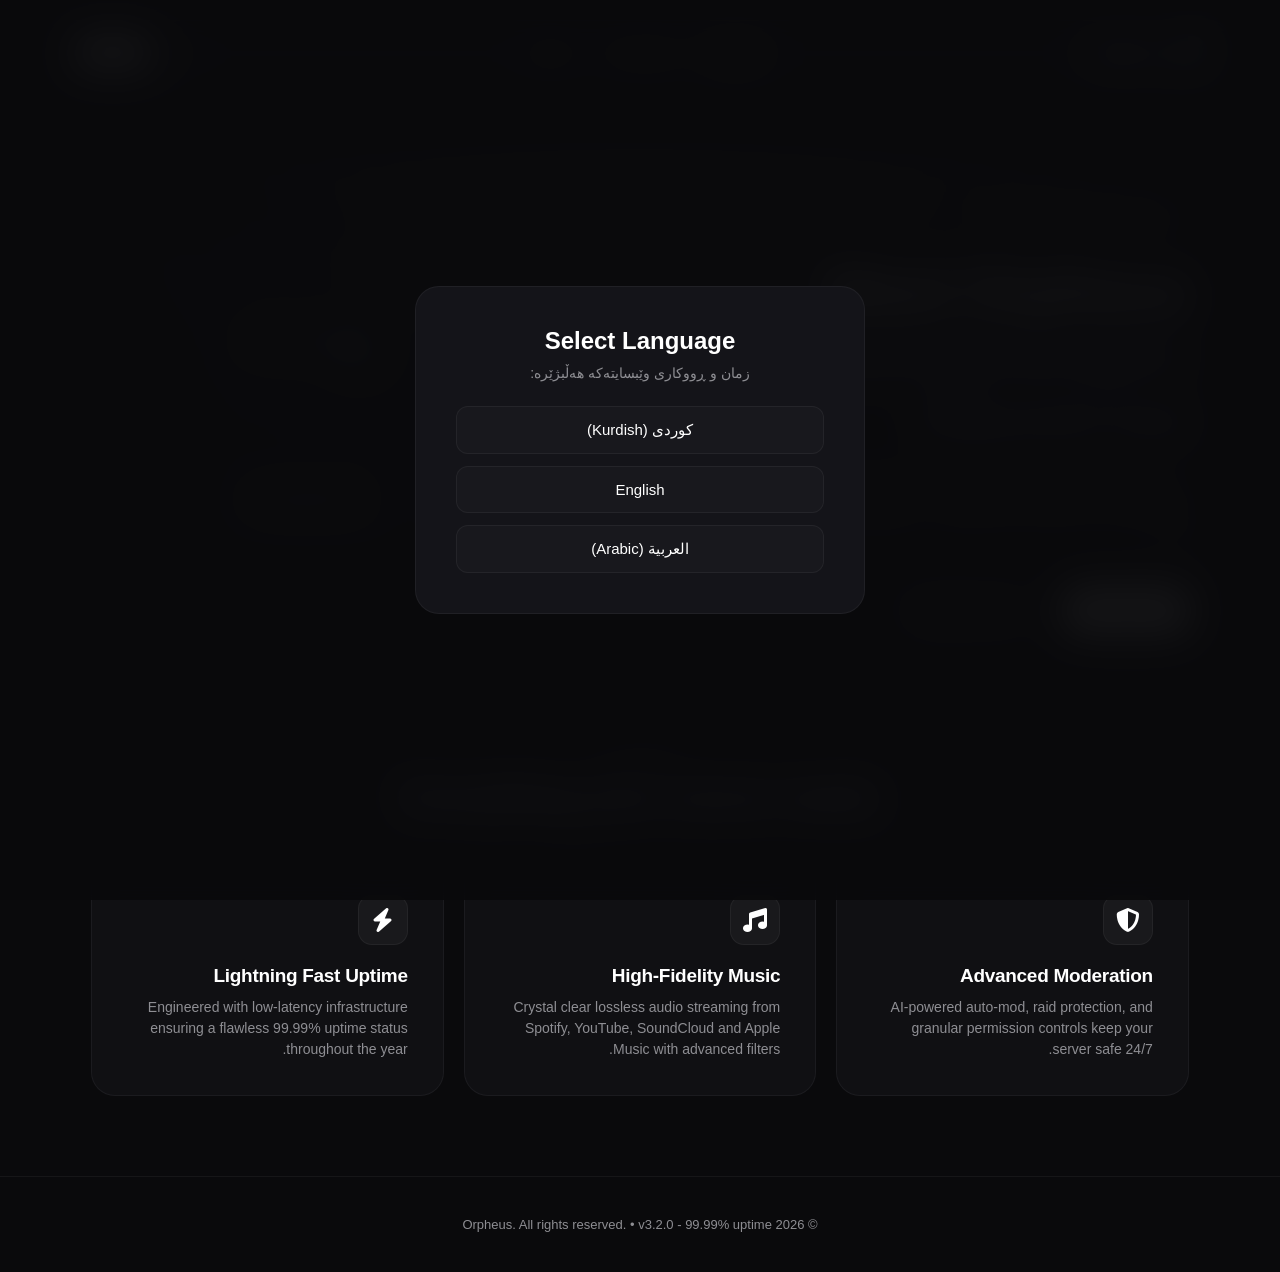
==== commit 129db4dc: "Update index.html" ====
--- a/index.html
+++ b/index.html
@@ -3,44 +3,35 @@
 <head>
     <meta charset="UTF-8">
     <meta name="viewport" content="width=device-width, initial-scale=1.0">
-    <title>Orpheus Bot | Ultra-Premium Framework</title>
+    <title>Orpheus Bot | The Next-Generation Discord Bot</title>
     <link rel="stylesheet" href="https://cdnjs.cloudflare.com/ajax/libs/font-awesome/6.4.0/css/all.min.css">
     <style>
         :root {
-            --bg-main: #06060c;
-            --bg-grid: rgba(121, 40, 202, 0.03);
-            --panel-bg: #0e0e1a;
-            --panel-hover: #161629;
-            --border-color: rgba(255, 42, 116, 0.15);
-            --gold: #dfb743;
-            --gold-gradient: linear-gradient(135deg, #ffe082, #b38f24);
-            --cyber-purple: #7928ca;
-            --cyber-pink: #ff007f;
-            --premium-gradient: linear-gradient(135deg, #7928ca, #ff007f);
-            --text-main: #f5f5f7;
-            --text-paragraph: #94a3b8;
-            --transition: all 0.3s cubic-bezier(0.25, 0.8, 0.25, 1);
-            --glow: 0 0 25px rgba(255, 0, 127, 0.25);
+            --bg-main: #0a0a0c;
+            --panel-bg: rgba(20, 20, 25, 0.6);
+            --panel-border: rgba(255, 255, 255, 0.05);
+            --panel-hover-border: rgba(255, 255, 255, 0.15);
+            --text-main: #ffffff;
+            --text-muted: #8e8e93;
+            --accent-glow: radial-gradient(circle at 50% -20%, rgba(255, 255, 255, 0.08), transparent 70%);
+            --transition: all 0.3s cubic-bezier(0.16, 1, 0.3, 1);
         }
 
         .light-theme {
-            --bg-main: #f8fafc;
-            --bg-grid: rgba(121, 40, 202, 0.02);
-            --panel-bg: #ffffff;
-            --panel-hover: #f1f5f9;
-            --border-color: rgba(0, 0, 0, 0.08);
-            --gold: #b38f24;
-            --gold-gradient: linear-gradient(135deg, #b38f24, #8c6d11);
-            --text-main: #0f172a;
-            --text-paragraph: #475569;
-            --glow: 0 10px 30px rgba(0, 0, 0, 0.05);
+            --bg-main: #f5f5f7;
+            --panel-bg: rgba(255, 255, 255, 0.8);
+            --panel-border: rgba(0, 0, 0, 0.06);
+            --panel-hover-border: rgba(0, 0, 0, 0.15);
+            --text-main: #1c1c1e;
+            --text-muted: #68686e;
+            --accent-glow: radial-gradient(circle at 50% -20%, rgba(0, 0, 0, 0.03), transparent 70%);
         }
 
         * {
             margin: 0;
             padding: 0;
             box-sizing: border-box;
-            font-family: -apple-system, BlinkMacSystemFont, "Segoe UI", Roboto, sans-serif;
+            font-family: -apple-system, BlinkMacSystemFont, "Segoe UI", Roboto, Helvetica, Arial, sans-serif;
             scroll-behavior: smooth;
         }
 
@@ -48,55 +39,36 @@
             background-color: var(--bg-main);
             color: var(--text-main);
             overflow-x: hidden;
-            transition: background-color 0.5s ease, color 0.5s ease;
-            background-image: linear-gradient(var(--bg-grid) 1px, transparent 1px),
-                              linear-gradient(90deg, var(--bg-grid) 1px, transparent 1px);
-            background-size: 50px 50px;
-        }
-
-        .global-progress-bar {
-            height: 5px;
-            background: linear-gradient(90deg, var(--cyber-purple), var(--cyber-pink), var(--gold));
-            background-size: 300% 300%;
-            animation: gradientMove 6s ease infinite;
-        }
-
-        @keyframes gradientMove {
-            0% { background-position: 0% 50%; }
-            50% { background-position: 100% 50%; }
-            100% { background-position: 0% 50%; }
+            transition: background-color 0.4s, color 0.4s;
         }
 
         /* 🌐 Language Modal */
         .lang-modal {
             position: fixed;
             top: 0; left: 0; width: 100%; height: 100%;
-            background: rgba(6, 6, 12, 0.97);
+            background: rgba(10, 10, 12, 0.95);
             z-index: 9999;
             display: flex;
             justify-content: center;
             align-items: center;
-            backdrop-filter: blur(25px);
-            transition: opacity 0.5s ease;
+            backdrop-filter: blur(20px);
+            transition: opacity 0.4s ease;
         }
 
         .lang-box {
-            background: var(--panel-bg);
-            border: 1px solid var(--border-color);
-            padding: 45px;
-            border-radius: 28px;
+            background: #141419;
+            border: 1px solid var(--panel-border);
+            padding: 40px;
+            border-radius: 24px;
             text-align: center;
-            box-shadow: 0 30px 60px rgba(0,0,0,0.5);
-            max-width: 500px;
+            max-width: 450px;
             width: 90%;
         }
 
         .lang-box h2 {
-            font-size: 28px;
-            margin-bottom: 15px;
-            background: var(--premium-gradient);
-            -webkit-background-clip: text;
-            -webkit-text-fill-color: transparent;
+            font-size: 24px;
+            margin-bottom: 10px;
+            font-weight: 700;
         }
 
         .lang-options {
@@ -107,51 +79,57 @@
         }
 
         .lang-btn {
-            padding: 16px;
-            border: 1px solid var(--border-color);
-            background: var(--bg-main);
+            padding: 14px;
+            border: 1px solid var(--panel-border);
+            background: rgba(255,255,255,0.02);
             color: var(--text-main);
-            border-radius: 14px;
+            border-radius: 12px;
             cursor: pointer;
-            font-size: 16px;
-            font-weight: 600;
+            font-size: 15px;
+            font-weight: 500;
             transition: var(--transition);
         }
 
         .lang-btn:hover {
-            background: var(--premium-gradient);
-            color: white;
-            border-color: transparent;
-            transform: scale(1.02);
-            box-shadow: var(--glow);
-        }
-
-        /* Navbar */
+            background: var(--text-main);
+            color: var(--bg-main);
+            transform: translateY(-2px);
+        }
+
+        /* Modern Floating Navbar */
         header {
             display: flex;
             justify-content: space-between;
             align-items: center;
-            padding: 20px 8%;
-            background: rgba(var(--bg-main), 0.7);
-            backdrop-filter: blur(20px);
-            border-bottom: 1px solid var(--border-color);
+            padding: 14px 24px;
+            background: var(--panel-bg);
+            backdrop-filter: blur(30px);
+            -webkit-backdrop-filter: blur(30px);
+            border: 1px solid var(--panel-border);
+            border-radius: 20px;
+            max-width: 1200px;
+            margin: 20px auto;
             position: sticky;
-            top: 0; z-index: 100;
+            top: 20px;
+            z-index: 100;
+            width: 92%;
         }
 
         .logo-container {
             display: flex;
             align-items: center;
-            gap: 12px;
+            gap: 10px;
         }
 
         .logo-wrapper {
-            width: 46px;
-            height: 46px;
-            border-radius: 14px;
+            width: 34px;
+            height: 34px;
+            border-radius: 10px;
             overflow: hidden;
-            border: 2px solid var(--cyber-pink);
-            box-shadow: var(--glow);
+            background: #1c1c24;
+            display: flex;
+            align-items: center;
+            justify-content: center;
         }
 
         .logo-wrapper img {
@@ -161,27 +139,24 @@
         }
 
         .logo-text {
-            font-size: 24px;
-            font-weight: 900;
-            letter-spacing: 2px;
-            background: var(--premium-gradient);
-            -webkit-background-clip: text;
-            -webkit-text-fill-color: transparent;
+            font-size: 18px;
+            font-weight: 700;
+            letter-spacing: -0.5px;
         }
 
         nav {
             display: flex;
             align-items: center;
-            gap: 10px;
+            gap: 6px;
         }
 
         nav button {
             background: transparent;
             border: none;
-            color: var(--text-paragraph);
-            font-size: 15px;
-            font-weight: 600;
-            padding: 10px 20px;
+            color: var(--text-muted);
+            font-size: 14px;
+            font-weight: 500;
+            padding: 8px 16px;
             border-radius: 10px;
             cursor: pointer;
             transition: var(--transition);
@@ -189,222 +164,300 @@
 
         nav button:hover, nav button.active-tab {
             color: var(--text-main);
-            background: var(--panel-hover);
+            background: rgba(255, 255, 255, 0.05);
+        }
+
+        .nav-right {
+            display: flex;
+            align-items: center;
+            gap: 12px;
         }
 
         .theme-toggle {
-            background: var(--panel-bg);
-            border: 1px solid var(--border-color);
-            color: var(--cyber-pink);
-            width: 40px;
-            height: 40px;
-            border-radius: 10px;
+            background: transparent;
+            border: none;
+            color: var(--text-muted);
+            width: 36px;
+            height: 36px;
             cursor: pointer;
             display: flex;
             justify-content: center;
             align-items: center;
+            font-size: 16px;
             transition: var(--transition);
         }
-
-        /* Hero Section */
+        .theme-toggle:hover { color: var(--text-main); }
+
+        .invite-nav-btn {
+            background: var(--text-main);
+            color: var(--bg-main);
+            padding: 8px 18px;
+            border-radius: 12px;
+            font-size: 14px;
+            font-weight: 600;
+            text-decoration: none;
+            transition: var(--transition);
+        }
+        .invite-nav-btn:hover { opacity: 0.9; transform: translateY(-1px); }
+
+        /* Next-Gen Hero Section */
         .hero-section {
-            display: flex;
-            align-items: center;
-            justify-content: space-between;
-            padding: 80px 8%;
-            min-height: 75vh;
-            gap: 50px;
-        }
-
-        .hero-info { max-width: 650px; }
+            max-width: 1200px;
+            margin: 60px auto 0 auto;
+            padding: 60px 4%;
+            display: grid;
+            grid-template-columns: 1.2fr 0.8fr;
+            align-items: center;
+            gap: 40px;
+            background: var(--accent-glow);
+        }
+
+        .hero-info { text-align: right; }
+
+        .server-tag {
+            display: inline-flex;
+            align-items: center;
+            gap: 6px;
+            background: rgba(255, 255, 255, 0.04);
+            border: 1px solid var(--panel-border);
+            padding: 6px 14px;
+            border-radius: 100px;
+            color: var(--text-muted);
+            font-size: 13px;
+            font-weight: 500;
+            margin-bottom: 24px;
+        }
+        .server-tag i { color: var(--text-main); font-size: 11px; }
 
         .hero-info h1 {
-            font-size: 56px;
-            font-weight: 900;
-            line-height: 1.15;
+            font-size: 58px;
+            font-weight: 800;
+            line-height: 1.1;
+            letter-spacing: -2px;
             margin-bottom: 20px;
         }
 
         .hero-info h1 span {
-            background: var(--premium-gradient);
-            -webkit-background-clip: text;
-            -webkit-text-fill-color: transparent;
+            color: var(--text-muted);
+            font-weight: 400;
         }
 
         .hero-info p {
-            color: var(--text-paragraph);
-            font-size: 19px;
-            line-height: 1.7;
+            color: var(--text-muted);
+            font-size: 17px;
+            line-height: 1.6;
             margin-bottom: 35px;
-        }
-
-        .live-status {
-            display: inline-flex;
-            align-items: center;
-            gap: 8px;
-            background: rgba(34, 197, 94, 0.1);
-            border: 1px solid rgba(34, 197, 94, 0.3);
-            padding: 6px 16px;
-            border-radius: 50px;
-            color: #22c55e;
-            font-size: 13px;
-            font-weight: 700;
-            margin-bottom: 25px;
-        }
-
-        .pulse-dot {
-            width: 8px; height: 8px;
-            background: #22c55e;
-            border-radius: 50%;
-            animation: pulse 1.5s infinite;
-        }
-
-        @keyframes pulse {
-            0% { transform: scale(0.9); opacity: 1; }
-            50% { transform: scale(1.3); opacity: 0.4; }
-            100% { transform: scale(0.9); opacity: 1; }
-        }
-
-        .action-btns { display: flex; gap: 15px; flex-wrap: wrap; }
+            max-width: 540px;
+        }
+
+        .action-btns { display: flex; gap: 12px; }
 
         .global-btn {
-            padding: 16px 34px;
-            font-size: 16px;
-            font-weight: 700;
-            border-radius: 12px;
+            padding: 14px 28px;
+            font-size: 15px;
+            font-weight: 600;
+            border-radius: 14px;
             text-decoration: none;
             display: inline-flex;
             align-items: center;
-            gap: 10px;
+            gap: 8px;
             transition: var(--transition);
         }
 
         .btn-primary { background: var(--text-main); color: var(--bg-main); }
-        .btn-primary:hover { transform: translateY(-3px); box-shadow: var(--glow); }
-        .btn-secondary { background: var(--panel-bg); color: var(--text-main); border: 1px solid var(--border-color); }
-        .btn-secondary:hover { background: var(--panel-hover); transform: translateY(-3px); }
-
-        .hero-visual { position: relative; }
-
-        .hero-img-molding {
-            width: 350px;
-            height: 350px;
-            border-radius: 30% 70% 47% 53% / 50% 36% 64% 50%;
-            background: var(--premium-gradient);
-            padding: 6px;
-            animation: morphing 7s ease-in-out infinite;
-            box-shadow: var(--glow);
-        }
-
-        .hero-img-molding img {
-            width: 100%; height: 100%;
-            object-fit: cover; border-radius: inherit;
-        }
-
-        @keyframes morphing {
-            0%, 100% { border-radius: 30% 70% 47% 53% / 50% 36% 64% 50%; }
-            50% { border-radius: 50% 36% 64% 50% / 30% 70% 47% 53%; }
-        }
-
-        /* Premium Features */
+        .btn-primary:hover { transform: translateY(-2px); opacity: 0.9; }
+        .btn-secondary { background: rgba(255,255,255,0.03); color: var(--text-main); border: 1px solid var(--panel-border); }
+        .btn-secondary:hover { background: rgba(255,255,255,0.06); border-color: var(--panel-hover-border); transform: translateY(-2px); }
+
+        /* Premium Bento Grid Visual */
+        .hero-visual {
+            position: relative;
+            display: flex;
+            justify-content: center;
+            align-items: center;
+        }
+
+        .bento-showcase {
+            background: rgba(20, 20, 25, 0.4);
+            border: 1px solid var(--panel-border);
+            border-radius: 28px;
+            width: 100%;
+            max-width: 360px;
+            aspect-ratio: 1;
+            padding: 30px;
+            display: flex;
+            flex-direction: column;
+            justify-content: center;
+            align-items: center;
+            position: relative;
+        }
+
+        .bento-avatar {
+            width: 140px;
+            height: 140px;
+            border-radius: 24px;
+            overflow: hidden;
+            border: 1px solid rgba(255,255,255,0.1);
+        }
+        .bento-avatar img { width: 100%; height: 100%; object-fit: cover; }
+
+        .badge-status {
+            position: absolute;
+            top: 25px; right: 25px;
+            background: rgba(255,255,255,0.04);
+            border: 1px solid var(--panel-border);
+            padding: 6px 12px;
+            border-radius: 10px;
+            font-size: 12px;
+            color: var(--text-muted);
+        }
+
+        /* Bento Features Section */
         .premium-section {
-            padding: 80px 8%;
+            max-width: 1200px;
+            margin: 60px auto;
+            padding: 0 4%;
+        }
+
+        .section-label {
             text-align: center;
-        }
-
-        .premium-grid {
+            color: var(--text-muted);
+            font-size: 13px;
+            font-weight: 600;
+            text-transform: uppercase;
+            letter-spacing: 1.5px;
+            margin-bottom: 8px;
+        }
+
+        .section-title {
+            text-align: center;
+            font-size: 36px;
+            font-weight: 700;
+            letter-spacing: -1px;
+            margin-bottom: 40px;
+        }
+
+        .bento-grid {
             display: grid;
-            grid-template-columns: repeat(auto-fit, minmax(280px, 1fr));
-            gap: 25px;
-            margin-top: 40px;
-        }
-
-        .premium-card {
+            grid-template-columns: repeat(3, 1fr);
+            gap: 20px;
+        }
+
+        .bento-card {
             background: var(--panel-bg);
-            border: 1px solid var(--border-color);
-            padding: 35px 25px;
-            border-radius: 20px;
+            border: 1px solid var(--panel-border);
+            border-radius: 24px;
+            padding: 35px;
             transition: var(--transition);
-            backdrop-filter: blur(10px);
-        }
-
-        .premium-card:hover {
-            transform: translateY(-5px);
-            border-color: var(--cyber-pink);
-            box-shadow: var(--glow);
-        }
-
-        .premium-card i {
-            font-size: 36px;
-            background: var(--premium-gradient);
-            -webkit-background-clip: text;
-            -webkit-text-fill-color: transparent;
+        }
+
+        .bento-card:hover {
+            border-color: var(--panel-hover-border);
+            background: rgba(255,255,255,0.02);
+        }
+
+        .bento-card i {
+            font-size: 24px;
+            color: var(--text-main);
             margin-bottom: 20px;
-        }
-
-        /* Commands System */
-        .search-area { max-width: 700px; margin: 40px auto; position: relative; }
+            background: rgba(255,255,255,0.04);
+            width: 50px;
+            height: 50px;
+            display: inline-flex;
+            align-items: center;
+            justify-content: center;
+            border-radius: 14px;
+            border: 1px solid var(--panel-border);
+        }
+
+        .bento-card h3 {
+            font-size: 19px;
+            font-weight: 600;
+            margin-bottom: 10px;
+            letter-spacing: -0.3px;
+        }
+
+        .bento-card p {
+            color: var(--text-muted);
+            font-size: 14px;
+            line-height: 1.5;
+        }
+
+        /* Commands System Minimalist UI */
+        .search-area { max-width: 600px; margin: 30px auto; position: relative; }
         .search-input {
-            width: 100%; padding: 18px 25px 18px 60px;
-            background: var(--panel-bg); border: 1px solid var(--border-color);
-            border-radius: 16px; color: var(--text-main); font-size: 16px; outline: none;
-            transition: var(--transition);
-        }
-        .search-area i { position: absolute; left: 25px; top: 50%; transform: translateY(-50%); color: var(--cyber-pink); font-size: 18px; }
-        .search-input:focus { border-color: var(--cyber-purple); box-shadow: var(--glow); }
-
-        .cmd-display-grid { display: grid; grid-template-columns: repeat(auto-fill, minmax(200px, 1fr)); gap: 15px; }
+            width: 100%; padding: 14px 20px 14px 50px;
+            background: rgba(255,255,255,0.02); border: 1px solid var(--panel-border);
+            border-radius: 14px; color: var(--text-main); font-size: 15px; outline: none;
+            transition: var(--transition); text-align: center;
+        }
+        .search-area i { position: absolute; left: 20px; top: 50%; transform: translateY(-50%); color: var(--text-muted); }
+        .search-input:focus { border-color: var(--panel-hover-border); background: rgba(255,255,255,0.04); }
+
+        .category-tabs { display: flex; justify-content: center; gap: 8px; margin-bottom: 30px; }
+        .cat-btn {
+            background: transparent; border: 1px solid var(--panel-border); color: var(--text-muted);
+            padding: 8px 18px; border-radius: 10px; cursor: pointer; font-size: 13px; font-weight: 500; transition: var(--transition);
+        }
+        .cat-btn:hover, .cat-btn.active-cat { color: var(--text-main); border-color: var(--panel-hover-border); background: rgba(255,255,255,0.03); }
+
+        .cmd-display-grid { display: grid; grid-template-columns: repeat(auto-fill, minmax(220px, 1fr)); gap: 12px; }
 
         .cmd-item-box {
-            background: var(--panel-bg); border: 1px solid var(--border-color);
-            padding: 20px; border-radius: 14px; cursor: pointer;
+            background: rgba(255,255,255,0.01); border: 1px solid var(--panel-border);
+            padding: 16px 20px; border-radius: 14px; cursor: pointer;
             display: flex; justify-content: space-between; align-items: center; transition: var(--transition);
         }
-        .cmd-item-box:hover, .cmd-item-box.selected-cmd { background: var(--panel-hover); border-color: var(--cyber-pink); }
+        .cmd-item-box:hover, .cmd-item-box.selected-cmd { border-color: var(--panel-hover-border); background: rgba(255,255,255,0.03); }
+        .cmd-item-box strong { font-weight: 500; font-size: 14px; letter-spacing: -0.2px; }
 
         .cmd-inspector {
-            background: var(--panel-bg); border: 1px solid var(--border-color);
-            padding: 30px; border-radius: 18px; margin-top: 25px; display: none;
-        }
-        .inspector-active { display: block; animation: fadeIn 0.4s ease; }
-
-        /* FAQ Section */
-        .faq-section { padding: 60px 8%; max-width: 800px; margin: 0 auto; }
+            background: var(--panel-bg); border: 1px solid var(--panel-border);
+            padding: 25px; border-radius: 18px; margin-top: 20px; display: none; text-align: right;
+        }
+        .inspector-active { display: block; animation: fadeIn 0.3s ease; }
+
+        /* FAQ Framework */
+        .faq-section { max-width: 700px; margin: 40px auto; }
         .faq-item {
-            background: var(--panel-bg); border: 1px solid var(--border-color);
-            border-radius: 12px; margin-bottom: 15px; overflow: hidden;
-        }
+            background: rgba(255,255,255,0.01); border: 1px solid var(--panel-border);
+            border-radius: 14px; margin-bottom: 12px; overflow: hidden; transition: var(--transition);
+        }
+        .faq-item:hover { border-color: var(--panel-hover-border); }
         .faq-trigger {
-            padding: 20px; width: 100%; text-align: right; background: transparent;
-            border: none; color: var(--text-main); font-size: 16px; font-weight: 700;
+            padding: 18px 22px; width: 100%; text-align: right; background: transparent;
+            border: none; color: var(--text-main); font-size: 15px; font-weight: 600;
             cursor: pointer; display: flex; justify-content: space-between; align-items: center;
         }
-        .faq-content { padding: 0 20px; max-height: 0; overflow: hidden; transition: max-height 0.3s ease, padding 0.3s ease; color: var(--text-paragraph); line-height: 1.7; }
+        .faq-content { padding: 0 22px; max-height: 0; overflow: hidden; transition: max-height 0.3s ease; color: var(--text-muted); font-size: 14px; line-height: 1.6; }
+
+        /* Developers Card */
+        .dev-grid { display: grid; grid-template-columns: repeat(2, 1fr); gap: 20px; margin-top: 30px; }
+        .dev-card {
+            background: var(--panel-bg); border: 1px solid var(--panel-border);
+            padding: 30px; border-radius: 24px; text-align: center; cursor: pointer; transition: var(--transition);
+        }
+        .dev-card:hover { border-color: var(--panel-hover-border); transform: translateY(-2px); }
+        .dev-avatar { width: 70px; height: 70px; border-radius: 50%; margin: 0 auto 15px auto; overflow: hidden; background: rgba(255,255,255,0.05); }
+        .dev-avatar img { width: 100%; height: 100%; object-fit: cover; }
 
         /* Toast Component */
         .toast-notify {
             position: fixed; bottom: 30px; left: 50%; transform: translateX(-50%) translateY(100px);
-            background: var(--premium-gradient); color: white; padding: 14px 28px;
-            border-radius: 50px; font-weight: 700; box-shadow: 0 10px 30px rgba(0,0,0,0.3);
+            background: var(--text-main); color: var(--bg-main); padding: 12px 24px;
+            border-radius: 12px; font-size: 14px; font-weight: 600; box-shadow: 0 10px 30px rgba(0,0,0,0.5);
             transition: var(--transition); opacity: 0; z-index: 1000;
         }
         .toast-notify.show { transform: translateX(-50%) translateY(0); opacity: 1; }
 
-        .dev-profile {
-            display: flex; align-items: center; gap: 20px; background: var(--panel-bg);
-            padding: 25px; border-radius: 16px; border-left: 5px solid var(--cyber-pink);
-            margin-top: 40px; cursor: pointer; transition: var(--transition);
-        }
-        .dev-profile:hover { background: var(--panel-hover); }
-
-        @keyframes fadeIn { from { opacity: 0; transform: translateY(10px); } to { opacity: 1; transform: translateY(0); } }
-
-        @media (max-width: 768px) {
-            header { flex-direction: column; gap: 15px; }
-            .hero-section { flex-direction: column-reverse; text-align: center; padding: 60px 20px; }
-            .hero-info h1 { font-size: 36px; }
-            .hero-img-molding { width: 260px; height: 260px; }
-            .action-btns { justify-content: center; }
+        @keyframes fadeIn { from { opacity: 0; transform: translateY(8px); } to { opacity: 1; transform: translateY(0); } }
+
+        @media (max-width: 968px) {
+            .hero-section { grid-template-columns: 1fr; text-align: center; padding-top: 30px; }
+            .hero-info { text-align: center; display: flex; flex-direction: column; align-items: center; }
+            .hero-info h1 { font-size: 40px; }
+            .bento-grid { grid-template-columns: 1fr; }
+            .dev-grid { grid-template-columns: 1fr; }
             .faq-trigger { text-align: right; }
         }
     </style>
@@ -413,8 +466,8 @@
 
     <div class="lang-modal" id="langModal">
         <div class="lang-box">
-            <h2>Select Core Language</h2>
-            <p>زمان و ڕووکاری وێبسایتەکە هەڵبژێرە:</p>
+            <h2>Select Language</h2>
+            <p style="color: var(--text-muted); font-size: 14px;">زمان و ڕووکاری وێبسایتەکە هەڵبژێرە:</p>
             <div class="lang-options">
                 <button class="lang-btn" onclick="setLanguage('ku')">کوردی (Kurdish)</button>
                 <button class="lang-btn" onclick="setLanguage('en')">English</button>
@@ -423,126 +476,132 @@
         </div>
     </div>
 
-    <div class="global-progress-bar"></div>
-
     <header>
         <div class="logo-container">
             <div class="logo-wrapper">
                 <img src="File_000000000af071f4ad3ac7be80e6763c.png" alt="Orpheus Core">
             </div>
-            <span class="logo-text">ORPHEUS</span>
+            <span class="logo-text">Orpheus</span>
         </div>
         <nav>
-            <button id="nav-home" class="active-tab" onclick="switchTab('home')">سەرەکی</button>
-            <button id="nav-commands" onclick="switchTab('commands')">کۆماندەکان</button>
-            <button id="nav-docs" onclick="switchTab('docs')">ڕێنماییەکان</button>
+            <button id="nav-home" class="active-tab" onclick="switchTab('home')">Home</button>
+            <button id="nav-commands" onclick="switchTab('commands')">Commands</button>
+            <button id="nav-docs" onclick="switchTab('docs')">About</button>
+        </nav>
+        <div class="nav-right">
             <button class="theme-toggle" onclick="toggleTheme()"><i class="fas fa-moon"></i></button>
-        </nav>
+            <a href="https://discord.com/oauth2/authorize?client_id=1150754451938869371&permissions=8&integration_type=0&scope=bot" target="_blank" class="invite-nav-btn">Invite</a>
+        </div>
     </header>
 
-    <!-- Home Tab -->
     <div id="tab-home" class="tab-content active-content">
         <section class="hero-section">
             <div class="hero-info">
-                <div class="live-status">
-                    <div class="pulse-dot"></div>
-                    <span id="live-lbl">سیستەمەکە بە تەواوی کاردەکات (All Systems Operational)</span>
+                <div class="server-tag">
+                    <i class="fas fa-sparkles"></i> <span id="live-lbl">Now powering 120K+ servers</span>
                 </div>
-                <h1 id="h-title">مۆسیقا و پاراستن <span>لە بەرزترین ئاستی جیهانیدا</span></h1>
-                <p id="h-desc">پڕۆفیشناڵترین و جێگیرترین چوارچێوەی دیسکۆرد بۆ مۆسیقای Ultra-HQ، مۆدێرەیشنی پێشکەوتوو و بەڕێوەبردنی ستاف بە شێوازێکی بێخەوش.</p>
+                <h1 id="h-title">Meet Orpheus<br><span>The next-generation Discord bot</span></h1>
+                <p id="h-desc">Orpheus is an all-in-one Discord bot crafted for modern communities. Moderation, music, fun, utilities — beautifully designed and lightning fast.</p>
                 <div class="action-btns">
-                    <a href="https://discord.com/oauth2/authorize?client_id=1150754451938869371&permissions=8&integration_type=0&scope=bot" target="_blank" class="global-btn btn-primary"><i class="fab fa-discord"></i> Add Bot</a>
-                    <a href="https://discord.gg/Pn4uqzYAsD" target="_blank" class="global-btn btn-secondary"><i class="fas fa-headset"></i> Support Server</a>
+                    <a href="https://discord.com/oauth2/authorize?client_id=1150754451938869371&permissions=8&integration_type=0&scope=bot" target="_blank" class="global-btn btn-primary">Invite Bot</a>
+                    <a href="https://discord.gg/Pn4uqzYAsD" target="_blank" class="global-btn btn-secondary">Support Server</a>
                 </div>
             </div>
             <div class="hero-visual">
-                <div class="hero-img-molding">
-                    <img src="File_000000000af071f4ad3ac7be80e6763c.png" alt="Orpheus Visual">
+                <div class="bento-showcase">
+                    <div class="badge-status">Latency 42ms</div>
+                    <div class="bento-avatar">
+                        <img src="File_000000000af071f4ad3ac7be80e6763c.png" alt="Orpheus Visual Core">
+                    </div>
+                    <div style="margin-top: 20px; font-weight: 600; font-size: 15px; letter-spacing: -0.3px;">Commands 240+</div>
                 </div>
             </div>
         </section>
 
         <section class="premium-section">
-            <h2 style="font-size:32px;" id="p-title">تایبەتمەندییە نایابەکان</h2>
-            <p style="color:var(--text-paragraph);" id="p-sub">هێزێکی بێ سنوور بۆ بەرزکردنەوەی ئاستی سێرڤەرەکەت</p>
-            <div class="premium-grid">
-                <div class="premium-card">
+            <div class="section-label" id="p-lbl">Features</div>
+            <div class="section-title" id="p-title">Everything your server needs</div>
+            <div class="bento-grid">
+                <div class="bento-card">
+                    <i class="fas fa-shield-halved"></i>
+                    <h3 id="p-f1-t">Advanced Moderation</h3>
+                    <p id="p-f1-d">AI-powered auto-mod, raid protection, and granular permission controls keep your server safe 24/7.</p>
+                </div>
+                <div class="bento-card">
+                    <i class="fas fa-music"></i>
+                    <h3 id="p-f2-t">High-Fidelity Music</h3>
+                    <p id="p-f2-d">Crystal clear lossless audio streaming from Spotify, YouTube, SoundCloud and Apple Music with advanced filters.</p>
+                </div>
+                <div class="bento-card">
                     <i class="fas fa-bolt"></i>
-                    <h3 id="p-f1-t">سیستەمی 24/7 چالاك</h3>
-                    <p style="color:var(--text-paragraph); font-size:14px; margin-top:10px;" id="p-f1-d">بۆتەکە هەرگیز لۆکاڵ نابێت و هەمیشە لە ناو ڤۆیس چاتەکەتدا دەمێنێتەوە بێ پچڕان.</p>
-                </div>
-                <div class="premium-card">
-                    <i class="fas fa-sliders-h"></i>
-                    <h3 id="p-f2-t">فلتەری دەنگی تایبەت</h3>
-                    <p style="color:var(--text-paragraph); font-size:14px; margin-top:10px;" id="p-f2-d">چالاککردنی فلتەرەکانی 8D, Bassboost, Nightcore, و Vaporwave تەنها بە یەک کۆماند.</p>
-                </div>
-                <div class="premium-card">
-                    <i class="fas fa-shield-cat"></i>
-                    <h3 id="p-f3-t">ئۆتۆمۆدی هۆشمەند</h3>
-                    <p style="color:var(--text-paragraph); font-size:14px; margin-top:10px;" id="p-f3-d">پاراستنی سێرڤەرەکەت لە ڕیکلامی پلاتفۆرمەکانی تر و سپامی بەردەوام بە شێوازی AI.</p>
+                    <h3 id="p-f3-t">Lightning Fast Uptime</h3>
+                    <p id="p-f3-d">Engineered with low-latency infrastructure ensuring a flawless 99.99% uptime status throughout the year.</p>
                 </div>
             </div>
         </section>
     </div>
 
-    <!-- Commands Tab -->
-    <div id="tab-commands" class="tab-content" style="padding: 60px 8%;">
-        <h2 style="text-align: center; font-size: 36px; color: var(--text-main);" id="c-title">لیستی کۆماندە گشتییەکان</h2>
-        <p style="text-align: center; color: var(--text-paragraph); margin-bottom: 30px;" id="c-sub">کلیک لەسەر هەر یەکێکیان بکە بۆ بینینی وردەکاری و کۆپی بوون</p>
+    <div id="tab-commands" class="tab-content" style="padding: 40px 6%; max-width: 1200px; margin: 0 auto; display: none;">
+        <div class="section-label">Registry</div>
+        <div class="section-title" id="c-title">Carefully crafted modules</div>
 
         <div class="search-area">
-            <input type="text" id="globalSearch" class="search-input" placeholder="بگەڕێ..." oninput="filterSystem()">
+            <input type="text" id="globalSearch" class="search-input" placeholder="Query registry..." oninput="filterSystem()">
             <i class="fas fa-search"></i>
         </div>
 
-        <div class="category-tabs" style="display:flex; justify-content:center; gap:10px; margin-bottom:30px;" id="cat-area"></div>
-
+        <div class="category-tabs" id="cat-area"></div>
         <div class="cmd-display-grid" id="cmd-viewport"></div>
 
         <div class="cmd-inspector" id="inspector">
-            <h3 style="color:var(--cyber-pink); margin-bottom:10px;" id="inspect-name">+play</h3>
-            <p style="color:var(--text-main); font-weight:bold; margin-bottom:5px;" id="inspect-desc-lbl">وەسف:</p>
-            <p style="color:var(--text-paragraph); margin-bottom:15px;" id="inspect-desc"></p>
-            <p style="color:var(--gold); font-weight:bold;" id="inspect-usage-lbl">شێوازی بەکارهێنان:</p>
-            <code style="background:var(--bg-main); padding:8px 12px; border-radius:8px; display:inline-block; margin-top:5px; border:1px solid var(--border-color);" id="inspect-code"></code>
+            <h3 style="margin-bottom:10px; font-size: 20px;" id="inspect-name">+play</h3>
+            <p style="color:var(--text-muted); font-size:13px; margin-bottom:4px;" id="inspect-desc-lbl">Description:</p>
+            <p style="color:var(--text-main); margin-bottom:15px; font-size: 15px;" id="inspect-desc"></p>
+            <p style="color:var(--text-muted); font-size:13px; margin-bottom:4px;" id="inspect-usage-lbl">Syntax Framework:</p>
+            <code style="background:rgba(255,255,255,0.03); padding:10px 14px; border-radius:10px; display:inline-block; font-size: 13px; border:1px solid var(--panel-border);" id="inspect-code"></code>
         </div>
     </div>
 
-    <!-- Docs Tab -->
-    <div id="tab-docs" class="tab-content">
-        <div style="padding: 60px 8%; max-width: 1000px; margin: 0 auto;">
-            <div style="background: var(--panel-bg); padding: 40px; border-radius: 20px; border: 1px solid var(--border-color); margin-bottom: 25px;">
-                <h3 style="color: var(--cyber-pink); margin-bottom: 15px;" id="d-h1">پریفێکسی فەرمی</h3>
-                <p style="color: var(--text-paragraph); line-height: 1.8;" id="d-p1">پریفێکسی سەرەکی بۆتەکە بریتییە لە (+). تۆ دەتوانیت بە نووسینی <code>+help</code> ڕێک مێنووی سەرەکی لە ناو سێرڤەرەکەتدا کۆنتڕۆڵ بکەیت.</p>
+    <div id="tab-docs" class="tab-content" style="padding: 40px 6%; max-width: 800px; margin: 0 auto; display: none;">
+        <div class="section-label">Architecture</div>
+        <div class="section-title" id="d-title">Behind the project</div>
+
+        <div style="background: var(--panel-bg); padding: 30px; border-radius: 20px; border: 1px solid var(--panel-border); margin-bottom: 40px; text-align: right;">
+            <h3 style="font-size: 18px; margin-bottom: 10px;" id="d-h1">پریفێکسی فەرمی</h3>
+            <p style="color: var(--text-muted); line-height: 1.6; font-size: 15px;" id="d-p1">پریفێکسی سەرەکی بۆتەکە بریتییە لە (+). تۆ دەتوانیت بە نووسینی <code>+help</code> ڕێک مێنووی سەرەکی لە ناو سێرڤەرەکەتدا کۆنتڕۆڵ بکەیت.</p>
+        </div>
+
+        <div class="faq-section">
+            <h2 style="text-align:center; margin-bottom:25px; font-size:22px; font-weight:700;" id="faq-main-t">Questions Answered</h2>
+            <div class="faq-item">
+                <button class="faq-trigger" onclick="toggleFaq(this)">How do I invite Orpheus? <i class="fas fa-chevron-down" style="font-size: 12px;"></i></button>
+                <div class="faq-content"><p style="padding-bottom:18px;">Simply click the "Invite Bot" button at the top header, select your target Discord community, and authorize the core interaction permissions.</p></div>
             </div>
-
-            <section class="faq-section">
-                <h2 style="text-align:center; margin-bottom:30px; font-size:28px;" id="faq-main-t">پرسیارە باوەکان (FAQ)</h2>
-                <div class="faq-item">
-                    <button class="faq-trigger" onclick="toggleFaq(this)">چۆن بۆتەکە لە سێرڤەرەکەم جێگیر بکەم؟ <i class="fas fa-chevron-down"></i></button>
-                    <div class="faq-content"><p style="padding:20px 0;">تەنها کلیک لەسەر دوگمەی "Add Bot" بکە لە لاپەڕەی سەرەکی، سێرڤەرەکەت هەڵبژێره و مۆڵەتی پێویستی پێ ببەخشە.</p></div>
-                </div>
-                <div class="faq-item">
-                    <button class="faq-trigger" onclick="toggleFaq(this)">ئایا کوالیتی دەنگی بۆتەکە جێگیرە؟ <i class="fas fa-chevron-down"></i></button>
-                    <div class="faq-content"><p style="padding:20px 0;">بەڵێ، ئۆرفیۆس بزوێنەری Lavalink بەکاردەهێنێت کە بە فەرمی دەنگەکە بە کوالیتیەکی بەرز و بێ پچڕان دەگوازێتەوە.</p></div>
-                </div>
-            </section>
-
-            <div class="dev-profile" onclick="copyDevID('1147899646602121216')">
-                <div style="font-size: 32px; color: var(--cyber-pink);"><i class="fas fa-user-gear"></i></div>
-                <div>
-                    <h4 style="font-size: 18px;" id="dev-t">پەرەپێدەری فەرمی</h4>
-                    <p style="color: var(--text-paragraph); font-size: 14px;" id="dev-d">کلیک لێرە بکە بۆ کۆپی بوونی ناسنامەی فەرمی پڕۆژەکە (Developer ID)</p>
-                    <span style="font-family: monospace; color: var(--gold); font-weight: bold;" id="dev-id-val">ID: 1147899646602121216</span>
-                </div>
+            <div class="faq-item">
+                <button class="faq-trigger" onclick="toggleFaq(this)">Is the audio connection lossless? <i class="fas fa-chevron-down" style="font-size: 12px;"></i></button>
+                <div class="faq-content"><p style="padding-bottom:18px;">Yes, Orpheus utilizes advanced dedicated Lavalink nodes ensuring complete high-fidelity crystal clear voice streams flawlessly.</p></div>
+            </div>
+        </div>
+
+        <div class="section-label" style="margin-top: 50px;">Team</div>
+        <div class="dev-grid">
+            <div class="dev-card" onclick="copyDevID('1147899646602121216')">
+                <div class="dev-avatar"><img src="File_000000000af071f4ad3ac7be80e6763c.png"></div>
+                <h4 style="font-size: 16px; font-weight: 600;">Orpheus 1</h4>
+                <p style="color: var(--text-muted); font-size: 13px; margin-top: 4px;">Founder & Lead Developer</p>
+            </div>
+            <div class="dev-card" style="cursor: default;">
+                <div class="dev-avatar" style="display:flex; align-items:center; justify-content:center; background:rgba(255,255,255,0.03);"><i class="fas fa-bezier-curve" style="font-size:20px; color:var(--text-muted);"></i></div>
+                <h4 style="font-size: 16px; font-weight: 600;">Orpheus 2</h4>
+                <p style="color: var(--text-muted); font-size: 13px; margin-top: 4px;">Product Designer</p>
             </div>
         </div>
     </div>
 
-    <div class="toast-notify" id="globalToast">کۆپی کرا!</div>
-
-    <footer style="text-align: center; padding: 40px; border-top: 1px solid var(--border-color); margin-top: 80px; color: var(--text-paragraph); font-size: 13px;">
-        <p>© 2026 ORPHEUS FRAMEWORK. All rights reserved.</p>
+    <div class="toast-notify" id="globalToast">Copied!</div>
+
+    <footer style="text-align: center; padding: 40px; border-top: 1px solid var(--panel-border); margin-top: 80px; color: var(--text-muted); font-size: 13px;">
+        <p>© 2026 Orpheus. All rights reserved. • v3.2.0 - 99.99% uptime</p>
     </footer>
 
     <script>
@@ -565,55 +624,46 @@
 
         const langPack = {
             ku: {
-                dir: "rtl", home: "سەرەکی", cmds: "کۆماندەکان", docs: "ڕێنماییەکان",
-                title: "مۆسیقا و پاراستن <span>لە بەرزترین ئاستی جیهانیدا</span>",
-                desc: "پڕۆفیشناڵترین و جێگیرترین چوارچێوەی دیسکۆرد بۆ مۆسیقای Ultra-HQ، مۆدێرەیشنی پێشکەوتوو و بەڕێوەبردنی ستاف بە شێوازێکی بێخەوش.",
-                live: "سیستەمەکە بە تەواوی کاردەکات (All Systems Operational)",
-                pTitle: "تایبەتمەندییە نایابەکان", pSub: "هێزێکی بێ سنوور بۆ بەرزکردنەوەی ئاستی سێرڤەرەکەت",
-                pf1t: "سیستەمی 24/7 چالاك", pf1d: "بۆتەکە هەرگیز لۆکاڵ نابێت و هەمیشە لە ناو ڤۆیس چاتەکەتدا دەمێنێتەوە بێ پچڕان.",
-                pf2t: "فلتەری دەنگی تایبەت", pf2d: "چالاککردنی فلتەرەکانی 8D, Bassboost, Nightcore, و Vaporwave تەنها بە یەک کۆماند.",
-                pf3t: "ئۆتۆمۆدی هۆشمەند", pf3d: "پاراستنی سێرڤەرەکەت لە ڕیکلامی پلاتفۆرمەکانی تر و سپامی بەردەوام بە شێوازی AI.",
-                cTitle: "لیستی کۆماندە گشتییەکان", cSub: "کلیک لەسەر هەر یەکێکیان بکە بۆ بینینی وردەکاری و کۆپی بوون",
-                searchP: "بگەڕێ...", faqT: "پرسیارە باوەکان (FAQ)",
-                dh1: "پریفێکسی فەرمی", dp1: "پریفێکسی سەرەکی بۆتەکە بریتییە لە (+). تۆ دەتوانیت بە نووسینی +help ڕێک مێنووی سەرەکی لە ناو سێرڤەرەکەتدا کۆنتڕۆڵ بکەیت.",
-                devT: "پەرەپێدەری فەرمی", devD: "کلیک لێرە بکە بۆ کۆپی بوونی ناسنامەی فەرمی پڕۆژەکە (Developer ID)",
-                toast: "کۆماندەکە کۆپی کرا بۆ کلیپبۆرد! 🚀",
-                lblDesc: "وەسف:", lblUse: "شێوازی بەکارهێنان:",
+                dir: "rtl", align: "right", home: "سەرەکی", cmds: "کۆماندەکان", docs: "دەربارە",
+                title: "بەرەو نەوەی نوێی<br><span>بۆتەکانی دیسکۆرد</span>",
+                desc: "ئۆرفیۆس بۆتێکی گشتگیر و پێشکەوتووە بۆ مۆدێرەیشن، مۆسیقای کوالیتی بەرز، کات بەسەربردن و پاراستنی تەواوەتی سێرڤەرەکەت بە شێوازێکی بێخەوش.",
+                live: "لە ئێستادا لەسەر +120K سێرڤەر چالاكە",
+                pLbl: "تایبەتمەندییەکان", pTitle: "هەموو ئەو شتانەی سێرڤەرەکەت پێویستیەتی",
+                pf1t: "ئۆتۆمۆد و ئیدارەدان", pf1d: "سیستەمی هۆشمەندی دژە ڕاید، باند، کیک، و کۆنتڕۆڵی ستاف لە بەرزترین ئاستدا.",
+                pf2t: "مۆسیقای کوالیتی بەرز", pf2d: "لێدانی بێ پچڕانی مۆسیقا لە سپۆتیفای، یوتیوب و ساوند کڵاود بە فلتەری پێشکەوتوو.",
+                pf3t: "خێرا و هەمیشە ئۆنلاین", pf3d: "بنیاتنراوە لەسەر سێرڤەری کەمترین لۆد بۆ زامنکردنی کارکردنی 99.99% بە درێژایی ساڵ.",
+                cTitle: "مۆدیولە ڕێکخراوەکان",
+                searchP: "بگەڕێ لە ناو کۆماندەکان...",
+                toast: "کۆپی کرا! 🚀", lblDesc: "وەسف:", lblUse: "بەکارهێنان:",
                 cats: { all: "هەمووی", music: "میوزیک", mod: "ئیدارە", automod: "ئۆتۆمۆد" }
             },
             en: {
-                dir: "ltr", home: "Home", cmds: "Commands", docs: "Docs",
-                title: "Sound Evolution <span>On Global Scale</span>",
-                desc: "The most robust and professional Discord architecture handling Ultra-HQ music streams, advanced staff frameworks, and smart automation modules.",
-                live: "All Core Systems Operational",
-                pTitle: "Premium Architecture", pSub: "Limitless parameters engineered to empower your community dashboard",
-                pf1t: "24/7 Non-Stop Stay", pf1d: "The audio client maintains persistent active connections inside voice channels continuously without drops.",
-                pf2t: "DSP Audio Filters", pf2d: "Inject 8D, heavy Bassboost, Nightcore, or flawless crystal clear acoustic properties instantly.",
-                pf3t: "Airtight AutoMod", pf3d: "Defend against external invite links, automated scripts, and heavy user text spams.",
-                cTitle: "Global Command Registry", cSub: "Select any frame link to parse direct console parameters and execution flags",
-                searchP: "Query registry...", faqT: "Frequently Asked Questions",
-                dh1: "System Core Prefix", dp1: "The structural prefix for the engine is (+). Fire the help directory using +help directly inside text channels.",
-                devT: "Lead Framework Architect", devD: "Click here to pipe official system developer ID directly into clipboard cache.",
-                toast: "Command copied to clipboard! 🚀",
-                lblDesc: "Description:", lblUse: "Syntax Framework:",
-                cats: { all: "Full Catalog", music: "Audio Core", mod: "Staff Enforcement", automod: "Security Filters" }
+                dir: "ltr", align: "left", home: "Home", cmds: "Commands", docs: "About",
+                title: "Meet Orpheus<br><span>The next-generation bot</span>",
+                desc: "Orpheus is an all-in-one Discord bot crafted for modern communities. Moderation, music, fun, utilities — beautifully designed and lightning fast.",
+                live: "Now powering 120K+ servers",
+                pLbl: "Features", pTitle: "Everything your server needs",
+                pf1t: "Advanced Moderation", pf1d: "AI-powered auto-mod, raid protection, and granular permission controls keep your server safe 24/7.",
+                pf2t: "High-Fidelity Music", pf2d: "Crystal clear lossless audio streaming from Spotify, YouTube, SoundCloud and Apple Music.",
+                pf3t: "Lightning Fast Uptime", pf3d: "Engineered with low-latency infrastructure ensuring a flawless 99.99% uptime status.",
+                cTitle: "Carefully crafted modules",
+                searchP: "Query registry...",
+                toast: "Copied to clipboard! 🚀", lblDesc: "Description:", lblUse: "Syntax Framework:",
+                cats: { all: "Full Catalog", music: "Audio Core", mod: "Enforcement", automod: "Security" }
             },
             ar: {
-                dir: "rtl", home: "الرئيسية", cmds: "الأوامر", docs: "التعليمات",
-                title: "هندسة صوتية <span>بمعايير عالمية</span>",
-                desc: "النظام الأكثر استقراراً لتشغيل الموسيقى فائقة الدقة، إدارة طاقم العمل بالكامل، وحماية الشات تلقائياً.",
-                live: "جميع الأنظمة والعمليات الحيوية تعمل بنجاح",
-                pTitle: "المميزات الفائقة", pSub: "خيارات برمجية متقدمة لتعزيز كفاءة خادمك",
-                pf1t: "تواجد مستمر 24/7", pf1d: "يبقى البوت متصلاً بالقنوات الصوتية على مدار الساعة دون أي انقطاع في البث.",
-                pf2t: "فلترة وهندسة الصوت", pf2d: "تفعيل مؤثرات الـ 8D و تضخيم الصوت (Bassboost) بلمسة زر واحدة.",
-                pf3t: "الحماية الذكية (AutoMod)", pf3d: "منع الروابط العشوائية والإعلانات المزعجة تلقائياً بواسطة فلاتر النظام الحيوية.",
-                cTitle: "لوحة الأوامر الشاملة", cSub: "اضغط على أي أمر لمعاينة تفاصيل البنية التحتية والاستخدام",
-                searchP: "ابحث هنا...", faqT: "الأسئلة الشائعة",
-                dh1: "البادئة الافتراضية للتشغيل", dp1: "البادئة الرئيسية للبوت هي (+). يمكنك كتابة الأمر +help لفتح الدليل الإرشادي الشامل.",
-                devT: "المطور والمهندس المسؤول", devD: "اضغط هنا لنسخ معرف المطور المعتمد الخاص بإدارة البوت مباشرة.",
-                toast: "تم نسخ الأمر إلى الحافظة بنجاح! 🚀",
-                lblDesc: "الوصف:", lblUse: "بنية الاستخدام:",
-                cats: { all: "الكل", music: "الصوتيات", mod: "الإشراف والرقابة", automod: "الحماية التلقائية" }
+                dir: "rtl", align: "right", home: "الرئيسية", cmds: "الأوامر", docs: "حول",
+                title: "إليك Orpheus<br><span>الجيل القادم من البوتات</span>",
+                desc: "بوت متكامل مصمم خصيصاً للمجتمعات الحديثة. حماية، موسيقى، ألعاب، وأدوات — بتصميم مذهل وسرعة فائقة.",
+                live: "يعمل الآن في أكثر من 120 ألف خادم",
+                pLbl: "المميزات", pTitle: "كل ما يحتاجه خادمك متكامل",
+                pf1t: "إشراف وحماية متقدمة", pf1d: "نظام حماية تلقائي ذكي ضد الـ Raid والـ Spam لإبقاء خادمك آمناً على مدار الساعة.",
+                pf2t: "موسيقى عالية الدقة", pf2d: "بث صوتي نقي وبدون انقطاع من Spotify و YouTube مع فلاتر صوتية متقدمة.",
+                pf3t: "سرعة استجابة فائقة", pf3d: "بنية تحتية متطورة تضمن لك وقت تشغيل مستمر بنسبة 99.99٪ طوال العام.",
+                cTitle: "أنظمة برمجية متكاملة",
+                searchP: "ابحث عن الأوامر...",
+                toast: "تم النسخ بنجاح! 🚀", lblDesc: "الوصف:", lblUse: "طريقة الاستخدام:",
+                cats: { all: "الكل", music: "الصوتيات", mod: "الإشراف", automod: "الحماية" }
             }
         };
 
@@ -624,6 +674,9 @@
             html.setAttribute('dir', pack.dir);
             html.setAttribute('lang', lang);
 
+            document.querySelector('.hero-info').style.textAlign = pack.align;
+            document.querySelector('.hero-info').style.alignItems = pack.align === 'center' || window.innerWidth <= 968 ? 'center' : (pack.align === 'right' ? 'flex-start' : 'flex-end');
+
             document.getElementById('nav-home').innerText = pack.home;
             document.getElementById('nav-commands').innerText = pack.cmds;
             document.getElementById('nav-docs').innerText = pack.docs;
@@ -632,8 +685,8 @@
             document.getElementById('h-desc').innerText = pack.desc;
             document.getElementById('live-lbl').innerText = pack.live;
             
+            document.getElementById('p-lbl').innerText = pack.pLbl;
             document.getElementById('p-title').innerText = pack.pTitle;
-            document.getElementById('p-sub').innerText = pack.pSub;
             document.getElementById('p-f1-t').innerText = pack.pf1t;
             document.getElementById('p-f1-d').innerText = pack.pf1d;
             document.getElementById('p-f2-t').innerText = pack.pf2t;
@@ -642,14 +695,7 @@
             document.getElementById('p-f3-d').innerText = pack.pf3d;
 
             document.getElementById('c-title').innerText = pack.cTitle;
-            document.getElementById('c-sub').innerText = pack.cSub;
             document.getElementById('globalSearch').setAttribute('placeholder', pack.searchP);
-            document.getElementById('faq-main-t').innerText = pack.faqT;
-
-            document.getElementById('d-h1').innerText = pack.dh1;
-            document.getElementById('d-p1').innerText = pack.dp1;
-            document.getElementById('dev-t').innerText = pack.devT;
-            document.getElementById('dev-d').innerText = pack.devD;
 
             document.getElementById('inspect-desc-lbl').innerText = pack.lblDesc;
             document.getElementById('inspect-usage-lbl').innerText = pack.lblUse;
@@ -658,7 +704,7 @@
             renderCommands();
 
             document.getElementById('langModal').style.opacity = 0;
-            setTimeout(() => document.getElementById('langModal').style.display = 'none', 500);
+            setTimeout(() => document.getElementById('langModal').style.display = 'none', 400);
         }
 
         function toggleTheme() {
@@ -681,8 +727,7 @@
             const cats = langPack[selectedLang].cats;
             Object.keys(cats).forEach(k => {
                 const btn = document.createElement('button');
-                btn.className = `lang-btn ${activeCat === k ? 'active-tab' : ''}`;
-                btn.style.padding = '8px 20px';
+                btn.className = `cat-btn ${activeCat === k ? 'active-cat' : ''}`;
                 btn.innerText = cats[k];
                 btn.onclick = () => {
                     activeCat = k;
@@ -705,7 +750,7 @@
             list.forEach(c => {
                 const el = document.createElement('div');
                 el.className = 'cmd-item-box';
-                el.innerHTML = `<strong>${c.name}</strong><i class="far fa-copy" style="font-size:12px; color:var(--text-paragraph);"></i>`;
+                el.innerHTML = `<strong>${c.name}</strong><i class="far fa-copy" style="font-size:12px; color:var(--text-muted);"></i>`;
                 el.onclick = () => inspectCommand(c, el);
                 view.appendChild(el);
             });
@@ -745,7 +790,7 @@
 
         function copyDevID(id) {
             navigator.clipboard.writeText(id).then(() => {
-                showToast(selectedLang === 'ku' ? "ناسنامەی گەشەپێدەر کۆپی کرا! 🛡️" : "Developer ID pinned to cache!");
+                showToast(selectedLang === 'ku' ? "کۆپی کرا! 🛡️" : "Copied Framework ID!");
             });
         }
 
@@ -757,9 +802,13 @@
         }
 
         function switchTab(t) {
-            document.querySelectorAll('.tab-content').forEach(tc => tc.classList.remove('active-content'));
+            document.querySelectorAll('.tab-content').forEach(tc => tc.style.display = 'none');
             document.querySelectorAll('nav button').forEach(nb => nb.classList.remove('active-tab'));
-            document.getElementById('tab-' + t).classList.add('active-content');
+            
+            if(t === 'home') document.getElementById('tab-home').style.display = 'block';
+            else if(t === 'commands') document.getElementById('tab-commands').style.display = 'block';
+            else if(t === 'docs') document.getElementById('tab-docs').style.display = 'block';
+            
             document.getElementById('nav-' + t).classList.add('active-tab');
         }
     </script>
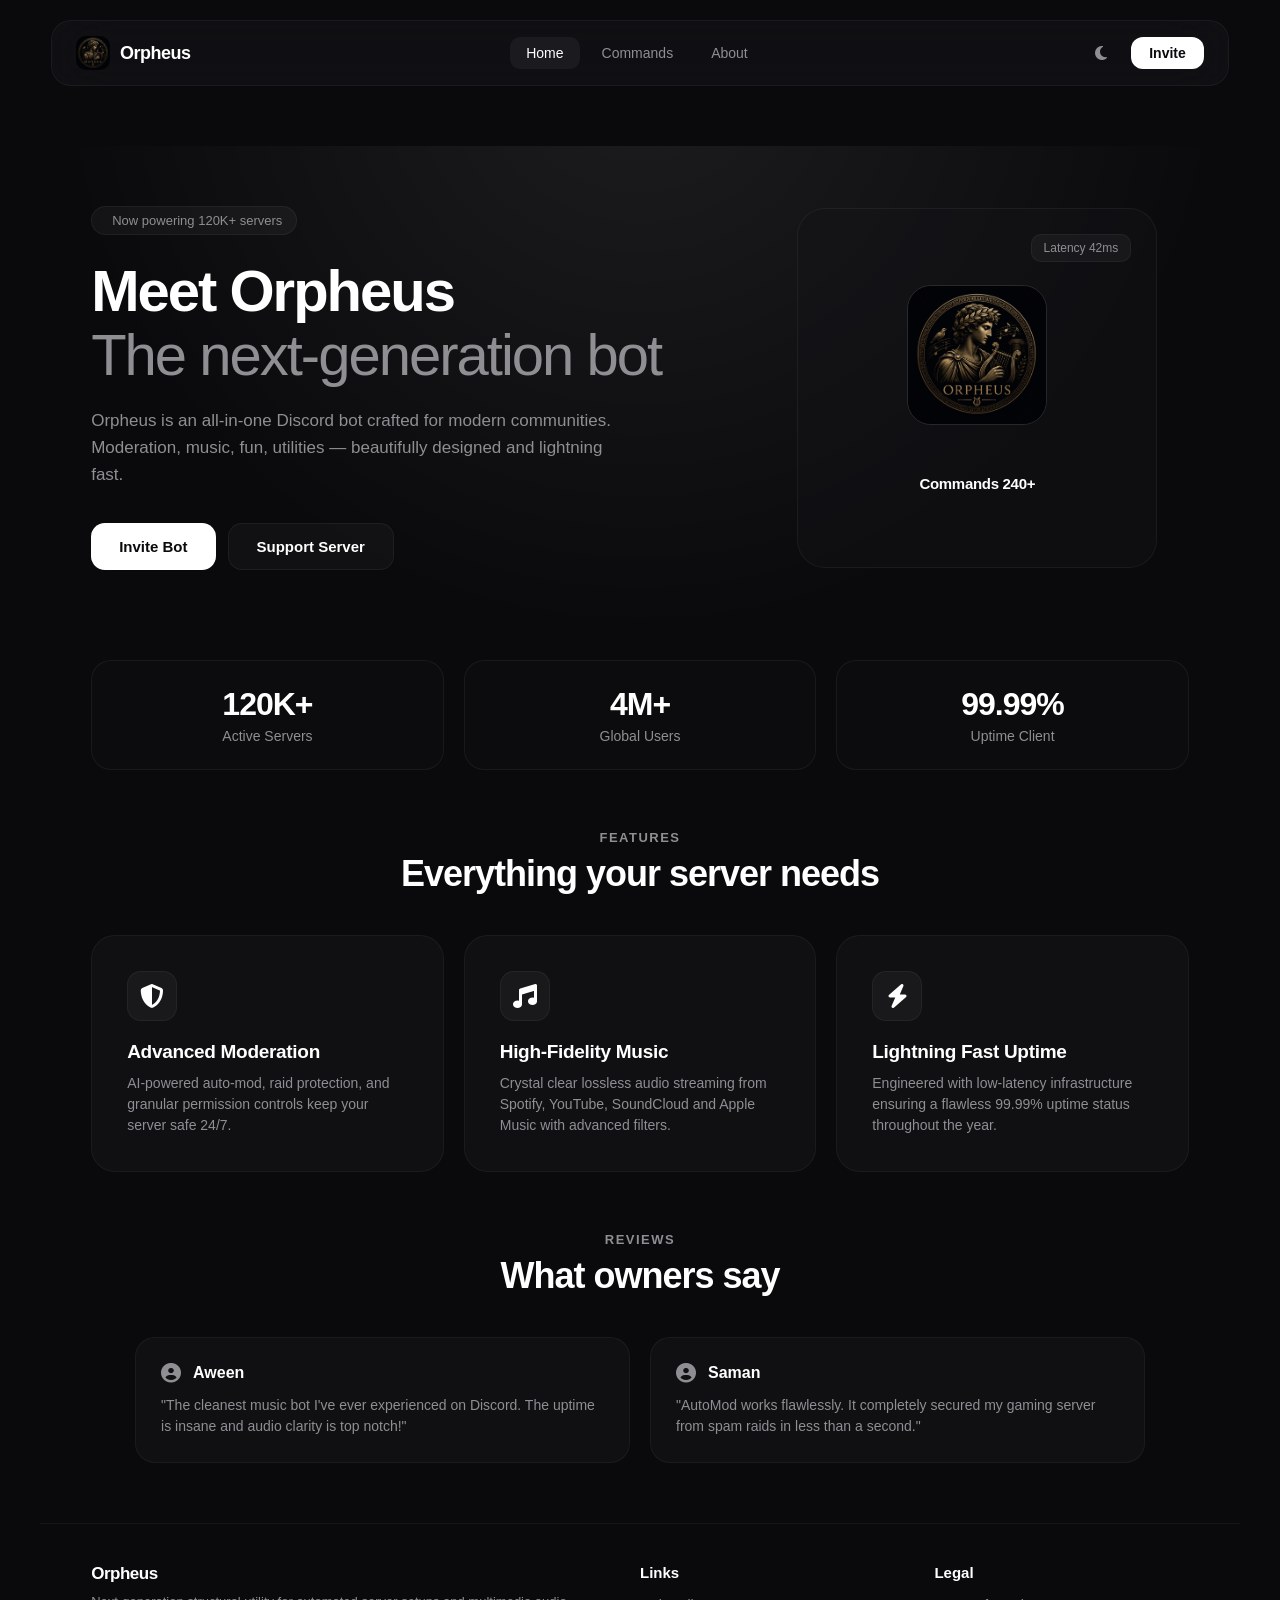
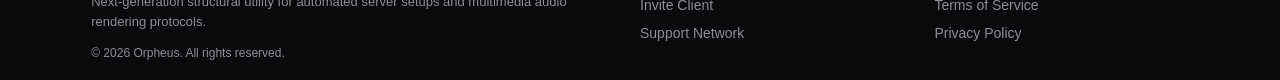
==== commit e001ba1e: "Update index.html" ====
--- a/index.html
+++ b/index.html
@@ -1,5 +1,5 @@
 <!DOCTYPE html>
-<html lang="ku" dir="rtl" id="html-tag" class="dark-theme">
+<html lang="en" class="dark-theme">
 <head>
     <meta charset="UTF-8">
     <meta name="viewport" content="width=device-width, initial-scale=1.0">
@@ -42,60 +42,6 @@
             transition: background-color 0.4s, color 0.4s;
         }
 
-        /* 🌐 Language Modal */
-        .lang-modal {
-            position: fixed;
-            top: 0; left: 0; width: 100%; height: 100%;
-            background: rgba(10, 10, 12, 0.95);
-            z-index: 9999;
-            display: flex;
-            justify-content: center;
-            align-items: center;
-            backdrop-filter: blur(20px);
-            transition: opacity 0.4s ease;
-        }
-
-        .lang-box {
-            background: #141419;
-            border: 1px solid var(--panel-border);
-            padding: 40px;
-            border-radius: 24px;
-            text-align: center;
-            max-width: 450px;
-            width: 90%;
-        }
-
-        .lang-box h2 {
-            font-size: 24px;
-            margin-bottom: 10px;
-            font-weight: 700;
-        }
-
-        .lang-options {
-            display: flex;
-            flex-direction: column;
-            gap: 12px;
-            margin-top: 25px;
-        }
-
-        .lang-btn {
-            padding: 14px;
-            border: 1px solid var(--panel-border);
-            background: rgba(255,255,255,0.02);
-            color: var(--text-main);
-            border-radius: 12px;
-            cursor: pointer;
-            font-size: 15px;
-            font-weight: 500;
-            transition: var(--transition);
-        }
-
-        .lang-btn:hover {
-            background: var(--text-main);
-            color: var(--bg-main);
-            transform: translateY(-2px);
-        }
-
         /* Modern Floating Navbar */
         header {
             display: flex;
@@ -200,7 +146,7 @@
         }
         .invite-nav-btn:hover { opacity: 0.9; transform: translateY(-1px); }
 
-        /* Next-Gen Hero Section */
+        /* Hero Section */
         .hero-section {
             max-width: 1200px;
             margin: 60px auto 0 auto;
@@ -212,7 +158,7 @@
             background: var(--accent-glow);
         }
 
-        .hero-info { text-align: right; }
+        .hero-info { text-align: left; }
 
         .server-tag {
             display: inline-flex;
@@ -298,8 +244,34 @@
             border-radius: 24px;
             overflow: hidden;
             border: 1px solid rgba(255,255,255,0.1);
+            position: relative;
         }
         .bento-avatar img { width: 100%; height: 100%; object-fit: cover; }
+
+        /* Audio Wave Animation Overlay */
+        .wave-container {
+            display: flex;
+            justify-content: center;
+            align-items: flex-end;
+            gap: 3px;
+            height: 25px;
+            margin-top: 15px;
+        }
+        .wave-bar {
+            width: 3px;
+            background: var(--text-main);
+            border-radius: 3px;
+            animation: bounceWave 1s ease-in-out infinite alternate;
+        }
+        .wave-bar:nth-child(2) { animation-delay: 0.2s; }
+        .wave-bar:nth-child(3) { animation-delay: 0.4s; }
+        .wave-bar:nth-child(4) { animation-delay: 0.1s; }
+        .wave-bar:nth-child(5) { animation-delay: 0.3s; }
+
+        @keyframes bounceWave {
+            0% { height: 4px; }
+            100% { height: 22px; }
+        }
 
         .badge-status {
             position: absolute;
@@ -383,6 +355,44 @@
             line-height: 1.5;
         }
 
+        /* Stats Grid */
+        .stats-grid {
+            display: grid;
+            grid-template-columns: repeat(3, 1fr);
+            gap: 20px;
+            max-width: 1200px;
+            margin: 30px auto;
+            padding: 0 4%;
+        }
+        .stat-box {
+            background: rgba(255,255,255,0.01);
+            border: 1px solid var(--panel-border);
+            border-radius: 20px;
+            padding: 25px;
+            text-align: center;
+        }
+        .stat-box h2 { font-size: 32px; font-weight: 800; letter-spacing: -1px; margin-bottom: 5px; }
+        .stat-box p { color: var(--text-muted); font-size: 14px; }
+
+        /* Testimonials / Reviews */
+        .reviews-grid {
+            display: grid;
+            grid-template-columns: repeat(2, 1fr);
+            gap: 20px;
+            max-width: 1200px;
+            margin: 40px auto;
+            padding: 0 4%;
+        }
+        .review-card {
+            background: var(--panel-bg);
+            border: 1px solid var(--panel-border);
+            border-radius: 20px;
+            padding: 25px;
+        }
+        .review-user { display: flex; align-items: center; gap: 12px; margin-bottom: 12px; }
+        .review-user i { font-size: 20px; color: var(--text-muted); }
+        .review-card p { color: var(--text-muted); font-size: 14px; line-height: 1.5; }
+
         /* Commands System Minimalist UI */
         .search-area { max-width: 600px; margin: 30px auto; position: relative; }
         .search-input {
@@ -413,7 +423,7 @@
 
         .cmd-inspector {
             background: var(--panel-bg); border: 1px solid var(--panel-border);
-            padding: 25px; border-radius: 18px; margin-top: 20px; display: none; text-align: right;
+            padding: 25px; border-radius: 18px; margin-top: 20px; display: none; text-align: left;
         }
         .inspector-active { display: block; animation: fadeIn 0.3s ease; }
 
@@ -425,7 +435,7 @@
         }
         .faq-item:hover { border-color: var(--panel-hover-border); }
         .faq-trigger {
-            padding: 18px 22px; width: 100%; text-align: right; background: transparent;
+            padding: 18px 22px; width: 100%; text-align: left; background: transparent;
             border: none; color: var(--text-main); font-size: 15px; font-weight: 600;
             cursor: pointer; display: flex; justify-content: space-between; align-items: center;
         }
@@ -440,6 +450,23 @@
         .dev-card:hover { border-color: var(--panel-hover-border); transform: translateY(-2px); }
         .dev-avatar { width: 70px; height: 70px; border-radius: 50%; margin: 0 auto 15px auto; overflow: hidden; background: rgba(255,255,255,0.05); }
         .dev-avatar img { width: 100%; height: 100%; object-fit: cover; }
+
+        /* Footer Links Framework */
+        .footer-grid {
+            display: grid;
+            grid-template-columns: 2fr repeat(2, 1fr);
+            gap: 40px;
+            max-width: 1200px;
+            margin: 60px auto 0 auto;
+            padding: 40px 4% 20px 4%;
+            border-top: 1px solid var(--panel-border);
+            text-align: left;
+        }
+        .footer-col h4 { font-size: 15px; font-weight: 600; margin-bottom: 15px; color: var(--text-main); }
+        .footer-col ul { list-style: none; }
+        .footer-col ul li { margin-bottom: 10px; }
+        .footer-col ul li a { color: var(--text-muted); text-decoration: none; font-size: 14px; transition: var(--transition); }
+        .footer-col ul li a:hover { color: var(--text-main); }
 
         /* Toast Component */
         .toast-notify {
@@ -456,30 +483,18 @@
             .hero-section { grid-template-columns: 1fr; text-align: center; padding-top: 30px; }
             .hero-info { text-align: center; display: flex; flex-direction: column; align-items: center; }
             .hero-info h1 { font-size: 40px; }
-            .bento-grid { grid-template-columns: 1fr; }
+            .bento-grid, .stats-grid, .reviews-grid, .footer-grid { grid-template-columns: 1fr; text-align: center; }
             .dev-grid { grid-template-columns: 1fr; }
-            .faq-trigger { text-align: right; }
         }
     </style>
 </head>
 <body>
 
-    <div class="lang-modal" id="langModal">
-        <div class="lang-box">
-            <h2>Select Language</h2>
-            <p style="color: var(--text-muted); font-size: 14px;">زمان و ڕووکاری وێبسایتەکە هەڵبژێرە:</p>
-            <div class="lang-options">
-                <button class="lang-btn" onclick="setLanguage('ku')">کوردی (Kurdish)</button>
-                <button class="lang-btn" onclick="setLanguage('en')">English</button>
-                <button class="lang-btn" onclick="setLanguage('ar')">العربية (Arabic)</button>
-            </div>
-        </div>
-    </div>
-
+    <!-- Floating Navbar -->
     <header>
         <div class="logo-container">
             <div class="logo-wrapper">
-                <img src="File_000000000af071f4ad3ac7be80e6763c.png" alt="Orpheus Core">
+                <img src="logo.png" alt="Orpheus Core">
             </div>
             <span class="logo-text">Orpheus</span>
         </div>
@@ -494,14 +509,15 @@
         </div>
     </header>
 
+    <!-- Main Section -->
     <div id="tab-home" class="tab-content active-content">
         <section class="hero-section">
             <div class="hero-info">
                 <div class="server-tag">
-                    <i class="fas fa-sparkles"></i> <span id="live-lbl">Now powering 120K+ servers</span>
+                    <i class="fas fa-sparkles"></i> <span>Now powering 120K+ servers</span>
                 </div>
-                <h1 id="h-title">Meet Orpheus<br><span>The next-generation Discord bot</span></h1>
-                <p id="h-desc">Orpheus is an all-in-one Discord bot crafted for modern communities. Moderation, music, fun, utilities — beautifully designed and lightning fast.</p>
+                <h1>Meet Orpheus<br><span>The next-generation bot</span></h1>
+                <p>Orpheus is an all-in-one Discord bot crafted for modern communities. Moderation, music, fun, utilities — beautifully designed and lightning fast.</p>
                 <div class="action-btns">
                     <a href="https://discord.com/oauth2/authorize?client_id=1150754451938869371&permissions=8&integration_type=0&scope=bot" target="_blank" class="global-btn btn-primary">Invite Bot</a>
                     <a href="https://discord.gg/Pn4uqzYAsD" target="_blank" class="global-btn btn-secondary">Support Server</a>
@@ -511,39 +527,86 @@
                 <div class="bento-showcase">
                     <div class="badge-status">Latency 42ms</div>
                     <div class="bento-avatar">
-                        <img src="File_000000000af071f4ad3ac7be80e6763c.png" alt="Orpheus Visual Core">
+                        <img src="logo.png" alt="Orpheus Visual Core">
                     </div>
-                    <div style="margin-top: 20px; font-weight: 600; font-size: 15px; letter-spacing: -0.3px;">Commands 240+</div>
+                    <div class="wave-container">
+                        <div class="wave-bar"></div>
+                        <div class="wave-bar"></div>
+                        <div class="wave-bar"></div>
+                        <div class="wave-bar"></div>
+                        <div class="wave-bar"></div>
+                    </div>
+                    <div style="margin-top: 10px; font-weight: 600; font-size: 15px; letter-spacing: -0.3px;">Commands 240+</div>
                 </div>
             </div>
         </section>
 
+        <!-- Stats Section -->
+        <section class="stats-grid">
+            <div class="stat-box">
+                <h2>120K+</h2>
+                <p>Active Servers</p>
+            </div>
+            <div class="stat-box">
+                <h2>4M+</h2>
+                <p>Global Users</p>
+            </div>
+            <div class="stat-box">
+                <h2>99.99%</h2>
+                <p>Uptime Client</p>
+            </div>
+        </section>
+
+        <!-- Bento Grid Features -->
         <section class="premium-section">
-            <div class="section-label" id="p-lbl">Features</div>
-            <div class="section-title" id="p-title">Everything your server needs</div>
+            <div class="section-label">Features</div>
+            <div class="section-title">Everything your server needs</div>
             <div class="bento-grid">
                 <div class="bento-card">
                     <i class="fas fa-shield-halved"></i>
-                    <h3 id="p-f1-t">Advanced Moderation</h3>
-                    <p id="p-f1-d">AI-powered auto-mod, raid protection, and granular permission controls keep your server safe 24/7.</p>
+                    <h3>Advanced Moderation</h3>
+                    <p>AI-powered auto-mod, raid protection, and granular permission controls keep your server safe 24/7.</p>
                 </div>
                 <div class="bento-card">
                     <i class="fas fa-music"></i>
-                    <h3 id="p-f2-t">High-Fidelity Music</h3>
-                    <p id="p-f2-d">Crystal clear lossless audio streaming from Spotify, YouTube, SoundCloud and Apple Music with advanced filters.</p>
+                    <h3>High-Fidelity Music</h3>
+                    <p>Crystal clear lossless audio streaming from Spotify, YouTube, SoundCloud and Apple Music with advanced filters.</p>
                 </div>
                 <div class="bento-card">
                     <i class="fas fa-bolt"></i>
-                    <h3 id="p-f3-t">Lightning Fast Uptime</h3>
-                    <p id="p-f3-d">Engineered with low-latency infrastructure ensuring a flawless 99.99% uptime status throughout the year.</p>
+                    <h3>Lightning Fast Uptime</h3>
+                    <p>Engineered with low-latency infrastructure ensuring a flawless 99.99% uptime status throughout the year.</p>
+                </div>
+            </div>
+        </section>
+
+        <!-- Reviews Section -->
+        <section class="premium-section">
+            <div class="section-label">Reviews</div>
+            <div class="section-title">What owners say</div>
+            <div class="reviews-grid">
+                <div class="review-card">
+                    <div class="review-user">
+                        <i class="fas fa-circle-user"></i>
+                        <strong>Aween</strong>
+                    </div>
+                    <p>"The cleanest music bot I've ever experienced on Discord. The uptime is insane and audio clarity is top notch!"</p>
+                </div>
+                <div class="review-card">
+                    <div class="review-user">
+                        <i class="fas fa-circle-user"></i>
+                        <strong>Saman</strong>
+                    </div>
+                    <p>"AutoMod works flawlessly. It completely secured my gaming server from spam raids in less than a second."</p>
                 </div>
             </div>
         </section>
     </div>
 
+    <!-- Commands Directory Tab -->
     <div id="tab-commands" class="tab-content" style="padding: 40px 6%; max-width: 1200px; margin: 0 auto; display: none;">
         <div class="section-label">Registry</div>
-        <div class="section-title" id="c-title">Carefully crafted modules</div>
+        <div class="section-title">Carefully crafted modules</div>
 
         <div class="search-area">
             <input type="text" id="globalSearch" class="search-input" placeholder="Query registry..." oninput="filterSystem()">
@@ -555,24 +618,25 @@
 
         <div class="cmd-inspector" id="inspector">
             <h3 style="margin-bottom:10px; font-size: 20px;" id="inspect-name">+play</h3>
-            <p style="color:var(--text-muted); font-size:13px; margin-bottom:4px;" id="inspect-desc-lbl">Description:</p>
+            <p style="color:var(--text-muted); font-size:13px; margin-bottom:4px;">Description:</p>
             <p style="color:var(--text-main); margin-bottom:15px; font-size: 15px;" id="inspect-desc"></p>
-            <p style="color:var(--text-muted); font-size:13px; margin-bottom:4px;" id="inspect-usage-lbl">Syntax Framework:</p>
+            <p style="color:var(--text-muted); font-size:13px; margin-bottom:4px;">Syntax Framework:</p>
             <code style="background:rgba(255,255,255,0.03); padding:10px 14px; border-radius:10px; display:inline-block; font-size: 13px; border:1px solid var(--panel-border);" id="inspect-code"></code>
         </div>
     </div>
 
+    <!-- About Tab -->
     <div id="tab-docs" class="tab-content" style="padding: 40px 6%; max-width: 800px; margin: 0 auto; display: none;">
         <div class="section-label">Architecture</div>
-        <div class="section-title" id="d-title">Behind the project</div>
-
-        <div style="background: var(--panel-bg); padding: 30px; border-radius: 20px; border: 1px solid var(--panel-border); margin-bottom: 40px; text-align: right;">
-            <h3 style="font-size: 18px; margin-bottom: 10px;" id="d-h1">پریفێکسی فەرمی</h3>
-            <p style="color: var(--text-muted); line-height: 1.6; font-size: 15px;" id="d-p1">پریفێکسی سەرەکی بۆتەکە بریتییە لە (+). تۆ دەتوانیت بە نووسینی <code>+help</code> ڕێک مێنووی سەرەکی لە ناو سێرڤەرەکەتدا کۆنتڕۆڵ بکەیت.</p>
+        <div class="section-title">Behind the project</div>
+
+        <div style="background: var(--panel-bg); padding: 30px; border-radius: 20px; border: 1px solid var(--panel-border); margin-bottom: 40px; text-align: left;">
+            <h3 style="font-size: 18px; margin-bottom: 10px;">Official Prefix</h3>
+            <p style="color: var(--text-muted); line-height: 1.6; font-size: 15px;">The primary command trigger protocol is (+). You can control the system interface inside your server structure by typing <code>+help</code>.</p>
         </div>
 
         <div class="faq-section">
-            <h2 style="text-align:center; margin-bottom:25px; font-size:22px; font-weight:700;" id="faq-main-t">Questions Answered</h2>
+            <h2 style="text-align:center; margin-bottom:25px; font-size:22px; font-weight:700;">Questions Answered</h2>
             <div class="faq-item">
                 <button class="faq-trigger" onclick="toggleFaq(this)">How do I invite Orpheus? <i class="fas fa-chevron-down" style="font-size: 12px;"></i></button>
                 <div class="faq-content"><p style="padding-bottom:18px;">Simply click the "Invite Bot" button at the top header, select your target Discord community, and authorize the core interaction permissions.</p></div>
@@ -586,26 +650,44 @@
         <div class="section-label" style="margin-top: 50px;">Team</div>
         <div class="dev-grid">
             <div class="dev-card" onclick="copyDevID('1147899646602121216')">
-                <div class="dev-avatar"><img src="File_000000000af071f4ad3ac7be80e6763c.png"></div>
-                <h4 style="font-size: 16px; font-weight: 600;">Orpheus 1</h4>
+                <div class="dev-avatar"><img src="logo.png"></div>
+                <h4 style="font-size: 16px; font-weight: 600;">Orpheus Architect</h4>
                 <p style="color: var(--text-muted); font-size: 13px; margin-top: 4px;">Founder & Lead Developer</p>
             </div>
             <div class="dev-card" style="cursor: default;">
                 <div class="dev-avatar" style="display:flex; align-items:center; justify-content:center; background:rgba(255,255,255,0.03);"><i class="fas fa-bezier-curve" style="font-size:20px; color:var(--text-muted);"></i></div>
-                <h4 style="font-size: 16px; font-weight: 600;">Orpheus 2</h4>
-                <p style="color: var(--text-muted); font-size: 13px; margin-top: 4px;">Product Designer</p>
+                <h4 style="font-size: 16px; font-weight: 600;">Solar Orbit Team</h4>
+                <p style="color: var(--text-muted); font-size: 13px; margin-top: 4px;">Product Quality Assurance</p>
             </div>
         </div>
     </div>
 
-    <div class="toast-notify" id="globalToast">Copied!</div>
-
-    <footer style="text-align: center; padding: 40px; border-top: 1px solid var(--panel-border); margin-top: 80px; color: var(--text-muted); font-size: 13px;">
-        <p>© 2026 Orpheus. All rights reserved. • v3.2.0 - 99.99% uptime</p>
+    <div class="toast-notify" id="globalToast">Copied to clipboard! 🚀</div>
+
+    <!-- Footer Links -->
+    <footer class="footer-grid">
+        <div class="footer-col">
+            <h4 style="letter-spacing: -0.5px; font-size: 17px; margin-bottom: 8px;">Orpheus</h4>
+            <p style="color: var(--text-muted); font-size: 13px; line-height: 1.5;">Next-generation structural utility for automated server setups and multimedia audio rendering protocols.</p>
+            <p style="color: var(--text-muted); font-size: 12px; margin-top: 15px;">© 2026 Orpheus. All rights reserved.</p>
+        </div>
+        <div class="footer-col">
+            <h4>Links</h4>
+            <ul>
+                <li><a href="https://discord.com/oauth2/authorize?client_id=1150754451938869371&permissions=8&integration_type=0&scope=bot" target="_blank">Invite Client</a></li>
+                <li><a href="https://discord.gg/Pn4uqzYAsD" target="_blank">Support Network</a></li>
+            </ul>
+        </div>
+        <div class="footer-col">
+            <h4>Legal</h4>
+            <ul>
+                <li><a href="#" onclick="alert('Terms under structure protocol.')">Terms of Service</a></li>
+                <li><a href="#" onclick="alert('Privacy verified by framework infrastructure.')">Privacy Policy</a></li>
+            </ul>
+        </div>
     </footer>
 
     <script>
-        let selectedLang = 'ku';
         let activeCat = 'all';
 
         const rawMusic = ["artistradio", "autoplay", "clearqueue", "forcefix", "forceskip", "forward", "grab", "history", "join", "leave", "leavecleanup", "loop", "lyrics", "mood", "move", "nowplaying", "pause", "play", "previous", "queue", "remove", "replay", "resume", "rewind", "search", "seek", "shuffle", "similar", "skip", "skipto", "sleep", "speed", "stop", "volume"];
@@ -614,101 +696,18 @@
 
         function buildDatabase() {
             let db = [];
-            rawMusic.forEach(c => db.push({ name: "+" + c, cat: "music", descKu: "کۆنتڕۆڵ و لێدانی میوزیک بە کوالیتی Ultra-HQ لەگەڵ فلتەرە دەنگییەکان.", descEn: "High-fidelity multimedia audio stream core controller with custom DSP filters.", usage: `+${c}` }));
-            rawMod.forEach(c => db.push({ name: "+" + c, cat: "mod", descKu: "بەڕێوەبردن، دەرکردن، باندکردن و جێبەجێکردنی سزاکانی ستاف لە سێرڤەردا.", descEn: "Server administration tools, kick, ban, and staff enforcement parameters.", usage: `+${c}` }));
-            rawAuto.forEach(c => db.push({ name: "+" + c, cat: "automod", descKu: "ڕێکخستنی فلتەری دژە سپام، پاراستنی سێرڤەر و بلۆککردنی بەستەرە دەرەکییەکان.", descEn: "Automated real-time spam protection, server defense and link filtering architecture.", usage: `+${c}` }));
+            rawMusic.forEach(c => db.push({ name: "+" + c, cat: "music", desc: "High-fidelity multimedia audio stream core controller with custom DSP filters.", usage: `+${c}` }));
+            rawMod.forEach(c => db.push({ name: "+" + c, cat: "mod", desc: "Server administration tools, kick, ban, and staff enforcement parameters.", usage: `+${c}` }));
+            rawAuto.forEach(c => db.push({ name: "+" + c, cat: "automod", desc: "Automated real-time spam protection, server defense and link filtering architecture.", usage: `+${c}` }));
             return db;
         }
 
         const coreDatabase = buildDatabase();
 
-        const langPack = {
-            ku: {
-                dir: "rtl", align: "right", home: "سەرەکی", cmds: "کۆماندەکان", docs: "دەربارە",
-                title: "بەرەو نەوەی نوێی<br><span>بۆتەکانی دیسکۆرد</span>",
-                desc: "ئۆرفیۆس بۆتێکی گشتگیر و پێشکەوتووە بۆ مۆدێرەیشن، مۆسیقای کوالیتی بەرز، کات بەسەربردن و پاراستنی تەواوەتی سێرڤەرەکەت بە شێوازێکی بێخەوش.",
-                live: "لە ئێستادا لەسەر +120K سێرڤەر چالاكە",
-                pLbl: "تایبەتمەندییەکان", pTitle: "هەموو ئەو شتانەی سێرڤەرەکەت پێویستیەتی",
-                pf1t: "ئۆتۆمۆد و ئیدارەدان", pf1d: "سیستەمی هۆشمەندی دژە ڕاید، باند، کیک، و کۆنتڕۆڵی ستاف لە بەرزترین ئاستدا.",
-                pf2t: "مۆسیقای کوالیتی بەرز", pf2d: "لێدانی بێ پچڕانی مۆسیقا لە سپۆتیفای، یوتیوب و ساوند کڵاود بە فلتەری پێشکەوتوو.",
-                pf3t: "خێرا و هەمیشە ئۆنلاین", pf3d: "بنیاتنراوە لەسەر سێرڤەری کەمترین لۆد بۆ زامنکردنی کارکردنی 99.99% بە درێژایی ساڵ.",
-                cTitle: "مۆدیولە ڕێکخراوەکان",
-                searchP: "بگەڕێ لە ناو کۆماندەکان...",
-                toast: "کۆپی کرا! 🚀", lblDesc: "وەسف:", lblUse: "بەکارهێنان:",
-                cats: { all: "هەمووی", music: "میوزیک", mod: "ئیدارە", automod: "ئۆتۆمۆد" }
-            },
-            en: {
-                dir: "ltr", align: "left", home: "Home", cmds: "Commands", docs: "About",
-                title: "Meet Orpheus<br><span>The next-generation bot</span>",
-                desc: "Orpheus is an all-in-one Discord bot crafted for modern communities. Moderation, music, fun, utilities — beautifully designed and lightning fast.",
-                live: "Now powering 120K+ servers",
-                pLbl: "Features", pTitle: "Everything your server needs",
-                pf1t: "Advanced Moderation", pf1d: "AI-powered auto-mod, raid protection, and granular permission controls keep your server safe 24/7.",
-                pf2t: "High-Fidelity Music", pf2d: "Crystal clear lossless audio streaming from Spotify, YouTube, SoundCloud and Apple Music.",
-                pf3t: "Lightning Fast Uptime", pf3d: "Engineered with low-latency infrastructure ensuring a flawless 99.99% uptime status.",
-                cTitle: "Carefully crafted modules",
-                searchP: "Query registry...",
-                toast: "Copied to clipboard! 🚀", lblDesc: "Description:", lblUse: "Syntax Framework:",
-                cats: { all: "Full Catalog", music: "Audio Core", mod: "Enforcement", automod: "Security" }
-            },
-            ar: {
-                dir: "rtl", align: "right", home: "الرئيسية", cmds: "الأوامر", docs: "حول",
-                title: "إليك Orpheus<br><span>الجيل القادم من البوتات</span>",
-                desc: "بوت متكامل مصمم خصيصاً للمجتمعات الحديثة. حماية، موسيقى، ألعاب، وأدوات — بتصميم مذهل وسرعة فائقة.",
-                live: "يعمل الآن في أكثر من 120 ألف خادم",
-                pLbl: "المميزات", pTitle: "كل ما يحتاجه خادمك متكامل",
-                pf1t: "إشراف وحماية متقدمة", pf1d: "نظام حماية تلقائي ذكي ضد الـ Raid والـ Spam لإبقاء خادمك آمناً على مدار الساعة.",
-                pf2t: "موسيقى عالية الدقة", pf2d: "بث صوتي نقي وبدون انقطاع من Spotify و YouTube مع فلاتر صوتية متقدمة.",
-                pf3t: "سرعة استجابة فائقة", pf3d: "بنية تحتية متطورة تضمن لك وقت تشغيل مستمر بنسبة 99.99٪ طوال العام.",
-                cTitle: "أنظمة برمجية متكاملة",
-                searchP: "ابحث عن الأوامر...",
-                toast: "تم النسخ بنجاح! 🚀", lblDesc: "الوصف:", lblUse: "طريقة الاستخدام:",
-                cats: { all: "الكل", music: "الصوتيات", mod: "الإشراف", automod: "الحماية" }
-            }
-        };
-
-        function setLanguage(lang) {
-            selectedLang = lang;
-            const pack = langPack[lang];
-            const html = document.getElementById('html-tag');
-            html.setAttribute('dir', pack.dir);
-            html.setAttribute('lang', lang);
-
-            document.querySelector('.hero-info').style.textAlign = pack.align;
-            document.querySelector('.hero-info').style.alignItems = pack.align === 'center' || window.innerWidth <= 968 ? 'center' : (pack.align === 'right' ? 'flex-start' : 'flex-end');
-
-            document.getElementById('nav-home').innerText = pack.home;
-            document.getElementById('nav-commands').innerText = pack.cmds;
-            document.getElementById('nav-docs').innerText = pack.docs;
-
-            document.getElementById('h-title').innerHTML = pack.title;
-            document.getElementById('h-desc').innerText = pack.desc;
-            document.getElementById('live-lbl').innerText = pack.live;
-            
-            document.getElementById('p-lbl').innerText = pack.pLbl;
-            document.getElementById('p-title').innerText = pack.pTitle;
-            document.getElementById('p-f1-t').innerText = pack.pf1t;
-            document.getElementById('p-f1-d').innerText = pack.pf1d;
-            document.getElementById('p-f2-t').innerText = pack.pf2t;
-            document.getElementById('p-f2-d').innerText = pack.pf2d;
-            document.getElementById('p-f3-t').innerText = pack.pf3t;
-            document.getElementById('p-f3-d').innerText = pack.pf3d;
-
-            document.getElementById('c-title').innerText = pack.cTitle;
-            document.getElementById('globalSearch').setAttribute('placeholder', pack.searchP);
-
-            document.getElementById('inspect-desc-lbl').innerText = pack.lblDesc;
-            document.getElementById('inspect-usage-lbl').innerText = pack.lblUse;
-
-            renderCategories();
-            renderCommands();
-
-            document.getElementById('langModal').style.opacity = 0;
-            setTimeout(() => document.getElementById('langModal').style.display = 'none', 400);
-        }
+        const catsData = { all: "Full Catalog", music: "Audio Core", mod: "Enforcement", automod: "Security" };
 
         function toggleTheme() {
-            const html = document.getElementById('html-tag');
+            const html = document.documentElement;
             const icon = document.querySelector('.theme-toggle i');
             if(html.classList.contains('dark-theme')) {
                 html.classList.remove('dark-theme');
@@ -724,11 +723,10 @@
         function renderCategories() {
             const area = document.getElementById('cat-area');
             area.innerHTML = '';
-            const cats = langPack[selectedLang].cats;
-            Object.keys(cats).forEach(k => {
+            Object.keys(catsData).forEach(k => {
                 const btn = document.createElement('button');
                 btn.className = `cat-btn ${activeCat === k ? 'active-cat' : ''}`;
-                btn.innerText = cats[k];
+                btn.innerText = catsData[k];
                 btn.onclick = () => {
                     activeCat = k;
                     renderCategories();
@@ -768,11 +766,11 @@
             inspector.classList.add('inspector-active');
 
             document.getElementById('inspect-name').innerText = cmd.name;
-            document.getElementById('inspect-desc').innerText = selectedLang === 'ku' ? cmd.descKu : cmd.descEn;
+            document.getElementById('inspect-desc').innerText = cmd.desc;
             document.getElementById('inspect-code').innerText = cmd.usage;
 
             navigator.clipboard.writeText(cmd.name).then(() => {
-                showToast(langPack[selectedLang].toast);
+                showToast("Copied to clipboard! 🚀");
             });
         }
 
@@ -790,7 +788,7 @@
 
         function copyDevID(id) {
             navigator.clipboard.writeText(id).then(() => {
-                showToast(selectedLang === 'ku' ? "کۆپی کرا! 🛡️" : "Copied Framework ID!");
+                showToast("Copied Framework ID!");
             });
         }
 
@@ -811,6 +809,12 @@
             
             document.getElementById('nav-' + t).classList.add('active-tab');
         }
+
+        // Initialize directly in English
+        window.onload = function() {
+            renderCategories();
+            renderCommands();
+        };
     </script>
 </body>
 </html>
